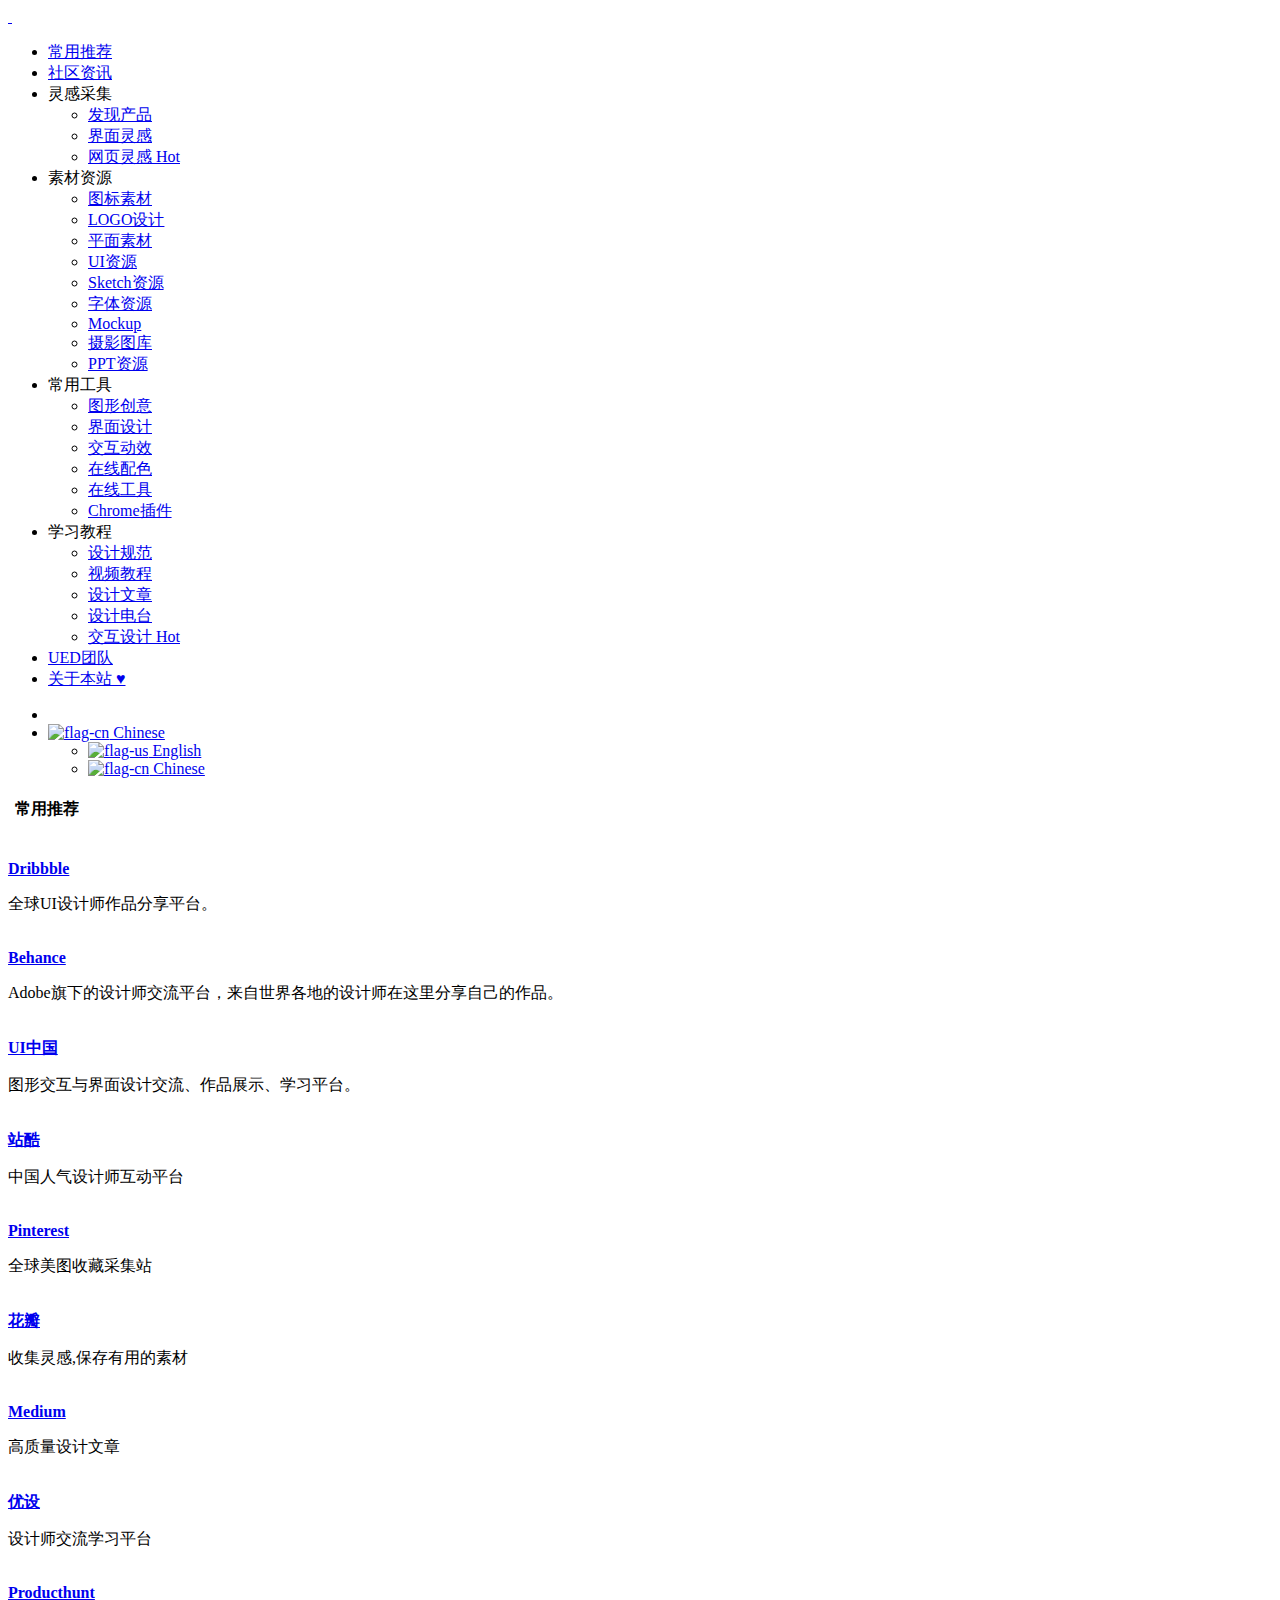
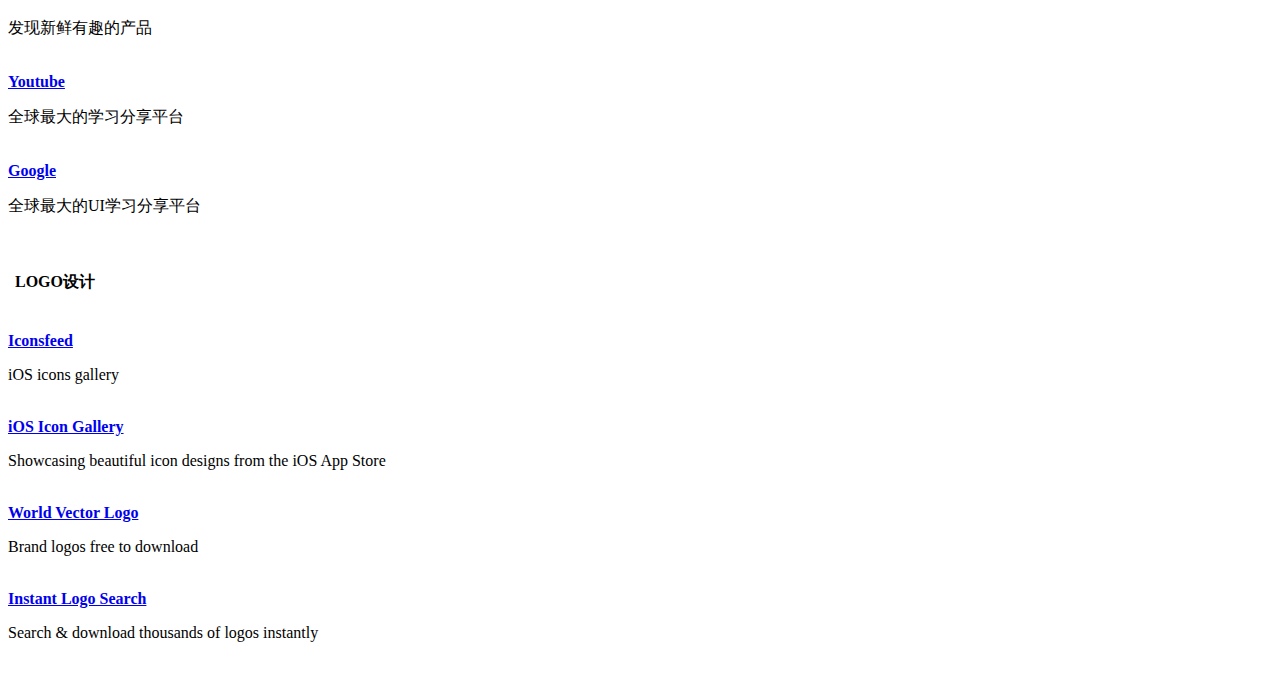
==== cn/index.html @ ab89e67c "feat:删除部分代码" ====
<!DOCTYPE html>
<html lang="zh">

<head>
    <script async src = "//pagead2.googlesyndication.com/pagead/js/adsbygoogle.js" >
    </script>
    <script>
    (adsbygoogle = window.adsbygoogle || []).push({
        google_ad_client: "ca-pub-8550836177608334",
        enable_page_level_ads: true
    });
    </script>
    <script>
    var _hmt = _hmt || [];
    (function() {
      var hm = document.createElement("script");
      hm.src = "https://hm.baidu.com/hm.js?c05bb16ea908292af9f6c513087a1cc3";
      var s = document.getElementsByTagName("script")[0]; 
      s.parentNode.insertBefore(hm, s);
    })();
    </script>
    <meta charset="utf-8">
    <meta http-equiv="X-UA-Compatible" content="IE=edge">
    <meta name="viewport" content="width=device-width, initial-scale=1.0" />
    <meta name="author" content="viggo" />
    <title>AI网址导航</title>
    <meta name="description" content="通过 AI 导航站发现 2024 年顶尖的 AI 工具！探索人工智能技术中最佳和最新的创新。">
    <link rel="shortcut icon" href="../assets/images/favicon.png">
    <link rel="stylesheet" href="http://fonts.googleapis.com/css?family=Arimo:400,700,400italic">
    <link rel="stylesheet" href="../assets/css/fonts/linecons/css/linecons.css">
    <link rel="stylesheet" href="../assets/css/fonts/fontawesome/css/font-awesome.min.css">
    <link rel="stylesheet" href="../assets/css/bootstrap.css">
    <link rel="stylesheet" href="../assets/css/xenon-core.css">
    <link rel="stylesheet" href="../assets/css/xenon-components.css">
    <link rel="stylesheet" href="../assets/css/xenon-skins.css">
    <link rel="stylesheet" href="../assets/css/nav.css">
    <script src="../assets/js/jquery-1.11.1.min.js"></script>
    <!-- HTML5 shim and Respond.js IE8 support of HTML5 elements and media queries -->
    <!--[if lt IE 9]>
        <script src="https://oss.maxcdn.com/html5shiv/3.7.2/html5shiv.min.js"></script>
        <script src="https://oss.maxcdn.com/respond/1.4.2/respond.min.js"></script>
    <![endif]-->
    <!-- / FB Open Graph -->
    <meta property="og:type" content="article">
    <meta property="og:url" content="http://www.webstack.cc/">
    <meta property="og:title" content="WebStack - 收集国内外优秀设计网站、UI设计资源网站、灵感创意网站、素材资源网站，定时更新分享优质产品设计书签。www.webstack.cc">
    <meta property="og:description" content="UI设计,UI设计素材,设计导航,网址导航,设计资源,创意导航,创意网站导航,设计师网址大全,设计素材大全,设计师导航,UI设计资源,优秀UI设计欣赏,设计师导航,设计师网址大全,设计师网址导航,产品经理网址导航,交互设计师网址导航,www.webstack.cc">
    <meta property="og:image" content="http://webstack.cc/assets/images/webstack_banner_cn.png">
    <meta property="og:site_name" content="WebStack - 收集国内外优秀设计网站、UI设计资源网站、灵感创意网站、素材资源网站，定时更新分享优质产品设计书签。www.webstack.cc">
    <!-- / Twitter Cards -->
    <meta name="twitter:card" content="summary_large_image">
    <meta name="twitter:title" content="WebStack - 收集国内外优秀设计网站、UI设计资源网站、灵感创意网站、素材资源网站，定时更新分享优质产品设计书签。www.webstack.cc">
    <meta name="twitter:description" content="UI设计,UI设计素材,设计导航,网址导航,设计资源,创意导航,创意网站导航,设计师网址大全,设计素材大全,设计师导航,UI设计资源,优秀UI设计欣赏,设计师导航,设计师网址大全,设计师网址导航,产品经理网址导航,交互设计师网址导航,www.webstack.cc">
    <meta name="twitter:image" content="http://www.webstack.cc/assets/images/webstack_banner_cn.png">
</head>

<body class="page-body">
    <!-- skin-white -->
    <div class="page-container">
        <div class="sidebar-menu toggle-others fixed">
            <div class="sidebar-menu-inner">
                <header class="logo-env">
                    <!-- logo -->
                    <div class="logo">
                        <a href="index.html" class="logo-expanded">
                            <img src="../assets/images/logo@2x.png" width="100%" alt="" />
                        </a>
                        <a href="index.html" class="logo-collapsed">
                            <img src="../assets/images/logo-collapsed@2x.png" width="40" alt="" />
                        </a>
                    </div>
                    <div class="mobile-menu-toggle visible-xs">
                        <a href="#" data-toggle="user-info-menu">
                            <i class="linecons-cog"></i>
                        </a>
                        <a href="#" data-toggle="mobile-menu">
                            <i class="fa-bars"></i>
                        </a>
                    </div>
                </header>
                <ul id="main-menu" class="main-menu">
                    <li>
                        <a href="#常用推荐" class="smooth">
                            <i class="linecons-star"></i>
                            <span class="title">常用推荐</span>
                        </a>
                    </li>
                    <li>
                        <a href="#社区资讯" class="smooth">
                            <i class="linecons-doc"></i>
                            <span class="title">社区资讯</span>
                        </a>
                    </li>
                    <li>
                        <a>
                            <i class="linecons-lightbulb"></i>
                            <span class="title">灵感采集</span>
                        </a>
                        <ul>
                            <li>
                                <a href="#发现产品" class="smooth">
                                    <span class="title">发现产品</span>
                                </a>
                            </li>
                            <li>
                                <a href="#界面灵感" class="smooth">
                                    <span class="title">界面灵感</span>
                                </a>
                            </li>
                            <li>
                                <a href="#网页灵感" class="smooth">
                                    <span class="title">网页灵感</span>
                                    <span class="label label-pink pull-right hidden-collapsed">Hot</span>
                                </a>
                            </li>
                            <!-- <li>
                                <a href="#动效设计" class="smooth">
                                    <span class="title">动效设计</span>
                                </a>
                            </li>
                            <li>
                                <a href="#电商平台" class="smooth">
                                    <span class="title">电商平台</span>
                                </a>
                            </li> -->
                        </ul>
                    </li>
                    <li>
                        <a>
                            <i class="linecons-thumbs-up"></i>
                            <span class="title">素材资源</span>
                        </a>
                        <ul>
                            <li>
                                <a href="#图标素材" class="smooth">
                                    <span class="title">图标素材</span>
                                </a>
                            </li>
                            <li>
                                <a href="#LOGO设计" class="smooth">
                                    <span class="title">LOGO设计</span>
                                </a>
                            </li>
                            <li>
                                <a href="#平面素材" class="smooth">
                                    <span class="title">平面素材</span>
                                </a>
                            </li>
                            <li>
                                <a href="#UI资源" class="smooth">
                                    <span class="title">UI资源</span>
                                </a>
                            </li>
                            <li>
                                <a href="#Sketch资源" class="smooth">
                                    <span class="title">Sketch资源</span>
                                </a>
                            </li>
                            <li>
                                <a href="#字体资源" class="smooth">
                                    <span class="title">字体资源</span>
                                </a>
                            </li>
                            <li>
                                <a href="#Mockup" class="smooth">
                                    <span class="title">Mockup</span>
                                </a>
                            </li>
                            <li>
                                <a href="#摄影图库" class="smooth">
                                    <span class="title">摄影图库</span>
                                </a>
                            </li>
                            <li>
                                <a href="#PPT资源" class="smooth">
                                    <span class="title">PPT资源</span>
                                </a>
                            </li>
                        </ul>
                    </li>
                    <li>
                        <a>
                            <i class="linecons-diamond"></i>
                            <span class="title">常用工具</span>
                        </a>
                        <ul>
                            <li>
                                <a href="#图形创意" class="smooth">
                                    <span class="title">图形创意</span>
                                </a>
                            </li>
                            <li>
                                <a href="#界面设计" class="smooth">
                                    <span class="title">界面设计</span>
                                </a>
                            </li>
                            <li>
                                <a href="#交互动效" class="smooth">
                                    <span class="title">交互动效</span>
                                </a>
                            </li>
                            <li>
                                <a href="#在线配色" class="smooth">
                                    <span class="title">在线配色</span>
                                </a>
                            </li>
                            <li>
                                <a href="#在线工具" class="smooth">
                                    <span class="title">在线工具</span>
                                </a>
                            </li>
                            <!-- <li>
                                <a href="#Sketch插件" class="smooth">
                                    <span class="title">Sketch插件</span>
                                </a>
                            </li> -->
                            <li>
                                <a href="#Chrome插件" class="smooth">
                                    <span class="title">Chrome插件</span>
                                </a>
                            </li>
                            <!-- <li>
                                <a href="#H5制作" class="smooth">
                                    <span class="title">H5制作</span>
                                </a>
                            </li> -->
                        </ul>
                    </li>
                    <li>
                        <a>
                            <i class="linecons-pencil"></i>
                            <span class="title">学习教程</span>
                        </a>
                        <ul>
                            <li>
                                <a href="#设计规范" class="smooth">
                                    <span class="title">设计规范</span>
                                </a>
                            </li>
                            <li>
                                <a href="#视频教程" class="smooth">
                                    <span class="title">视频教程</span>
                                </a>
                            </li>
                            <li>
                                <a href="#设计文章" class="smooth">
                                    <span class="title">设计文章</span>
                                </a>
                            </li>
                            <li>
                                <a href="#设计电台" class="smooth">
                                    <span class="title">设计电台</span>
                                </a>
                            </li>
                            <li>
                                <a href="#交互设计" class="smooth">
                                    <span class="title">交互设计</span>
                                    <span class="label label-pink pull-right hidden-collapsed">Hot</span>
                                </a>
                            </li>
                        </ul>
                    </li>
                    <li>
                        <a href="#UED团队" class="smooth">
                            <i class="linecons-user"></i>
                            <span class="title">UED团队</span>
                        </a>
                    </li>
                    <li>
                        <a href="about.html">
                            <i class="linecons-heart"></i>
                            <span class="tooltip-blue">关于本站</span>
                            <span class="label label-Primary pull-right hidden-collapsed">♥︎</span>
                        </a>
                    </li>
                    <!-- <div class="submit-tag">
                        <a href="about.html">
                            <i class="linecons-heart"></i>
                            <span class="tooltip-blue">关于本站</span>
                            <span class="label label-Primary pull-right hidden-collapsed">♥︎</span>
                        </a>
                    </div> -->
                </ul>
            </div>
        </div>
        <div class="main-content">
            <nav class="navbar user-info-navbar" role="navigation">
                <!-- User Info, Notifications and Menu Bar -->
                <!-- Left links for user info navbar -->
                <ul class="user-info-menu left-links list-inline list-unstyled">
                    <li class="hidden-sm hidden-xs">
                        <a href="#" data-toggle="sidebar">
                            <i class="fa-bars"></i>
                        </a>
                    </li>
                    <li class="dropdown hover-line language-switcher">
                        <a href="../cn/index.html" class="dropdown-toggle" data-toggle="dropdown">
                            <img src="../assets/images/flags/flag-cn.png" alt="flag-cn" /> Chinese
                        </a>
                        <ul class="dropdown-menu languages">
                            <li>
                                <a href="../en/index.html">
                                    <img src="../assets/images/flags/flag-us.png" alt="flag-us" /> English
                                </a>
                            </li>
                            <li class="active">
                                <a href="../cn/index.html">
                                    <img src="../assets/images/flags/flag-cn.png" alt="flag-cn" /> Chinese
                                </a>
                            </li>
                        </ul>
                    </li>
                </ul>
            </nav>
            <!-- 常用推荐 -->
            <h4 class="text-gray"><i class="linecons-tag" style="margin-right: 7px;" id="常用推荐"></i>常用推荐</h4>
            <div class="row">
                <div class="col-sm-3">
                    <div class="xe-widget xe-conversations box2 label-info" onclick="window.open('https://dribbble.com/', '_blank')" data-toggle="tooltip" data-placement="bottom" title="" data-original-title="https://dribbble.com/">
                        <div class="xe-comment-entry">
                            <a class="xe-user-img">
                                <img data-src="../assets/images/logos/dribbble.png" class="lozad img-circle" width="40">
                            </a>
                            <div class="xe-comment">
                                <a href="#" class="xe-user-name overflowClip_1">
                                    <strong>Dribbble</strong>
                                </a>
                                <p class="overflowClip_2">全球UI设计师作品分享平台。</p>
                            </div>
                        </div>
                    </div>
                </div>
                <div class="col-sm-3">
                    <div class="xe-widget xe-conversations box2 label-info" onclick="window.open('https://behance.net/', '_blank')" data-toggle="tooltip" data-placement="bottom" title="" data-original-title="https://behance.net/">
                        <div class="xe-comment-entry">
                            <a class="xe-user-img">
                                <img data-src="../assets/images/logos/behance.png" class="lozad img-circle" width="40">
                            </a>
                            <div class="xe-comment">
                                <a href="#" class="xe-user-name overflowClip_1">
                                    <strong>Behance</strong>
                                </a>
                                <p class="overflowClip_2">Adobe旗下的设计师交流平台，来自世界各地的设计师在这里分享自己的作品。</p>
                            </div>
                        </div>
                    </div>
                </div>
                <div class="col-sm-3">
                    <div class="xe-widget xe-conversations box2 label-info" onclick="window.open('http://www.ui.cn/', '_blank')" data-toggle="tooltip" data-placement="bottom" title="" data-original-title="http://www.ui.cn/">
                        <div class="xe-comment-entry">
                            <a class="xe-user-img">
                                <img data-src="../assets/images/logos/uicn.png" class="lozad img-circle" width="40">
                            </a>
                            <div class="xe-comment">
                                <a href="#" class="xe-user-name overflowClip_1">
                                    <strong>UI中国</strong>
                                </a>
                                <p class="overflowClip_2">图形交互与界面设计交流、作品展示、学习平台。</p>
                            </div>
                        </div>
                    </div>
                </div>
                <div class="col-sm-3">
                    <div class="xe-widget xe-conversations box2 label-info" onclick="window.open('http://www.zcool.com.cn/', '_blank')" data-toggle="tooltip" data-placement="bottom" title="" data-original-title="http://www.zcool.com.cn/">
                        <div class="xe-comment-entry">
                            <a class="xe-user-img">
                                <img data-src="../assets/images/logos/zcool.png" class="lozad img-circle" width="40">
                            </a>
                            <div class="xe-comment">
                                <a href="#" class="xe-user-name overflowClip_1">
                                    <strong>站酷</strong>
                                </a>
                                <p class="overflowClip_2">中国人气设计师互动平台</p>
                            </div>
                        </div>
                    </div>
                </div>
            </div>
            <div class="row">
                <div class="col-sm-3">
                    <div class="xe-widget xe-conversations box2 label-info" onclick="window.open('https://www.pinterest.com/', '_blank')" data-toggle="tooltip" data-placement="bottom" title="" data-original-title="https://www.pinterest.com/">
                        <div class="xe-comment-entry">
                            <a class="xe-user-img">
                                <img data-src="../assets/images/logos/pinterest.png" class="lozad img-circle" width="40">
                            </a>
                            <span class="label label-info" data-toggle="tooltip" data-placement="left" title="" data-original-title="Hello I am a Tooltip"></span>
                            <div class="xe-comment">
                                <a href="#" class="xe-user-name overflowClip_1">
                                    <strong>Pinterest</strong>
                                </a>
                                <p class="overflowClip_2">全球美图收藏采集站</p>
                            </div>
                        </div>
                    </div>
                </div>
                <div class="col-sm-3">
                    <div class="xe-widget xe-conversations box2 label-info" onclick="window.open('http://huaban.com/', '_blank')" data-toggle="tooltip" data-placement="bottom" title="" data-original-title="http://huaban.com/">
                        <div class="xe-comment-entry">
                            <a class="xe-user-img">
                                <img data-src="../assets/images/logos/huaban.png" class="lozad img-circle" width="40">
                            </a>
                            <span class="label label-info" data-toggle="tooltip" data-placement="left" title="" data-original-title="Hello I am a Tooltip"></span>
                            <div class="xe-comment">
                                <a href="#" class="xe-user-name overflowClip_1">
                                    <strong>花瓣</strong>
                                </a>
                                <p class="overflowClip_2">收集灵感,保存有用的素材</p>
                            </div>
                        </div>
                    </div>
                </div>
                <div class="col-sm-3">
                    <div class="xe-widget xe-conversations box2 label-info" onclick="window.open('https://medium.com/', '_blank')" data-toggle="tooltip" data-placement="bottom" title="" data-original-title="https://medium.com/">
                        <div class="xe-comment-entry">
                            <a class="xe-user-img">
                                <img data-src="../assets/images/logos/medium.png" class="lozad img-circle" width="40">
                            </a>
                            <span class="label label-info" data-toggle="tooltip" data-placement="left" title="" data-original-title="Hello I am a Tooltip"></span>
                            <div class="xe-comment">
                                <a href="#" class="xe-user-name overflowClip_1">
                                    <strong>Medium</strong>
                                </a>
                                <p class="overflowClip_2">高质量设计文章</p>
                            </div>
                        </div>
                    </div>
                </div>
                <div class="col-sm-3">
                    <div class="xe-widget xe-conversations box2 label-info" onclick="window.open('http://www.uisdc.com/', '_blank')" data-toggle="tooltip" data-placement="bottom" title="" data-original-title="http://www.uisdc.com/">
                        <div class="xe-comment-entry">
                            <a class="xe-user-img">
                                <img data-src="../assets/images/logos/uisdc.png" class="lozad img-circle" width="40">
                            </a>
                            <span class="label label-info" data-toggle="tooltip" data-placement="left" title="" data-original-title="Hello I am a Tooltip"></span>
                            <div class="xe-comment">
                                <a href="#" class="xe-user-name overflowClip_1">
                                    <strong>优设</strong>
                                </a>
                                <p class="overflowClip_2">设计师交流学习平台</p>
                            </div>
                        </div>
                    </div>
                </div>
            </div>
            <div class="row">
                <div class="col-sm-3">
                    <div class="xe-widget xe-conversations box2 label-info" onclick="window.open('https://www.producthunt.com/', '_blank')" data-toggle="tooltip" data-placement="bottom" title="" data-original-title="https://www.producthunt.com/">
                        <div class="xe-comment-entry">
                            <a class="xe-user-img">
                                <img data-src="../assets/images/logos/producthunt.png" class="lozad img-circle" width="40">
                            </a>
                            <span class="label label-info" data-toggle="tooltip" data-placement="left" title="" data-original-title="Hello I am a Tooltip"></span>
                            <div class="xe-comment">
                                <a href="#" class="xe-user-name overflowClip_1">
                                    <strong>Producthunt</strong>
                                </a>
                                <p class="overflowClip_2">发现新鲜有趣的产品</p>
                            </div>
                        </div>
                    </div>
                </div>
                <div class="col-sm-3">
                    <div class="xe-widget xe-conversations box2 label-info" onclick="window.open('https://www.youtube.com/', '_blank')" data-toggle="tooltip" data-placement="bottom" title="" data-original-title="https://www.youtube.com/">
                        <div class="xe-comment-entry">
                            <a class="xe-user-img">
                                <img data-src="../assets/images/logos/youtube.png" class="lozad img-circle" width="40">
                            </a>
                            <span class="label label-info" data-toggle="tooltip" data-placement="left" title="" data-original-title="Hello I am a Tooltip"></span>
                            <div class="xe-comment">
                                <a href="#" class="xe-user-name overflowClip_1">
                                    <strong>Youtube</strong>
                                </a>
                                <p class="overflowClip_2">全球最大的学习分享平台</p>
                            </div>
                        </div>
                    </div>
                </div>
                <div class="col-sm-3">
                    <div class="xe-widget xe-conversations box2 label-info" onclick="window.open('https://www.google.com/', '_blank')" data-toggle="tooltip" data-placement="bottom" title="" data-original-title="https://www.google.com/">
                        <div class="xe-comment-entry">
                            <a class="xe-user-img">
                                <img data-src="../assets/images/logos/google.png" class="lozad img-circle" width="40">
                            </a>
                            <span class="label label-info" data-toggle="tooltip" data-placement="left" title="" data-original-title="Hello I am a Tooltip"></span>
                            <div class="xe-comment">
                                <a href="#" class="xe-user-name overflowClip_1">
                                    <strong>Google</strong>
                                </a>
                                <p class="overflowClip_2">全球最大的UI学习分享平台</p>
                            </div>
                        </div>
                    </div>
                </div>
            </div>
            <br />
            <!-- END 常用推荐 -->

            <!-- LOGO设计 -->
            <h4 class="text-gray"><i class="linecons-tag" style="margin-right: 7px;" id="LOGO设计"></i>LOGO设计</h4>
            <div class="row">
                <div class="col-sm-3">
                    <div class="xe-widget xe-conversations box2 label-info" onclick="window.open('http://www.iconsfeed.com/', '_blank')" data-toggle="tooltip" data-placement="bottom" title="" data-original-title="http://www.iconsfeed.com/">
                        <div class="xe-comment-entry">
                            <a class="xe-user-img">
                                <img data-src="../assets/images/logos/iconsfeed.png" class="lozad img-circle" width="40">
                            </a>
                            <div class="xe-comment">
                                <a href="#" class="xe-user-name overflowClip_1">
                                    <strong>Iconsfeed</strong>
                                </a>
                                <p class="overflowClip_2">iOS icons gallery</p>
                            </div>
                        </div>
                    </div>
                </div>
                <div class="col-sm-3">
                    <div class="xe-widget xe-conversations box2 label-info" onclick="window.open('http://iosicongallery.com/', '_blank')" data-toggle="tooltip" data-placement="bottom" title="" data-original-title="http://iosicongallery.com/">
                        <div class="xe-comment-entry">
                            <a class="xe-user-img">
                                <img data-src="../assets/images/logos/iosicongallery.png" class="lozad img-circle" width="40">
                            </a>
                            <div class="xe-comment">
                                <a href="#" class="xe-user-name overflowClip_1">
                                    <strong>iOS Icon Gallery</strong>
                                </a>
                                <p class="overflowClip_2">Showcasing beautiful icon designs from the iOS App Store</p>
                            </div>
                        </div>
                    </div>
                </div>
                <div class="col-sm-3">
                    <div class="xe-widget xe-conversations box2 label-info" onclick="window.open('https://worldvectorlogo.com/', '_blank')" data-toggle="tooltip" data-placement="bottom" title="" data-original-title="https://worldvectorlogo.com/">
                        <div class="xe-comment-entry">
                            <a class="xe-user-img">
                                <img data-src="../assets/images/logos/worldvectorlogo.png" class="lozad img-circle" width="40">
                            </a>
                            <div class="xe-comment">
                                <a href="#" class="xe-user-name overflowClip_1">
                                    <strong>World Vector Logo</strong>
                                </a>
                                <p class="overflowClip_2">Brand logos free to download</p>
                            </div>
                        </div>
                    </div>
                </div>
                <div class="col-sm-3">
                    <div class="xe-widget xe-conversations box2 label-info" onclick="window.open('http://instantlogosearch.com/', '_blank')" data-toggle="tooltip" data-placement="bottom" title="" data-original-title="http://instantlogosearch.com/">
                        <div class="xe-comment-entry">
                            <a class="xe-user-img">
                                <img data-src="../assets/images/logos/InstantLogoSearch.png" class="lozad img-circle" width="40">
                            </a>
                            <div class="xe-comment">
                                <a href="#" class="xe-user-name overflowClip_1">
                                    <strong>Instant Logo Search</strong>
                                </a>
                                <p class="overflowClip_2">Search & download thousands of logos instantly</p>
                            </div>
                        </div>
                    </div>
                </div>
            </div>
            <br />
            <!--END LOGO设计 -->
          
            
            <!-- Main Footer -->
            <!-- Choose between footer styles: "footer-type-1" or "footer-type-2" -->
            <!-- Add class "sticky" to  always stick the footer to the end of page (if page contents is small) -->
            <!-- Or class "fixed" to  always fix the footer to the end of page -->
            <footer class="main-footer sticky footer-type-1">
                <div class="footer-inner">
                    <!-- Add your copyright text here -->
                    <div class="footer-text">
                        
                    </div>
                    <!-- Go to Top Link, just add rel="go-top" to any link to add this functionality -->
                    <div class="go-up">
                        <a href="#" rel="go-top">
                            <i class="fa-angle-up"></i>
                        </a>
                    </div>
                </div>
            </footer>
        </div>
    </div>
    <!-- 锚点平滑移动 -->
    <script type="text/javascript">
    $(document).ready(function() {
         //img lazy loaded
         const observer = lozad();
         observer.observe();

        $(document).on('click', '.has-sub', function(){
            var _this = $(this)
            if(!$(this).hasClass('expanded')) {
               setTimeout(function(){
                    _this.find('ul').attr("style","")
               }, 300);
              
            } else {
                $('.has-sub ul').each(function(id,ele){
                    var _that = $(this)
                    if(_this.find('ul')[0] != ele) {
                        setTimeout(function(){
                            _that.attr("style","")
                        }, 300);
                    }
                })
            }
        })
        $('.user-info-menu .hidden-sm').click(function(){
            if($('.sidebar-menu').hasClass('collapsed')) {
                $('.has-sub.expanded > ul').attr("style","")
            } else {
                $('.has-sub.expanded > ul').show()
            }
        })
        $("#main-menu li ul li").click(function() {
            $(this).siblings('li').removeClass('active'); // 删除其他兄弟元素的样式
            $(this).addClass('active'); // 添加当前元素的样式
        });
        $("a.smooth").click(function(ev) {
            ev.preventDefault();

            public_vars.$mainMenu.add(public_vars.$sidebarProfile).toggleClass('mobile-is-visible');
            ps_destroy();
            $("html, body").animate({
                scrollTop: $($(this).attr("href")).offset().top - 30
            }, {
                duration: 500,
                easing: "swing"
            });
        });
        return false;
    });

    var href = "";
    var pos = 0;
    $("a.smooth").click(function(e) {
        $("#main-menu li").each(function() {
            $(this).removeClass("active");
        });
        $(this).parent("li").addClass("active");
        e.preventDefault();
        href = $(this).attr("href");
        pos = $(href).position().top - 30;
    });
    </script>
    <!-- Bottom Scripts -->
    <script src="../assets/js/bootstrap.min.js"></script>
    <script src="../assets/js/TweenMax.min.js"></script>
    <script src="../assets/js/resizeable.js"></script>
    <script src="../assets/js/joinable.js"></script>
    <script src="../assets/js/xenon-api.js"></script>
    <script src="../assets/js/xenon-toggles.js"></script>
    <!-- JavaScripts initializations and stuff -->
    <script src="../assets/js/xenon-custom.js"></script>
    <script src="../assets/js/lozad.js"></script>
</body>

</html>
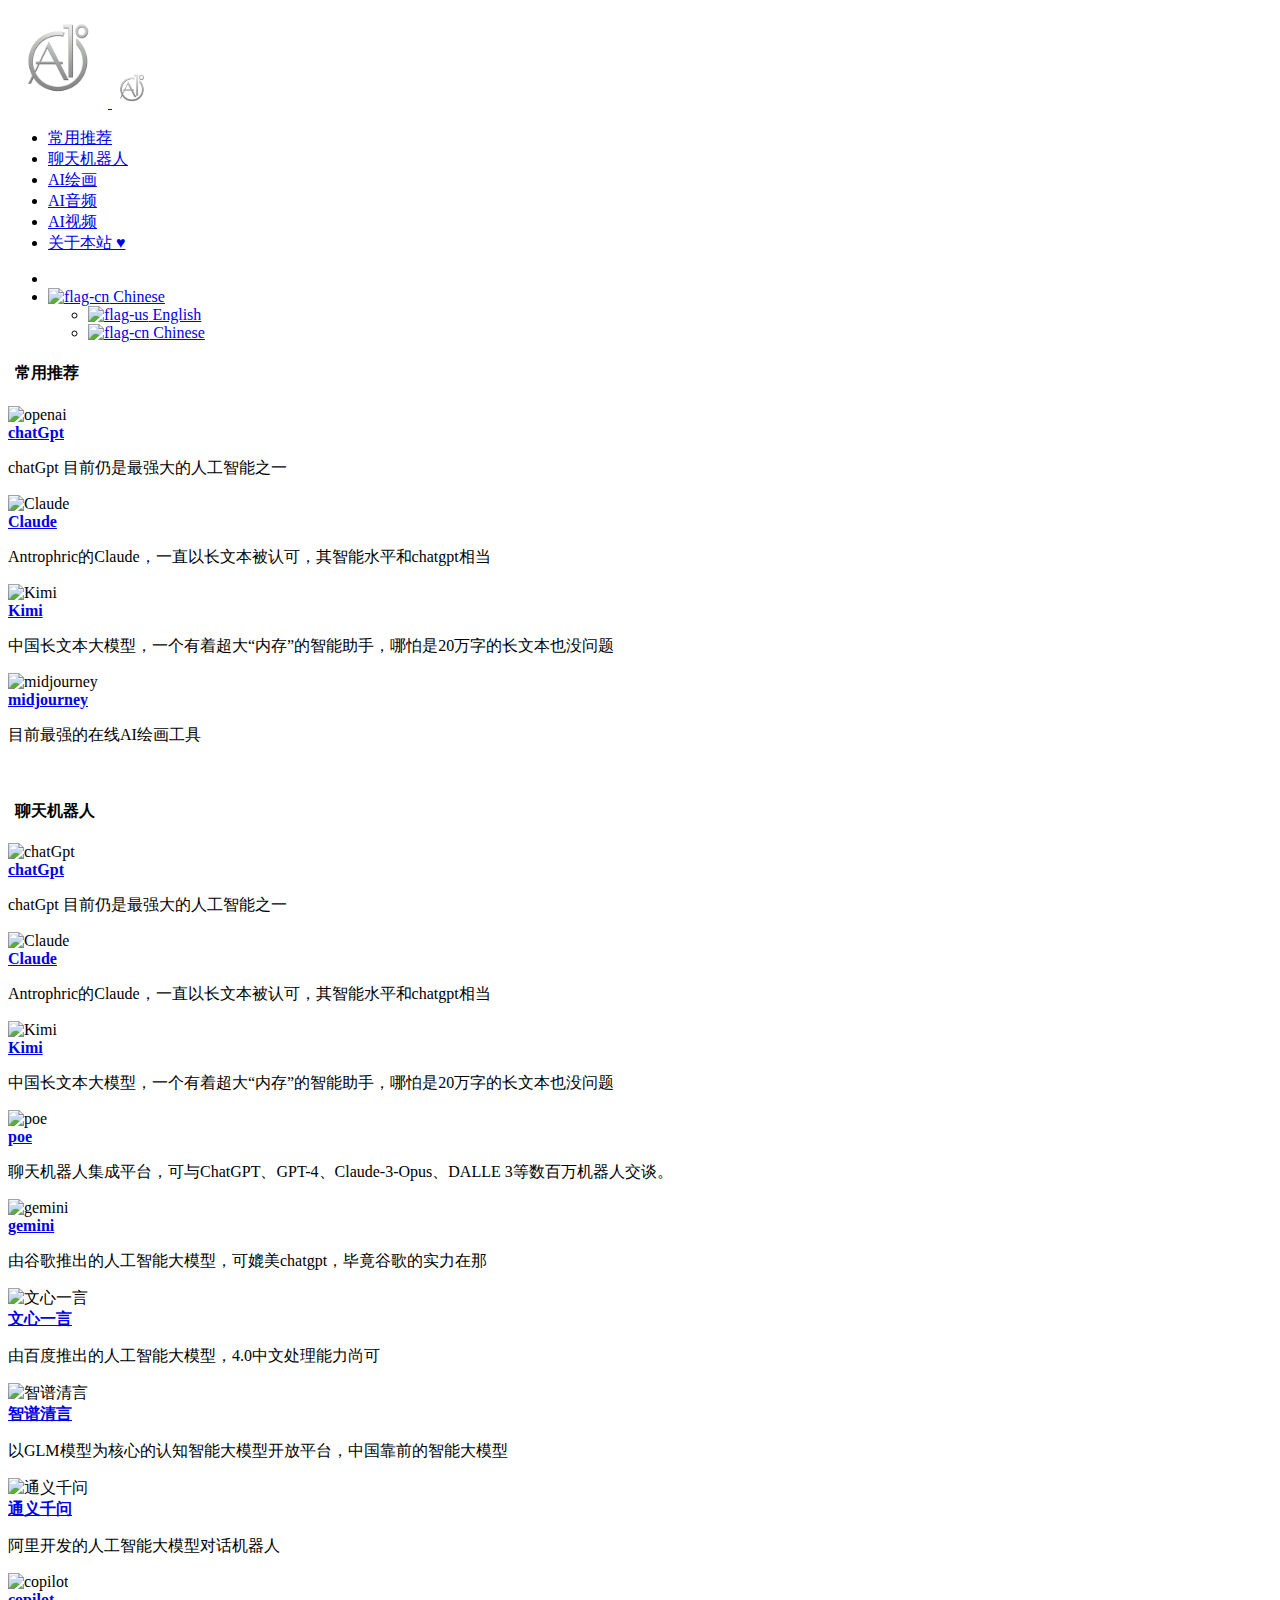
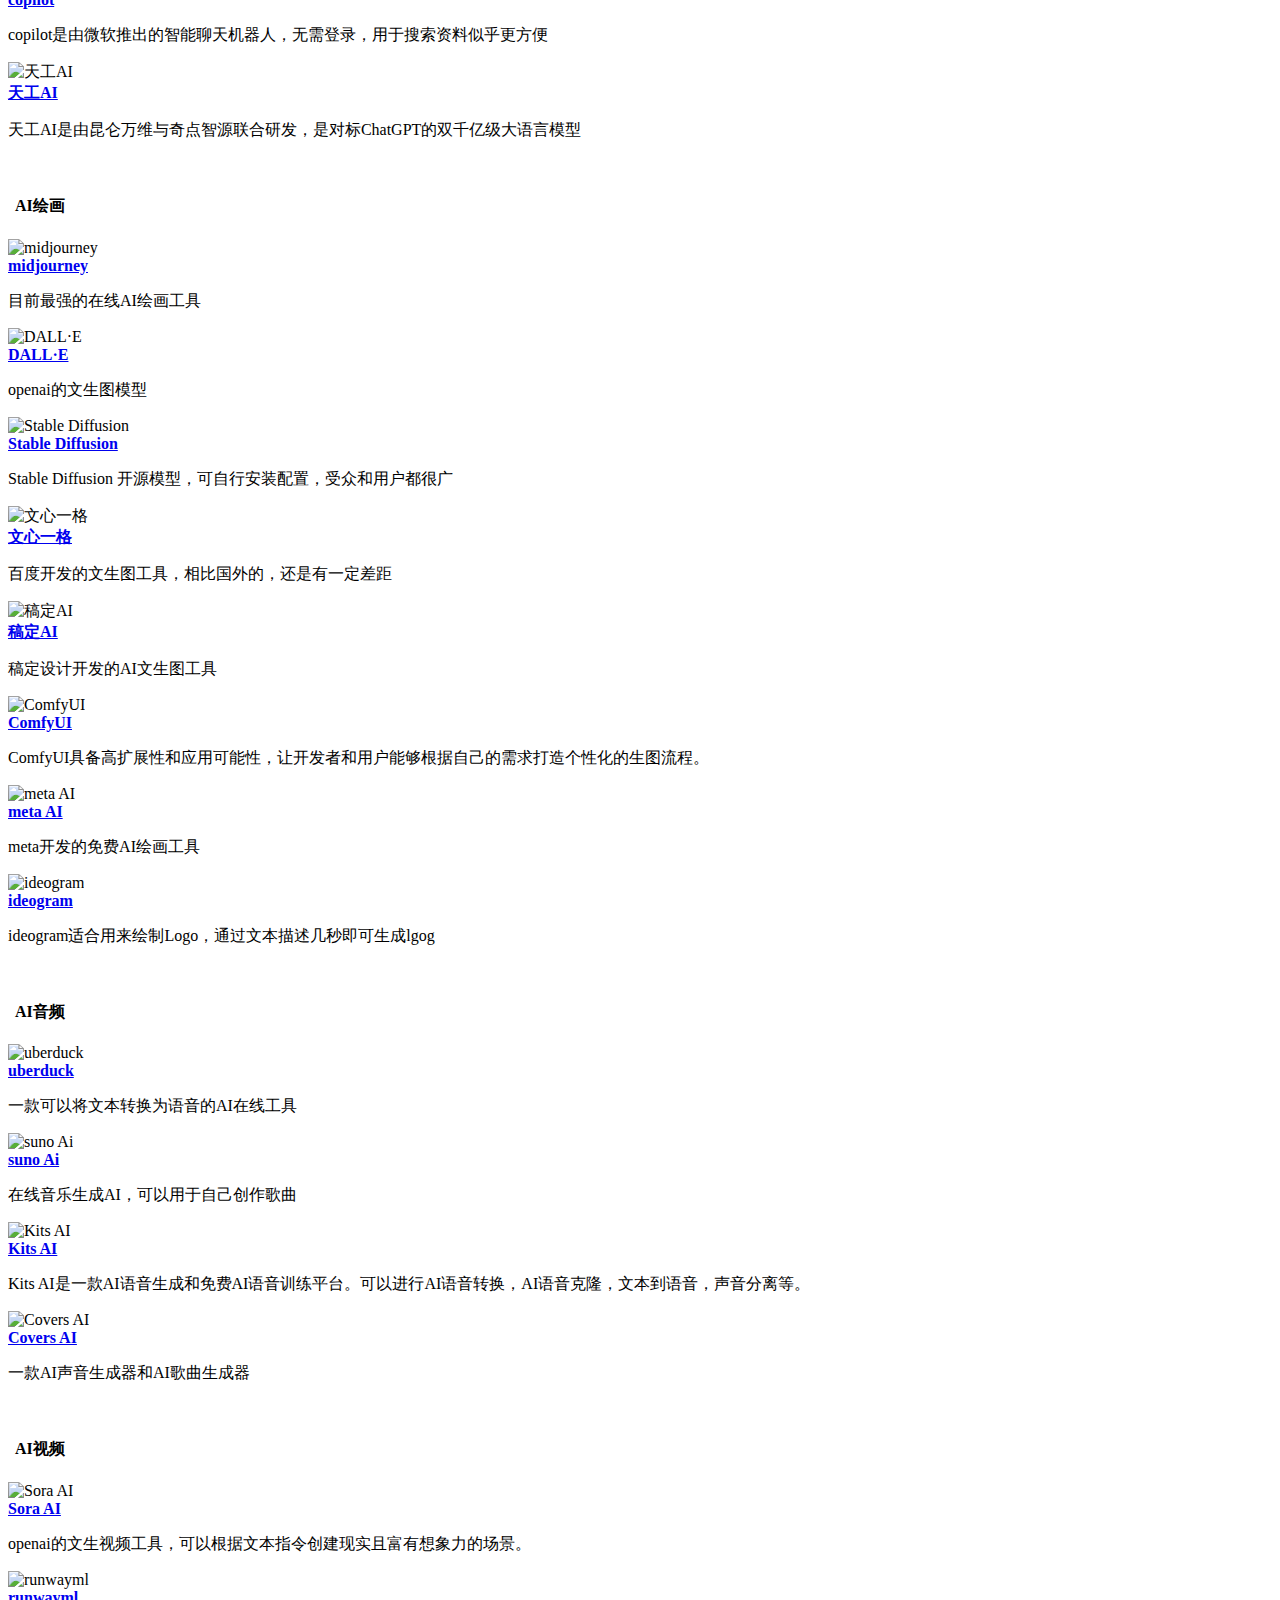
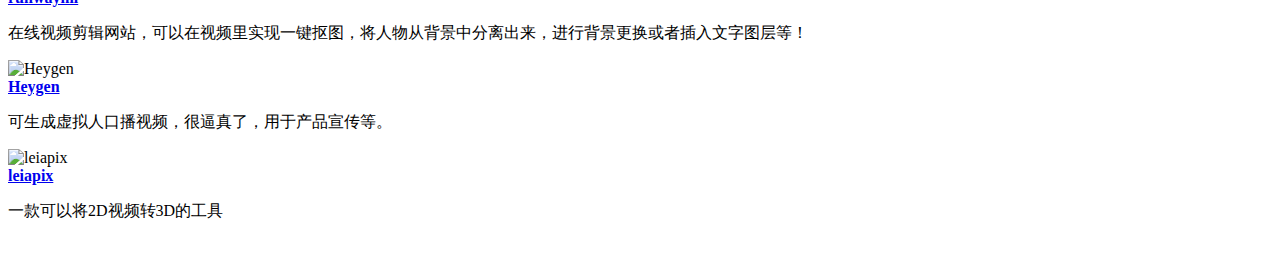
==== commit 47b01695: "feat:部分修改完成，备份同步" ====
--- a/cn/index.html
+++ b/cn/index.html
@@ -22,9 +22,9 @@
     <meta charset="utf-8">
     <meta http-equiv="X-UA-Compatible" content="IE=edge">
     <meta name="viewport" content="width=device-width, initial-scale=1.0" />
-    <meta name="author" content="viggo" />
-    <title>AI网址导航</title>
-    <meta name="description" content="通过 AI 导航站发现 2024 年顶尖的 AI 工具！探索人工智能技术中最佳和最新的创新。">
+    <meta name="author" content="light" />
+    <title>AI Top10工具导航</title>
+    <meta name="description" content="AI工具太多太杂，这里精选 2024 年好用的 AI Top10 工具！为工作提效、为生活赋能！">
     <link rel="shortcut icon" href="../assets/images/favicon.png">
     <link rel="stylesheet" href="http://fonts.googleapis.com/css?family=Arimo:400,700,400italic">
     <link rel="stylesheet" href="../assets/css/fonts/linecons/css/linecons.css">
@@ -42,16 +42,14 @@
     <![endif]-->
     <!-- / FB Open Graph -->
     <meta property="og:type" content="article">
-    <meta property="og:url" content="http://www.webstack.cc/">
-    <meta property="og:title" content="WebStack - 收集国内外优秀设计网站、UI设计资源网站、灵感创意网站、素材资源网站，定时更新分享优质产品设计书签。www.webstack.cc">
-    <meta property="og:description" content="UI设计,UI设计素材,设计导航,网址导航,设计资源,创意导航,创意网站导航,设计师网址大全,设计素材大全,设计师导航,UI设计资源,优秀UI设计欣赏,设计师导航,设计师网址大全,设计师网址导航,产品经理网址导航,交互设计师网址导航,www.webstack.cc">
-    <meta property="og:image" content="http://webstack.cc/assets/images/webstack_banner_cn.png">
-    <meta property="og:site_name" content="WebStack - 收集国内外优秀设计网站、UI设计资源网站、灵感创意网站、素材资源网站，定时更新分享优质产品设计书签。www.webstack.cc">
+    <meta property="og:url" content="https://aitop10.tools">
+    <meta property="og:title" content="AI Top10工具导航">
+    <meta property="og:description" content="AI工具太多太杂，这里精选 2024 年好用的 AI Top10 工具！包含各种好用的ai工具，免去筛选烦恼！">
+    <meta property="og:site_name" content="Aitop10 - AI工具太多太杂，这里精选 2024 年好用的 AI Top10 工具！包含各种好用的ai工具，免去筛选烦恼！aitop10.tools">
     <!-- / Twitter Cards -->
     <meta name="twitter:card" content="summary_large_image">
-    <meta name="twitter:title" content="WebStack - 收集国内外优秀设计网站、UI设计资源网站、灵感创意网站、素材资源网站，定时更新分享优质产品设计书签。www.webstack.cc">
-    <meta name="twitter:description" content="UI设计,UI设计素材,设计导航,网址导航,设计资源,创意导航,创意网站导航,设计师网址大全,设计素材大全,设计师导航,UI设计资源,优秀UI设计欣赏,设计师导航,设计师网址大全,设计师网址导航,产品经理网址导航,交互设计师网址导航,www.webstack.cc">
-    <meta name="twitter:image" content="http://www.webstack.cc/assets/images/webstack_banner_cn.png">
+    <meta name="twitter:title" content="AI Top10工具导航！aitop10.tools">
+    <meta name="twitter:description" content="AI工具太多太杂，这里精选 2024 年好用的 AI Top10 工具！包含各种好用的ai工具，免去筛选烦恼！aitop10.tools">
 </head>
 
 <body class="page-body">
@@ -63,10 +61,10 @@
                     <!-- logo -->
                     <div class="logo">
                         <a href="index.html" class="logo-expanded">
-                            <img src="../assets/images/logo@2x.png" width="100%" alt="" />
+                            <img src="../assets/images/logo@2x.png" width="100px" alt="ai top10 logo" />
                         </a>
                         <a href="index.html" class="logo-collapsed">
-                            <img src="../assets/images/logo-collapsed@2x.png" width="40" alt="" />
+                            <img src="../assets/images/logo@2x.png" width="40" alt="ai top10 logo" />
                         </a>
                     </div>
                     <div class="mobile-menu-toggle visible-xs">
@@ -86,99 +84,30 @@
                         </a>
                     </li>
                     <li>
-                        <a href="#社区资讯" class="smooth">
-                            <i class="linecons-doc"></i>
-                            <span class="title">社区资讯</span>
+                        <a href="#聊天机器人" class="smooth">
+                            <i class="linecons-star"></i>
+                            <span class="title">聊天机器人</span>
                         </a>
                     </li>
                     <li>
-                        <a>
-                            <i class="linecons-lightbulb"></i>
-                            <span class="title">灵感采集</span>
-                        </a>
-                        <ul>
-                            <li>
-                                <a href="#发现产品" class="smooth">
-                                    <span class="title">发现产品</span>
-                                </a>
-                            </li>
-                            <li>
-                                <a href="#界面灵感" class="smooth">
-                                    <span class="title">界面灵感</span>
-                                </a>
-                            </li>
-                            <li>
-                                <a href="#网页灵感" class="smooth">
-                                    <span class="title">网页灵感</span>
-                                    <span class="label label-pink pull-right hidden-collapsed">Hot</span>
-                                </a>
-                            </li>
-                            <!-- <li>
-                                <a href="#动效设计" class="smooth">
-                                    <span class="title">动效设计</span>
-                                </a>
-                            </li>
-                            <li>
-                                <a href="#电商平台" class="smooth">
-                                    <span class="title">电商平台</span>
-                                </a>
-                            </li> -->
-                        </ul>
+                        <a href="#AI绘画" class="smooth">
+                            <i class="linecons-star"></i>
+                            <span class="title">AI绘画</span>
+                        </a>
                     </li>
                     <li>
-                        <a>
-                            <i class="linecons-thumbs-up"></i>
-                            <span class="title">素材资源</span>
-                        </a>
-                        <ul>
-                            <li>
-                                <a href="#图标素材" class="smooth">
-                                    <span class="title">图标素材</span>
-                                </a>
-                            </li>
-                            <li>
-                                <a href="#LOGO设计" class="smooth">
-                                    <span class="title">LOGO设计</span>
-                                </a>
-                            </li>
-                            <li>
-                                <a href="#平面素材" class="smooth">
-                                    <span class="title">平面素材</span>
-                                </a>
-                            </li>
-                            <li>
-                                <a href="#UI资源" class="smooth">
-                                    <span class="title">UI资源</span>
-                                </a>
-                            </li>
-                            <li>
-                                <a href="#Sketch资源" class="smooth">
-                                    <span class="title">Sketch资源</span>
-                                </a>
-                            </li>
-                            <li>
-                                <a href="#字体资源" class="smooth">
-                                    <span class="title">字体资源</span>
-                                </a>
-                            </li>
-                            <li>
-                                <a href="#Mockup" class="smooth">
-                                    <span class="title">Mockup</span>
-                                </a>
-                            </li>
-                            <li>
-                                <a href="#摄影图库" class="smooth">
-                                    <span class="title">摄影图库</span>
-                                </a>
-                            </li>
-                            <li>
-                                <a href="#PPT资源" class="smooth">
-                                    <span class="title">PPT资源</span>
-                                </a>
-                            </li>
-                        </ul>
+                        <a href="#AI音频" class="smooth">
+                            <i class="linecons-star"></i>
+                            <span class="title">AI音频</span>
+                        </a>
                     </li>
                     <li>
+                        <a href="#AI视频" class="smooth">
+                            <i class="linecons-star"></i>
+                            <span class="title">AI视频</span>
+                        </a>
+                    </li>
+                    <!-- <li>
                         <a>
                             <i class="linecons-diamond"></i>
                             <span class="title">常用工具</span>
@@ -209,63 +138,14 @@
                                     <span class="title">在线工具</span>
                                 </a>
                             </li>
-                            <!-- <li>
-                                <a href="#Sketch插件" class="smooth">
-                                    <span class="title">Sketch插件</span>
-                                </a>
-                            </li> -->
                             <li>
                                 <a href="#Chrome插件" class="smooth">
                                     <span class="title">Chrome插件</span>
                                 </a>
                             </li>
-                            <!-- <li>
-                                <a href="#H5制作" class="smooth">
-                                    <span class="title">H5制作</span>
-                                </a>
-                            </li> -->
                         </ul>
-                    </li>
-                    <li>
-                        <a>
-                            <i class="linecons-pencil"></i>
-                            <span class="title">学习教程</span>
-                        </a>
-                        <ul>
-                            <li>
-                                <a href="#设计规范" class="smooth">
-                                    <span class="title">设计规范</span>
-                                </a>
-                            </li>
-                            <li>
-                                <a href="#视频教程" class="smooth">
-                                    <span class="title">视频教程</span>
-                                </a>
-                            </li>
-                            <li>
-                                <a href="#设计文章" class="smooth">
-                                    <span class="title">设计文章</span>
-                                </a>
-                            </li>
-                            <li>
-                                <a href="#设计电台" class="smooth">
-                                    <span class="title">设计电台</span>
-                                </a>
-                            </li>
-                            <li>
-                                <a href="#交互设计" class="smooth">
-                                    <span class="title">交互设计</span>
-                                    <span class="label label-pink pull-right hidden-collapsed">Hot</span>
-                                </a>
-                            </li>
-                        </ul>
-                    </li>
-                    <li>
-                        <a href="#UED团队" class="smooth">
-                            <i class="linecons-user"></i>
-                            <span class="title">UED团队</span>
-                        </a>
-                    </li>
+                    </li> -->
+
                     <li>
                         <a href="about.html">
                             <i class="linecons-heart"></i>
@@ -273,16 +153,10 @@
                             <span class="label label-Primary pull-right hidden-collapsed">♥︎</span>
                         </a>
                     </li>
-                    <!-- <div class="submit-tag">
-                        <a href="about.html">
-                            <i class="linecons-heart"></i>
-                            <span class="tooltip-blue">关于本站</span>
-                            <span class="label label-Primary pull-right hidden-collapsed">♥︎</span>
-                        </a>
-                    </div> -->
                 </ul>
             </div>
         </div>
+
         <div class="main-content">
             <nav class="navbar user-info-navbar" role="navigation">
                 <!-- User Info, Notifications and Menu Bar -->
@@ -312,181 +186,66 @@
                     </li>
                 </ul>
             </nav>
+
             <!-- 常用推荐 -->
             <h4 class="text-gray"><i class="linecons-tag" style="margin-right: 7px;" id="常用推荐"></i>常用推荐</h4>
             <div class="row">
                 <div class="col-sm-3">
-                    <div class="xe-widget xe-conversations box2 label-info" onclick="window.open('https://dribbble.com/', '_blank')" data-toggle="tooltip" data-placement="bottom" title="" data-original-title="https://dribbble.com/">
-                        <div class="xe-comment-entry">
-                            <a class="xe-user-img">
-                                <img data-src="../assets/images/logos/dribbble.png" class="lozad img-circle" width="40">
-                            </a>
-                            <div class="xe-comment">
-                                <a href="#" class="xe-user-name overflowClip_1">
-                                    <strong>Dribbble</strong>
-                                </a>
-                                <p class="overflowClip_2">全球UI设计师作品分享平台。</p>
-                            </div>
-                        </div>
-                    </div>
-                </div>
-                <div class="col-sm-3">
-                    <div class="xe-widget xe-conversations box2 label-info" onclick="window.open('https://behance.net/', '_blank')" data-toggle="tooltip" data-placement="bottom" title="" data-original-title="https://behance.net/">
-                        <div class="xe-comment-entry">
-                            <a class="xe-user-img">
-                                <img data-src="../assets/images/logos/behance.png" class="lozad img-circle" width="40">
-                            </a>
-                            <div class="xe-comment">
-                                <a href="#" class="xe-user-name overflowClip_1">
-                                    <strong>Behance</strong>
-                                </a>
-                                <p class="overflowClip_2">Adobe旗下的设计师交流平台，来自世界各地的设计师在这里分享自己的作品。</p>
-                            </div>
-                        </div>
-                    </div>
-                </div>
-                <div class="col-sm-3">
-                    <div class="xe-widget xe-conversations box2 label-info" onclick="window.open('http://www.ui.cn/', '_blank')" data-toggle="tooltip" data-placement="bottom" title="" data-original-title="http://www.ui.cn/">
-                        <div class="xe-comment-entry">
-                            <a class="xe-user-img">
-                                <img data-src="../assets/images/logos/uicn.png" class="lozad img-circle" width="40">
-                            </a>
-                            <div class="xe-comment">
-                                <a href="#" class="xe-user-name overflowClip_1">
-                                    <strong>UI中国</strong>
-                                </a>
-                                <p class="overflowClip_2">图形交互与界面设计交流、作品展示、学习平台。</p>
-                            </div>
-                        </div>
-                    </div>
-                </div>
-                <div class="col-sm-3">
-                    <div class="xe-widget xe-conversations box2 label-info" onclick="window.open('http://www.zcool.com.cn/', '_blank')" data-toggle="tooltip" data-placement="bottom" title="" data-original-title="http://www.zcool.com.cn/">
-                        <div class="xe-comment-entry">
-                            <a class="xe-user-img">
-                                <img data-src="../assets/images/logos/zcool.png" class="lozad img-circle" width="40">
-                            </a>
-                            <div class="xe-comment">
-                                <a href="#" class="xe-user-name overflowClip_1">
-                                    <strong>站酷</strong>
-                                </a>
-                                <p class="overflowClip_2">中国人气设计师互动平台</p>
-                            </div>
-                        </div>
-                    </div>
-                </div>
-            </div>
-            <div class="row">
-                <div class="col-sm-3">
-                    <div class="xe-widget xe-conversations box2 label-info" onclick="window.open('https://www.pinterest.com/', '_blank')" data-toggle="tooltip" data-placement="bottom" title="" data-original-title="https://www.pinterest.com/">
-                        <div class="xe-comment-entry">
-                            <a class="xe-user-img">
-                                <img data-src="../assets/images/logos/pinterest.png" class="lozad img-circle" width="40">
-                            </a>
-                            <span class="label label-info" data-toggle="tooltip" data-placement="left" title="" data-original-title="Hello I am a Tooltip"></span>
-                            <div class="xe-comment">
-                                <a href="#" class="xe-user-name overflowClip_1">
-                                    <strong>Pinterest</strong>
-                                </a>
-                                <p class="overflowClip_2">全球美图收藏采集站</p>
-                            </div>
-                        </div>
-                    </div>
-                </div>
-                <div class="col-sm-3">
-                    <div class="xe-widget xe-conversations box2 label-info" onclick="window.open('http://huaban.com/', '_blank')" data-toggle="tooltip" data-placement="bottom" title="" data-original-title="http://huaban.com/">
-                        <div class="xe-comment-entry">
-                            <a class="xe-user-img">
-                                <img data-src="../assets/images/logos/huaban.png" class="lozad img-circle" width="40">
-                            </a>
-                            <span class="label label-info" data-toggle="tooltip" data-placement="left" title="" data-original-title="Hello I am a Tooltip"></span>
-                            <div class="xe-comment">
-                                <a href="#" class="xe-user-name overflowClip_1">
-                                    <strong>花瓣</strong>
-                                </a>
-                                <p class="overflowClip_2">收集灵感,保存有用的素材</p>
-                            </div>
-                        </div>
-                    </div>
-                </div>
-                <div class="col-sm-3">
-                    <div class="xe-widget xe-conversations box2 label-info" onclick="window.open('https://medium.com/', '_blank')" data-toggle="tooltip" data-placement="bottom" title="" data-original-title="https://medium.com/">
-                        <div class="xe-comment-entry">
-                            <a class="xe-user-img">
-                                <img data-src="../assets/images/logos/medium.png" class="lozad img-circle" width="40">
-                            </a>
-                            <span class="label label-info" data-toggle="tooltip" data-placement="left" title="" data-original-title="Hello I am a Tooltip"></span>
-                            <div class="xe-comment">
-                                <a href="#" class="xe-user-name overflowClip_1">
-                                    <strong>Medium</strong>
-                                </a>
-                                <p class="overflowClip_2">高质量设计文章</p>
-                            </div>
-                        </div>
-                    </div>
-                </div>
-                <div class="col-sm-3">
-                    <div class="xe-widget xe-conversations box2 label-info" onclick="window.open('http://www.uisdc.com/', '_blank')" data-toggle="tooltip" data-placement="bottom" title="" data-original-title="http://www.uisdc.com/">
-                        <div class="xe-comment-entry">
-                            <a class="xe-user-img">
-                                <img data-src="../assets/images/logos/uisdc.png" class="lozad img-circle" width="40">
-                            </a>
-                            <span class="label label-info" data-toggle="tooltip" data-placement="left" title="" data-original-title="Hello I am a Tooltip"></span>
-                            <div class="xe-comment">
-                                <a href="#" class="xe-user-name overflowClip_1">
-                                    <strong>优设</strong>
-                                </a>
-                                <p class="overflowClip_2">设计师交流学习平台</p>
-                            </div>
-                        </div>
-                    </div>
-                </div>
-            </div>
-            <div class="row">
-                <div class="col-sm-3">
-                    <div class="xe-widget xe-conversations box2 label-info" onclick="window.open('https://www.producthunt.com/', '_blank')" data-toggle="tooltip" data-placement="bottom" title="" data-original-title="https://www.producthunt.com/">
-                        <div class="xe-comment-entry">
-                            <a class="xe-user-img">
-                                <img data-src="../assets/images/logos/producthunt.png" class="lozad img-circle" width="40">
-                            </a>
-                            <span class="label label-info" data-toggle="tooltip" data-placement="left" title="" data-original-title="Hello I am a Tooltip"></span>
-                            <div class="xe-comment">
-                                <a href="#" class="xe-user-name overflowClip_1">
-                                    <strong>Producthunt</strong>
-                                </a>
-                                <p class="overflowClip_2">发现新鲜有趣的产品</p>
-                            </div>
-                        </div>
-                    </div>
-                </div>
-                <div class="col-sm-3">
-                    <div class="xe-widget xe-conversations box2 label-info" onclick="window.open('https://www.youtube.com/', '_blank')" data-toggle="tooltip" data-placement="bottom" title="" data-original-title="https://www.youtube.com/">
-                        <div class="xe-comment-entry">
-                            <a class="xe-user-img">
-                                <img data-src="../assets/images/logos/youtube.png" class="lozad img-circle" width="40">
-                            </a>
-                            <span class="label label-info" data-toggle="tooltip" data-placement="left" title="" data-original-title="Hello I am a Tooltip"></span>
-                            <div class="xe-comment">
-                                <a href="#" class="xe-user-name overflowClip_1">
-                                    <strong>Youtube</strong>
-                                </a>
-                                <p class="overflowClip_2">全球最大的学习分享平台</p>
-                            </div>
-                        </div>
-                    </div>
-                </div>
-                <div class="col-sm-3">
-                    <div class="xe-widget xe-conversations box2 label-info" onclick="window.open('https://www.google.com/', '_blank')" data-toggle="tooltip" data-placement="bottom" title="" data-original-title="https://www.google.com/">
-                        <div class="xe-comment-entry">
-                            <a class="xe-user-img">
-                                <img data-src="../assets/images/logos/google.png" class="lozad img-circle" width="40">
-                            </a>
-                            <span class="label label-info" data-toggle="tooltip" data-placement="left" title="" data-original-title="Hello I am a Tooltip"></span>
-                            <div class="xe-comment">
-                                <a href="#" class="xe-user-name overflowClip_1">
-                                    <strong>Google</strong>
-                                </a>
-                                <p class="overflowClip_2">全球最大的UI学习分享平台</p>
+                    <div class="xe-widget xe-conversations box2 label-info" onclick="window.open('https://chat.openai.com/chat', '_blank')" data-toggle="tooltip" data-placement="bottom" title="" data-original-title="https://chat.openai.com/chat">
+                        <div class="xe-comment-entry">
+                            <a class="xe-user-img">
+                                <img data-src="../assets/images/logos/openai.png" alt="openai" class="lozad img-circle" width="40">
+                            </a>
+                            <div class="xe-comment">
+                                <a href="#" class="xe-user-name overflowClip_1">
+                                    <strong>chatGpt</strong>
+                                </a>
+                                <p class="overflowClip_2">chatGpt 目前仍是最强大的人工智能之一</p>
+                            </div>
+                        </div>
+                    </div>
+                </div>         
+                <div class="col-sm-3">
+                    <div class="xe-widget xe-conversations box2 label-info" onclick="window.open('https://claude.ai/', '_blank')" data-toggle="tooltip" data-placement="bottom" title="" data-original-title="https://claude.ai/">
+                        <div class="xe-comment-entry">
+                            <a class="xe-user-img">
+                                <img data-src="../assets/images/logos/claude.png" alt="Claude" class="lozad img-circle" width="40">
+                            </a>
+                            <div class="xe-comment">
+                                <a href="#" class="xe-user-name overflowClip_1">
+                                    <strong>Claude</strong>
+                                </a>
+                                <p class="overflowClip_2">Antrophric的Claude，一直以长文本被认可，其智能水平和chatgpt相当</p>
+                            </div>
+                        </div>
+                    </div>
+                </div>
+                <div class="col-sm-3">
+                    <div class="xe-widget xe-conversations box2 label-info" onclick="window.open('https://kimi.moonshot.cn/', '_blank')" data-toggle="tooltip" data-placement="bottom" title="" data-original-title="https://kimi.moonshot.cn/">
+                        <div class="xe-comment-entry">
+                            <a class="xe-user-img">
+                                <img data-src="../assets/images/logos/kimi.png" alt="Kimi" class="lozad img-circle" width="40">
+                            </a>
+                            <div class="xe-comment">
+                                <a href="#" class="xe-user-name overflowClip_1">
+                                    <strong>Kimi</strong>
+                                </a>
+                                <p class="overflowClip_2">中国长文本大模型，一个有着超大“内存”的智能助手，哪怕是20万字的长文本也没问题</p>
+                            </div>
+                        </div>
+                    </div>
+                </div>
+                <div class="col-sm-3">
+                    <div class="xe-widget xe-conversations box2 label-info" onclick="window.open('https://www.midjourney.com/home', '_blank')" data-toggle="tooltip" data-placement="bottom" title="" data-original-title="https://www.midjourney.com/home">
+                        <div class="xe-comment-entry">
+                            <a class="xe-user-img">
+                                <img data-src="../assets/images/logos/midjourney.png" alt="midjourney" class="lozad img-circle" width="40">
+                            </a>
+                            <div class="xe-comment">
+                                <a href="#" class="xe-user-name overflowClip_1">
+                                    <strong>midjourney</strong>
+                                </a>
+                                <p class="overflowClip_2">目前最强的在线AI绘画工具</p>
                             </div>
                         </div>
                     </div>
@@ -495,74 +254,436 @@
             <br />
             <!-- END 常用推荐 -->
 
-            <!-- LOGO设计 -->
-            <h4 class="text-gray"><i class="linecons-tag" style="margin-right: 7px;" id="LOGO设计"></i>LOGO设计</h4>
+            <!-- 聊天机器人 -->
+            <h4 class="text-gray"><i class="linecons-tag" style="margin-right: 7px;" id="聊天机器人"></i>聊天机器人</h4>
             <div class="row">
                 <div class="col-sm-3">
-                    <div class="xe-widget xe-conversations box2 label-info" onclick="window.open('http://www.iconsfeed.com/', '_blank')" data-toggle="tooltip" data-placement="bottom" title="" data-original-title="http://www.iconsfeed.com/">
-                        <div class="xe-comment-entry">
-                            <a class="xe-user-img">
-                                <img data-src="../assets/images/logos/iconsfeed.png" class="lozad img-circle" width="40">
-                            </a>
-                            <div class="xe-comment">
-                                <a href="#" class="xe-user-name overflowClip_1">
-                                    <strong>Iconsfeed</strong>
-                                </a>
-                                <p class="overflowClip_2">iOS icons gallery</p>
-                            </div>
-                        </div>
-                    </div>
-                </div>
-                <div class="col-sm-3">
-                    <div class="xe-widget xe-conversations box2 label-info" onclick="window.open('http://iosicongallery.com/', '_blank')" data-toggle="tooltip" data-placement="bottom" title="" data-original-title="http://iosicongallery.com/">
-                        <div class="xe-comment-entry">
-                            <a class="xe-user-img">
-                                <img data-src="../assets/images/logos/iosicongallery.png" class="lozad img-circle" width="40">
-                            </a>
-                            <div class="xe-comment">
-                                <a href="#" class="xe-user-name overflowClip_1">
-                                    <strong>iOS Icon Gallery</strong>
-                                </a>
-                                <p class="overflowClip_2">Showcasing beautiful icon designs from the iOS App Store</p>
-                            </div>
-                        </div>
-                    </div>
-                </div>
-                <div class="col-sm-3">
-                    <div class="xe-widget xe-conversations box2 label-info" onclick="window.open('https://worldvectorlogo.com/', '_blank')" data-toggle="tooltip" data-placement="bottom" title="" data-original-title="https://worldvectorlogo.com/">
-                        <div class="xe-comment-entry">
-                            <a class="xe-user-img">
-                                <img data-src="../assets/images/logos/worldvectorlogo.png" class="lozad img-circle" width="40">
-                            </a>
-                            <div class="xe-comment">
-                                <a href="#" class="xe-user-name overflowClip_1">
-                                    <strong>World Vector Logo</strong>
-                                </a>
-                                <p class="overflowClip_2">Brand logos free to download</p>
-                            </div>
-                        </div>
-                    </div>
-                </div>
-                <div class="col-sm-3">
-                    <div class="xe-widget xe-conversations box2 label-info" onclick="window.open('http://instantlogosearch.com/', '_blank')" data-toggle="tooltip" data-placement="bottom" title="" data-original-title="http://instantlogosearch.com/">
-                        <div class="xe-comment-entry">
-                            <a class="xe-user-img">
-                                <img data-src="../assets/images/logos/InstantLogoSearch.png" class="lozad img-circle" width="40">
-                            </a>
-                            <div class="xe-comment">
-                                <a href="#" class="xe-user-name overflowClip_1">
-                                    <strong>Instant Logo Search</strong>
-                                </a>
-                                <p class="overflowClip_2">Search & download thousands of logos instantly</p>
+                    <div class="xe-widget xe-conversations box2 label-info" onclick="window.open('https://chat.openai.com/chat', '_blank')" data-toggle="tooltip" data-placement="bottom" title="" data-original-title="https://chat.openai.com/chat">
+                        <div class="xe-comment-entry">
+                            <a class="xe-user-img">
+                                <img data-src="../assets/images/logos/openai.png" alt="chatGpt" class="lozad img-circle" width="40">
+                            </a>
+                            <div class="xe-comment">
+                                <a href="#" class="xe-user-name overflowClip_1">
+                                    <strong>chatGpt</strong>
+                                </a>
+                                <p class="overflowClip_2">chatGpt 目前仍是最强大的人工智能之一</p>
+                            </div>
+                        </div>
+                    </div>
+                </div>       
+                <div class="col-sm-3">
+                    <div class="xe-widget xe-conversations box2 label-info" onclick="window.open('https://claude.ai/', '_blank')" data-toggle="tooltip" data-placement="bottom" title="" data-original-title="https://claude.ai/">
+                        <div class="xe-comment-entry">
+                            <a class="xe-user-img">
+                                <img data-src="../assets/images/logos/claude.png" alt="Claude" class="lozad img-circle" width="40">
+                            </a>
+                            <div class="xe-comment">
+                                <a href="#" class="xe-user-name overflowClip_1">
+                                    <strong>Claude</strong>
+                                </a>
+                                <p class="overflowClip_2">Antrophric的Claude，一直以长文本被认可，其智能水平和chatgpt相当</p>
+                            </div>
+                        </div>
+                    </div>
+                </div>
+                <div class="col-sm-3">
+                    <div class="xe-widget xe-conversations box2 label-info" onclick="window.open('https://kimi.moonshot.cn/', '_blank')" data-toggle="tooltip" data-placement="bottom" title="" data-original-title="https://kimi.moonshot.cn/">
+                        <div class="xe-comment-entry">
+                            <a class="xe-user-img">
+                                <img data-src="../assets/images/logos/kimi.png" alt="Kimi" class="lozad img-circle" width="40">
+                            </a>
+                            <div class="xe-comment">
+                                <a href="#" class="xe-user-name overflowClip_1">
+                                    <strong>Kimi</strong>
+                                </a>
+                                <p class="overflowClip_2">中国长文本大模型，一个有着超大“内存”的智能助手，哪怕是20万字的长文本也没问题</p>
+                            </div>
+                        </div>
+                    </div>
+                </div>
+                <div class="col-sm-3">
+                    <div class="xe-widget xe-conversations box2 label-info" onclick="window.open('https://poe.com/', '_blank')" data-toggle="tooltip" data-placement="bottom" title="" data-original-title="https://poe.com/">
+                        <div class="xe-comment-entry">
+                            <a class="xe-user-img">
+                                <img data-src="../assets/images/logos/kimi.png" alt="poe" class="lozad img-circle" width="40">
+                            </a>
+                            <div class="xe-comment">
+                                <a href="#" class="xe-user-name overflowClip_1">
+                                    <strong>poe</strong>
+                                </a>
+                                <p class="overflowClip_2">聊天机器人集成平台，可与ChatGPT、GPT-4、Claude-3-Opus、DALLE 3等数百万机器人交谈。</p>
+                            </div>
+                        </div>
+                    </div>
+                </div>
+            </div>
+            <div class="row">
+                <div class="col-sm-3">
+                    <div class="xe-widget xe-conversations box2 label-info" onclick="window.open('https://gemini.google.com/', '_blank')" data-toggle="tooltip" data-placement="bottom" title="" data-original-title="https://gemini.google.com/">
+                        <div class="xe-comment-entry">
+                            <a class="xe-user-img">
+                                <img data-src="../assets/images/logos/wenxin.png" alt="gemini" class="lozad img-circle" width="40">
+                            </a>
+                            <div class="xe-comment">
+                                <a href="#" class="xe-user-name overflowClip_1">
+                                    <strong>gemini</strong>
+                                </a>
+                                <p class="overflowClip_2">由谷歌推出的人工智能大模型，可媲美chatgpt，毕竟谷歌的实力在那</p>
+                            </div>
+                        </div>
+                    </div>
+                </div>
+
+                <div class="col-sm-3">
+                    <div class="xe-widget xe-conversations box2 label-info" onclick="window.open('https://yiyan.baidu.com/', '_blank')" data-toggle="tooltip" data-placement="bottom" title="" data-original-title="https://yiyan.baidu.com/">
+                        <div class="xe-comment-entry">
+                            <a class="xe-user-img">
+                                <img data-src="../assets/images/logos/wenxin.png" alt="文心一言" class="lozad img-circle" width="40">
+                            </a>
+                            <div class="xe-comment">
+                                <a href="#" class="xe-user-name overflowClip_1">
+                                    <strong>文心一言</strong>
+                                </a>
+                                <p class="overflowClip_2">由百度推出的人工智能大模型，4.0中文处理能力尚可</p>
+                            </div>
+                        </div>
+                    </div>
+                </div>
+                
+                <div class="col-sm-3">
+                    <div class="xe-widget xe-conversations box2 label-info" onclick="window.open('https://chatglm.cn/', '_blank')" data-toggle="tooltip" data-placement="bottom" title="" data-original-title="https://chatglm.cn/">
+                        <div class="xe-comment-entry">
+                            <a class="xe-user-img">
+                                <img data-src="../assets/images/logos/zpqy.png" alt="智谱清言" class="lozad img-circle" width="40">
+                            </a>
+                            <div class="xe-comment">
+                                <a href="#" class="xe-user-name overflowClip_1">
+                                    <strong>智谱清言</strong>
+                                </a>
+                                <p class="overflowClip_2">以GLM模型为核心的认知智能大模型开放平台，中国靠前的智能大模型</p>
+                            </div>
+                        </div>
+                    </div>
+                </div>
+
+                <div class="col-sm-3">
+                    <div class="xe-widget xe-conversations box2 label-info" onclick="window.open('https://tongyi.aliyun.com/', '_blank')" data-toggle="tooltip" data-placement="bottom" title="" data-original-title="https://tongyi.aliyun.com/">
+                        <div class="xe-comment-entry">
+                            <a class="xe-user-img">
+                                <img data-src="../assets/images/logos/zpqy.png" alt="通义千问" class="lozad img-circle" width="40">
+                            </a>
+                            <div class="xe-comment">
+                                <a href="#" class="xe-user-name overflowClip_1">
+                                    <strong>通义千问</strong>
+                                </a>
+                                <p class="overflowClip_2">阿里开发的人工智能大模型对话机器人</p>
+                            </div>
+                        </div>
+                    </div>
+                </div>
+            </div>
+            <div class="row">
+                <div class="col-sm-3">
+                    <div class="xe-widget xe-conversations box2 label-info" onclick="window.open('https://www.bing.com/chat', '_blank')" data-toggle="tooltip" data-placement="bottom" title="" data-original-title="https://www.bing.com/chat">
+                        <div class="xe-comment-entry">
+                            <a class="xe-user-img">
+                                <img data-src="../assets/images/logos/wenxin.png" alt="copilot" class="lozad img-circle" width="40">
+                            </a>
+                            <div class="xe-comment">
+                                <a href="#" class="xe-user-name overflowClip_1">
+                                    <strong>copilot</strong>
+                                </a>
+                                <p class="overflowClip_2">copilot是由微软推出的智能聊天机器人，无需登录，用于搜索资料似乎更方便</p>
+                            </div>
+                        </div>
+                    </div>
+                </div>
+                <div class="col-sm-3">
+                    <div class="xe-widget xe-conversations box2 label-info" onclick="window.open('https://www.tiangong.cn/', '_blank')" data-toggle="tooltip" data-placement="bottom" title="" data-original-title="https://www.tiangong.cn/">
+                        <div class="xe-comment-entry">
+                            <a class="xe-user-img">
+                                <img data-src="../assets/images/logos/wenxin.png" alt="天工AI" class="lozad img-circle" width="40">
+                            </a>
+                            <div class="xe-comment">
+                                <a href="#" class="xe-user-name overflowClip_1">
+                                    <strong>天工AI</strong>
+                                </a>
+                                <p class="overflowClip_2">天工AI是由昆仑万维与奇点智源联合研发，是对标ChatGPT的双千亿级大语言模型</p>
                             </div>
                         </div>
                     </div>
                 </div>
             </div>
             <br />
-            <!--END LOGO设计 -->
-          
-            
+            <!--END 聊天机器人 -->
+
+            <!-- AI绘画 -->
+            <h4 class="text-gray"><i class="linecons-tag" style="margin-right: 7px;" id="AI绘画"></i>AI绘画</h4>
+            <div class="row">
+                <div class="col-sm-3">
+                    <div class="xe-widget xe-conversations box2 label-info" onclick="window.open('https://www.midjourney.com/home', '_blank')" data-toggle="tooltip" data-placement="bottom" title="" data-original-title="https://www.midjourney.com/home">
+                        <div class="xe-comment-entry">
+                            <a class="xe-user-img">
+                                <img data-src="../assets/images/logos/midjourney.png" alt="midjourney" class="lozad img-circle" width="40">
+                            </a>
+                            <div class="xe-comment">
+                                <a href="#" class="xe-user-name overflowClip_1">
+                                    <strong>midjourney</strong>
+                                </a>
+                                <p class="overflowClip_2">目前最强的在线AI绘画工具</p>
+                            </div>
+                        </div>
+                    </div>
+                </div>
+                
+                <div class="col-sm-3">
+                    <div class="xe-widget xe-conversations box2 label-info" onclick="window.open('https://labs.openai.com/', '_blank')" data-toggle="tooltip" data-placement="bottom" title="" data-original-title="https://labs.openai.com/">
+                        <div class="xe-comment-entry">
+                            <a class="xe-user-img">
+                                <img data-src="../assets/images/logos/dall.png" alt="DALL·E" class="lozad img-circle" width="40">
+                            </a>
+                            <div class="xe-comment">
+                                <a href="#" class="xe-user-name overflowClip_1">
+                                    <strong>DALL·E</strong>
+                                </a>
+                                <p class="overflowClip_2">openai的文生图模型</p>
+                            </div>
+                        </div>
+                    </div>
+                </div>
+
+                <div class="col-sm-3">
+                    <div class="xe-widget xe-conversations box2 label-info" onclick="window.open('https://www.diffus.graviti.com/', '_blank')" data-toggle="tooltip" data-placement="bottom" title="" data-original-title="https://www.diffus.graviti.com/">
+                        <div class="xe-comment-entry">
+                            <a class="xe-user-img">
+                                <img data-src="../assets/images/logos/dall.png" alt="Stable Diffusion" class="lozad img-circle" width="40">
+                            </a>
+                            <div class="xe-comment">
+                                <a href="#" class="xe-user-name overflowClip_1">
+                                    <strong>Stable Diffusion</strong>
+                                </a>
+                                <p class="overflowClip_2">Stable Diffusion 开源模型，可自行安装配置，受众和用户都很广</p>
+                            </div>
+                        </div>
+                    </div>
+                </div>
+
+                <div class="col-sm-3">
+                    <div class="xe-widget xe-conversations box2 label-info" onclick="window.open('https://yige.baidu.com/', '_blank')" data-toggle="tooltip" data-placement="bottom" title="" data-original-title="https://yige.baidu.com/">
+                        <div class="xe-comment-entry">
+                            <a class="xe-user-img">
+                                <img data-src="../assets/images/logos/dall.png" alt="文心一格" class="lozad img-circle" width="40">
+                            </a>
+                            <div class="xe-comment">
+                                <a href="#" class="xe-user-name overflowClip_1">
+                                    <strong>文心一格</strong>
+                                </a>
+                                <p class="overflowClip_2">百度开发的文生图工具，相比国外的，还是有一定差距</p>
+                            </div>
+                        </div>
+                    </div>
+                </div>
+            </div>
+            <div class="row">
+                <div class="col-sm-3">
+                    <div class="xe-widget xe-conversations box2 label-info" onclick="window.open('https://www.gaoding.com/ai', '_blank')" data-toggle="tooltip" data-placement="bottom" title="" data-original-title="https://www.gaoding.com/ai">
+                        <div class="xe-comment-entry">
+                            <a class="xe-user-img">
+                                <img data-src="../assets/images/logos/dall.png" alt="稿定AI" class="lozad img-circle" width="40">
+                            </a>
+                            <div class="xe-comment">
+                                <a href="#" class="xe-user-name overflowClip_1">
+                                    <strong>稿定AI</strong>
+                                </a>
+                                <p class="overflowClip_2">稿定设计开发的AI文生图工具</p>
+                            </div>
+                        </div>
+                    </div>
+                </div>
+                <div class="col-sm-3">
+                    <div class="xe-widget xe-conversations box2 label-info" onclick="window.open('https://github.com/comfyanonymous/ComfyUI', '_blank')" data-toggle="tooltip" data-placement="bottom" title="" data-original-title="https://github.com/comfyanonymous/ComfyUI">
+                        <div class="xe-comment-entry">
+                            <a class="xe-user-img">
+                                <img data-src="../assets/images/logos/dall.png" alt="ComfyUI" class="lozad img-circle" width="40">
+                            </a>
+                            <div class="xe-comment">
+                                <a href="#" class="xe-user-name overflowClip_1">
+                                    <strong>ComfyUI</strong>
+                                </a>
+                                <p class="overflowClip_2">ComfyUI具备高扩展性和应用可能性，让开发者和用户能够根据自己的需求打造个性化的生图流程。</p>
+                            </div>
+                        </div>
+                    </div>
+                </div>
+                <div class="col-sm-3">
+                    <div class="xe-widget xe-conversations box2 label-info" onclick="window.open('https://www.meta.ai/', '_blank')" data-toggle="tooltip" data-placement="bottom" title="" data-original-title="https://www.meta.ai/">
+                        <div class="xe-comment-entry">
+                            <a class="xe-user-img">
+                                <img data-src="../assets/images/logos/dall.png" alt="meta AI" class="lozad img-circle" width="40">
+                            </a>
+                            <div class="xe-comment">
+                                <a href="#" class="xe-user-name overflowClip_1">
+                                    <strong>meta AI</strong>
+                                </a>
+                                <p class="overflowClip_2">meta开发的免费AI绘画工具</p>
+                            </div>
+                        </div>
+                    </div>
+                </div>
+                <div class="col-sm-3">
+                    <div class="xe-widget xe-conversations box2 label-info" onclick="window.open('https://ideogram.ai/', '_blank')" data-toggle="tooltip" data-placement="bottom" title="" data-original-title="https://ideogram.ai/">
+                        <div class="xe-comment-entry">
+                            <a class="xe-user-img">
+                                <img data-src="../assets/images/logos/dall.png" alt="ideogram" class="lozad img-circle" width="40">
+                            </a>
+                            <div class="xe-comment">
+                                <a href="#" class="xe-user-name overflowClip_1">
+                                    <strong>ideogram</strong>
+                                </a>
+                                <p class="overflowClip_2">ideogram适合用来绘制Logo，通过文本描述几秒即可生成lgog</p>
+                            </div>
+                        </div>
+                    </div>
+                </div>
+            </div>
+            <br />
+            <!--END AI绘画 -->
+
+            <!-- AI音频 -->
+            <h4 class="text-gray"><i class="linecons-tag" style="margin-right: 7px;" id="AI音频"></i>AI音频</h4>
+            <div class="row">
+                <div class="col-sm-3">
+                    <div class="xe-widget xe-conversations box2 label-info" onclick="window.open('https://www.uberduck.ai/', '_blank')" data-toggle="tooltip" data-placement="bottom" title="" data-original-title="https://www.uberduck.ai/">
+                        <div class="xe-comment-entry">
+                            <a class="xe-user-img">
+                                <img data-src="../assets/images/logos/openai.png" alt="uberduck" class="lozad img-circle" width="40">
+                            </a>
+                            <div class="xe-comment">
+                                <a href="#" class="xe-user-name overflowClip_1">
+                                    <strong>uberduck</strong>
+                                </a>
+                                <p class="overflowClip_2">一款可以将文本转换为语音的AI在线工具</p>
+                            </div>
+                        </div>
+                    </div>
+                </div>          
+                <div class="col-sm-3">
+                    <div class="xe-widget xe-conversations box2 label-info" onclick="window.open('https://suno.com/', '_blank')" data-toggle="tooltip" data-placement="bottom" title="" data-original-title="https://suno.com/">
+                        <div class="xe-comment-entry">
+                            <a class="xe-user-img">
+                                <img data-src="../assets/images/logos/claude.png" alt="suno Ai" class="lozad img-circle" width="40">
+                            </a>
+                            <div class="xe-comment">
+                                <a href="#" class="xe-user-name overflowClip_1">
+                                    <strong>suno Ai</strong>
+                                </a>
+                                <p class="overflowClip_2">在线音乐生成AI，可以用于自己创作歌曲</p>
+                            </div>
+                        </div>
+                    </div>
+                </div>
+                <div class="col-sm-3">
+                    <div class="xe-widget xe-conversations box2 label-info" onclick="window.open('https://www.kits.ai/', '_blank')" data-toggle="tooltip" data-placement="bottom" title="" data-original-title="https://www.kits.ai/">
+                        <div class="xe-comment-entry">
+                            <a class="xe-user-img">
+                                <img data-src="../assets/images/logos/kimi.png" alt="Kits AI" class="lozad img-circle" width="40">
+                            </a>
+                            <div class="xe-comment">
+                                <a href="#" class="xe-user-name overflowClip_1">
+                                    <strong>Kits AI</strong>
+                                </a>
+                                <p class="overflowClip_2"> Kits AI是一款AI语音生成和免费AI语音训练平台。可以进行AI语音转换，AI语音克隆，文本到语音，声音分离等。</p>
+                            </div>
+                        </div>
+                    </div>
+                </div>
+                <div class="col-sm-3">
+                    <div class="xe-widget xe-conversations box2 label-info" onclick="window.open('https://covers.ai', '_blank')" data-toggle="tooltip" data-placement="bottom" title="" data-original-title="https://covers.ai">
+                        <div class="xe-comment-entry">
+                            <a class="xe-user-img">
+                                <img data-src="../assets/images/logos/midjourney.png" alt="Covers AI" class="lozad img-circle" width="40">
+                            </a>
+                            <div class="xe-comment">
+                                <a href="#" class="xe-user-name overflowClip_1">
+                                    <strong>Covers AI</strong>
+                                </a>
+                                <p class="overflowClip_2">一款AI声音生成器和AI歌曲生成器</p>
+                            </div>
+                        </div>
+                    </div>
+                </div>
+            </div>
+            <br />
+            <!-- END AI音频 -->
+
+            <!-- AI视频 -->
+            <h4 class="text-gray"><i class="linecons-tag" style="margin-right: 7px;" id="AI视频"></i>AI视频</h4>
+            <div class="row">
+                <div class="col-sm-3">
+                    <div class="xe-widget xe-conversations box2 label-info" onclick="window.open('https://openai.com/index/sora/', '_blank')" data-toggle="tooltip" data-placement="bottom" title="" data-original-title="https://openai.com/index/sora/">
+                        <div class="xe-comment-entry">
+                            <a class="xe-user-img">
+                                <img data-src="../assets/images/logos/openai.png" alt="Sora AI" class="lozad img-circle" width="40">
+                            </a>
+                            <div class="xe-comment">
+                                <a href="#" class="xe-user-name overflowClip_1">
+                                    <strong>Sora AI</strong>
+                                </a>
+                                <p class="overflowClip_2">openai的文生视频工具，可以根据文本指令创建现实且富有想象力的场景。</p>
+                            </div>
+                        </div>
+                    </div>
+                </div>   
+                <div class="col-sm-3">
+                    <div class="xe-widget xe-conversations box2 label-info" onclick="window.open('https://runwayml.com/', '_blank')" data-toggle="tooltip" data-placement="bottom" title="" data-original-title="https://runwayml.com/">
+                        <div class="xe-comment-entry">
+                            <a class="xe-user-img">
+                                <img data-src="../assets/images/logos/claude.png" alt="runwayml" class="lozad img-circle" width="40">
+                            </a>
+                            <div class="xe-comment">
+                                <a href="#" class="xe-user-name overflowClip_1">
+                                    <strong>runwayml</strong>
+                                </a>
+                                <p class="overflowClip_2">在线视频剪辑网站，可以在视频里实现一键抠图，将人物从背景中分离出来，进行背景更换或者插入文字图层等！</p>
+                            </div>
+                        </div>
+                    </div>
+                </div>
+                <div class="col-sm-3">
+                    <div class="xe-widget xe-conversations box2 label-info" onclick="window.open('https://www.heygen.com/', '_blank')" data-toggle="tooltip" data-placement="bottom" title="" data-original-title="https://www.heygen.com/">
+                        <div class="xe-comment-entry">
+                            <a class="xe-user-img">
+                                <img data-src="../assets/images/logos/kimi.png" alt="Heygen" class="lozad img-circle" width="40">
+                            </a>
+                            <div class="xe-comment">
+                                <a href="#" class="xe-user-name overflowClip_1">
+                                    <strong>Heygen</strong>
+                                </a>
+                                <p class="overflowClip_2">可生成虚拟人口播视频，很逼真了，用于产品宣传等。</p>
+                            </div>
+                        </div>
+                    </div>
+                </div>
+                <div class="col-sm-3">
+                    <div class="xe-widget xe-conversations box2 label-info" onclick="window.open('https://www.leiapix.com/', '_blank')" data-toggle="tooltip" data-placement="bottom" title="" data-original-title="https://www.leiapix.com/">
+                        <div class="xe-comment-entry">
+                            <a class="xe-user-img">
+                                <img data-src="../assets/images/logos/midjourney.png" alt="leiapix" class="lozad img-circle" width="40">
+                            </a>
+                            <div class="xe-comment">
+                                <a href="#" class="xe-user-name overflowClip_1">
+                                    <strong>leiapix</strong>
+                                </a>
+                                <p class="overflowClip_2">一款可以将2D视频转3D的工具</p>
+                            </div>
+                        </div>
+                    </div>
+                </div>
+            </div>
+            <br />
+            <!-- END AI视频 -->
+        
             <!-- Main Footer -->
             <!-- Choose between footer styles: "footer-type-1" or "footer-type-2" -->
             <!-- Add class "sticky" to  always stick the footer to the end of page (if page contents is small) -->
@@ -571,7 +692,6 @@
                 <div class="footer-inner">
                     <!-- Add your copyright text here -->
                     <div class="footer-text">
-                        
                     </div>
                     <!-- Go to Top Link, just add rel="go-top" to any link to add this functionality -->
                     <div class="go-up">
@@ -657,5 +777,4 @@
     <script src="../assets/js/xenon-custom.js"></script>
     <script src="../assets/js/lozad.js"></script>
 </body>
-
 </html>
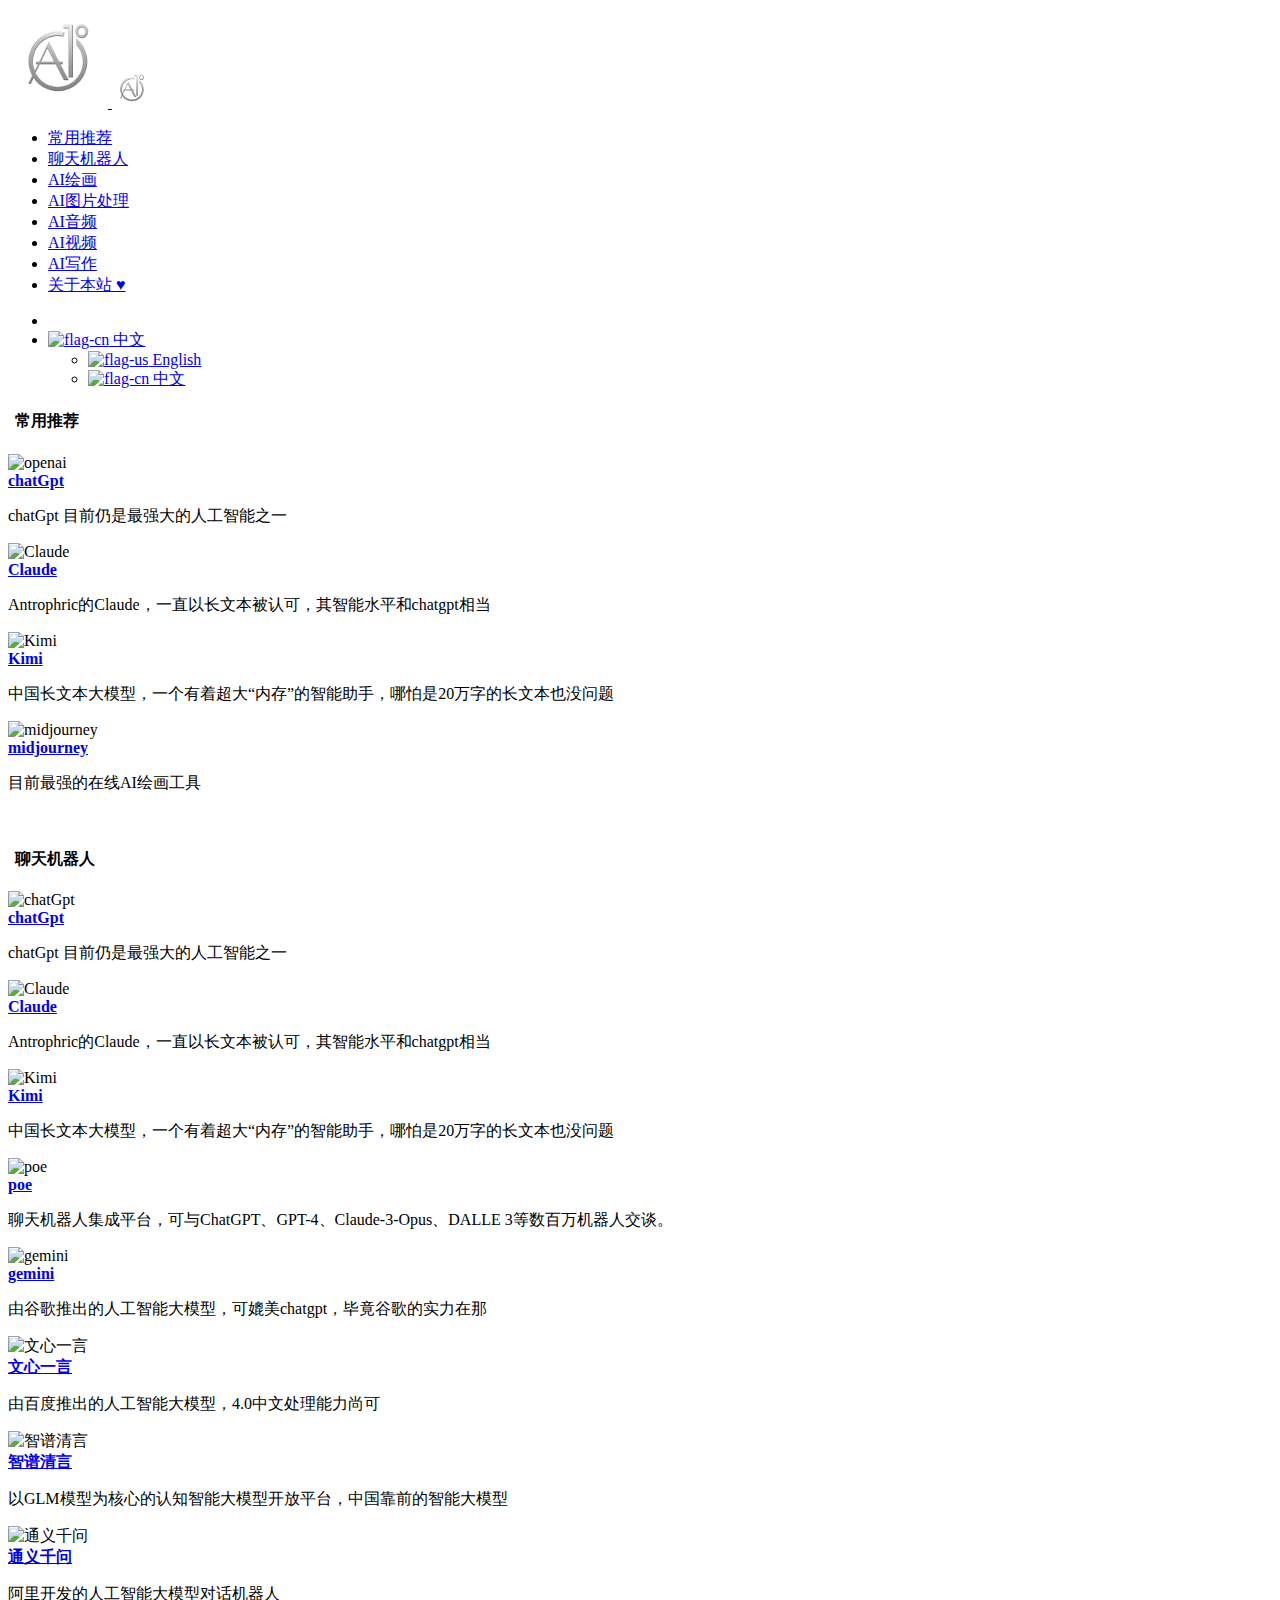
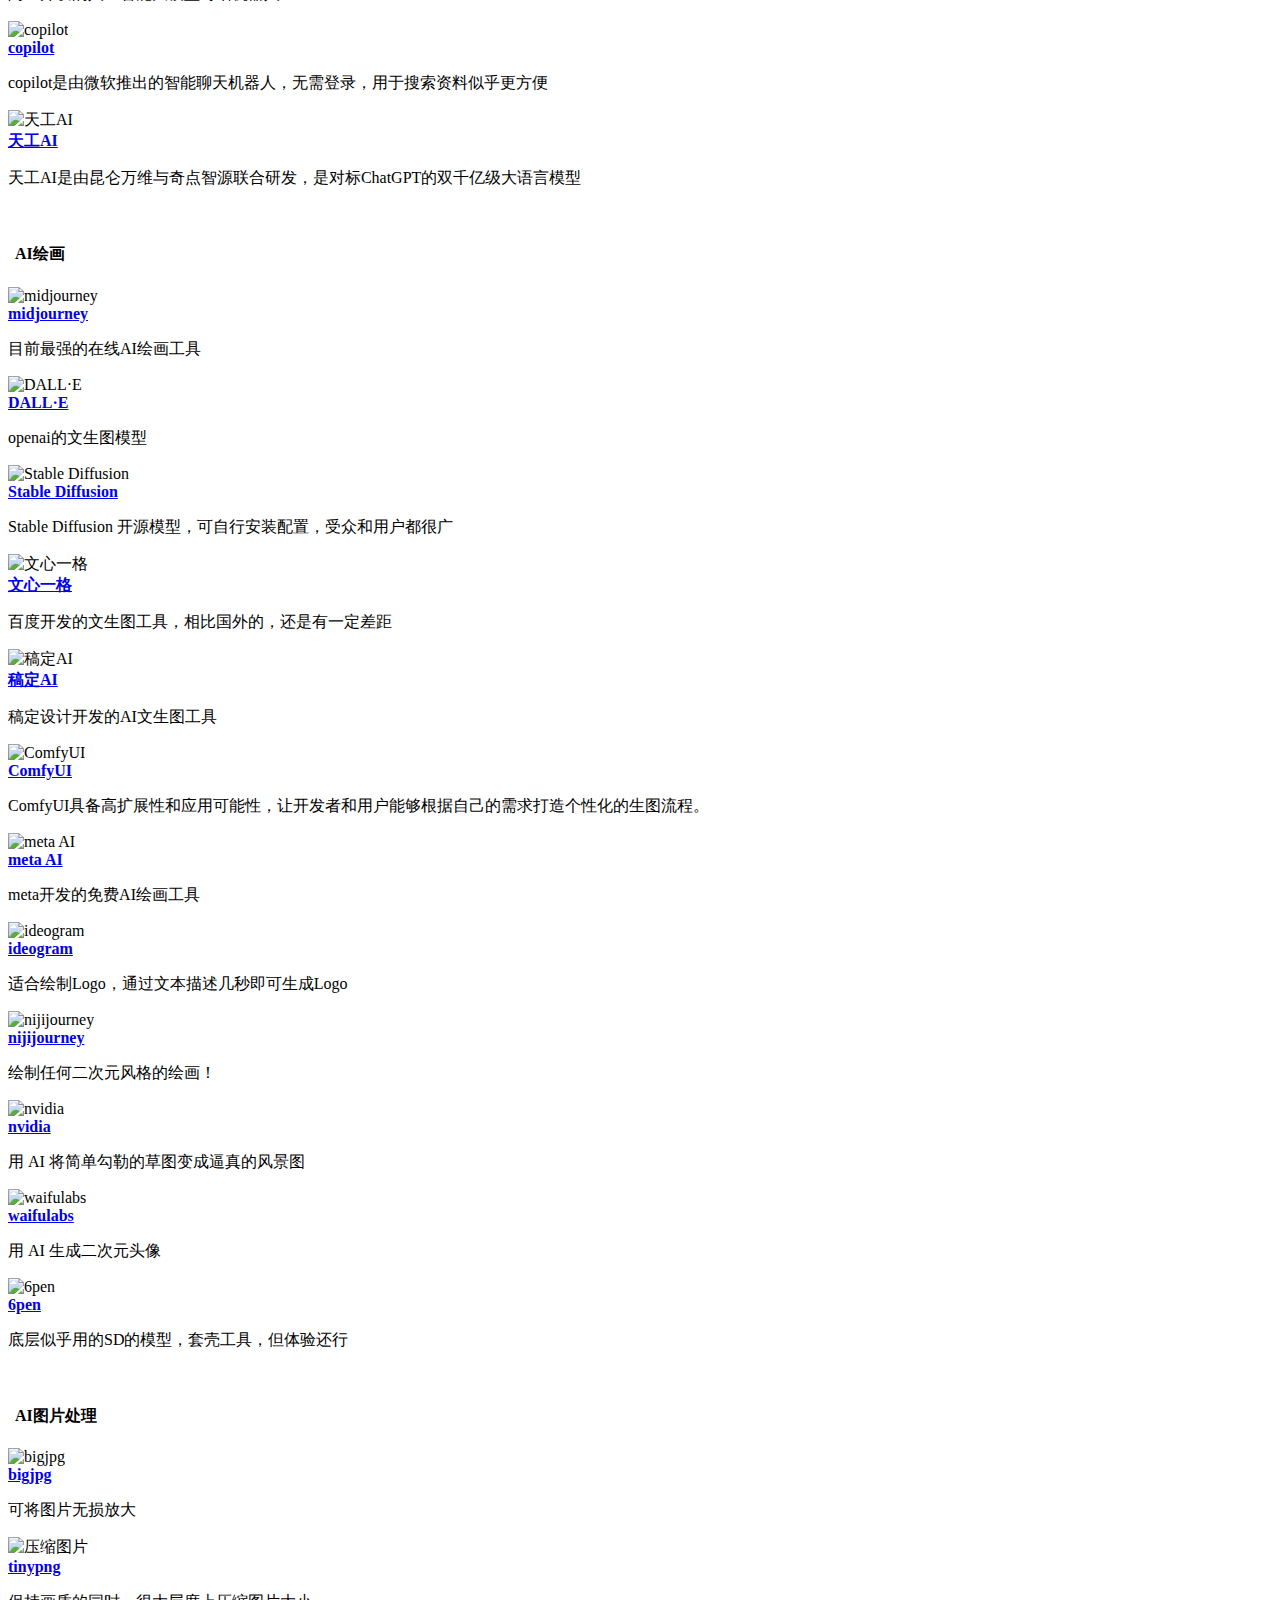
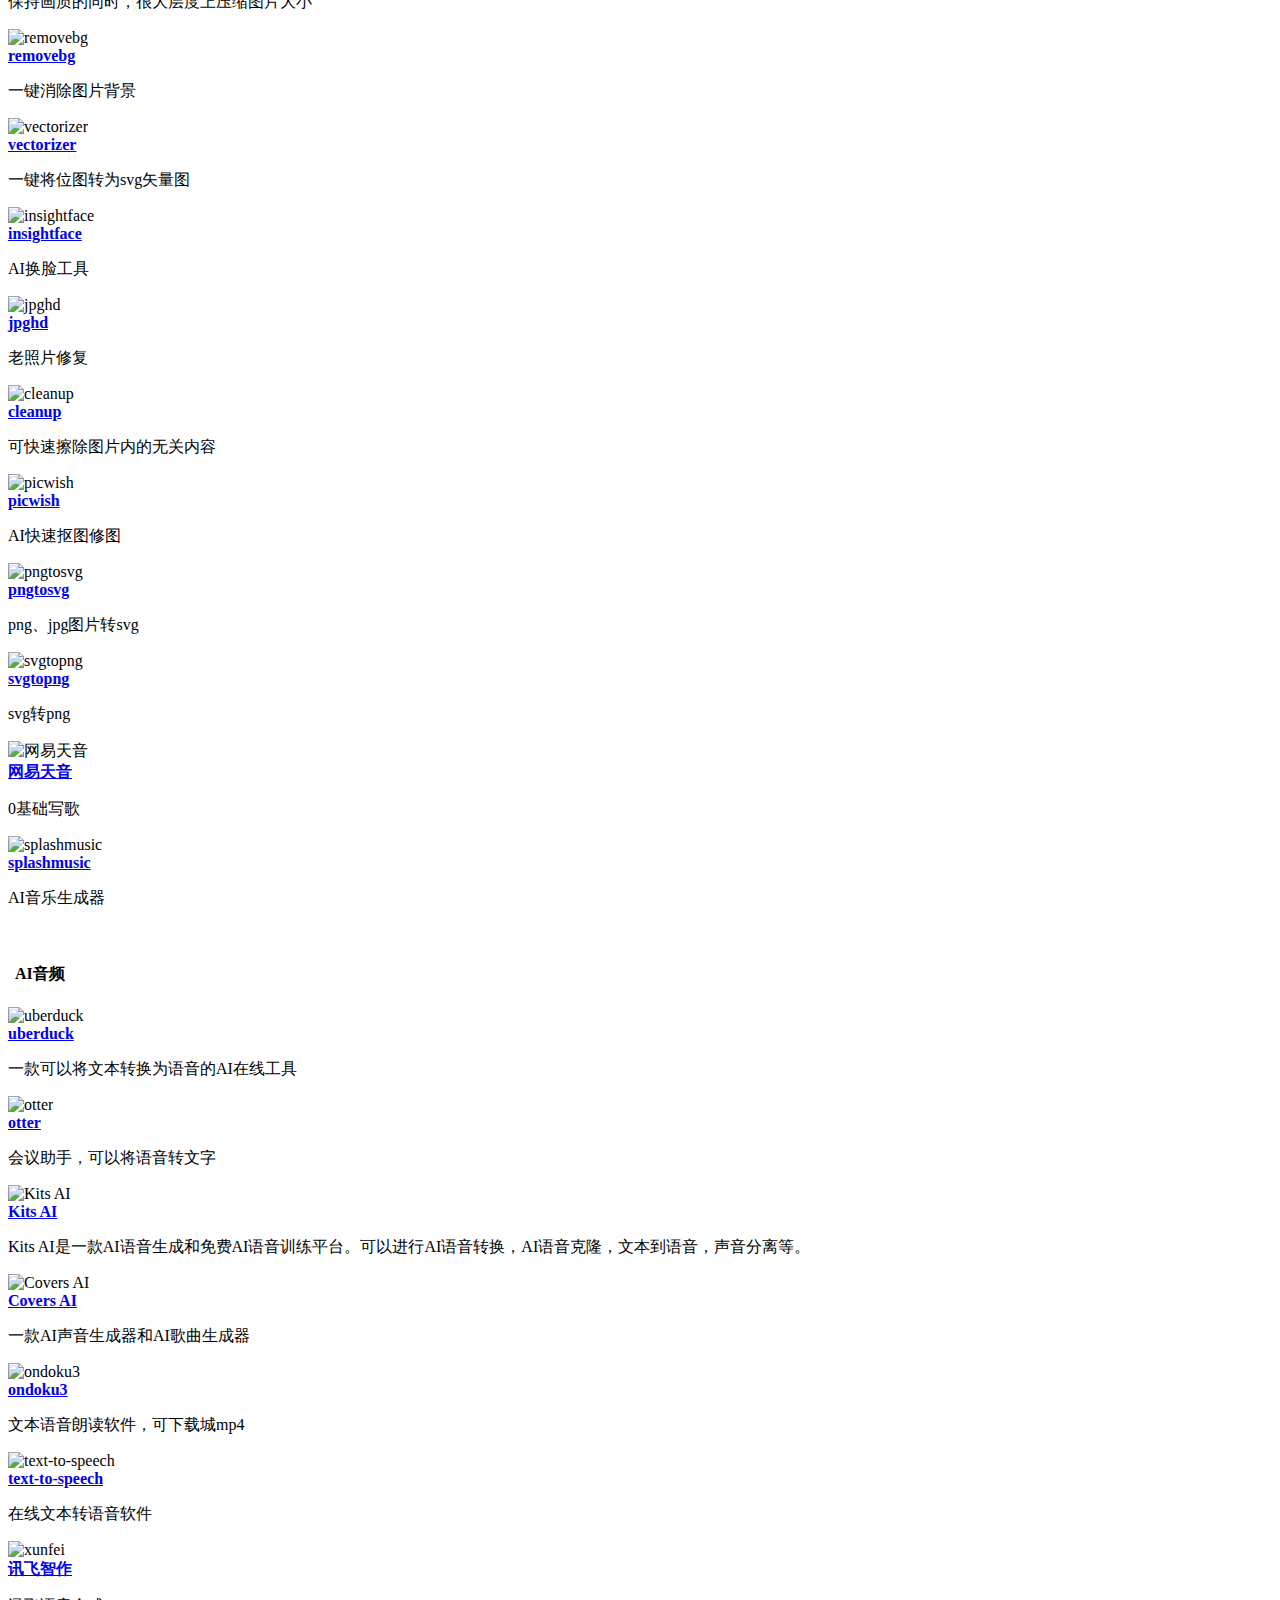
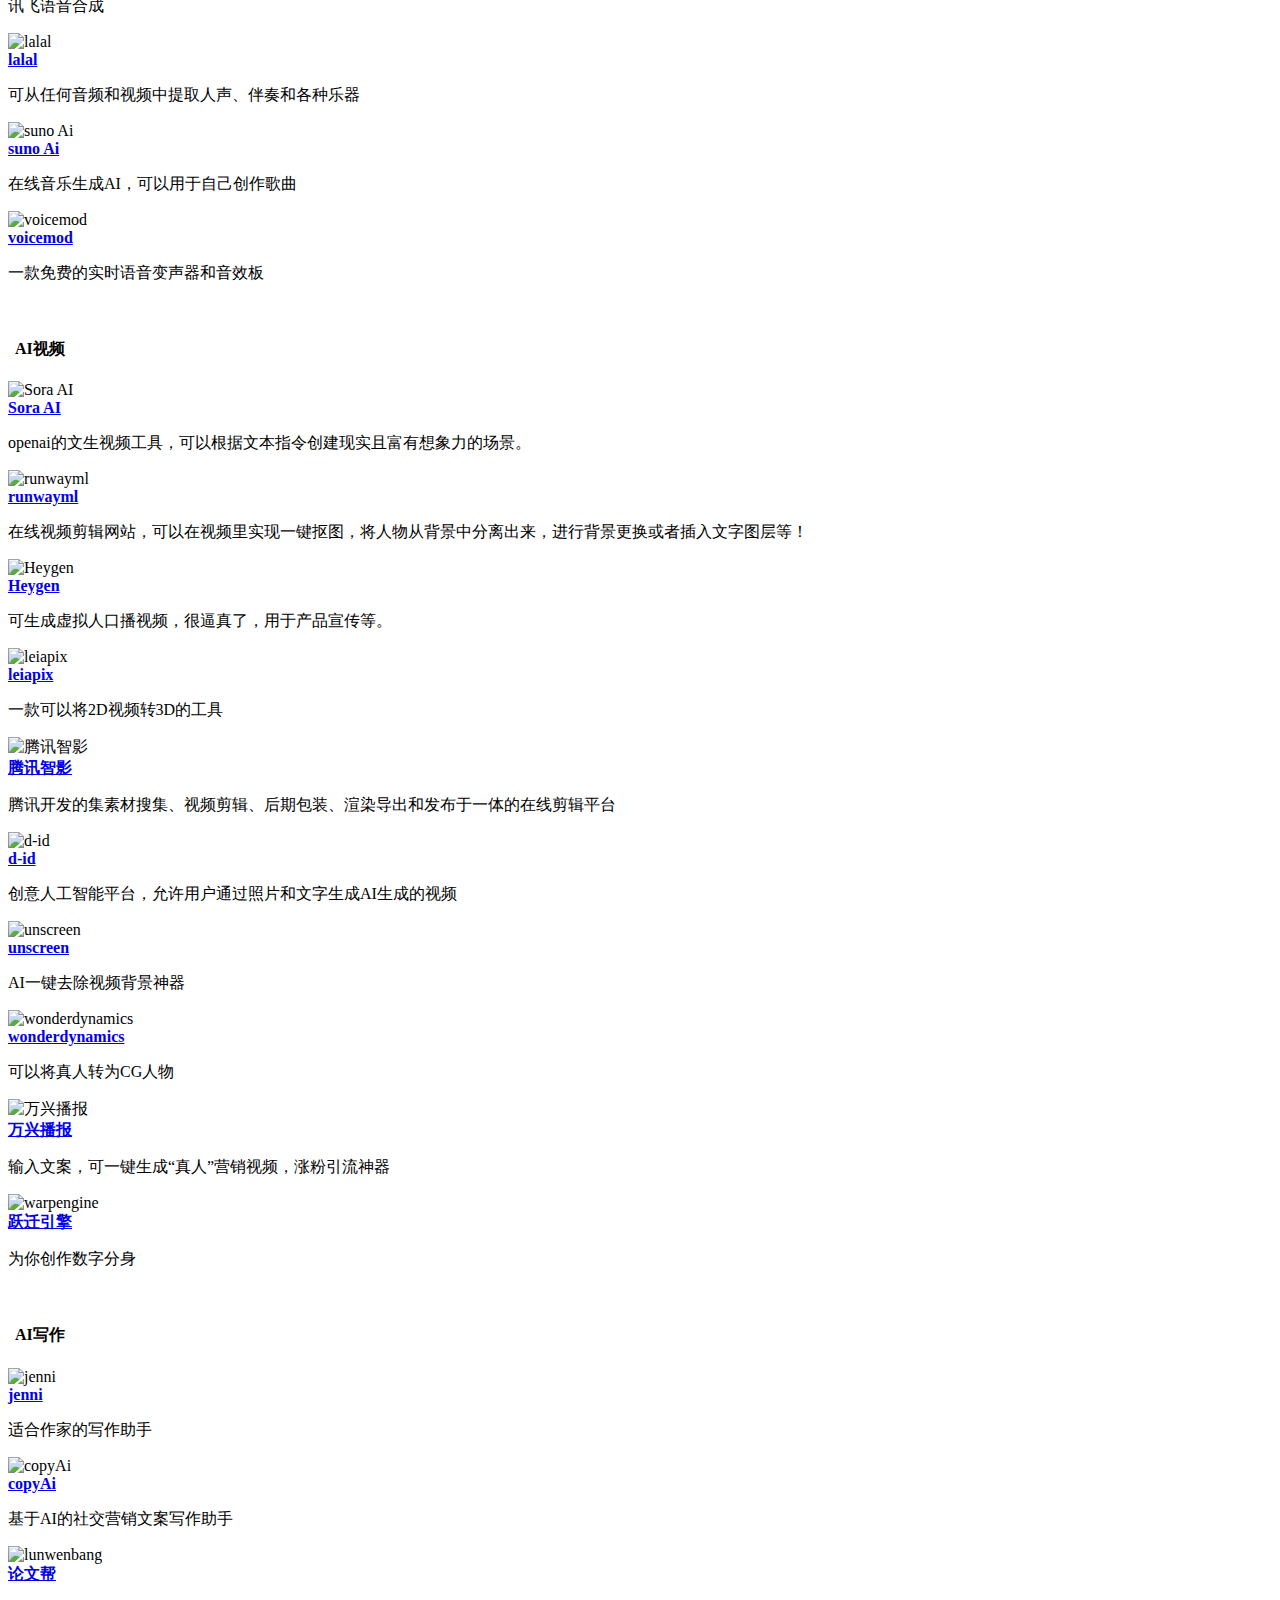
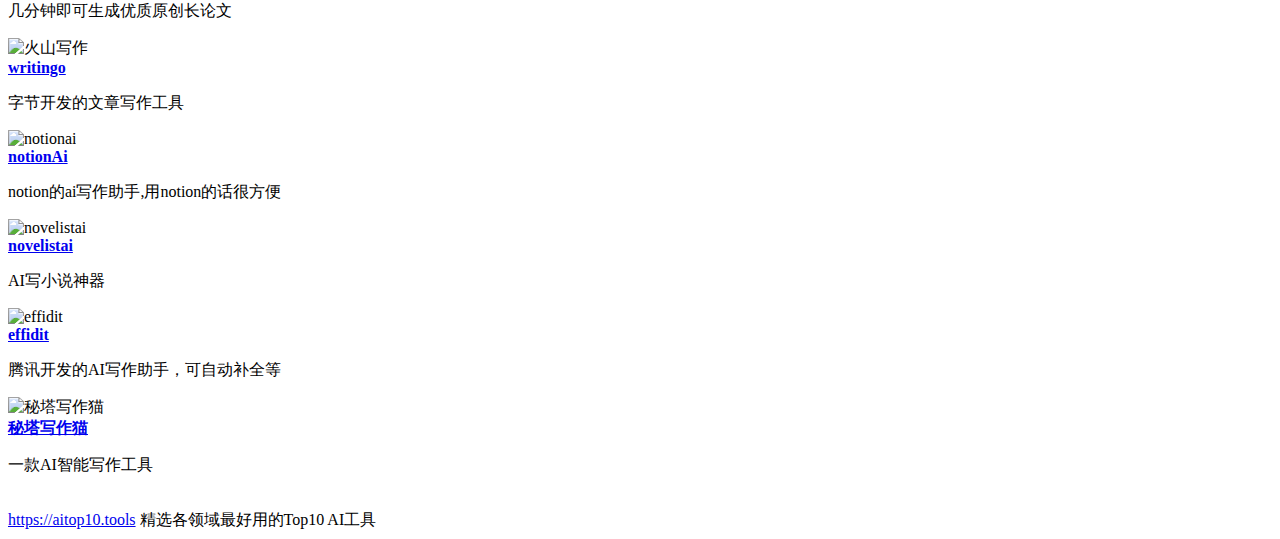
==== commit 0edfb991: "feat:英文版" ====
--- a/cn/index.html
+++ b/cn/index.html
@@ -23,7 +23,7 @@
     <meta http-equiv="X-UA-Compatible" content="IE=edge">
     <meta name="viewport" content="width=device-width, initial-scale=1.0" />
     <meta name="author" content="light" />
-    <title>AI Top10工具导航</title>
+    <title>AI Top10导航站：精选 2024 年最好用的Top10 AI工具</title>
     <meta name="description" content="AI工具太多太杂，这里精选 2024 年好用的 AI Top10 工具！为工作提效、为生活赋能！">
     <link rel="shortcut icon" href="../assets/images/favicon.png">
     <link rel="stylesheet" href="http://fonts.googleapis.com/css?family=Arimo:400,700,400italic">
@@ -85,26 +85,38 @@
                     </li>
                     <li>
                         <a href="#聊天机器人" class="smooth">
-                            <i class="linecons-star"></i>
+                            <i class="linecons-comment"></i>
                             <span class="title">聊天机器人</span>
                         </a>
                     </li>
                     <li>
                         <a href="#AI绘画" class="smooth">
-                            <i class="linecons-star"></i>
+                            <i class="linecons-photo"></i>
                             <span class="title">AI绘画</span>
+                        </a>
+                    </li>
+                    <li>
+                        <a href="#AI图片处理" class="smooth">
+                            <i class="linecons-photo"></i>
+                            <span class="title">AI图片处理</span>
                         </a>
                     </li>
                     <li>
                         <a href="#AI音频" class="smooth">
-                            <i class="linecons-star"></i>
+                            <i class="linecons-music"></i>
                             <span class="title">AI音频</span>
                         </a>
                     </li>
                     <li>
                         <a href="#AI视频" class="smooth">
-                            <i class="linecons-star"></i>
+                            <i class="linecons-videocam"></i>
                             <span class="title">AI视频</span>
+                        </a>
+                    </li>
+                    <li>
+                        <a href="#AI写作" class="smooth">
+                            <i class="linecons-videocam"></i>
+                            <span class="title">AI写作</span>
                         </a>
                     </li>
                     <!-- <li>
@@ -169,7 +181,7 @@
                     </li>
                     <li class="dropdown hover-line language-switcher">
                         <a href="../cn/index.html" class="dropdown-toggle" data-toggle="dropdown">
-                            <img src="../assets/images/flags/flag-cn.png" alt="flag-cn" /> Chinese
+                            <img src="../assets/images/flags/flag-cn.png" alt="flag-cn" /> 中文
                         </a>
                         <ul class="dropdown-menu languages">
                             <li>
@@ -179,7 +191,7 @@
                             </li>
                             <li class="active">
                                 <a href="../cn/index.html">
-                                    <img src="../assets/images/flags/flag-cn.png" alt="flag-cn" /> Chinese
+                                    <img src="../assets/images/flags/flag-cn.png" alt="flag-cn" /> 中文
                                 </a>
                             </li>
                         </ul>
@@ -306,7 +318,7 @@
                     <div class="xe-widget xe-conversations box2 label-info" onclick="window.open('https://poe.com/', '_blank')" data-toggle="tooltip" data-placement="bottom" title="" data-original-title="https://poe.com/">
                         <div class="xe-comment-entry">
                             <a class="xe-user-img">
-                                <img data-src="../assets/images/logos/kimi.png" alt="poe" class="lozad img-circle" width="40">
+                                <img data-src="../assets/images/logos/poe.png" alt="poe" class="lozad img-circle" width="40">
                             </a>
                             <div class="xe-comment">
                                 <a href="#" class="xe-user-name overflowClip_1">
@@ -323,7 +335,7 @@
                     <div class="xe-widget xe-conversations box2 label-info" onclick="window.open('https://gemini.google.com/', '_blank')" data-toggle="tooltip" data-placement="bottom" title="" data-original-title="https://gemini.google.com/">
                         <div class="xe-comment-entry">
                             <a class="xe-user-img">
-                                <img data-src="../assets/images/logos/wenxin.png" alt="gemini" class="lozad img-circle" width="40">
+                                <img data-src="../assets/images/logos/gemini.png" alt="gemini" class="lozad img-circle" width="40">
                             </a>
                             <div class="xe-comment">
                                 <a href="#" class="xe-user-name overflowClip_1">
@@ -371,7 +383,7 @@
                     <div class="xe-widget xe-conversations box2 label-info" onclick="window.open('https://tongyi.aliyun.com/', '_blank')" data-toggle="tooltip" data-placement="bottom" title="" data-original-title="https://tongyi.aliyun.com/">
                         <div class="xe-comment-entry">
                             <a class="xe-user-img">
-                                <img data-src="../assets/images/logos/zpqy.png" alt="通义千问" class="lozad img-circle" width="40">
+                                <img data-src="../assets/images/logos/tyqw.png" alt="通义千问" class="lozad img-circle" width="40">
                             </a>
                             <div class="xe-comment">
                                 <a href="#" class="xe-user-name overflowClip_1">
@@ -388,7 +400,7 @@
                     <div class="xe-widget xe-conversations box2 label-info" onclick="window.open('https://www.bing.com/chat', '_blank')" data-toggle="tooltip" data-placement="bottom" title="" data-original-title="https://www.bing.com/chat">
                         <div class="xe-comment-entry">
                             <a class="xe-user-img">
-                                <img data-src="../assets/images/logos/wenxin.png" alt="copilot" class="lozad img-circle" width="40">
+                                <img data-src="../assets/images/logos/copilot.png" alt="copilot" class="lozad img-circle" width="40">
                             </a>
                             <div class="xe-comment">
                                 <a href="#" class="xe-user-name overflowClip_1">
@@ -403,7 +415,7 @@
                     <div class="xe-widget xe-conversations box2 label-info" onclick="window.open('https://www.tiangong.cn/', '_blank')" data-toggle="tooltip" data-placement="bottom" title="" data-original-title="https://www.tiangong.cn/">
                         <div class="xe-comment-entry">
                             <a class="xe-user-img">
-                                <img data-src="../assets/images/logos/wenxin.png" alt="天工AI" class="lozad img-circle" width="40">
+                                <img data-src="../assets/images/logos/tgai.png" alt="天工AI" class="lozad img-circle" width="40">
                             </a>
                             <div class="xe-comment">
                                 <a href="#" class="xe-user-name overflowClip_1">
@@ -435,8 +447,7 @@
                             </div>
                         </div>
                     </div>
-                </div>
-                
+                </div>               
                 <div class="col-sm-3">
                     <div class="xe-widget xe-conversations box2 label-info" onclick="window.open('https://labs.openai.com/', '_blank')" data-toggle="tooltip" data-placement="bottom" title="" data-original-title="https://labs.openai.com/">
                         <div class="xe-comment-entry">
@@ -452,12 +463,11 @@
                         </div>
                     </div>
                 </div>
-
                 <div class="col-sm-3">
                     <div class="xe-widget xe-conversations box2 label-info" onclick="window.open('https://www.diffus.graviti.com/', '_blank')" data-toggle="tooltip" data-placement="bottom" title="" data-original-title="https://www.diffus.graviti.com/">
                         <div class="xe-comment-entry">
                             <a class="xe-user-img">
-                                <img data-src="../assets/images/logos/dall.png" alt="Stable Diffusion" class="lozad img-circle" width="40">
+                                <img data-src="../assets/images/logos/sd.png" alt="Stable Diffusion" class="lozad img-circle" width="40">
                             </a>
                             <div class="xe-comment">
                                 <a href="#" class="xe-user-name overflowClip_1">
@@ -468,12 +478,11 @@
                         </div>
                     </div>
                 </div>
-
                 <div class="col-sm-3">
                     <div class="xe-widget xe-conversations box2 label-info" onclick="window.open('https://yige.baidu.com/', '_blank')" data-toggle="tooltip" data-placement="bottom" title="" data-original-title="https://yige.baidu.com/">
                         <div class="xe-comment-entry">
                             <a class="xe-user-img">
-                                <img data-src="../assets/images/logos/dall.png" alt="文心一格" class="lozad img-circle" width="40">
+                                <img data-src="../assets/images/logos/wxyg.png" alt="文心一格" class="lozad img-circle" width="40">
                             </a>
                             <div class="xe-comment">
                                 <a href="#" class="xe-user-name overflowClip_1">
@@ -490,7 +499,7 @@
                     <div class="xe-widget xe-conversations box2 label-info" onclick="window.open('https://www.gaoding.com/ai', '_blank')" data-toggle="tooltip" data-placement="bottom" title="" data-original-title="https://www.gaoding.com/ai">
                         <div class="xe-comment-entry">
                             <a class="xe-user-img">
-                                <img data-src="../assets/images/logos/dall.png" alt="稿定AI" class="lozad img-circle" width="40">
+                                <img data-src="../assets/images/logos/gdsj.png" alt="稿定AI" class="lozad img-circle" width="40">
                             </a>
                             <div class="xe-comment">
                                 <a href="#" class="xe-user-name overflowClip_1">
@@ -505,7 +514,7 @@
                     <div class="xe-widget xe-conversations box2 label-info" onclick="window.open('https://github.com/comfyanonymous/ComfyUI', '_blank')" data-toggle="tooltip" data-placement="bottom" title="" data-original-title="https://github.com/comfyanonymous/ComfyUI">
                         <div class="xe-comment-entry">
                             <a class="xe-user-img">
-                                <img data-src="../assets/images/logos/dall.png" alt="ComfyUI" class="lozad img-circle" width="40">
+                                <img data-src="../assets/images/logos/common.png" alt="ComfyUI" class="lozad img-circle" width="40">
                             </a>
                             <div class="xe-comment">
                                 <a href="#" class="xe-user-name overflowClip_1">
@@ -520,7 +529,7 @@
                     <div class="xe-widget xe-conversations box2 label-info" onclick="window.open('https://www.meta.ai/', '_blank')" data-toggle="tooltip" data-placement="bottom" title="" data-original-title="https://www.meta.ai/">
                         <div class="xe-comment-entry">
                             <a class="xe-user-img">
-                                <img data-src="../assets/images/logos/dall.png" alt="meta AI" class="lozad img-circle" width="40">
+                                <img data-src="../assets/images/logos/meta.png" alt="meta AI" class="lozad img-circle" width="40">
                             </a>
                             <div class="xe-comment">
                                 <a href="#" class="xe-user-name overflowClip_1">
@@ -535,13 +544,75 @@
                     <div class="xe-widget xe-conversations box2 label-info" onclick="window.open('https://ideogram.ai/', '_blank')" data-toggle="tooltip" data-placement="bottom" title="" data-original-title="https://ideogram.ai/">
                         <div class="xe-comment-entry">
                             <a class="xe-user-img">
-                                <img data-src="../assets/images/logos/dall.png" alt="ideogram" class="lozad img-circle" width="40">
+                                <img data-src="../assets/images/logos/ideogram.png" alt="ideogram" class="lozad img-circle" width="40">
                             </a>
                             <div class="xe-comment">
                                 <a href="#" class="xe-user-name overflowClip_1">
                                     <strong>ideogram</strong>
                                 </a>
-                                <p class="overflowClip_2">ideogram适合用来绘制Logo，通过文本描述几秒即可生成lgog</p>
+                                <p class="overflowClip_2">适合绘制Logo，通过文本描述几秒即可生成Logo</p>
+                            </div>
+                        </div>
+                    </div>
+                </div>
+            </div>
+            <div class="row">
+                <div class="col-sm-3">
+                    <div class="xe-widget xe-conversations box2 label-info" onclick="window.open('https://nijijourney.com', '_blank')" data-toggle="tooltip" data-placement="bottom" title="" data-original-title="https://nijijourney.com">
+                        <div class="xe-comment-entry">
+                            <a class="xe-user-img">
+                                <img data-src="../assets/images/logos/nijijourney.png" alt="nijijourney" class="lozad img-circle" width="40">
+                            </a>
+                            <div class="xe-comment">
+                                <a href="#" class="xe-user-name overflowClip_1">
+                                    <strong>nijijourney</strong>
+                                </a>
+                                <p class="overflowClip_2">绘制任何二次元风格的绘画！</p>
+                            </div>
+                        </div>
+                    </div>
+                </div>
+                <div class="col-sm-3">
+                    <div class="xe-widget xe-conversations box2 label-info" onclick="window.open('https://www.nvidia.cn/studio/canvas/', '_blank')" data-toggle="tooltip" data-placement="bottom" title="" data-original-title="https://www.nvidia.cn/studio/canvas/">
+                        <div class="xe-comment-entry">
+                            <a class="xe-user-img">
+                                <img data-src="../assets/images/logos/nvidia.png" alt="nvidia" class="lozad img-circle" width="40">
+                            </a>
+                            <div class="xe-comment">
+                                <a href="#" class="xe-user-name overflowClip_1">
+                                    <strong>nvidia</strong>
+                                </a>
+                                <p class="overflowClip_2">用 AI 将简单勾勒的草图变成逼真的风景图</p>
+                            </div>
+                        </div>
+                    </div>
+                </div>
+                <div class="col-sm-3">
+                    <div class="xe-widget xe-conversations box2 label-info" onclick="window.open('https://waifulabs.com', '_blank')" data-toggle="tooltip" data-placement="bottom" title="" data-original-title="https://waifulabs.com">
+                        <div class="xe-comment-entry">
+                            <a class="xe-user-img">
+                                <img data-src="../assets/images/logos/waifulabs.png" alt="waifulabs" class="lozad img-circle" width="40">
+                            </a>
+                            <div class="xe-comment">
+                                <a href="#" class="xe-user-name overflowClip_1">
+                                    <strong>waifulabs</strong>
+                                </a>
+                                <p class="overflowClip_2">用 AI 生成二次元头像</p>
+                            </div>
+                        </div>
+                    </div>
+                </div>
+                <div class="col-sm-3">
+                    <div class="xe-widget xe-conversations box2 label-info" onclick="window.open('https://6pen.art', '_blank')" data-toggle="tooltip" data-placement="bottom" title="" data-original-title="https://6pen.art">
+                        <div class="xe-comment-entry">
+                            <a class="xe-user-img">
+                                <img data-src="../assets/images/logos/6pen.png" alt="6pen" class="lozad img-circle" width="40">
+                            </a>
+                            <div class="xe-comment">
+                                <a href="#" class="xe-user-name overflowClip_1">
+                                    <strong>6pen</strong>
+                                </a>
+                                <p class="overflowClip_2">底层似乎用的SD的模型，套壳工具，但体验还行</p>
                             </div>
                         </div>
                     </div>
@@ -550,6 +621,197 @@
             <br />
             <!--END AI绘画 -->
 
+            <!-- AI图片处理 -->
+            <h4 class="text-gray"><i class="linecons-tag" style="margin-right: 7px;" id="AI图片处理"></i>AI图片处理</h4>
+            <div class="row">
+                <div class="col-sm-3">
+                    <div class="xe-widget xe-conversations box2 label-info" onclick="window.open('https://bigjpg.com/', '_blank')" data-toggle="tooltip" data-placement="bottom" title="" data-original-title="https://bigjpg.com/">
+                        <div class="xe-comment-entry">
+                            <a class="xe-user-img">
+                                <img data-src="../assets/images/logos/bigjpg.png" alt="bigjpg" class="lozad img-circle" width="40">
+                            </a>
+                            <div class="xe-comment">
+                                <a href="#" class="xe-user-name overflowClip_1">
+                                    <strong>bigjpg</strong>
+                                </a>
+                                <p class="overflowClip_2">可将图片无损放大</p>
+                            </div>
+                        </div>
+                    </div>
+                </div>
+                <div class="col-sm-3">
+                    <div class="xe-widget xe-conversations box2 label-info" onclick="window.open('https://tinypng.com/', '_blank')" data-toggle="tooltip" data-placement="bottom" title="" data-original-title="https://tinypng.com/">
+                        <div class="xe-comment-entry">
+                            <a class="xe-user-img">
+                                <img data-src="../assets/images/logos/tinypng.png" alt="压缩图片" class="lozad img-circle" width="40">
+                            </a>
+                            <div class="xe-comment">
+                                <a href="#" class="xe-user-name overflowClip_1">
+                                    <strong>tinypng</strong>
+                                </a>
+                                <p class="overflowClip_2">保持画质的同时，很大层度上压缩图片大小</p>
+                            </div>
+                        </div>
+                    </div>
+                </div>
+                <div class="col-sm-3">
+                    <div class="xe-widget xe-conversations box2 label-info" onclick="window.open('https://www.remove.bg/zh', '_blank')" data-toggle="tooltip" data-placement="bottom" title="" data-original-title="https://www.remove.bg/zh">
+                        <div class="xe-comment-entry">
+                            <a class="xe-user-img">
+                                <img data-src="../assets/images/logos/removebg.png" alt="removebg" class="lozad img-circle" width="40">
+                            </a>
+                            <div class="xe-comment">
+                                <a href="#" class="xe-user-name overflowClip_1">
+                                    <strong>removebg</strong>
+                                </a>
+                                <p class="overflowClip_2">一键消除图片背景</p>
+                            </div>
+                        </div>
+                    </div>
+                </div>
+                <div class="col-sm-3">
+                    <div class="xe-widget xe-conversations box2 label-info" onclick="window.open('https://vectorizer.ai/', '_blank')" data-toggle="tooltip" data-placement="bottom" title="" data-original-title="https://vectorizer.ai/">
+                        <div class="xe-comment-entry">
+                            <a class="xe-user-img">
+                                <img data-src="../assets/images/logos/vectorizer.png" alt="vectorizer" class="lozad img-circle" width="40">
+                            </a>
+                            <div class="xe-comment">
+                                <a href="#" class="xe-user-name overflowClip_1">
+                                    <strong>vectorizer</strong>
+                                </a>
+                                <p class="overflowClip_2">一键将位图转为svg矢量图</p>
+                            </div>
+                        </div>
+                    </div>
+                </div>
+            </div>
+            <div class="row">
+                <div class="col-sm-3">
+                    <div class="xe-widget xe-conversations box2 label-info" onclick="window.open('https://insightface.ai/', '_blank')" data-toggle="tooltip" data-placement="bottom" title="" data-original-title="https://insightface.ai/">
+                        <div class="xe-comment-entry">
+                            <a class="xe-user-img">
+                                <img data-src="../assets/images/logos/insightface.png" alt="insightface" class="lozad img-circle" width="40">
+                            </a>
+                            <div class="xe-comment">
+                                <a href="#" class="xe-user-name overflowClip_1">
+                                    <strong>insightface</strong>
+                                </a>
+                                <p class="overflowClip_2">AI换脸工具</p>
+                            </div>
+                        </div>
+                    </div>
+                </div>
+                <div class="col-sm-3">
+                    <div class="xe-widget xe-conversations box2 label-info" onclick="window.open('https://jpghd.com/zh', '_blank')" data-toggle="tooltip" data-placement="bottom" title="" data-original-title="https://jpghd.com/zh">
+                        <div class="xe-comment-entry">
+                            <a class="xe-user-img">
+                                <img data-src="../assets/images/logos/jpghd.png" alt="jpghd" class="lozad img-circle" width="40">
+                            </a>
+                            <div class="xe-comment">
+                                <a href="#" class="xe-user-name overflowClip_1">
+                                    <strong>jpghd</strong>
+                                </a>
+                                <p class="overflowClip_2">老照片修复</p>
+                            </div>
+                        </div>
+                    </div>
+                </div>
+                <div class="col-sm-3">
+                    <div class="xe-widget xe-conversations box2 label-info" onclick="window.open('https://cleanup.pictures/', '_blank')" data-toggle="tooltip" data-placement="bottom" title="" data-original-title="https://cleanup.pictures/">
+                        <div class="xe-comment-entry">
+                            <a class="xe-user-img">
+                                <img data-src="../assets/images/logos/cleanup.png" alt="cleanup" class="lozad img-circle" width="40">
+                            </a>
+                            <div class="xe-comment">
+                                <a href="#" class="xe-user-name overflowClip_1">
+                                    <strong>cleanup</strong>
+                                </a>
+                                <p class="overflowClip_2">可快速擦除图片内的无关内容</p>
+                            </div>
+                        </div>
+                    </div>
+                </div>
+                <div class="col-sm-3">
+                    <div class="xe-widget xe-conversations box2 label-info" onclick="window.open('https://picwish.com/', '_blank')" data-toggle="tooltip" data-placement="bottom" title="" data-original-title="https://picwish.com/">
+                        <div class="xe-comment-entry">
+                            <a class="xe-user-img">
+                                <img data-src="../assets/images/logos/picwish.png" alt="picwish" class="lozad img-circle" width="40">
+                            </a>
+                            <div class="xe-comment">
+                                <a href="#" class="xe-user-name overflowClip_1">
+                                    <strong>picwish</strong>
+                                </a>
+                                <p class="overflowClip_2">AI快速抠图修图</p>
+                            </div>
+                        </div>
+                    </div>
+                </div>
+            </div>
+            <div class="row">
+                <div class="col-sm-3">
+                    <div class="xe-widget xe-conversations box2 label-info" onclick="window.open('https://www.pngtosvg.com/', '_blank')" data-toggle="tooltip" data-placement="bottom" title="" data-original-title="https://www.pngtosvg.com/">
+                        <div class="xe-comment-entry">
+                            <a class="xe-user-img">
+                                <img data-src="../assets/images/logos/common.png" alt="pngtosvg" class="lozad img-circle" width="40">
+                            </a>
+                            <div class="xe-comment">
+                                <a href="#" class="xe-user-name overflowClip_1">
+                                    <strong>pngtosvg</strong>
+                                </a>
+                                <p class="overflowClip_2">png、jpg图片转svg</p>
+                            </div>
+                        </div>
+                    </div>
+                </div>
+                <div class="col-sm-3">
+                    <div class="xe-widget xe-conversations box2 label-info" onclick="window.open('https://svgtopng.com/zh/', '_blank')" data-toggle="tooltip" data-placement="bottom" title="" data-original-title="https://svgtopng.com/zh/">
+                        <div class="xe-comment-entry">
+                            <a class="xe-user-img">
+                                <img data-src="../assets/images/logos/common.png" alt="svgtopng" class="lozad img-circle" width="40">
+                            </a>
+                            <div class="xe-comment">
+                                <a href="#" class="xe-user-name overflowClip_1">
+                                    <strong>svgtopng</strong>
+                                </a>
+                                <p class="overflowClip_2">svg转png</p>
+                            </div>
+                        </div>
+                    </div>
+                </div>
+                <div class="col-sm-3">
+                    <div class="xe-widget xe-conversations box2 label-info" onclick="window.open('https://tianyin.music.163.com/#/', '_blank')" data-toggle="tooltip" data-placement="bottom" title="" data-original-title="https://tianyin.music.163.com/#/">
+                        <div class="xe-comment-entry">
+                            <a class="xe-user-img">
+                                <img data-src="../assets/images/logos/wyty.png" alt="网易天音" class="lozad img-circle" width="40">
+                            </a>
+                            <div class="xe-comment">
+                                <a href="#" class="xe-user-name overflowClip_1">
+                                    <strong>网易天音</strong>
+                                </a>
+                                <p class="overflowClip_2">0基础写歌</p>
+                            </div>
+                        </div>
+                    </div>
+                </div>
+                <div class="col-sm-3">
+                    <div class="xe-widget xe-conversations box2 label-info" onclick="window.open('https://www.splashmusic.com/', '_blank')" data-toggle="tooltip" data-placement="bottom" title="" data-original-title="https://www.splashmusic.com/">
+                        <div class="xe-comment-entry">
+                            <a class="xe-user-img">
+                                <img data-src="../assets/images/logos/splashmusic.png" alt="splashmusic" class="lozad img-circle" width="40">
+                            </a>
+                            <div class="xe-comment">
+                                <a href="#" class="xe-user-name overflowClip_1">
+                                    <strong>splashmusic</strong>
+                                </a>
+                                <p class="overflowClip_2">AI音乐生成器</p>
+                            </div>
+                        </div>
+                    </div>
+                </div>
+            </div>
+            <br />
+            <!--END AI图片处理 -->
+
             <!-- AI音频 -->
             <h4 class="text-gray"><i class="linecons-tag" style="margin-right: 7px;" id="AI音频"></i>AI音频</h4>
             <div class="row">
@@ -557,7 +819,7 @@
                     <div class="xe-widget xe-conversations box2 label-info" onclick="window.open('https://www.uberduck.ai/', '_blank')" data-toggle="tooltip" data-placement="bottom" title="" data-original-title="https://www.uberduck.ai/">
                         <div class="xe-comment-entry">
                             <a class="xe-user-img">
-                                <img data-src="../assets/images/logos/openai.png" alt="uberduck" class="lozad img-circle" width="40">
+                                <img data-src="../assets/images/logos/uberduck.png" alt="uberduck" class="lozad img-circle" width="40">
                             </a>
                             <div class="xe-comment">
                                 <a href="#" class="xe-user-name overflowClip_1">
@@ -569,10 +831,119 @@
                     </div>
                 </div>          
                 <div class="col-sm-3">
+                    <div class="xe-widget xe-conversations box2 label-info" onclick="window.open('https://otter.ai/', '_blank')" data-toggle="tooltip" data-placement="bottom" title="" data-original-title="https://otter.ai/">
+                        <div class="xe-comment-entry">
+                            <a class="xe-user-img">
+                                <img data-src="../assets/images/logos/otter.png" alt="otter" class="lozad img-circle" width="40">
+                            </a>
+                            <div class="xe-comment">
+                                <a href="#" class="xe-user-name overflowClip_1">
+                                    <strong>otter</strong>
+                                </a>
+                                <p class="overflowClip_2">会议助手，可以将语音转文字</p>
+                            </div>
+                        </div>
+                    </div>
+                </div>
+                <div class="col-sm-3">
+                    <div class="xe-widget xe-conversations box2 label-info" onclick="window.open('https://www.kits.ai/', '_blank')" data-toggle="tooltip" data-placement="bottom" title="" data-original-title="https://www.kits.ai/">
+                        <div class="xe-comment-entry">
+                            <a class="xe-user-img">
+                                <img data-src="../assets/images/logos/kits.png" alt="Kits AI" class="lozad img-circle" width="40">
+                            </a>
+                            <div class="xe-comment">
+                                <a href="#" class="xe-user-name overflowClip_1">
+                                    <strong>Kits AI</strong>
+                                </a>
+                                <p class="overflowClip_2"> Kits AI是一款AI语音生成和免费AI语音训练平台。可以进行AI语音转换，AI语音克隆，文本到语音，声音分离等。</p>
+                            </div>
+                        </div>
+                    </div>
+                </div>
+                <div class="col-sm-3">
+                    <div class="xe-widget xe-conversations box2 label-info" onclick="window.open('https://covers.ai', '_blank')" data-toggle="tooltip" data-placement="bottom" title="" data-original-title="https://covers.ai">
+                        <div class="xe-comment-entry">
+                            <a class="xe-user-img">
+                                <img data-src="../assets/images/logos/common.png" alt="Covers AI" class="lozad img-circle" width="40">
+                            </a>
+                            <div class="xe-comment">
+                                <a href="#" class="xe-user-name overflowClip_1">
+                                    <strong>Covers AI</strong>
+                                </a>
+                                <p class="overflowClip_2">一款AI声音生成器和AI歌曲生成器</p>
+                            </div>
+                        </div>
+                    </div>
+                </div>
+            </div>
+            <div class="row">
+                <div class="col-sm-3">
+                    <div class="xe-widget xe-conversations box2 label-info" onclick="window.open('https://ondoku3.com/zh-hans/', '_blank')" data-toggle="tooltip" data-placement="bottom" title="" data-original-title="https://ondoku3.com/zh-hans/">
+                        <div class="xe-comment-entry">
+                            <a class="xe-user-img">
+                                <img data-src="../assets/images/logos/ondoku3.png" alt="ondoku3" class="lozad img-circle" width="40">
+                            </a>
+                            <div class="xe-comment">
+                                <a href="#" class="xe-user-name overflowClip_1">
+                                    <strong>ondoku3</strong>
+                                </a>
+                                <p class="overflowClip_2">文本语音朗读软件，可下载城mp4</p>
+                            </div>
+                        </div>
+                    </div>
+                </div>          
+                <div class="col-sm-3">
+                    <div class="xe-widget xe-conversations box2 label-info" onclick="window.open('https://www.text-to-speech.cn/', '_blank')" data-toggle="tooltip" data-placement="bottom" title="" data-original-title="https://www.text-to-speech.cn/">
+                        <div class="xe-comment-entry">
+                            <a class="xe-user-img">
+                                <img data-src="../assets/images/logos/texttospeech.png" alt="text-to-speech" class="lozad img-circle" width="40">
+                            </a>
+                            <div class="xe-comment">
+                                <a href="#" class="xe-user-name overflowClip_1">
+                                    <strong>text-to-speech</strong>
+                                </a>
+                                <p class="overflowClip_2">在线文本转语音软件</p>
+                            </div>
+                        </div>
+                    </div>
+                </div>
+                <div class="col-sm-3">
+                    <div class="xe-widget xe-conversations box2 label-info" onclick="window.open('https://peiyin.xunfei.cn/', '_blank')" data-toggle="tooltip" data-placement="bottom" title="" data-original-title="https://peiyin.xunfei.cn/">
+                        <div class="xe-comment-entry">
+                            <a class="xe-user-img">
+                                <img data-src="../assets/images/logos/xfzz.png" alt="xunfei" class="lozad img-circle" width="40">
+                            </a>
+                            <div class="xe-comment">
+                                <a href="#" class="xe-user-name overflowClip_1">
+                                    <strong>讯飞智作</strong>
+                                </a>
+                                <p class="overflowClip_2">讯飞语音合成</p>
+                            </div>
+                        </div>
+                    </div>
+                </div>
+                <div class="col-sm-3">
+                    <div class="xe-widget xe-conversations box2 label-info" onclick="window.open('https://www.lalal.ai/zh-hans/', '_blank')" data-toggle="tooltip" data-placement="bottom" title="" data-original-title="https://www.lalal.ai/zh-hans/">
+                        <div class="xe-comment-entry">
+                            <a class="xe-user-img">
+                                <img data-src="../assets/images/logos/lalal.png" alt="lalal" class="lozad img-circle" width="40">
+                            </a>
+                            <div class="xe-comment">
+                                <a href="#" class="xe-user-name overflowClip_1">
+                                    <strong>lalal</strong>
+                                </a>
+                                <p class="overflowClip_2">可从任何音频和视频中提取人声、伴奏和各种乐器</p>
+                            </div>
+                        </div>
+                    </div>
+                </div>
+            </div>
+            <div class="row">
+                <div class="col-sm-3">
                     <div class="xe-widget xe-conversations box2 label-info" onclick="window.open('https://suno.com/', '_blank')" data-toggle="tooltip" data-placement="bottom" title="" data-original-title="https://suno.com/">
                         <div class="xe-comment-entry">
                             <a class="xe-user-img">
-                                <img data-src="../assets/images/logos/claude.png" alt="suno Ai" class="lozad img-circle" width="40">
+                                <img data-src="../assets/images/logos/suno.png" alt="suno Ai" class="lozad img-circle" width="40">
                             </a>
                             <div class="xe-comment">
                                 <a href="#" class="xe-user-name overflowClip_1">
@@ -582,33 +953,18 @@
                             </div>
                         </div>
                     </div>
-                </div>
-                <div class="col-sm-3">
-                    <div class="xe-widget xe-conversations box2 label-info" onclick="window.open('https://www.kits.ai/', '_blank')" data-toggle="tooltip" data-placement="bottom" title="" data-original-title="https://www.kits.ai/">
-                        <div class="xe-comment-entry">
-                            <a class="xe-user-img">
-                                <img data-src="../assets/images/logos/kimi.png" alt="Kits AI" class="lozad img-circle" width="40">
-                            </a>
-                            <div class="xe-comment">
-                                <a href="#" class="xe-user-name overflowClip_1">
-                                    <strong>Kits AI</strong>
-                                </a>
-                                <p class="overflowClip_2"> Kits AI是一款AI语音生成和免费AI语音训练平台。可以进行AI语音转换，AI语音克隆，文本到语音，声音分离等。</p>
-                            </div>
-                        </div>
-                    </div>
-                </div>
-                <div class="col-sm-3">
-                    <div class="xe-widget xe-conversations box2 label-info" onclick="window.open('https://covers.ai', '_blank')" data-toggle="tooltip" data-placement="bottom" title="" data-original-title="https://covers.ai">
-                        <div class="xe-comment-entry">
-                            <a class="xe-user-img">
-                                <img data-src="../assets/images/logos/midjourney.png" alt="Covers AI" class="lozad img-circle" width="40">
-                            </a>
-                            <div class="xe-comment">
-                                <a href="#" class="xe-user-name overflowClip_1">
-                                    <strong>Covers AI</strong>
-                                </a>
-                                <p class="overflowClip_2">一款AI声音生成器和AI歌曲生成器</p>
+                </div>         
+                <div class="col-sm-3">
+                    <div class="xe-widget xe-conversations box2 label-info" onclick="window.open('https://www.voicemod.net/', '_blank')" data-toggle="tooltip" data-placement="bottom" title="" data-original-title="https://www.voicemod.net/">
+                        <div class="xe-comment-entry">
+                            <a class="xe-user-img">
+                                <img data-src="../assets/images/logos/voicemod.png" alt="voicemod" class="lozad img-circle" width="40">
+                            </a>
+                            <div class="xe-comment">
+                                <a href="#" class="xe-user-name overflowClip_1">
+                                    <strong>voicemod</strong>
+                                </a>
+                                <p class="overflowClip_2">一款免费的实时语音变声器和音效板</p>
                             </div>
                         </div>
                     </div>
@@ -639,7 +995,7 @@
                     <div class="xe-widget xe-conversations box2 label-info" onclick="window.open('https://runwayml.com/', '_blank')" data-toggle="tooltip" data-placement="bottom" title="" data-original-title="https://runwayml.com/">
                         <div class="xe-comment-entry">
                             <a class="xe-user-img">
-                                <img data-src="../assets/images/logos/claude.png" alt="runwayml" class="lozad img-circle" width="40">
+                                <img data-src="../assets/images/logos/runwayml.png" alt="runwayml" class="lozad img-circle" width="40">
                             </a>
                             <div class="xe-comment">
                                 <a href="#" class="xe-user-name overflowClip_1">
@@ -654,7 +1010,7 @@
                     <div class="xe-widget xe-conversations box2 label-info" onclick="window.open('https://www.heygen.com/', '_blank')" data-toggle="tooltip" data-placement="bottom" title="" data-original-title="https://www.heygen.com/">
                         <div class="xe-comment-entry">
                             <a class="xe-user-img">
-                                <img data-src="../assets/images/logos/kimi.png" alt="Heygen" class="lozad img-circle" width="40">
+                                <img data-src="../assets/images/logos/heygen.png" alt="Heygen" class="lozad img-circle" width="40">
                             </a>
                             <div class="xe-comment">
                                 <a href="#" class="xe-user-name overflowClip_1">
@@ -669,13 +1025,107 @@
                     <div class="xe-widget xe-conversations box2 label-info" onclick="window.open('https://www.leiapix.com/', '_blank')" data-toggle="tooltip" data-placement="bottom" title="" data-original-title="https://www.leiapix.com/">
                         <div class="xe-comment-entry">
                             <a class="xe-user-img">
-                                <img data-src="../assets/images/logos/midjourney.png" alt="leiapix" class="lozad img-circle" width="40">
+                                <img data-src="../assets/images/logos/leiapix.png" alt="leiapix" class="lozad img-circle" width="40">
                             </a>
                             <div class="xe-comment">
                                 <a href="#" class="xe-user-name overflowClip_1">
                                     <strong>leiapix</strong>
                                 </a>
                                 <p class="overflowClip_2">一款可以将2D视频转3D的工具</p>
+                            </div>
+                        </div>
+                    </div>
+                </div>
+            </div>
+            <div class="row">
+                <div class="col-sm-3">
+                    <div class="xe-widget xe-conversations box2 label-info" onclick="window.open('https://zenvideo.qq.com/', '_blank')" data-toggle="tooltip" data-placement="bottom" title="" data-original-title="https://zenvideo.qq.com/">
+                        <div class="xe-comment-entry">
+                            <a class="xe-user-img">
+                                <img data-src="../assets/images/logos/zenvideo.png" alt="腾讯智影" class="lozad img-circle" width="40">
+                            </a>
+                            <div class="xe-comment">
+                                <a href="#" class="xe-user-name overflowClip_1">
+                                    <strong>腾讯智影</strong>
+                                </a>
+                                <p class="overflowClip_2">腾讯开发的集素材搜集、视频剪辑、后期包装、渲染导出和发布于一体的在线剪辑平台</p>
+                            </div>
+                        </div>
+                    </div>
+                </div>   
+                <div class="col-sm-3">
+                    <div class="xe-widget xe-conversations box2 label-info" onclick="window.open('https://www.d-id.com/', '_blank')" data-toggle="tooltip" data-placement="bottom" title="" data-original-title="https://www.d-id.com/">
+                        <div class="xe-comment-entry">
+                            <a class="xe-user-img">
+                                <img data-src="../assets/images/logos/did.png" alt="d-id" class="lozad img-circle" width="40">
+                            </a>
+                            <div class="xe-comment">
+                                <a href="#" class="xe-user-name overflowClip_1">
+                                    <strong>d-id</strong>
+                                </a>
+                                <p class="overflowClip_2">创意人工智能平台，允许用户通过照片和文字生成AI生成的视频</p>
+                            </div>
+                        </div>
+                    </div>
+                </div>
+                <div class="col-sm-3">
+                    <div class="xe-widget xe-conversations box2 label-info" onclick="window.open('https://www.unscreen.com/', '_blank')" data-toggle="tooltip" data-placement="bottom" title="" data-original-title="https://www.unscreen.com/">
+                        <div class="xe-comment-entry">
+                            <a class="xe-user-img">
+                                <img data-src="../assets/images/logos/unscreen.png" alt="unscreen" class="lozad img-circle" width="40">
+                            </a>
+                            <div class="xe-comment">
+                                <a href="#" class="xe-user-name overflowClip_1">
+                                    <strong>unscreen</strong>
+                                </a>
+                                <p class="overflowClip_2">AI一键去除视频背景神器</p>
+                            </div>
+                        </div>
+                    </div>
+                </div>
+                <div class="col-sm-3">
+                    <div class="xe-widget xe-conversations box2 label-info" onclick="window.open('https://wonderdynamics.com/', '_blank')" data-toggle="tooltip" data-placement="bottom" title="" data-original-title="https://wonderdynamics.com/">
+                        <div class="xe-comment-entry">
+                            <a class="xe-user-img">
+                                <img data-src="../assets/images/logos/wonderdynamics.png" alt="wonderdynamics" class="lozad img-circle" width="40">
+                            </a>
+                            <div class="xe-comment">
+                                <a href="#" class="xe-user-name overflowClip_1">
+                                    <strong>wonderdynamics</strong>
+                                </a>
+                                <p class="overflowClip_2">可以将真人转为CG人物</p>
+                            </div>
+                        </div>
+                    </div>
+                </div>
+            </div>
+            <div class="row">
+                <div class="col-sm-3">
+                    <div class="xe-widget xe-conversations box2 label-info" onclick="window.open('https://virbo.wondershare.cn/', '_blank')" data-toggle="tooltip" data-placement="bottom" title="" data-original-title="https://virbo.wondershare.cn/">
+                        <div class="xe-comment-entry">
+                            <a class="xe-user-img">
+                                <img data-src="../assets/images/logos/wxbb.png" alt="万兴播报" class="lozad img-circle" width="40">
+                            </a>
+                            <div class="xe-comment">
+                                <a href="#" class="xe-user-name overflowClip_1">
+                                    <strong>万兴播报</strong>
+                                </a>
+                                <p class="overflowClip_2">输入文案，可一键生成“真人”营销视频，涨粉引流神器</p>
+                            </div>
+                        </div>
+                    </div>
+                </div>   
+                <div class="col-sm-3">
+                    <div class="xe-widget xe-conversations box2 label-info" onclick="window.open('https://www.warpengine.cc', '_blank')" data-toggle="tooltip" data-placement="bottom" title="" data-original-title="https://www.warpengine.cc">
+                        <div class="xe-comment-entry">
+                            <a class="xe-user-img">
+                                <img data-src="../assets/images/logos/yqyq.png" alt="warpengine" class="lozad img-circle" width="40">
+                            </a>
+                            <div class="xe-comment">
+                                <a href="#" class="xe-user-name overflowClip_1">
+                                    <strong>跃迁引擎</strong>
+                                </a>
+                                <p class="overflowClip_2">为你创作数字分身</p>
                             </div>
                         </div>
                     </div>
@@ -683,6 +1133,135 @@
             </div>
             <br />
             <!-- END AI视频 -->
+
+            <!-- AI写作 -->
+            <h4 class="text-gray"><i class="linecons-tag" style="margin-right: 7px;" id="AI写作"></i>AI写作</h4>
+            <div class="row">
+                <div class="col-sm-3">
+                    <div class="xe-widget xe-conversations box2 label-info" onclick="window.open('https://jenni.ai/', '_blank')" data-toggle="tooltip" data-placement="bottom" title="" data-original-title="https://jenni.ai/">
+                        <div class="xe-comment-entry">
+                            <a class="xe-user-img">
+                                <img data-src="../assets/images/logos/jenni.png" alt="jenni" class="lozad img-circle" width="40">
+                            </a>
+                            <div class="xe-comment">
+                                <a href="#" class="xe-user-name overflowClip_1">
+                                    <strong>jenni</strong>
+                                </a>
+                                <p class="overflowClip_2">适合作家的写作助手</p>
+                            </div>
+                        </div>
+                    </div>
+                </div>         
+                <div class="col-sm-3">
+                    <div class="xe-widget xe-conversations box2 label-info" onclick="window.open('https://www.copy.ai/', '_blank')" data-toggle="tooltip" data-placement="bottom" title="" data-original-title="https://www.copy.ai/">
+                        <div class="xe-comment-entry">
+                            <a class="xe-user-img">
+                                <img data-src="../assets/images/logos/copyAi.png" alt="copyAi" class="lozad img-circle" width="40">
+                            </a>
+                            <div class="xe-comment">
+                                <a href="#" class="xe-user-name overflowClip_1">
+                                    <strong>copyAi</strong>
+                                </a>
+                                <p class="overflowClip_2">基于AI的社交营销文案写作助手</p>
+                            </div>
+                        </div>
+                    </div>
+                </div>
+                <div class="col-sm-3">
+                    <div class="xe-widget xe-conversations box2 label-info" onclick="window.open('https://lunwenbang.cc/', '_blank')" data-toggle="tooltip" data-placement="bottom" title="" data-original-title="https://lunwenbang.cc/">
+                        <div class="xe-comment-entry">
+                            <a class="xe-user-img">
+                                <img data-src="../assets/images/logos/lunwenbang.png" alt="lunwenbang" class="lozad img-circle" width="40">
+                            </a>
+                            <div class="xe-comment">
+                                <a href="#" class="xe-user-name overflowClip_1">
+                                    <strong>论文帮</strong>
+                                </a>
+                                <p class="overflowClip_2">几分钟即可生成优质原创长论文</p>
+                            </div>
+                        </div>
+                    </div>
+                </div>
+                <div class="col-sm-3">
+                    <div class="xe-widget xe-conversations box2 label-info" onclick="window.open('https://www.writingo.net/document', '_blank')" data-toggle="tooltip" data-placement="bottom" title="" data-original-title="https://www.writingo.net/document">
+                        <div class="xe-comment-entry">
+                            <a class="xe-user-img">
+                                <img data-src="../assets/images/logos/writingo.png" alt="火山写作" class="lozad img-circle" width="40">
+                            </a>
+                            <div class="xe-comment">
+                                <a href="#" class="xe-user-name overflowClip_1">
+                                    <strong>writingo</strong>
+                                </a>
+                                <p class="overflowClip_2">字节开发的文章写作工具</p>
+                            </div>
+                        </div>
+                    </div>
+                </div>
+            </div>
+            <div class="row">
+                <div class="col-sm-3">
+                    <div class="xe-widget xe-conversations box2 label-info" onclick="window.open('https://www.notion.so/product/ai', '_blank')" data-toggle="tooltip" data-placement="bottom" title="" data-original-title="https://www.notion.so/product/ai">
+                        <div class="xe-comment-entry">
+                            <a class="xe-user-img">
+                                <img data-src="../assets/images/logos/notionai.png" alt="notionai" class="lozad img-circle" width="40">
+                            </a>
+                            <div class="xe-comment">
+                                <a href="#" class="xe-user-name overflowClip_1">
+                                    <strong>notionAi</strong>
+                                </a>
+                                <p class="overflowClip_2">notion的ai写作助手,用notion的话很方便</p>
+                            </div>
+                        </div>
+                    </div>
+                </div>         
+                <div class="col-sm-3">
+                    <div class="xe-widget xe-conversations box2 label-info" onclick="window.open('https://novelistai.com/', '_blank')" data-toggle="tooltip" data-placement="bottom" title="" data-original-title="https://novelistai.com/">
+                        <div class="xe-comment-entry">
+                            <a class="xe-user-img">
+                                <img data-src="../assets/images/logos/novelistai.png" alt="novelistai" class="lozad img-circle" width="40">
+                            </a>
+                            <div class="xe-comment">
+                                <a href="#" class="xe-user-name overflowClip_1">
+                                    <strong>novelistai</strong>
+                                </a>
+                                <p class="overflowClip_2">AI写小说神器</p>
+                            </div>
+                        </div>
+                    </div>
+                </div>
+                <div class="col-sm-3">
+                    <div class="xe-widget xe-conversations box2 label-info" onclick="window.open('https://effidit.qq.com/', '_blank')" data-toggle="tooltip" data-placement="bottom" title="" data-original-title="https://effidit.qq.com/">
+                        <div class="xe-comment-entry">
+                            <a class="xe-user-img">
+                                <img data-src="../assets/images/logos/effidit.png" alt="effidit" class="lozad img-circle" width="40">
+                            </a>
+                            <div class="xe-comment">
+                                <a href="#" class="xe-user-name overflowClip_1">
+                                    <strong>effidit</strong>
+                                </a>
+                                <p class="overflowClip_2">腾讯开发的AI写作助手，可自动补全等</p>
+                            </div>
+                        </div>
+                    </div>
+                </div>
+                <div class="col-sm-3">
+                    <div class="xe-widget xe-conversations box2 label-info" onclick="window.open('https://xiezuocat.com//', '_blank')" data-toggle="tooltip" data-placement="bottom" title="" data-original-title="https://xiezuocat.com//">
+                        <div class="xe-comment-entry">
+                            <a class="xe-user-img">
+                                <img data-src="../assets/images/logos/mita.png" alt="秘塔写作猫" class="lozad img-circle" width="40">
+                            </a>
+                            <div class="xe-comment">
+                                <a href="#" class="xe-user-name overflowClip_1">
+                                    <strong>秘塔写作猫</strong>
+                                </a>
+                                <p class="overflowClip_2">一款AI智能写作工具</p>
+                            </div>
+                        </div>
+                    </div>
+                </div>
+            </div>
+            <br />
+            <!-- END AI写作 -->
         
             <!-- Main Footer -->
             <!-- Choose between footer styles: "footer-type-1" or "footer-type-2" -->
@@ -692,6 +1271,7 @@
                 <div class="footer-inner">
                     <!-- Add your copyright text here -->
                     <div class="footer-text">
+                        <a href="https://aitop10.tools" target="_self">https://aitop10.tools</a> 精选各领域最好用的Top10 AI工具
                     </div>
                     <!-- Go to Top Link, just add rel="go-top" to any link to add this functionality -->
                     <div class="go-up">
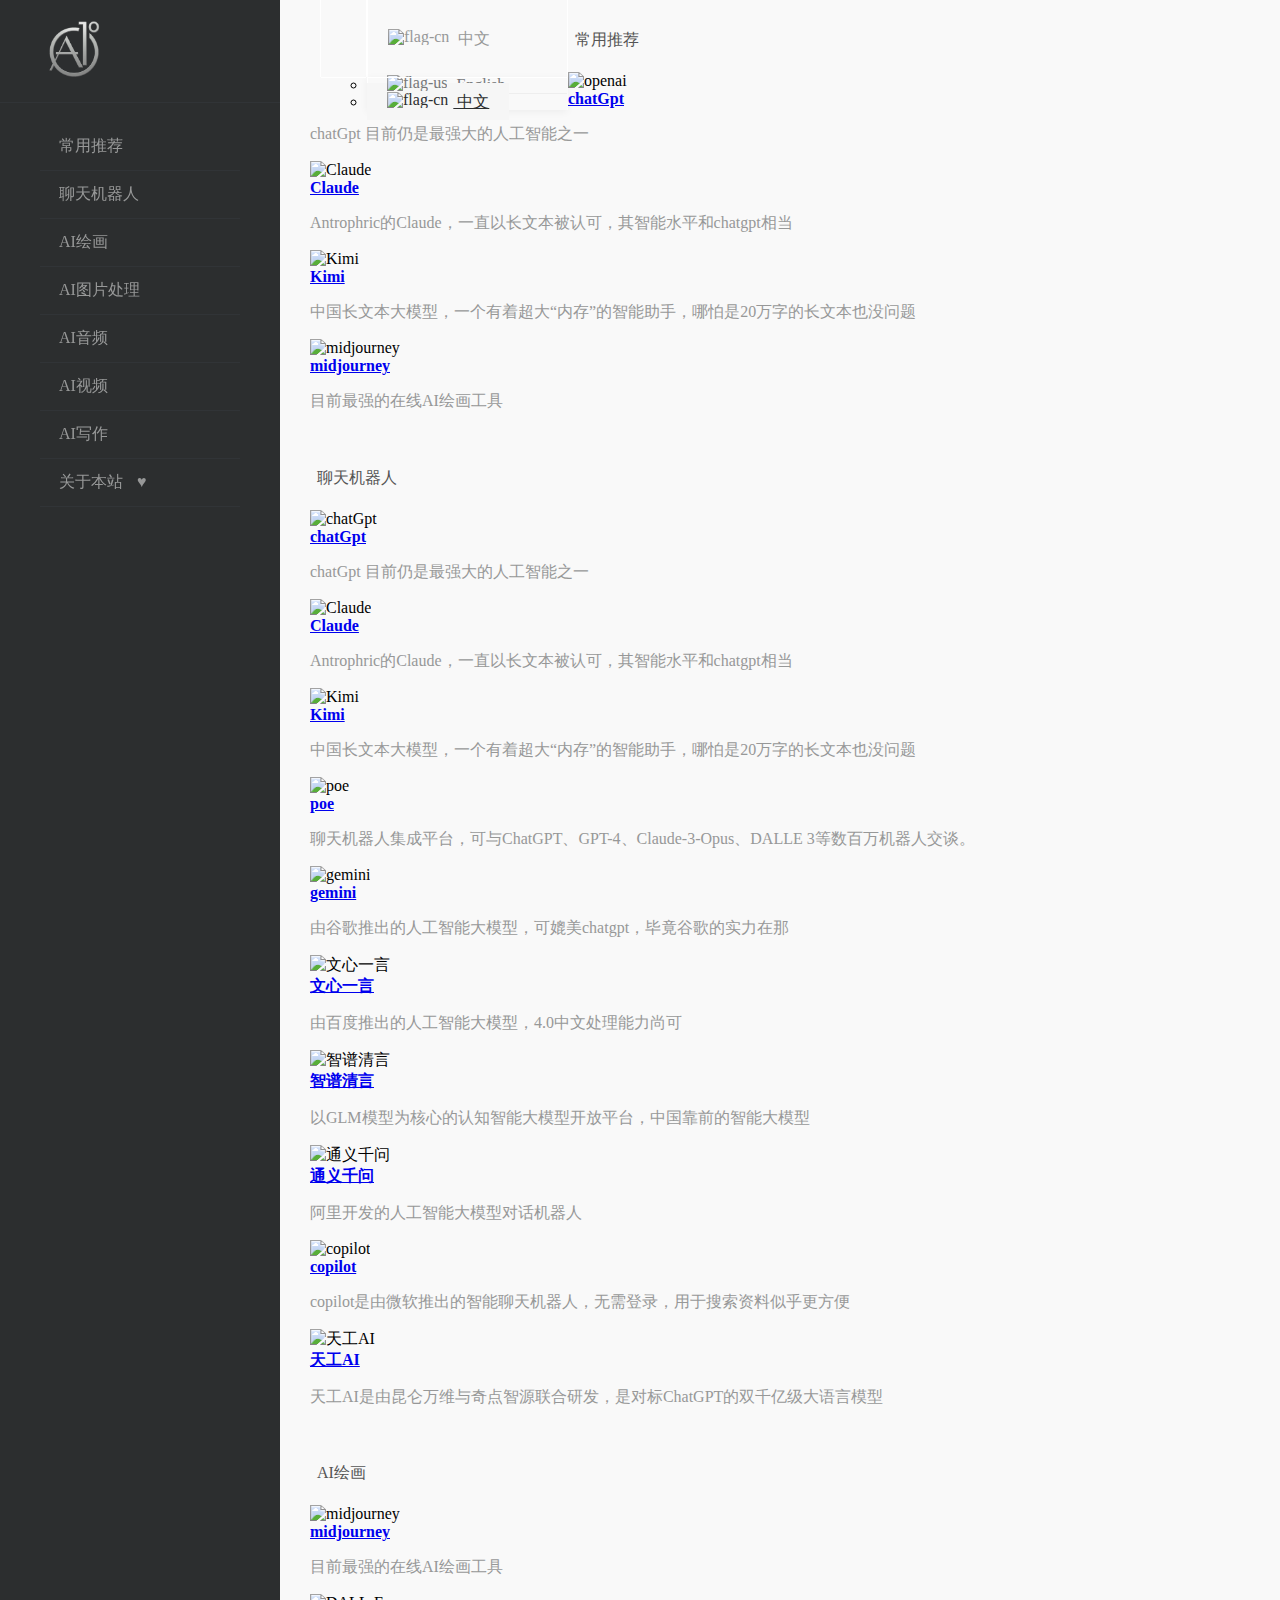
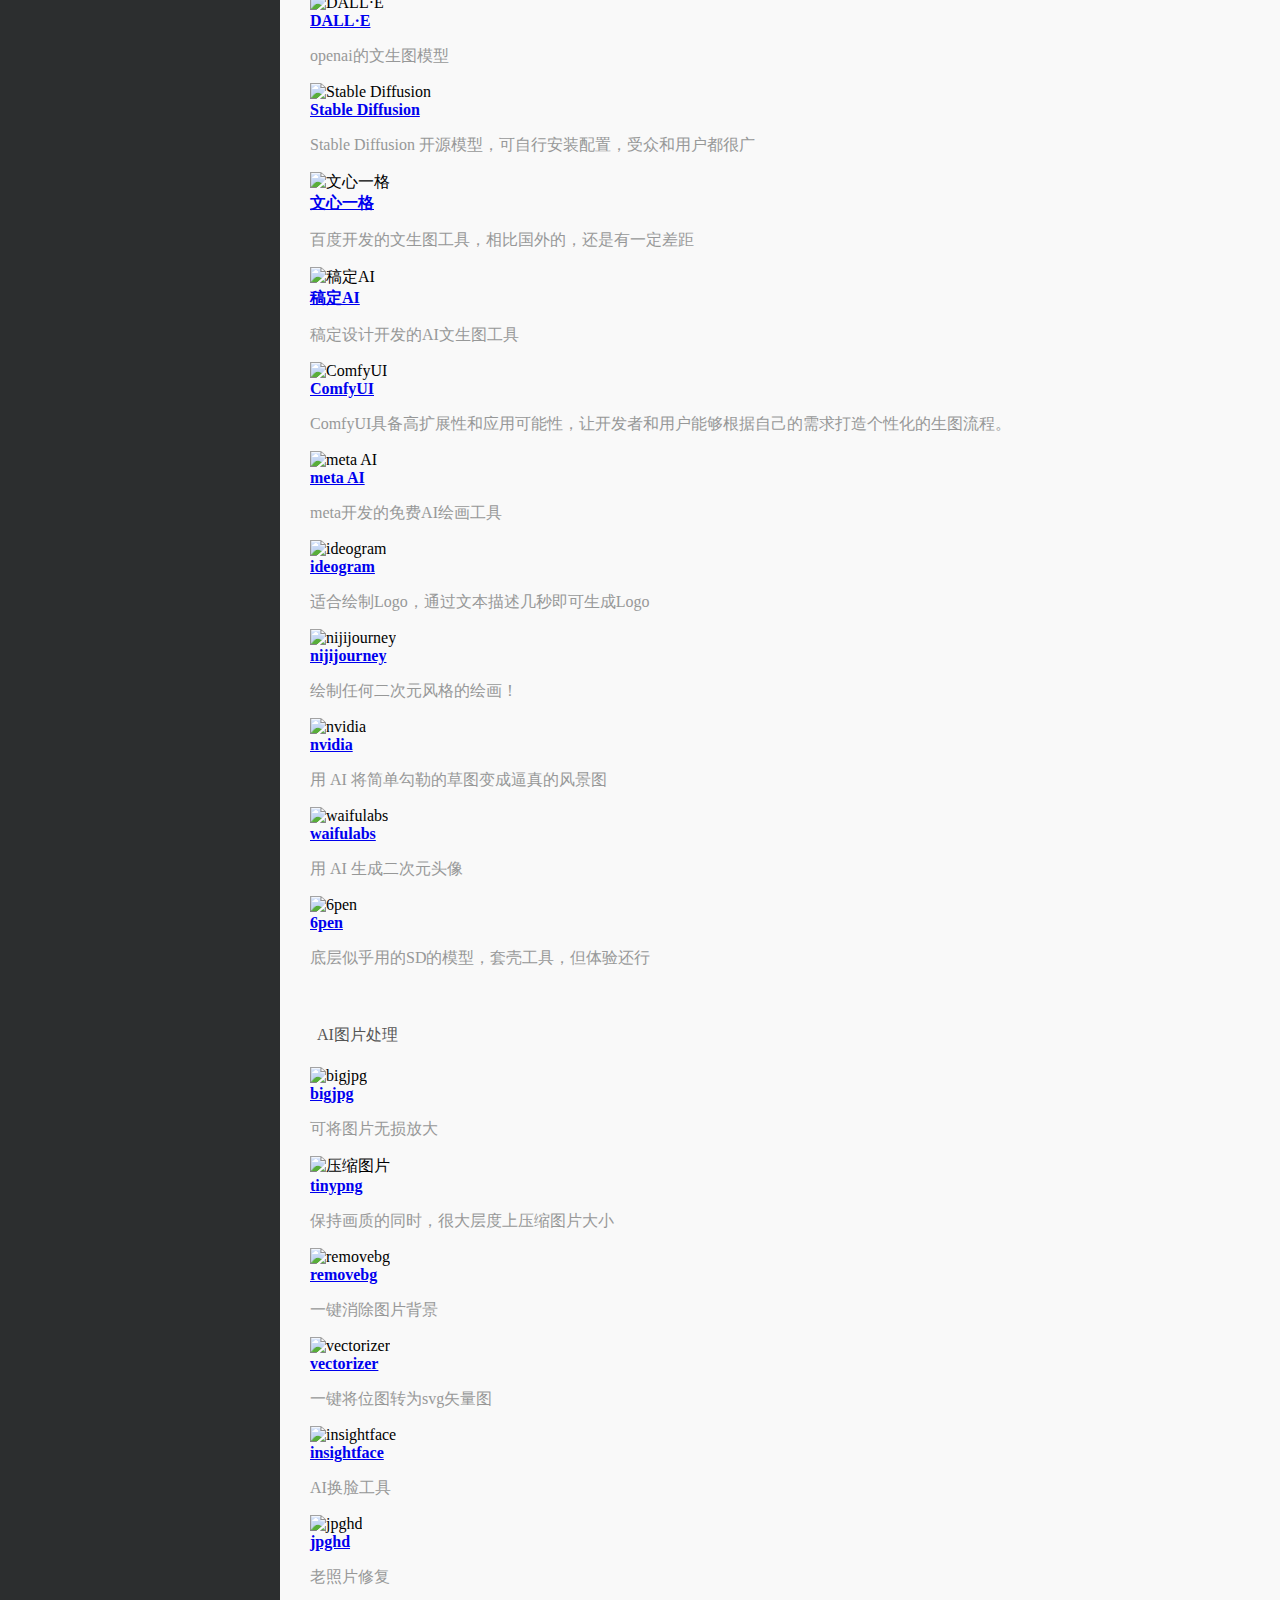
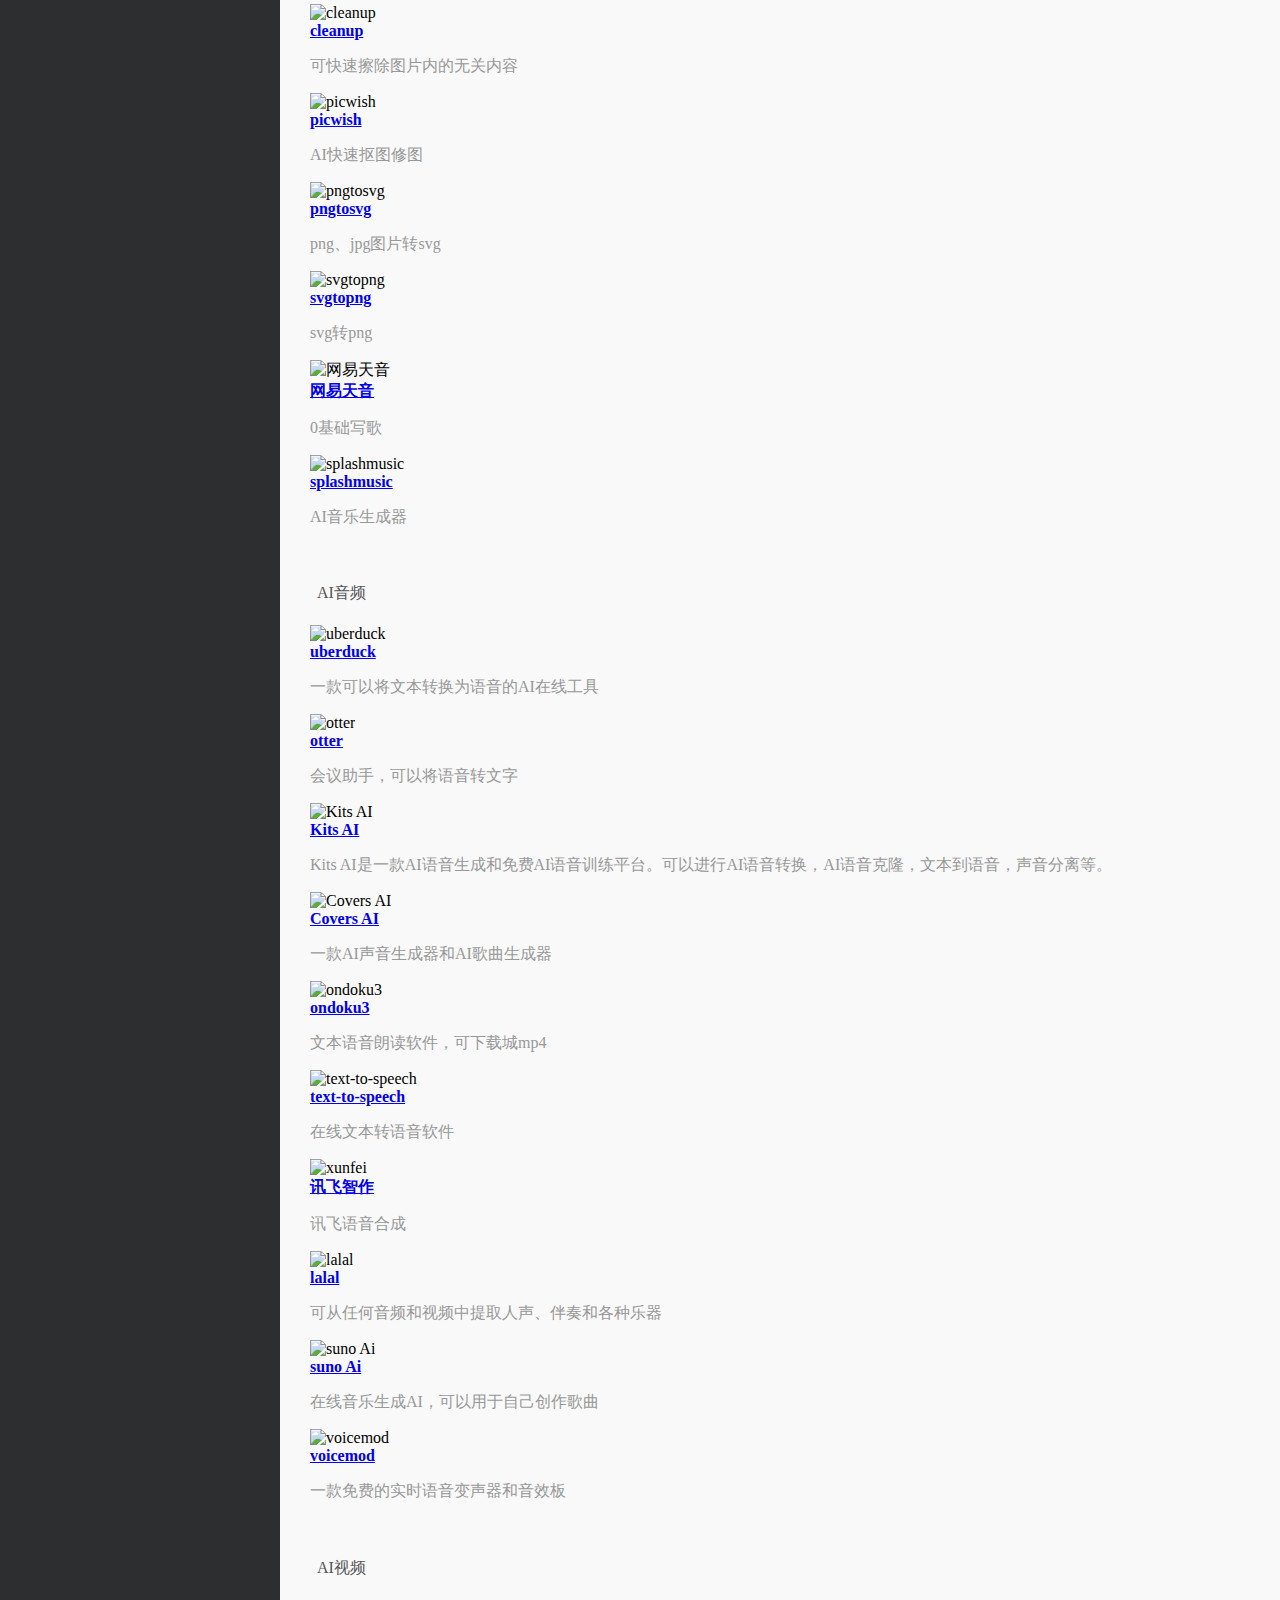
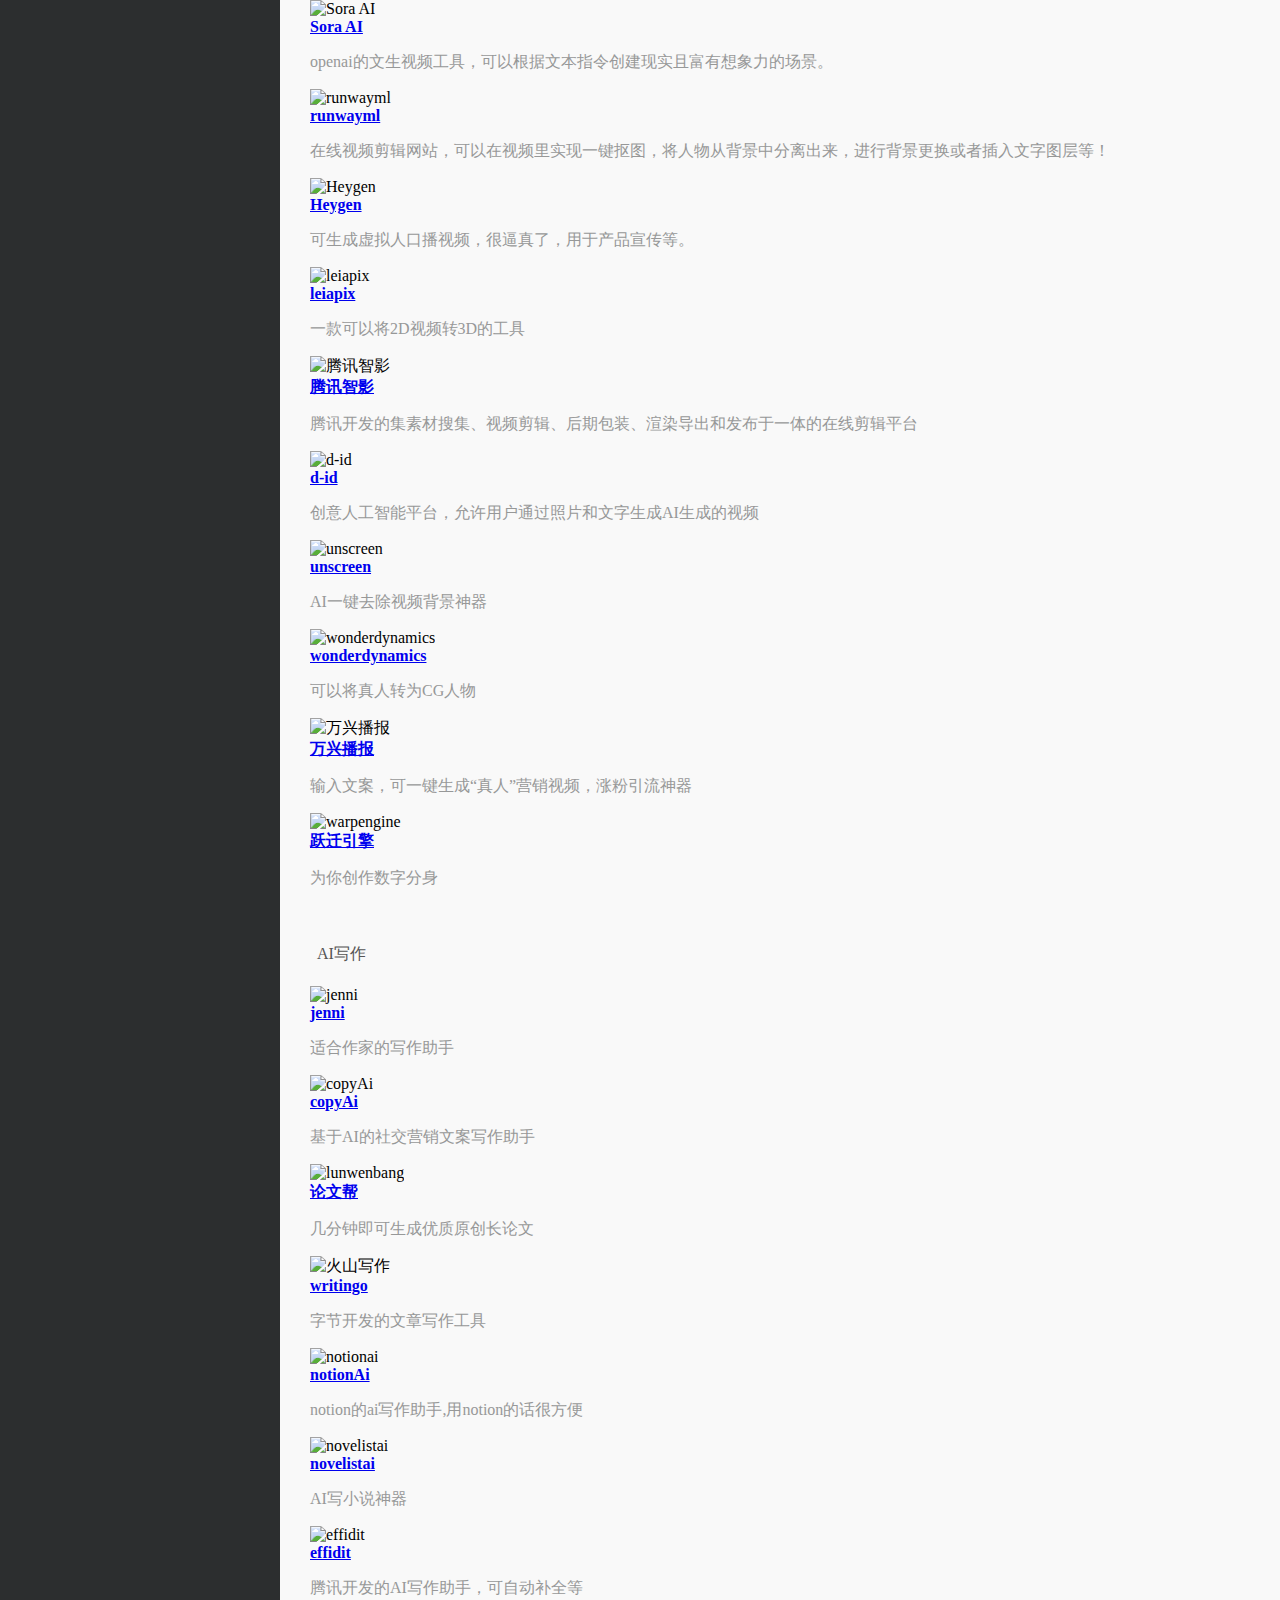
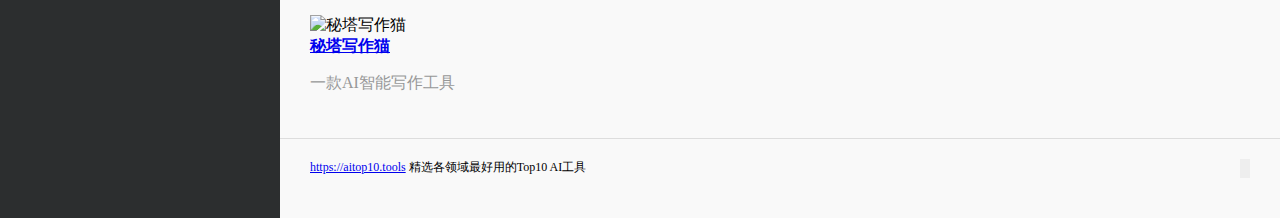
==== commit 870ebb9c: "feat:修改logo favicon等" ====
--- a/cn/index.html
+++ b/cn/index.html
@@ -2,15 +2,15 @@
 <html lang="zh">
 
 <head>
-    <script async src = "//pagead2.googlesyndication.com/pagead/js/adsbygoogle.js" >
+    <!-- <script async src = "//pagead2.googlesyndication.com/pagead/js/adsbygoogle.js" >
     </script>
     <script>
     (adsbygoogle = window.adsbygoogle || []).push({
         google_ad_client: "ca-pub-8550836177608334",
         enable_page_level_ads: true
     });
-    </script>
-    <script>
+    </script> -->
+    <!-- <script>
     var _hmt = _hmt || [];
     (function() {
       var hm = document.createElement("script");
@@ -18,7 +18,7 @@
       var s = document.getElementsByTagName("script")[0]; 
       s.parentNode.insertBefore(hm, s);
     })();
-    </script>
+    </script> -->
     <meta charset="utf-8">
     <meta http-equiv="X-UA-Compatible" content="IE=edge">
     <meta name="viewport" content="width=device-width, initial-scale=1.0" />
@@ -61,7 +61,7 @@
                     <!-- logo -->
                     <div class="logo">
                         <a href="index.html" class="logo-expanded">
-                            <img src="../assets/images/logo@2x.png" width="100px" alt="ai top10 logo" />
+                            <img src="../assets/images/logo@2x.png" width="60" alt="ai top10 logo" />
                         </a>
                         <a href="index.html" class="logo-collapsed">
                             <img src="../assets/images/logo@2x.png" width="40" alt="ai top10 logo" />
@@ -115,7 +115,7 @@
                     </li>
                     <li>
                         <a href="#AI写作" class="smooth">
-                            <i class="linecons-videocam"></i>
+                            <i class="linecons-pencil"></i>
                             <span class="title">AI写作</span>
                         </a>
                     </li>
--- a/assets/css/xenon-core.css
+++ b/assets/css/xenon-core.css
@@ -0,0 +1,9062 @@
+.ps-container .ps-scrollbar-x-rail {
+    position: absolute;
+    bottom: 3px;
+    height: 5px;
+    zoom: 1;
+    filter: alpha(opacity=0);
+    -webkit-opacity: 0;
+    -moz-opacity: 0;
+    opacity: 0;
+    -webkit-transition: background-color .2s linear, opacity .2s linear;
+    -moz-transition: background-color .2s linear, opacity .2s linear;
+    -o-transition: background-color .2s linear, opacity .2s linear;
+    transition: background-color .2s linear, opacity .2s linear
+}
+
+.ps-container:hover .ps-scrollbar-x-rail,
+.ps-container.hover .ps-scrollbar-x-rail {
+    zoom: 1;
+    filter: alpha(opacity=60);
+    -webkit-opacity: .6;
+    -moz-opacity: .6;
+    opacity: .6
+}
+
+.ps-container .ps-scrollbar-x-rail:hover,
+.ps-container .ps-scrollbar-x-rail.hover {
+    background-color: rgba(255, 255, 255, .5)
+}
+
+.ps-container .ps-scrollbar-x-rail.in-scrolling {
+    background-color: rgba(255, 255, 255, .9)
+}
+
+.ps-container .ps-scrollbar-y-rail {
+    position: absolute;
+    right: 2px;
+    width: 5px;
+    zoom: 1;
+    filter: alpha(opacity=0);
+    -webkit-opacity: 0;
+    -moz-opacity: 0;
+    opacity: 0;
+    -webkit-transition: background-color .2s linear, opacity .2s linear;
+    -moz-transition: background-color .2s linear, opacity .2s linear;
+    -o-transition: background-color .2s linear, opacity .2s linear;
+    transition: background-color .2s linear, opacity .2s linear
+}
+
+.ps-container:hover .ps-scrollbar-y-rail,
+.ps-container.hover .ps-scrollbar-y-rail {
+    zoom: 1;
+    filter: alpha(opacity=60);
+    -webkit-opacity: .6;
+    -moz-opacity: .6;
+    opacity: .6
+}
+
+.ps-container .ps-scrollbar-y-rail:hover,
+.ps-container .ps-scrollbar-y-rail.hover {
+    background-color: rgba(255, 255, 255, .5)
+}
+
+.ps-container .ps-scrollbar-y-rail.in-scrolling {
+    background-color: #eee;
+    zoom: 1;
+    filter: alpha(opacity=90);
+    -webkit-opacity: .9;
+    -moz-opacity: .9;
+    opacity: .9
+}
+
+.ps-container .ps-scrollbar-x {
+    position: absolute;
+    bottom: 0;
+    height: 5px;
+    background-color: #aaa;
+    -o-transition: background-color .2s linear;
+    -webkit-transition: background-color .2s linear;
+    -moz-transition: background-color .2s linear;
+    transition: background-color .2s linear
+}
+
+.ps-container.ie6 .ps-scrollbar-x {
+    font-size: 0
+}
+
+.ps-container .ps-scrollbar-x-rail:hover .ps-scrollbar-x,
+.ps-container .ps-scrollbar-x-rail.hover .ps-scrollbar-x {
+    background-color: #999
+}
+
+.ps-container .ps-scrollbar-y {
+    position: absolute;
+    right: 0;
+    width: 5px;
+    background-color: #aaa;
+    -webkit-transition: background-color .2s linear;
+    -moz-transition: background-color .2s linear;
+    -o-transition: background-color .2s linear;
+    transition: background-color .2s linear
+}
+
+.ps-container.ie6 .ps-scrollbar-y {
+    font-size: 0
+}
+
+.ps-container .ps-scrollbar-y-rail:hover .ps-scrollbar-y,
+.ps-container .ps-scrollbar-y-rail.hover .ps-scrollbar-y {
+    background-color: #FAFAFA
+}
+
+.ps-container.ie .ps-scrollbar-x,
+.ps-container.ie .ps-scrollbar-y {
+    visibility: hidden
+}
+
+.ps-container.ie:hover .ps-scrollbar-x,
+.ps-container.ie:hover .ps-scrollbar-y,
+.ps-container.ie.hover .ps-scrollbar-x,
+.ps-container.ie.hover .ps-scrollbar-y {
+    visibility: visible
+}
+
+.cbp_tmtimeline {
+    margin: 30px 0 0 0;
+    padding: 0;
+    list-style: none;
+    position: relative
+}
+
+.cbp_tmtimeline:before {
+    content: '';
+    position: absolute;
+    top: 0;
+    bottom: 0;
+    width: 10px;
+    background: #afdcf8;
+    left: 20%;
+    margin-left: -10px
+}
+
+.cbp_tmtimeline>li {
+    position: relative
+}
+
+.cbp_tmtimeline>li .cbp_tmtime {
+    display: block;
+    width: 25%;
+    padding-right: 100px;
+    position: absolute
+}
+
+.cbp_tmtimeline>li .cbp_tmtime span {
+    display: block;
+    text-align: right
+}
+
+.cbp_tmtimeline>li .cbp_tmtime span:first-child {
+    font-size: .9em;
+    color: #bdd0db
+}
+
+.cbp_tmtimeline>li .cbp_tmtime span:last-child {
+    font-size: 2.9em;
+    color: #3594cb
+}
+
+.cbp_tmtimeline>li:nth-child(odd) .cbp_tmtime span:last-child {
+    color: #6cbfee
+}
+
+.cbp_tmtimeline>li .cbp_tmlabel {
+    margin: 0 0 15px 25%;
+    background: #3594cb;
+    color: #fff;
+    padding: 2em;
+    font-size: 1.2em;
+    font-weight: 300;
+    line-height: 1.4;
+    position: relative;
+    border-radius: 5px
+}
+
+.cbp_tmtimeline>li:nth-child(odd) .cbp_tmlabel {
+    background: #6cbfee
+}
+
+.cbp_tmtimeline>li .cbp_tmlabel h2 {
+    margin-top: 0;
+    padding: 0 0 10px 0;
+    border-bottom: 1px solid rgba(255, 255, 255, .4)
+}
+
+.cbp_tmtimeline>li .cbp_tmlabel:after {
+    right: 100%;
+    border: solid transparent;
+    content: " ";
+    height: 0;
+    width: 0;
+    position: absolute;
+    pointer-events: none;
+    border-right-color: #3594cb;
+    border-width: 10px;
+    top: 10px
+}
+
+.cbp_tmtimeline>li:nth-child(odd) .cbp_tmlabel:after {
+    border-right-color: #6cbfee
+}
+
+.cbp_tmtimeline>li .cbp_tmicon {
+    width: 40px;
+    height: 40px;
+    speak: none;
+    font-style: normal;
+    font-weight: 400;
+    font-variant: normal;
+    text-transform: none;
+    font-size: 1.4em;
+    line-height: 40px;
+    -webkit-font-smoothing: antialiased;
+    position: absolute;
+    color: #fff;
+    background: #46a4da;
+    border-radius: 50%;
+    box-shadow: 0 0 0 8px #afdcf8;
+    text-align: center;
+    left: 20%;
+    top: 0;
+    margin: 0 0 0 -25px
+}
+
+@media screen and (max-width:65.375em) {
+    .cbp_tmtimeline>li .cbp_tmtime span:last-child {
+        font-size: 1.5em
+    }
+}
+
+@media screen and (max-width:47.2em) {
+    .cbp_tmtimeline:before {
+        display: none
+    }
+    .cbp_tmtimeline>li .cbp_tmtime {
+        width: 100%;
+        position: relative;
+        padding: 0 0 20px 0
+    }
+    .cbp_tmtimeline>li .cbp_tmtime span {
+        text-align: left
+    }
+    .cbp_tmtimeline>li .cbp_tmlabel {
+        margin: 0 0 30px 0;
+        padding: 1em;
+        font-weight: 400;
+        font-size: 95%
+    }
+    .cbp_tmtimeline>li .cbp_tmlabel:after {
+        right: auto;
+        left: 20px;
+        border-right-color: transparent;
+        border-bottom-color: #3594cb;
+        top: -20px
+    }
+    .cbp_tmtimeline>li:nth-child(odd) .cbp_tmlabel:after {
+        border-right-color: transparent;
+        border-bottom-color: #6cbfee
+    }
+    .cbp_tmtimeline>li .cbp_tmicon {
+        position: relative;
+        float: right;
+        left: auto;
+        margin: -55px 5px 0 0
+    }
+}
+
+.dropdown-menu>li.checkbox-row {
+    padding: 5px 20px
+}
+
+.dropdown-menu li.checkbox-row {
+    display: block;
+    clear: both;
+    font-weight: 400;
+    line-height: 18px;
+    color: #333;
+    white-space: nowrap
+}
+
+.dropdown-menu li.checkbox-row label {
+    font-weight: 400
+}
+
+.dropdown-menu li.checkbox-row:hover,
+.dropdown-menu li.checkbox-row input:hover,
+.dropdown-menu li.checkbox-row label:hover {
+    cursor: pointer
+}
+
+.no-touch .dropdown-menu>.checkbox-row:hover,
+.no-touch .dropdown-menu>.checkbox-row:active {
+    text-decoration: none;
+    color: #262626;
+    background-color: #f5f5f5
+}
+
+.btn-toolbar {
+    margin-bottom: 5px
+}
+
+.btn-toolbar .btn-default {
+    background-color: #68b828;
+    color: #fff;
+    border: 1px solid transparent
+}
+
+.btn-toolbar .btn-default.dropdown-toggle {
+    -webkit-box-shadow: none;
+    -moz-box-shadow: none;
+    box-shadow: none;
+    border-color: transparent
+}
+
+.btn-toolbar .btn-primary {
+    background-color: #508e1f
+}
+
+.btn-toolbar .btn-group.open .dropdown-toggle {
+    background-color: #508e1f;
+    color: #fff
+}
+
+.btn-toolbar .dropdown-menu {
+    margin-top: 0
+}
+
+.btn-toolbar .dropdown-menu .checkbox-row {
+    -webkit-user-select: none;
+    -moz-user-select: none;
+    -ms-user-select: none;
+    user-select: none
+}
+
+.btn-toolbar .dropdown-menu .checkbox-row .cbr-replaced {
+    margin: 0;
+    margin-right: 5px
+}
+
+.btn-toolbar .dropdown-menu .checkbox-row label {
+    color: #979898;
+    font-size: 12px;
+    margin: 0
+}
+
+.lt-ie8 .btn-toolbar {
+    display: none
+}
+
+.table-responsive {
+    border-radius: 0;
+    border: 1px solid #eee;
+    margin-bottom: 18px
+}
+
+.table-responsive>.table {
+    margin-bottom: 0
+}
+
+.table-responsive>.table-bordered {
+    border: 0
+}
+
+.table-responsive>.table-bordered>thead>tr>th:first-child,
+.table-responsive>.table-bordered>tbody>tr>th:first-child,
+.table-responsive>.table-bordered>tfoot>tr>th:first-child,
+.table-responsive>.table-bordered>thead>tr>td:first-child,
+.table-responsive>.table-bordered>tbody>tr>td:first-child,
+.table-responsive>.table-bordered>tfoot>tr>td:first-child {
+    border-left: 0
+}
+
+.table-responsive>.table-bordered>thead>tr>th:last-child,
+.table-responsive>.table-bordered>tbody>tr>th:last-child,
+.table-responsive>.table-bordered>tfoot>tr>th:last-child,
+.table-responsive>.table-bordered>thead>tr>td:last-child,
+.table-responsive>.table-bordered>tbody>tr>td:last-child,
+.table-responsive>.table-bordered>tfoot>tr>td:last-child {
+    border-right: 0
+}
+
+.table-responsive>.table-bordered>tbody>tr:last-child>th,
+.table-responsive>.table-bordered>tfoot>tr:last-child>th,
+.table-responsive>.table-bordered>tbody>tr:last-child>td,
+.table-responsive>.table-bordered>tfoot>tr:last-child>td {
+    border-bottom: 0
+}
+
+.table-responsive[data-pattern=priority-columns] {
+    position: relative;
+    width: 100%;
+    margin-bottom: 18px;
+    overflow-y: hidden;
+    overflow-x: auto;
+    -ms-overflow-style: -ms-autohiding-scrollbar;
+    border-radius: 0;
+    border: 1px solid #eee;
+    -webkit-overflow-scrolling: touch
+}
+
+.table-responsive[data-pattern=priority-columns]>.table {
+    margin-bottom: 0
+}
+
+.table-responsive[data-pattern=priority-columns]>.table>thead>tr>th,
+.table-responsive[data-pattern=priority-columns]>.table>tbody>tr>th,
+.table-responsive[data-pattern=priority-columns]>.table>tfoot>tr>th,
+.table-responsive[data-pattern=priority-columns]>.table>thead>tr>td,
+.table-responsive[data-pattern=priority-columns]>.table>tbody>tr>td,
+.table-responsive[data-pattern=priority-columns]>.table>tfoot>tr>td {
+    white-space: nowrap
+}
+
+.table-responsive[data-pattern=priority-columns]>.table-bordered {
+    border: 0
+}
+
+.table-responsive[data-pattern=priority-columns]>.table-bordered>thead>tr>th:first-child,
+.table-responsive[data-pattern=priority-columns]>.table-bordered>tbody>tr>th:first-child,
+.table-responsive[data-pattern=priority-columns]>.table-bordered>tfoot>tr>th:first-child,
+.table-responsive[data-pattern=priority-columns]>.table-bordered>thead>tr>td:first-child,
+.table-responsive[data-pattern=priority-columns]>.table-bordered>tbody>tr>td:first-child,
+.table-responsive[data-pattern=priority-columns]>.table-bordered>tfoot>tr>td:first-child {
+    border-left: 0
+}
+
+.table-responsive[data-pattern=priority-columns]>.table-bordered>thead>tr>th:last-child,
+.table-responsive[data-pattern=priority-columns]>.table-bordered>tbody>tr>th:last-child,
+.table-responsive[data-pattern=priority-columns]>.table-bordered>tfoot>tr>th:last-child,
+.table-responsive[data-pattern=priority-columns]>.table-bordered>thead>tr>td:last-child,
+.table-responsive[data-pattern=priority-columns]>.table-bordered>tbody>tr>td:last-child,
+.table-responsive[data-pattern=priority-columns]>.table-bordered>tfoot>tr>td:last-child {
+    border-right: 0
+}
+
+.table-responsive[data-pattern=priority-columns]>.table-bordered>tbody>tr:last-child>th,
+.table-responsive[data-pattern=priority-columns]>.table-bordered>tfoot>tr:last-child>th,
+.table-responsive[data-pattern=priority-columns]>.table-bordered>tbody>tr:last-child>td,
+.table-responsive[data-pattern=priority-columns]>.table-bordered>tfoot>tr:last-child>td {
+    border-bottom: 0
+}
+
+.mq.js .table-responsive[data-pattern=priority-columns] th[data-priority],
+.mq.js.lt-ie10 .sticky-table-header th[data-priority],
+.mq.js .table-responsive[data-pattern=priority-columns] td[data-priority],
+.mq.js.lt-ie10 .sticky-table-header td[data-priority] {
+    display: none
+}
+
+.lt-ie9.mq.js .table-responsive[data-pattern=priority-columns] th[data-priority="1"],
+.lt-ie9.mq.js.lt-ie10 .sticky-table-header th[data-priority="1"],
+.lt-ie9.mq.js .table-responsive[data-pattern=priority-columns] td[data-priority="1"],
+.lt-ie9.mq.js.lt-ie10 .sticky-table-header td[data-priority="1"] {
+    display: inline
+}
+
+.mq.js .table-responsive[data-pattern=priority-columns] th[data-priority="1"],
+.mq.js.lt-ie10 .sticky-table-header th[data-priority="1"],
+.mq.js .table-responsive[data-pattern=priority-columns] td[data-priority="1"],
+.mq.js.lt-ie10 .sticky-table-header td[data-priority="1"] {
+    display: table-cell
+}
+
+@media screen and (min-width:480px) {
+    .lt-ie9.mq.js .table-responsive[data-pattern=priority-columns] th[data-priority="2"],
+    .lt-ie9.mq.js.lt-ie10 .sticky-table-header th[data-priority="2"],
+    .lt-ie9.mq.js .table-responsive[data-pattern=priority-columns] td[data-priority="2"],
+    .lt-ie9.mq.js.lt-ie10 .sticky-table-header td[data-priority="2"] {
+        display: inline
+    }
+    .mq.js .table-responsive[data-pattern=priority-columns] th[data-priority="2"],
+    .mq.js.lt-ie10 .sticky-table-header th[data-priority="2"],
+    .mq.js .table-responsive[data-pattern=priority-columns] td[data-priority="2"],
+    .mq.js.lt-ie10 .sticky-table-header td[data-priority="2"] {
+        display: table-cell
+    }
+}
+
+@media screen and (min-width:640px) {
+    .lt-ie9.mq.js .table-responsive[data-pattern=priority-columns] th[data-priority="3"],
+    .lt-ie9.mq.js.lt-ie10 .sticky-table-header th[data-priority="3"],
+    .lt-ie9.mq.js .table-responsive[data-pattern=priority-columns] td[data-priority="3"],
+    .lt-ie9.mq.js.lt-ie10 .sticky-table-header td[data-priority="3"] {
+        display: inline
+    }
+    .mq.js .table-responsive[data-pattern=priority-columns] th[data-priority="3"],
+    .mq.js.lt-ie10 .sticky-table-header th[data-priority="3"],
+    .mq.js .table-responsive[data-pattern=priority-columns] td[data-priority="3"],
+    .mq.js.lt-ie10 .sticky-table-header td[data-priority="3"] {
+        display: table-cell
+    }
+}
+
+@media screen and (min-width:800px) {
+    .lt-ie9.mq.js .table-responsive[data-pattern=priority-columns] th[data-priority="4"],
+    .lt-ie9.mq.js.lt-ie10 .sticky-table-header th[data-priority="4"],
+    .lt-ie9.mq.js .table-responsive[data-pattern=priority-columns] td[data-priority="4"],
+    .lt-ie9.mq.js.lt-ie10 .sticky-table-header td[data-priority="4"] {
+        display: inline
+    }
+    .mq.js .table-responsive[data-pattern=priority-columns] th[data-priority="4"],
+    .mq.js.lt-ie10 .sticky-table-header th[data-priority="4"],
+    .mq.js .table-responsive[data-pattern=priority-columns] td[data-priority="4"],
+    .mq.js.lt-ie10 .sticky-table-header td[data-priority="4"] {
+        display: table-cell
+    }
+}
+
+@media screen and (min-width:960px) {
+    .lt-ie9.mq.js .table-responsive[data-pattern=priority-columns] th[data-priority="5"],
+    .lt-ie9.mq.js.lt-ie10 .sticky-table-header th[data-priority="5"],
+    .lt-ie9.mq.js .table-responsive[data-pattern=priority-columns] td[data-priority="5"],
+    .lt-ie9.mq.js.lt-ie10 .sticky-table-header td[data-priority="5"] {
+        display: inline
+    }
+    .mq.js .table-responsive[data-pattern=priority-columns] th[data-priority="5"],
+    .mq.js.lt-ie10 .sticky-table-header th[data-priority="5"],
+    .mq.js .table-responsive[data-pattern=priority-columns] td[data-priority="5"],
+    .mq.js.lt-ie10 .sticky-table-header td[data-priority="5"] {
+        display: table-cell
+    }
+}
+
+@media screen and (min-width:1120px) {
+    .lt-ie9.mq.js .table-responsive[data-pattern=priority-columns] th[data-priority="6"],
+    .lt-ie9.mq.js.lt-ie10 .sticky-table-header th[data-priority="6"],
+    .lt-ie9.mq.js .table-responsive[data-pattern=priority-columns] td[data-priority="6"],
+    .lt-ie9.mq.js.lt-ie10 .sticky-table-header td[data-priority="6"] {
+        display: inline
+    }
+    .mq.js .table-responsive[data-pattern=priority-columns] th[data-priority="6"],
+    .mq.js.lt-ie10 .sticky-table-header th[data-priority="6"],
+    .mq.js .table-responsive[data-pattern=priority-columns] td[data-priority="6"],
+    .mq.js.lt-ie10 .sticky-table-header td[data-priority="6"] {
+        display: table-cell
+    }
+}
+
+table.table-small-font {
+    font-size: 12px;
+    -webkit-text-size-adjust: none;
+    line-height: 1.5em
+}
+
+table.focus-on tbody tr:hover {
+    cursor: pointer
+}
+
+table.focus-on tbody tr.unfocused th,
+table.focus-on tbody tr.unfocused td {
+    color: #777;
+    color: rgba(0, 0, 0, .4)
+}
+
+table.focus-on tbody tr.focused th,
+table.focus-on tbody tr.focused td {
+    background-color: #68b828;
+    color: #fff;
+    border-color: #63b026
+}
+
+table th.col-hide,
+table td.col-hide {
+    display: none
+}
+
+table th.col-show,
+table td.col-show {
+    display: inline
+}
+
+.lt-ie9 table th.col-show,
+.lt-ie9 table td.col-show {
+    display: table-cell
+}
+
+.lt-ie9 table.display-all th,
+.lt-ie9 table.display-all td {
+    display: inline!important
+}
+
+table.display-all th,
+table.display-all td {
+    display: table-cell!important
+}
+
+.sticky-table-header {
+    background-color: #fff;
+    border: none;
+    border-radius: 0;
+    border-top: 1px solid #eee;
+    border-bottom: 1px solid #eee;
+    position: absolute;
+    top: 0;
+    visibility: hidden;
+    z-index: 990;
+    overflow: hidden;
+    min-width: 100%
+}
+
+.sticky-table-header.fixed-solution {
+    min-width: 0;
+    position: fixed
+}
+
+.lt-ie10 .sticky-table-header.fixed-solution {
+    border-left: 1px solid #eee;
+    border-right: 1px solid #eee;
+    box-sizing: content-box;
+    border-bottom: none
+}
+
+.sticky-table-header.border-radius-fix {
+    border-bottom-left-radius: 3px;
+    border-bottom-right-radius: 3px
+}
+
+.sticky-table-header>.table {
+    margin-bottom: 0
+}
+
+.sticky-table-header>.table>thead>tr>th,
+.sticky-table-header>.table>tbody>tr>th,
+.sticky-table-header>.table>tfoot>tr>th,
+.sticky-table-header>.table>thead>tr>td,
+.sticky-table-header>.table>tbody>tr>td,
+.sticky-table-header>.table>tfoot>tr>td {
+    white-space: nowrap
+}
+
+.sticky-table-header>.table-bordered {
+    border: 0
+}
+
+.sticky-table-header>.table-bordered>thead>tr>th:first-child,
+.sticky-table-header>.table-bordered>tbody>tr>th:first-child,
+.sticky-table-header>.table-bordered>tfoot>tr>th:first-child,
+.sticky-table-header>.table-bordered>thead>tr>td:first-child,
+.sticky-table-header>.table-bordered>tbody>tr>td:first-child,
+.sticky-table-header>.table-bordered>tfoot>tr>td:first-child {
+    border-left: 0
+}
+
+.sticky-table-header>.table-bordered>thead>tr>th:last-child,
+.sticky-table-header>.table-bordered>tbody>tr>th:last-child,
+.sticky-table-header>.table-bordered>tfoot>tr>th:last-child,
+.sticky-table-header>.table-bordered>thead>tr>td:last-child,
+.sticky-table-header>.table-bordered>tbody>tr>td:last-child,
+.sticky-table-header>.table-bordered>tfoot>tr>td:last-child {
+    border-right: 0
+}
+
+.sticky-table-header>.table-bordered>tbody>tr:last-child>th,
+.sticky-table-header>.table-bordered>tfoot>tr:last-child>th,
+.sticky-table-header>.table-bordered>tbody>tr:last-child>td,
+.sticky-table-header>.table-bordered>tfoot>tr:last-child>td {
+    border-bottom: 0
+}
+
+.transall,
+.sidebar-menu .main-menu a,
+.navbar.horizontal-menu .navbar-inner .navbar-brand a[data-toggle=settings-pane],
+.navbar.horizontal-menu .navbar-inner .navbar-brand a[data-toggle=settings-pane] i,
+footer.main-footer .go-up a,
+.user-info-navbar .user-info-menu>li>a,
+.footer-sticked-chat .chat-conversations>li .chat-user,
+.footer-sticked-chat .chat-conversations>li.open .conversation-window,
+.footer-sticked-chat .chat-conversations>li.browse-more .other-conversations-list li a span,
+.breadcrumb.auto-hidden li a,
+.icon-collection .fontawesome-icon-list .fa-hover .icon-str>i,
+.icon-collection .fontawesome-icon-list .fa-hover .icon-str>span {
+    -webkit-transition: all 220ms ease-in-out;
+    -moz-transition: all 220ms ease-in-out;
+    -o-transition: all 220ms ease-in-out;
+    transition: all 220ms ease-in-out
+}
+
+.clearfix:before,
+.clearfix:after,
+.page-container .main-content .page-title:before,
+.page-container .main-content .page-title:after,
+.sidebar-menu .logo-env:before,
+.sidebar-menu .logo-env:after,
+.navbar.horizontal-menu .navbar-inner:before,
+.navbar.horizontal-menu .navbar-inner:after,
+footer.main-footer .footer-inner:before,
+footer.main-footer .footer-inner:after,
+.user-info-navbar .user-info-menu>li .dropdown-menu>.external a:before,
+.user-info-navbar .user-info-menu>li .dropdown-menu>.external a:after,
+#chat .chat-conversation .conversation-body>li:before,
+#chat .chat-conversation .conversation-body>li:after,
+.panel .panel-heading:before,
+.panel .panel-heading:after,
+.breadcrumb.auto-hidden:before,
+.breadcrumb.auto-hidden:after,
+.dataTables_wrapper .dataTables_length:before,
+.dataTables_wrapper .dataTables_length:after,
+.dataTables_wrapper .dataTables_filter:before,
+.dataTables_wrapper .dataTables_filter:after,
+.dataTables_wrapper .DTTT_container:before,
+.dataTables_wrapper .DTTT_container:after,
+.skin-color-palette:before,
+.skin-color-palette:after,
+.icon-collection .fontawesome-icon-list:before,
+.icon-collection .fontawesome-icon-list:after,
+.icon-collection .fontawesome-icon-list .fa-hover .icon-str:before,
+.icon-collection .fontawesome-icon-list .fa-hover .icon-str:after,
+.highlights li:before,
+.highlights li:after,
+.navbar.horizontal-menu .navbar-inner>.nav>li .dropdown-menu>.external a:before,
+.navbar.horizontal-menu .navbar-inner>.nav>li .dropdown-menu>.external a:after {
+    content: " ";
+    display: table
+}
+
+.clearfix:after,
+.page-container .main-content .page-title:after,
+.sidebar-menu .logo-env:after,
+.navbar.horizontal-menu .navbar-inner:after,
+footer.main-footer .footer-inner:after,
+.user-info-navbar .user-info-menu>li .dropdown-menu>.external a:after,
+#chat .chat-conversation .conversation-body>li:after,
+.panel .panel-heading:after,
+.breadcrumb.auto-hidden:after,
+.dataTables_wrapper .dataTables_length:after,
+.dataTables_wrapper .dataTables_filter:after,
+.dataTables_wrapper .DTTT_container:after,
+.skin-color-palette:after,
+.icon-collection .fontawesome-icon-list:after,
+.icon-collection .fontawesome-icon-list .fa-hover .icon-str:after,
+.highlights li:after,
+.navbar.horizontal-menu .navbar-inner>.nav>li .dropdown-menu>.external a:after {
+    clear: both
+}
+
+body {
+    background-color: #f9f9f9;
+}
+
+a {
+    outline: 0!important
+}
+
+p {
+    color: #979898
+}
+
+html,
+body {
+    height: 100%;
+    margin: 0;
+    padding: 0;
+    border: none
+}
+
+.boxed-container {
+    background: #f9f9f9
+}
+
+.boxed-container #chat .chat-inner {
+    position: absolute!important
+}
+
+.page-container {
+    display: table;
+    width: 100%;
+    height: 100%;
+    vertical-align: top;
+    border-collapse: collapse;
+    border-spacing: 0;
+    table-layout: fixed
+}
+
+.boxed-container .page-container {
+    max-width: 1140px;
+    margin: 20px auto
+}
+
+@media screen and (max-width:768px) {
+    .boxed-container .page-container {
+        margin: 0
+    }
+}
+
+.page-container.container {
+    max-width: 1140px;
+    table-layout: auto
+}
+
+.page-container .main-content {
+    display: table-cell;
+    position: relative;
+    z-index: 1;
+    padding: 30px;
+    padding-bottom: 0;
+    vertical-align: top;
+    word-break: break-word;
+    width: 100%;
+    -webkit-transition: opacity 100ms ease-in-out;
+    -moz-transition: opacity 100ms ease-in-out;
+    -o-transition: opacity 100ms ease-in-out;
+    transition: opacity 100ms ease-in-out
+}
+
+.page-container .main-content.is-loading {
+    zoom: 1;
+    filter: alpha(opacity=50);
+    -webkit-opacity: .5;
+    -moz-opacity: .5;
+    opacity: .5;
+    -webkit-transition: opacity 300ms ease-in-out;
+    -moz-transition: opacity 300ms ease-in-out;
+    -o-transition: opacity 300ms ease-in-out;
+    transition: opacity 300ms ease-in-out
+}
+
+.boxed-container .page-container .main-content {
+    background-color: #f9f9f9
+}
+
+.page-container .main-content:hover {
+    z-index: 15
+}
+
+.page-container .main-content .page-title {
+    background: #f8f8f8;
+    margin: -30px;
+    margin-bottom: 30px;
+    padding: 20px 0;
+    -webkit-box-shadow: 0 1px 0 rgba(0, 1, 1, .08), inset 0 1px 0 #ededed;
+    -moz-box-shadow: 0 1px 0 rgba(0, 1, 1, .08), inset 0 1px 0 #ededed;
+    box-shadow: 0 1px 0 rgba(0, 1, 1, .08), inset 0 1px 0 #ededed
+}
+
+@media screen and (max-width:768px) {
+    .page-container .main-content .page-title {
+        padding: 15px 0
+    }
+}
+
+.page-container .main-content .page-title.full-width .title-env {
+    width: 100%;
+    padding-right: 30px
+}
+
+.page-container .main-content .page-title .title-env,
+.page-container .main-content .page-title .breadcrumb-env {
+    display: block
+}
+
+.page-container .main-content .page-title .title-env {
+    float: left;
+    padding-left: 30px
+}
+
+.page-container .main-content .page-title .title-env .title {
+    margin: 0;
+    font-size: 27px
+}
+
+@media screen and (max-width:768px) {
+    .page-container .main-content .page-title .title-env .title {
+        font-size: 23px
+    }
+    .page-container .main-content .page-title .title-env .title+p {
+        font-size: 12px
+    }
+}
+
+@media screen and (max-width:480px) {
+    .page-container .main-content .page-title .title-env .title {
+        font-size: 19px
+    }
+}
+
+.page-container .main-content .page-title .title-env .title+p {
+    margin: 0;
+    margin-top: 5px;
+    color: #979898
+}
+
+.page-container .main-content .page-title .breadcrumb-env {
+    float: right;
+    padding-right: 30px
+}
+
+@media screen and (max-width:480px) {
+    .page-container .main-content .page-title .breadcrumb-env {
+        clear: both;
+        float: none;
+        padding: 0 10px
+    }
+}
+
+.page-container .main-content .page-title .breadcrumb-env .breadcrumb {
+    margin-bottom: 0;
+    margin-top: 8px
+}
+
+@media screen and (max-width:768px) {
+    .page-container .main-content .page-title .breadcrumb-env .breadcrumb {
+        margin-top: 4px
+    }
+    .page-container .main-content .page-title .breadcrumb-env .breadcrumb li a {
+        font-size: 12px
+    }
+}
+
+.sidebar-menu {
+    display: table-cell;
+    position: relative;
+    width: 280px;
+    background: #2c2e2f;
+    z-index: 1
+}
+
+.sidebar-menu .logo-env {
+    padding: 19px 45px;
+    border-bottom: 1px solid #313437
+}
+
+.sidebar-menu .logo-env .logo {
+    float: left
+}
+
+.sidebar-menu .logo-env .logo .logo-collapsed {
+    display: none
+}
+
+.sidebar-menu .logo-env .settings-icon {
+    float: right;
+    position: relative;
+    top: 1px
+}
+
+.sidebar-menu .logo-env .settings-icon a {
+    color: #979898;
+    line-height: 1
+}
+
+.sidebar-menu .logo-env .settings-icon a i {
+    line-height: 1;
+    font-size: 18px
+}
+
+.sidebar-menu .logo-env .settings-icon a:hover {
+    color: #fff
+}
+
+.sidebar-menu .main-menu {
+    padding-left: 40px;
+    padding-right: 40px;
+    margin-top: 20px;
+    margin-bottom: 20px;
+    list-style: none
+}
+
+@media screen and (max-width:768px) {
+    .sidebar-menu .main-menu {
+        margin-top: 10px;
+        margin-bottom: 10px
+    }
+}
+
+.sidebar-menu .main-menu a {
+    color: #979898;
+    text-decoration: none;
+    display: block;
+    padding: 13px 5px;
+    border-bottom: 1px solid #313437
+}
+
+.sidebar-menu .main-menu a>i {
+    display: inline-block;
+    margin-right: 10px
+}
+
+.sidebar-menu .main-menu a>i+span {
+    padding-right: 10px
+}
+
+.sidebar-menu .main-menu a>span {
+    display: inline-block
+}
+
+.sidebar-menu .main-menu a>.label {
+    margin-top: 1px
+}
+
+.sidebar-menu .main-menu a>.badge {
+    font-size: 75%;
+    line-height: 1.2
+}
+
+.sidebar-menu .main-menu a:hover {
+    color: #fff
+}
+
+.sidebar-menu .main-menu li.active>a {
+    color: #fff
+}
+
+.sidebar-menu .main-menu li.has-sub>a:before {
+    position: relative;
+    display: inline-block;
+    font-family: FontAwesome;
+    content: '\f107';
+    float: right;
+    color: #6d747a;
+    margin-left: 10px;
+    -webkit-transform: rotate(-90deg);
+    -moz-transform: rotate(-90deg);
+    -o-transform: rotate(-90deg);
+    -ms-transform: rotate(-90deg);
+    transform: rotate(-90deg);
+    -webkit-transition: all 150ms ease-in-out;
+    -moz-transition: all 150ms ease-in-out;
+    -o-transition: all 150ms ease-in-out;
+    transition: all 150ms ease-in-out
+}
+
+.sidebar-menu .main-menu li.has-sub.opened>a:before,
+.sidebar-menu .main-menu li.has-sub.expanded>a:before {
+    -webkit-transform: rotate(0deg);
+    -moz-transform: rotate(0deg);
+    -o-transform: rotate(0deg);
+    -ms-transform: rotate(0deg);
+    transform: rotate(0deg)
+}
+
+.sidebar-menu .main-menu>li.opened>ul {
+    display: block
+}
+
+.sidebar-menu .main-menu>li.opened .opened>ul {
+    display: block
+}
+
+.sidebar-menu .main-menu ul {
+    display: none;
+    margin: 0;
+    padding: 0;
+    overflow: hidden;
+    list-style: none
+}
+
+.sidebar-menu .main-menu ul li {
+    position: relative
+}
+
+@media screen and (min-width:768px) {
+    .sidebar-menu .main-menu ul li.is-hidden {
+        left: -20px;
+        zoom: 1;
+        filter: alpha(opacity=0);
+        -webkit-opacity: 0;
+        -moz-opacity: 0;
+        opacity: 0
+    }
+}
+
+.sidebar-menu .main-menu ul li.is-shown {
+    left: 0;
+    zoom: 1;
+    filter: alpha(opacity=100);
+    -webkit-opacity: 1;
+    -moz-opacity: 1;
+    opacity: 1;
+    -webkit-transition: all 200ms ease-in-out;
+    -moz-transition: all 200ms ease-in-out;
+    -o-transition: all 200ms ease-in-out;
+    transition: all 200ms ease-in-out
+}
+
+.sidebar-menu .main-menu ul li.is-shown+.is-shown {
+    -webkit-transition-delay: 80ms;
+    -moz-transition-delay: 80ms;
+    -o-transition-delay: 80ms;
+    transition-delay: 80ms
+}
+
+.sidebar-menu .main-menu ul li.is-shown+.is-shown+.is-shown {
+    -webkit-transition-delay: 120ms;
+    -moz-transition-delay: 120ms;
+    -o-transition-delay: 120ms;
+    transition-delay: 120ms
+}
+
+.sidebar-menu .main-menu ul li.is-shown+.is-shown+.is-shown+.is-shown {
+    -webkit-transition-delay: 160ms;
+    -moz-transition-delay: 160ms;
+    -o-transition-delay: 160ms;
+    transition-delay: 160ms
+}
+
+.sidebar-menu .main-menu ul li.is-shown+.is-shown+.is-shown+.is-shown+.is-shown {
+    -webkit-transition-delay: 200ms;
+    -moz-transition-delay: 200ms;
+    -o-transition-delay: 200ms;
+    transition-delay: 200ms
+}
+
+.sidebar-menu .main-menu ul li.is-shown+.is-shown+.is-shown+.is-shown+.is-shown+.is-shown {
+    -webkit-transition-delay: 240ms;
+    -moz-transition-delay: 240ms;
+    -o-transition-delay: 240ms;
+    transition-delay: 240ms
+}
+
+.sidebar-menu .main-menu ul li.is-shown+.is-shown+.is-shown+.is-shown+.is-shown+.is-shown+.is-shown {
+    -webkit-transition-delay: 280ms;
+    -moz-transition-delay: 280ms;
+    -o-transition-delay: 280ms;
+    transition-delay: 280ms
+}
+
+.sidebar-menu .main-menu ul li.is-shown+.is-shown+.is-shown+.is-shown+.is-shown+.is-shown+.is-shown+.is-shown {
+    -webkit-transition-delay: 320ms;
+    -moz-transition-delay: 320ms;
+    -o-transition-delay: 320ms;
+    transition-delay: 320ms
+}
+
+.sidebar-menu .main-menu ul li.is-shown+.is-shown+.is-shown+.is-shown+.is-shown+.is-shown+.is-shown+.is-shown+.is-shown {
+    -webkit-transition-delay: 360ms;
+    -moz-transition-delay: 360ms;
+    -o-transition-delay: 360ms;
+    transition-delay: 360ms
+}
+
+.sidebar-menu .main-menu ul li.is-shown+.is-shown+.is-shown+.is-shown+.is-shown+.is-shown+.is-shown+.is-shown+.is-shown+.is-shown {
+    -webkit-transition-delay: 400ms;
+    -moz-transition-delay: 400ms;
+    -o-transition-delay: 400ms;
+    transition-delay: 400ms
+}
+
+.sidebar-menu .main-menu ul li.is-shown+.is-shown+.is-shown+.is-shown+.is-shown+.is-shown+.is-shown+.is-shown+.is-shown+.is-shown+.is-shown {
+    -webkit-transition-delay: 440ms;
+    -moz-transition-delay: 440ms;
+    -o-transition-delay: 440ms;
+    transition-delay: 440ms
+}
+
+.sidebar-menu .main-menu ul li.hidden-item {
+    visibility: hidden;
+    zoom: 1;
+    filter: alpha(opacity=0);
+    -webkit-opacity: 0;
+    -moz-opacity: 0;
+    opacity: 0;
+    -webkit-transition: all 250ms ease-in-out;
+    -moz-transition: all 250ms ease-in-out;
+    -o-transition: all 250ms ease-in-out;
+    transition: all 250ms ease-in-out
+}
+
+.sidebar-menu .main-menu ul li a {
+    padding-left: 35px
+}
+
+.sidebar-menu .main-menu ul li ul li a {
+    padding-left: 60px
+}
+
+.sidebar-menu .main-menu ul li ul li ul li a {
+    padding-left: 85px
+}
+
+.sidebar-menu .main-menu ul li ul li ul li ul li a {
+    padding-left: 110px
+}
+
+.sidebar-menu .ps-scrollbar-x-rail .ps-scrollbar-x,
+.sidebar-menu .ps-scrollbar-y-rail .ps-scrollbar-y {
+    background-color: rgba(255, 255, 255, .6)
+}
+
+.sidebar-menu.fixed {
+    height: 100%
+}
+
+.sidebar-menu.fixed .sidebar-menu-inner {
+    position: fixed;
+    left: 0;
+    top: 0;
+    bottom: 0;
+    width: inherit;
+    overflow: hidden
+}
+
+.page-body.right-sidebar .sidebar-menu.fixed .sidebar-menu-inner {
+    left: auto;
+    right: 0
+}
+
+@media screen and (min-width:768px) {
+    .sidebar-menu.collapsed {
+        width: 80px;
+        z-index: 10;
+        overflow: visible
+    }
+    .sidebar-menu.collapsed .hidden-collapsed {
+        display: none!important
+    }
+    .sidebar-menu.collapsed+.main-content .user-info-navbar .user-info-menu a[data-toggle=sidebar] {
+        color: #606161
+    }
+    .sidebar-menu.collapsed+.main-content .main-footer {
+        left: 80px
+    }
+    .sidebar-menu.collapsed .sidebar-menu-inner {
+        overflow: visible;
+        position: relative
+    }
+    .sidebar-menu.collapsed .logo-env {
+        padding: 18px 0
+    }
+    .sidebar-menu.collapsed .logo-env .logo-collapsed {
+        display: block;
+        text-align: center
+    }
+    .sidebar-menu.collapsed .logo-env .logo-collapsed img {
+        display: inline-block
+    }
+    .sidebar-menu.collapsed .logo-env .logo-expanded,
+    .sidebar-menu.collapsed .logo-env .settings-icon {
+        display: none
+    }
+    .sidebar-menu.collapsed .logo-env .logo {
+        float: none
+    }
+    .sidebar-menu.collapsed .main-menu {
+        padding-left: 0;
+        padding-right: 0
+    }
+    .sidebar-menu.collapsed .main-menu>li {
+        text-align: center;
+        position: relative
+    }
+    .sidebar-menu.collapsed .main-menu>li.active,
+    .sidebar-menu.collapsed .main-menu>li li.active {
+        background-color: #252627
+    }
+    .sidebar-menu.collapsed .main-menu>li>a>i {
+        margin-right: 0;
+        font-size: 16px
+    }
+    .sidebar-menu.collapsed .main-menu>li>a>span {
+        display: none
+    }
+    .sidebar-menu.collapsed .main-menu>li>a>span.label {
+        display: block;
+        position: absolute;
+        right: 0;
+        top: 0
+    }
+    .sidebar-menu.collapsed .main-menu>li.has-sub>a:before {
+        display: none
+    }
+    .sidebar-menu.collapsed .main-menu>li.opened>ul {
+        display: none
+    }
+    .sidebar-menu.collapsed .main-menu>li>ul {
+        position: absolute;
+        background: #2c2e2f;
+        width: 250px;
+        top: 0;
+        left: 100%;
+        text-align: left
+    }
+    .page-body.right-sidebar .sidebar-menu.collapsed .main-menu>li>ul {
+        left: auto;
+        right: 100%
+    }
+    .sidebar-menu.collapsed .main-menu>li>ul>li>a {
+        padding-left: 20px
+    }
+    .sidebar-menu.collapsed .main-menu>li>ul>li>ul>li>a {
+        padding-left: 35px
+    }
+    .sidebar-menu.collapsed .main-menu>li>ul>li>ul>li>ul>li>a {
+        padding-left: 50px
+    }
+    .sidebar-menu.collapsed .main-menu>li>ul>li>ul>li>ul>li>ul>li>a {
+        padding-left: 65px
+    }
+    .sidebar-menu.collapsed .main-menu>li>ul>li>ul>li>ul>li>ul>li>ul>li>a {
+        padding-left: 80px
+    }
+    .sidebar-menu.collapsed .main-menu>li>ul li.has-sub>a:before {
+        margin-right: 10px
+    }
+    .sidebar-menu.collapsed .main-menu>li:hover>ul {
+        display: block
+    }
+}
+
+.page-body.right-sidebar .page-container {
+    direction: rtl
+}
+
+.page-body.right-sidebar .page-container>* {
+    direction: ltr
+}
+
+.navbar.horizontal-menu {
+    position: relative;
+    height: 85px;
+    background: #fff;
+    margin: 0;
+    padding: 0;
+    z-index: 101;
+    min-height: 0;
+    -webkit-box-shadow: 0 0 1px rgba(0, 0, 0, .15);
+    -moz-box-shadow: 0 0 1px rgba(0, 0, 0, .15);
+    box-shadow: 0 0 1px rgba(0, 0, 0, .15)
+}
+
+.navbar.horizontal-menu.navbar-fixed-top {
+    position: fixed;
+    left: 0;
+    right: 0;
+    top: 0
+}
+
+.navbar.horizontal-menu.navbar-fixed-top+.page-container {
+    margin-top: 85px
+}
+
+.navbar.horizontal-menu.navbar-fixed-top+.page-container>.sidebar-menu.fixed .sidebar-menu-inner {
+    top: 85px
+}
+
+.settings-pane-open .navbar.horizontal-menu.navbar-fixed-top {
+    position: relative
+}
+
+.settings-pane-open .navbar.horizontal-menu.navbar-fixed-top+.page-container {
+    margin-top: 0
+}
+
+.settings-pane-open .navbar.horizontal-menu.navbar-fixed-top+.page-container>.sidebar-menu.fixed .sidebar-menu-inner {
+    top: 0
+}
+
+.settings-pane-open .navbar.horizontal-menu.navbar-minimal+.page-container {
+    margin-top: 0!important
+}
+
+.navbar.horizontal-menu+.page-container>.sidebar-menu.fixed .sidebar-menu-inner {
+    top: 85px
+}
+
+.navbar.horizontal-menu .navbar-inner .navbar-brand {
+    padding: 0 30px;
+    margin: 0;
+    float: left;
+    height: 85px;
+    display: table
+}
+
+.navbar.horizontal-menu .navbar-inner .navbar-brand:hover a[data-toggle=settings-pane] {
+    zoom: 1;
+    filter: alpha(opacity=100);
+    -webkit-opacity: 1;
+    -moz-opacity: 1;
+    opacity: 1
+}
+
+.settings-pane-open .navbar.horizontal-menu .navbar-inner .navbar-brand a[data-toggle=settings-pane] {
+    zoom: 1;
+    filter: alpha(opacity=100);
+    -webkit-opacity: 1;
+    -moz-opacity: 1;
+    opacity: 1
+}
+
+.settings-pane-open .navbar.horizontal-menu .navbar-inner .navbar-brand a[data-toggle=settings-pane] i {
+    color: #2c2e2f
+}
+
+.navbar.horizontal-menu .navbar-inner .navbar-brand a {
+    display: table-cell;
+    vertical-align: middle
+}
+
+.navbar.horizontal-menu .navbar-inner .navbar-brand a.logo img {
+    margin: 0
+}
+
+.navbar.horizontal-menu .navbar-inner .navbar-brand a[data-toggle=settings-pane] {
+    padding-left: 10px;
+    zoom: 1;
+    filter: alpha(opacity=0);
+    -webkit-opacity: 0;
+    -moz-opacity: 0;
+    opacity: 0
+}
+
+.navbar.horizontal-menu .navbar-inner .navbar-brand a[data-toggle=settings-pane] i {
+    display: block;
+    line-height: 1;
+    font-size: 12px;
+    color: #979898;
+    margin-top: 1px
+}
+
+.navbar.horizontal-menu .navbar-inner .navbar-brand a[data-toggle=settings-pane]:hover i {
+    color: #2c2e2f
+}
+
+@media screen and (min-width:768px) {
+    .navbar.horizontal-menu .navbar-inner .navbar-nav {
+        list-style: none;
+        padding: 0;
+        margin: 0
+    }
+    .navbar.horizontal-menu .navbar-inner .navbar-nav.click-to-expand .has-sub:hover>a:before {
+        -webkit-transform: rotate(0deg);
+        -moz-transform: rotate(0deg);
+        -o-transform: rotate(0deg);
+        -ms-transform: rotate(0deg);
+        transform: rotate(0deg)
+    }
+    .navbar.horizontal-menu .navbar-inner .navbar-nav.click-to-expand .has-sub.expanded>a:before {
+        -webkit-transform: rotate(90deg);
+        -moz-transform: rotate(90deg);
+        -o-transform: rotate(90deg);
+        -ms-transform: rotate(90deg);
+        transform: rotate(90deg)
+    }
+    .navbar.horizontal-menu .navbar-inner .navbar-nav a {
+        position: relative;
+        display: inline-block;
+        line-height: 1;
+        color: #7d7f7f;
+        z-index: 1
+    }
+    .navbar.horizontal-menu .navbar-inner .navbar-nav a>i {
+        display: inline-block;
+        margin-right: 5px
+    }
+    .navbar.horizontal-menu .navbar-inner .navbar-nav a>.label.pull-right {
+        margin-top: 0
+    }
+    .navbar.horizontal-menu .navbar-inner .navbar-nav a>.title {
+        display: inline-block
+    }
+    .navbar.horizontal-menu .navbar-inner .navbar-nav a>.title+.badge {
+        margin-left: 7px
+    }
+    .navbar.horizontal-menu .navbar-inner .navbar-nav li:hover>a,
+    .navbar.horizontal-menu .navbar-inner .navbar-nav li.active>a {
+        color: #313232
+    }
+    .navbar.horizontal-menu .navbar-inner .navbar-nav>li {
+        position: relative;
+        z-index: 1;
+        line-height: 85px;
+        border: 1px solid transparent;
+        border-top: 0;
+        border-bottom: 0
+    }
+    .navbar.horizontal-menu .navbar-inner .navbar-nav>li:hover {
+        z-index: 2
+    }
+    .navbar.horizontal-menu .navbar-inner .navbar-nav>li.active,
+    .navbar.horizontal-menu .navbar-inner .navbar-nav>li:hover {
+        border-color: #f3f3f3;
+        background-color: #fafafa
+    }
+    .navbar.horizontal-menu .navbar-inner .navbar-nav>li.active {
+        margin-left: -1px
+    }
+    .navbar.horizontal-menu .navbar-inner .navbar-nav>li.active+li:hover {
+        border-left-color: transparent
+    }
+    .navbar.horizontal-menu .navbar-inner .navbar-nav>li>a {
+        padding: 0 15px;
+        line-height: 85px
+    }
+    .navbar.horizontal-menu .navbar-inner .navbar-nav>li>ul {
+        position: absolute;
+        min-width: 270px;
+        border: 1px solid #eee;
+        visibility: hidden;
+        display: block;
+        left: -1px;
+        -webkit-border-radius: 0;
+        -webkit-background-clip: padding-box;
+        -moz-border-radius: 0;
+        -moz-background-clip: padding;
+        border-radius: 0;
+        background-clip: padding-box;
+        -webkit-box-shadow: 0 2px 8px rgba(0, 1, 1, .05);
+        -moz-box-shadow: 0 2px 8px rgba(0, 1, 1, .05);
+        box-shadow: 0 2px 8px rgba(0, 1, 1, .05);
+        -webkit-transition: opacity 180ms linear, visibility 180ms linear;
+        -moz-transition: opacity 180ms linear, visibility 180ms linear;
+        -o-transition: opacity 180ms linear, visibility 180ms linear;
+        transition: opacity 180ms linear, visibility 180ms linear;
+        zoom: 1;
+        filter: alpha(opacity=0);
+        -webkit-opacity: 0;
+        -moz-opacity: 0;
+        opacity: 0
+    }
+    .navbar.horizontal-menu .navbar-inner .navbar-nav>li.hover>ul {
+        visibility: visible;
+        zoom: 1;
+        filter: alpha(opacity=100);
+        -webkit-opacity: 1;
+        -moz-opacity: 1;
+        opacity: 1
+    }
+    .navbar.horizontal-menu .navbar-inner .navbar-nav ul {
+        position: relative;
+        display: none;
+        list-style: none;
+        padding: 0;
+        margin: 0;
+        top: 100%;
+        min-width: 100%;
+        background: #fff;
+        z-index: 2
+    }
+    .navbar.horizontal-menu .navbar-inner .navbar-nav ul ul {
+        display: block;
+        height: 0;
+        overflow: hidden;
+        visibility: hidden;
+        zoom: 1;
+        filter: alpha(opacity=0);
+        -webkit-opacity: 0;
+        -moz-opacity: 0;
+        opacity: 0;
+        -webkit-transition: opacity 350ms linear;
+        -moz-transition: opacity 350ms linear;
+        -o-transition: opacity 350ms linear;
+        transition: opacity 350ms linear
+    }
+    .navbar.horizontal-menu .navbar-inner .navbar-nav ul ul.is-visible {
+        height: auto;
+        visibility: visible;
+        zoom: 1;
+        filter: alpha(opacity=100);
+        -webkit-opacity: 1;
+        -moz-opacity: 1;
+        opacity: 1
+    }
+    .navbar.horizontal-menu .navbar-inner .navbar-nav ul>li:last-child>a:after {
+        display: none
+    }
+    .navbar.horizontal-menu .navbar-inner .navbar-nav ul>li {
+        line-height: 1;
+        margin: 0
+    }
+    .navbar.horizontal-menu .navbar-inner .navbar-nav ul>li>a {
+        position: relative;
+        display: block;
+        white-space: nowrap;
+        padding: 15px 25px;
+        color: #979898
+    }
+    .navbar.horizontal-menu .navbar-inner .navbar-nav ul>li>a:after {
+        content: '';
+        position: absolute;
+        left: 25px;
+        right: 25px;
+        bottom: 0;
+        background: #eee;
+        height: 1px
+    }
+    .navbar.horizontal-menu .navbar-inner .navbar-nav ul>li.active>a {
+        color: #313232;
+        background: #fafafa;
+        border-top: 1px solid #eee;
+        margin-top: -2px
+    }
+    .navbar.horizontal-menu .navbar-inner .navbar-nav ul>li.active>a:after {
+        left: 0;
+        right: 0
+    }
+    .navbar.horizontal-menu .navbar-inner .navbar-nav ul>li.has-sub>a:before {
+        content: '\f105';
+        font-family: FontAwesome;
+        display: block;
+        float: right;
+        color: #979898;
+        position: relative;
+        margin-left: 10px;
+        line-height: 1.3;
+        -webkit-transform-origin: center center;
+        -moz-transform-origin: center center;
+        -o-transform-origin: center center;
+        -ms-transform-origin: center center;
+        transform-origin: center center
+    }
+    .navbar.horizontal-menu .navbar-inner .navbar-nav ul>li.has-sub:hover>a:before,
+    .navbar.horizontal-menu .navbar-inner .navbar-nav ul>li.has-sub.expanded>a:before {
+        -webkit-transform: rotate(90deg);
+        -moz-transform: rotate(90deg);
+        -o-transform: rotate(90deg);
+        -ms-transform: rotate(90deg);
+        transform: rotate(90deg)
+    }
+    .navbar.horizontal-menu .navbar-inner .navbar-nav ul>li ul {
+        background: #f6f6f6;
+        border-top: 1px solid #eee;
+        border-bottom: 1px solid #eee;
+        margin-top: -1px
+    }
+    .navbar.horizontal-menu .navbar-inner .navbar-nav ul>li ul ul {
+        background: #f1f1f1;
+        border-top-color: #e7e7e7;
+        border-bottom-color: #e7e7e7
+    }
+    .navbar.horizontal-menu .navbar-inner .navbar-nav ul>li ul ul a:after {
+        background-color: #e7e7e7
+    }
+    .navbar.horizontal-menu .navbar-inner .navbar-nav ul>li ul ul ul {
+        background: #ececec;
+        border-top-color: #e2e2e2;
+        border-bottom-color: #e2e2e2
+    }
+    .navbar.horizontal-menu .navbar-inner .navbar-nav ul>li ul ul ul a:after {
+        background-color: #e2e2e2
+    }
+}
+
+.navbar.horizontal-menu .navbar-inner .navbar-mobile-clear {
+    display: block
+}
+
+.navbar.horizontal-menu .navbar-inner>.nav {
+    list-style: none;
+    margin: 0;
+    padding: 0
+}
+
+.navbar.horizontal-menu .navbar-inner>.nav.navbar-mobile {
+    display: none
+}
+
+.navbar.horizontal-menu .navbar-inner>.nav>li {
+    line-height: 85px;
+    display: inline-block
+}
+
+.navbar.horizontal-menu .navbar-inner>.nav>li i {
+    font-size: 15px;
+    color: #979898;
+    line-height: 1
+}
+
+.navbar.horizontal-menu .navbar-inner>.nav>li>a {
+    position: relative;
+    padding: 0 15px;
+    margin: 0;
+    border: 1px solid transparent;
+    border-top: 0;
+    border-bottom: 0;
+    z-index: 2
+}
+
+.navbar.horizontal-menu .navbar-inner>.nav>li>a:hover {
+    background: #fafafa
+}
+
+.navbar.horizontal-menu .navbar-inner>.nav>li>a:hover i {
+    color: #717272
+}
+
+.navbar.horizontal-menu .navbar-inner>.nav>li>a.notification-icon {
+    padding: 0 20px
+}
+
+.navbar.horizontal-menu .navbar-inner>.nav>li>a.notification-icon:before {
+    content: '';
+    position: absolute;
+    height: 2px;
+    top: 0;
+    left: 0;
+    right: 0;
+    background: #68b828;
+    display: none
+}
+
+.navbar.horizontal-menu .navbar-inner>.nav>li>a.notification-icon:hover:before {
+    display: block
+}
+
+.navbar.horizontal-menu .navbar-inner>.nav>li>a.notification-icon i {
+    margin-right: 2px
+}
+
+.navbar.horizontal-menu .navbar-inner>.nav>li>a.notification-icon .badge {
+    font-size: 9px;
+    position: absolute;
+    top: 50%;
+    right: 10px;
+    padding: 4px;
+    min-width: 18px;
+    font-weight: 400;
+    line-height: 1;
+    margin-top: -20px
+}
+
+.navbar.horizontal-menu .navbar-inner>.nav>li>a.notification-icon.notification-icon-messages:before {
+    background-color: #7c38bc
+}
+
+.navbar.horizontal-menu .navbar-inner>.nav>li>a[data-toggle=chat] {
+    padding: 0 20px
+}
+
+.chat-open .navbar.horizontal-menu .navbar-inner>.nav>li>a[data-toggle=chat] i {
+    color: #717272
+}
+
+.navbar.horizontal-menu .navbar-inner>.nav>li.open>a.notification-icon {
+    background-color: #fff;
+    border-color: #f3f3f3;
+    color: #717272
+}
+
+.navbar.horizontal-menu .navbar-inner>.nav>li.open>a.notification-icon i {
+    color: #717272
+}
+
+.navbar.horizontal-menu .navbar-inner>.nav>li.open>a.notification-icon:before {
+    display: block
+}
+
+.navbar.horizontal-menu .navbar-inner>.nav>li>ul {
+    z-index: 1;
+    border-color: #f3f3f3
+}
+
+.navbar.horizontal-menu .navbar-inner>.nav>li.search-form {
+    padding: 0 20px
+}
+
+.navbar.horizontal-menu .navbar-inner>.nav>li.user-profile>a {
+    border: 1px solid transparent;
+    border-top: 0;
+    border-bottom: 0
+}
+
+.navbar.horizontal-menu .navbar-inner>.nav>li.user-profile>a:focus {
+    background-color: #fff
+}
+
+.navbar.horizontal-menu .navbar-inner>.nav>li.user-profile.open>a {
+    background-color: #fff;
+    border-color: #f3f3f3
+}
+
+.navbar.horizontal-menu .navbar-inner>.nav>li.user-profile.open>.dropdown-menu {
+    margin-left: -1px
+}
+
+.navbar.horizontal-menu .navbar-inner>.nav>li .dropdown-menu {
+    line-height: 1.42857143
+}
+
+.navbar.horizontal-menu .navbar-inner>.nav>li .dropdown-menu.messages,
+.navbar.horizontal-menu .navbar-inner>.nav>li .dropdown-menu.notifications,
+.navbar.horizontal-menu .navbar-inner>.nav>li .dropdown-menu.user-profile-menu {
+    z-index: 1;
+    margin-top: -1px
+}
+
+.navbar.horizontal-menu .navbar-inner>.nav>li .dropdown-menu.user-profile-menu {
+    right: 0!important
+}
+
+@media screen and (min-width:767px) and (max-width:992px) {
+    .navbar.horizontal-menu .navbar-inner .navbar-brand {
+        padding: 0 15px
+    }
+    .navbar.horizontal-menu .navbar-inner .navbar-nav>li {
+        line-height: 84px
+    }
+    .navbar.horizontal-menu .navbar-inner .navbar-nav>li>a {
+        padding: 0 10px;
+        font-size: 12px
+    }
+    .navbar.horizontal-menu .navbar-inner .navbar-nav>li>a>.badge {
+        display: none
+    }
+    .navbar.horizontal-menu .navbar-inner>.nav>li i {
+        font-size: 13px
+    }
+    .navbar.horizontal-menu .navbar-inner>.nav>li>a.notification-icon {
+        padding-left: 15px;
+        padding-right: 15px
+    }
+    .navbar.horizontal-menu .navbar-inner>.nav>li.user-profile>a>span {
+        display: none!important
+    }
+}
+
+.navbar.horizontal-menu.click-to-expand .has-sub:hover>a:before {
+    -webkit-transform: rotate(0deg)!important;
+    -moz-transform: rotate(0deg)!important;
+    -o-transform: rotate(0deg)!important;
+    -ms-transform: rotate(0deg)!important;
+    transform: rotate(0deg)!important
+}
+
+.navbar.horizontal-menu.click-to-expand .has-sub.expanded>a:before {
+    -webkit-transform: rotate(90deg)!important;
+    -moz-transform: rotate(90deg)!important;
+    -o-transform: rotate(90deg)!important;
+    -ms-transform: rotate(90deg)!important;
+    transform: rotate(90deg)!important
+}
+
+@media screen and (min-width:768px) {
+    .navbar.horizontal-menu.navbar-minimal {
+        height: 55px
+    }
+}
+
+.navbar.horizontal-menu.navbar-minimal.navbar-fixed-top+.page-container {
+    margin-top: 55px
+}
+
+@media screen and (max-width:768px) {
+    .navbar.horizontal-menu.navbar-minimal.navbar-fixed-top+.page-container {
+        margin-top: 0
+    }
+}
+
+.navbar.horizontal-menu.navbar-minimal.navbar-fixed-top+.page-container>.sidebar-menu.fixed .sidebar-menu-inner {
+    top: 55px
+}
+
+.navbar.horizontal-menu.navbar-minimal+.page-container>.sidebar-menu.fixed .sidebar-menu-inner {
+    top: 55px
+}
+
+@media screen and (min-width:768px) {
+    .navbar.horizontal-menu.navbar-minimal .navbar-inner .navbar-brand {
+        height: 55px
+    }
+    .navbar.horizontal-menu.navbar-minimal .navbar-inner .navbar-nav>li {
+        line-height: 55px
+    }
+    .navbar.horizontal-menu.navbar-minimal .navbar-inner .navbar-nav>li>a {
+        line-height: 55px
+    }
+}
+
+.navbar.horizontal-menu.navbar-minimal .navbar-inner>.nav>li {
+    line-height: 55px
+}
+
+@media screen and (min-width:767px) and (max-width:992px) {
+    .navbar.horizontal-menu.navbar-minimal .navbar-inner .navbar-nav>li {
+        line-height: 54px
+    }
+}
+
+@media screen and (max-width:768px) {
+    .navbar.horizontal-menu {
+        background: #2c2e2f;
+        color: #fff;
+        height: auto
+    }
+    .chat-open .navbar.horizontal-menu {
+        left: -340px
+    }
+    .navbar.horizontal-menu.navbar-fixed-top {
+        position: relative
+    }
+    .navbar.horizontal-menu.navbar-fixed-top+.page-container {
+        margin-top: 0
+    }
+    .navbar.horizontal-menu.navbar-fixed-top+.page-container>.sidebar-menu.fixed .sidebar-menu-inner {
+        top: 0
+    }
+    .settings-pane-open .navbar.horizontal-menu.navbar-fixed-top {
+        position: relative
+    }
+    .settings-pane-open .navbar.horizontal-menu.navbar-fixed-top+.page-container {
+        margin-top: 0
+    }
+    .settings-pane-open .navbar.horizontal-menu.navbar-fixed-top+.page-container>.sidebar-menu.fixed .sidebar-menu-inner {
+        top: 0
+    }
+    .navbar.horizontal-menu+.page-container>.sidebar-menu.fixed .sidebar-menu-inner {
+        top: 85px
+    }
+    .navbar.horizontal-menu .navbar-inner {
+        padding: 20px 0
+    }
+    .navbar.horizontal-menu .navbar-inner .navbar-brand {
+        height: auto;
+        padding-left: 20px
+    }
+    .navbar.horizontal-menu .navbar-inner .navbar-brand a[data-toggle=settings-pane] {
+        display: none
+    }
+    .navbar.horizontal-menu .navbar-inner .navbar-mobile-clear {
+        display: block;
+        clear: both
+    }
+    .navbar.horizontal-menu .navbar-inner .navbar-nav {
+        display: none;
+        padding-left: 40px;
+        padding-right: 40px;
+        margin-top: 20px;
+        margin-bottom: 20px;
+        list-style: none;
+        margin-bottom: 0
+    }
+    .navbar.horizontal-menu .navbar-inner .navbar-nav a {
+        color: #979898;
+        text-decoration: none;
+        display: block;
+        padding: 13px 5px;
+        border-bottom: 1px solid #313437
+    }
+    .navbar.horizontal-menu .navbar-inner .navbar-nav a>i {
+        display: inline-block;
+        margin-right: 10px
+    }
+    .navbar.horizontal-menu .navbar-inner .navbar-nav a>i+span {
+        padding-right: 10px
+    }
+    .navbar.horizontal-menu .navbar-inner .navbar-nav a>span {
+        display: inline-block
+    }
+    .navbar.horizontal-menu .navbar-inner .navbar-nav a>.label {
+        margin-top: 1px
+    }
+    .navbar.horizontal-menu .navbar-inner .navbar-nav a>.badge {
+        font-size: 75%;
+        line-height: 1.2
+    }
+    .navbar.horizontal-menu .navbar-inner .navbar-nav a:hover {
+        color: #fff
+    }
+    .navbar.horizontal-menu .navbar-inner .navbar-nav li.active>a {
+        color: #fff
+    }
+    .navbar.horizontal-menu .navbar-inner .navbar-nav li.has-sub>a:before {
+        position: relative;
+        display: inline-block;
+        font-family: FontAwesome;
+        content: '\f107';
+        float: right;
+        color: #6d747a;
+        margin-left: 10px;
+        -webkit-transform: rotate(-90deg);
+        -moz-transform: rotate(-90deg);
+        -o-transform: rotate(-90deg);
+        -ms-transform: rotate(-90deg);
+        transform: rotate(-90deg);
+        -webkit-transition: all 150ms ease-in-out;
+        -moz-transition: all 150ms ease-in-out;
+        -o-transition: all 150ms ease-in-out;
+        transition: all 150ms ease-in-out
+    }
+    .navbar.horizontal-menu .navbar-inner .navbar-nav li.has-sub.opened>a:before,
+    .navbar.horizontal-menu .navbar-inner .navbar-nav li.has-sub.expanded>a:before {
+        -webkit-transform: rotate(0deg);
+        -moz-transform: rotate(0deg);
+        -o-transform: rotate(0deg);
+        -ms-transform: rotate(0deg);
+        transform: rotate(0deg)
+    }
+    .navbar.horizontal-menu .navbar-inner .navbar-nav>li.opened>ul {
+        display: block
+    }
+    .navbar.horizontal-menu .navbar-inner .navbar-nav>li.opened .opened>ul {
+        display: block
+    }
+    .navbar.horizontal-menu .navbar-inner .navbar-nav ul {
+        display: none;
+        margin: 0;
+        padding: 0;
+        overflow: hidden;
+        list-style: none
+    }
+    .navbar.horizontal-menu .navbar-inner .navbar-nav ul li {
+        position: relative
+    }
+    .navbar.horizontal-menu .navbar-inner .navbar-nav ul li.is-shown {
+        left: 0;
+        zoom: 1;
+        filter: alpha(opacity=100);
+        -webkit-opacity: 1;
+        -moz-opacity: 1;
+        opacity: 1;
+        -webkit-transition: all 200ms ease-in-out;
+        -moz-transition: all 200ms ease-in-out;
+        -o-transition: all 200ms ease-in-out;
+        transition: all 200ms ease-in-out
+    }
+    .navbar.horizontal-menu .navbar-inner .navbar-nav ul li.is-shown+.is-shown {
+        -webkit-transition-delay: 80ms;
+        -moz-transition-delay: 80ms;
+        -o-transition-delay: 80ms;
+        transition-delay: 80ms
+    }
+    .navbar.horizontal-menu .navbar-inner .navbar-nav ul li.is-shown+.is-shown+.is-shown {
+        -webkit-transition-delay: 120ms;
+        -moz-transition-delay: 120ms;
+        -o-transition-delay: 120ms;
+        transition-delay: 120ms
+    }
+    .navbar.horizontal-menu .navbar-inner .navbar-nav ul li.is-shown+.is-shown+.is-shown+.is-shown {
+        -webkit-transition-delay: 160ms;
+        -moz-transition-delay: 160ms;
+        -o-transition-delay: 160ms;
+        transition-delay: 160ms
+    }
+    .navbar.horizontal-menu .navbar-inner .navbar-nav ul li.is-shown+.is-shown+.is-shown+.is-shown+.is-shown {
+        -webkit-transition-delay: 200ms;
+        -moz-transition-delay: 200ms;
+        -o-transition-delay: 200ms;
+        transition-delay: 200ms
+    }
+    .navbar.horizontal-menu .navbar-inner .navbar-nav ul li.is-shown+.is-shown+.is-shown+.is-shown+.is-shown+.is-shown {
+        -webkit-transition-delay: 240ms;
+        -moz-transition-delay: 240ms;
+        -o-transition-delay: 240ms;
+        transition-delay: 240ms
+    }
+    .navbar.horizontal-menu .navbar-inner .navbar-nav ul li.is-shown+.is-shown+.is-shown+.is-shown+.is-shown+.is-shown+.is-shown {
+        -webkit-transition-delay: 280ms;
+        -moz-transition-delay: 280ms;
+        -o-transition-delay: 280ms;
+        transition-delay: 280ms
+    }
+    .navbar.horizontal-menu .navbar-inner .navbar-nav ul li.is-shown+.is-shown+.is-shown+.is-shown+.is-shown+.is-shown+.is-shown+.is-shown {
+        -webkit-transition-delay: 320ms;
+        -moz-transition-delay: 320ms;
+        -o-transition-delay: 320ms;
+        transition-delay: 320ms
+    }
+    .navbar.horizontal-menu .navbar-inner .navbar-nav ul li.is-shown+.is-shown+.is-shown+.is-shown+.is-shown+.is-shown+.is-shown+.is-shown+.is-shown {
+        -webkit-transition-delay: 360ms;
+        -moz-transition-delay: 360ms;
+        -o-transition-delay: 360ms;
+        transition-delay: 360ms
+    }
+    .navbar.horizontal-menu .navbar-inner .navbar-nav ul li.is-shown+.is-shown+.is-shown+.is-shown+.is-shown+.is-shown+.is-shown+.is-shown+.is-shown+.is-shown {
+        -webkit-transition-delay: 400ms;
+        -moz-transition-delay: 400ms;
+        -o-transition-delay: 400ms;
+        transition-delay: 400ms
+    }
+    .navbar.horizontal-menu .navbar-inner .navbar-nav ul li.is-shown+.is-shown+.is-shown+.is-shown+.is-shown+.is-shown+.is-shown+.is-shown+.is-shown+.is-shown+.is-shown {
+        -webkit-transition-delay: 440ms;
+        -moz-transition-delay: 440ms;
+        -o-transition-delay: 440ms;
+        transition-delay: 440ms
+    }
+    .navbar.horizontal-menu .navbar-inner .navbar-nav ul li.hidden-item {
+        visibility: hidden;
+        zoom: 1;
+        filter: alpha(opacity=0);
+        -webkit-opacity: 0;
+        -moz-opacity: 0;
+        opacity: 0;
+        -webkit-transition: all 250ms ease-in-out;
+        -moz-transition: all 250ms ease-in-out;
+        -o-transition: all 250ms ease-in-out;
+        transition: all 250ms ease-in-out
+    }
+    .navbar.horizontal-menu .navbar-inner .navbar-nav ul li a {
+        padding-left: 35px
+    }
+    .navbar.horizontal-menu .navbar-inner .navbar-nav ul li ul li a {
+        padding-left: 60px
+    }
+    .navbar.horizontal-menu .navbar-inner .navbar-nav ul li ul li ul li a {
+        padding-left: 85px
+    }
+    .navbar.horizontal-menu .navbar-inner .navbar-nav ul li ul li ul li ul li a {
+        padding-left: 110px
+    }
+    .navbar.horizontal-menu .navbar-inner .navbar-nav.mobile-is-visible {
+        display: block
+    }
+    .navbar.horizontal-menu .navbar-inner>.nav {
+        display: none
+    }
+    .navbar.horizontal-menu .navbar-inner>.nav>li {
+        line-height: 65px
+    }
+    .navbar.horizontal-menu .navbar-inner>.nav.nav-userinfo {
+        float: none;
+        width: 100%;
+        display: none;
+        background: #fff;
+        position: relative;
+        top: 20px;
+        text-align: right
+    }
+    .navbar.horizontal-menu .navbar-inner>.nav.nav-userinfo.mobile-is-visible {
+        display: block
+    }
+    .navbar.horizontal-menu .navbar-inner>.nav.nav-userinfo>.xs-left {
+        float: left
+    }
+    .navbar.horizontal-menu .navbar-inner>.nav.nav-userinfo>.xs-left.open>.dropdown-menu {
+        left: 1px
+    }
+    .navbar.horizontal-menu .navbar-inner>.nav.nav-userinfo .notification-icon .badge {
+        top: 50%
+    }
+    .navbar.horizontal-menu .navbar-inner>.nav.nav-userinfo .user-profile>a span {
+        display: none
+    }
+    .navbar.horizontal-menu .navbar-inner>.nav.nav-userinfo .user-profile.open>a {
+        background-color: #fafafa
+    }
+    .navbar.horizontal-menu .navbar-inner>.nav.navbar-mobile {
+        display: block;
+        float: right;
+        padding-right: 20px
+    }
+    .navbar.horizontal-menu .navbar-inner>.nav.navbar-mobile a {
+        position: relative;
+        display: inline-block;
+        color: #979898;
+        line-height: 1;
+        margin-left: 20px
+    }
+    .navbar.horizontal-menu .navbar-inner>.nav.navbar-mobile a i {
+        line-height: 1;
+        font-size: 18px;
+        position: relative;
+        top: 1px
+    }
+    .navbar.horizontal-menu .navbar-inner>.nav.navbar-mobile a:hover,
+    .navbar.horizontal-menu .navbar-inner>.nav.navbar-mobile a:active,
+    .navbar.horizontal-menu .navbar-inner>.nav.navbar-mobile a:focus {
+        color: #fff
+    }
+    .navbar.horizontal-menu .navbar-inner>.nav.navbar-mobile a .badge {
+        position: absolute;
+        right: -3px;
+        top: -8px;
+        font-size: 8px;
+        padding: 1px 2px;
+        min-width: 14px
+    }
+}
+
+@media screen and (max-width:768px) and screen and (max-width:768px) {
+    .navbar.horizontal-menu .navbar-inner .navbar-nav {
+        margin-top: 10px;
+        margin-bottom: 10px
+    }
+}
+
+@media screen and (max-width:768px) and screen and (min-width:768px) {
+    .navbar.horizontal-menu .navbar-inner .navbar-nav ul li.is-hidden {
+        left: -20px;
+        zoom: 1;
+        filter: alpha(opacity=0);
+        -webkit-opacity: 0;
+        -moz-opacity: 0;
+        opacity: 0
+    }
+}
+
+footer.main-footer {
+    padding: 20px 30px;
+    border-top: 1px solid #ddd;
+    font-size: 12px;
+    margin-left: -30px;
+    margin-right: -30px;
+    margin-top: 10px;
+    background-color: #f9f9f9;
+}
+
+footer.main-footer:before,
+footer.main-footer:after {
+    content: " ";
+    display: table
+}
+
+footer.main-footer:after {
+    clear: both
+}
+
+footer.main-footer:before,
+footer.main-footer:after {
+    content: " ";
+    display: table
+}
+
+footer.main-footer:after {
+    clear: both
+}
+
+.page-container+footer.main-footer {
+    margin-left: 0;
+    margin-right: 0
+}
+
+.page-container+footer.main-footer .footer-inner {
+    max-width: 1080px;
+    margin-left: auto;
+    margin-right: auto
+}
+
+footer.main-footer .footer-text {
+    float: left
+}
+
+footer.main-footer .go-up {
+    float: right;
+    margin-bottom: 20px
+}
+
+footer.main-footer .go-up a {
+    display: inline-block;
+    background-color: rgba(44, 46, 47, .05);
+    padding: 2px 5px
+}
+
+footer.main-footer .go-up a:hover {
+    background-color: rgba(44, 46, 47, .1)
+}
+
+footer.main-footer.footer-type-2 {
+    background-color: #252729;
+    border-top: 0;
+    color: #fff
+}
+
+footer.main-footer.footer-type-2 a {
+    color: #fff
+}
+
+footer.main-footer.footer-type-2 .go-up a {
+    background-color: rgba(255, 255, 255, .05)
+}
+
+footer.main-footer.footer-type-2 .go-up a:hover {
+    background-color: rgba(255, 255, 255, .1)
+}
+
+footer.main-footer.fixed {
+    position: fixed;
+    left: 0px;
+    right: 0;
+    bottom: 0;
+    margin-left: 0;
+    margin-right: 0;
+    margin-top: 10px!important
+}
+
+body.chat-open .user-info-navbar a[data-toggle=chat] {
+    color: #606161
+}
+
+.user-info-navbar {
+    background-color: #fff;
+    min-height: 0;
+    border: 0;
+    padding: 0;
+    margin: -30px;
+    margin-bottom: 30px
+}
+
+.user-info-navbar .user-info-menu {
+    margin: 0
+}
+
+.user-info-navbar .user-info-menu.left-links {
+    float: left
+}
+
+.user-info-navbar .user-info-menu.right-links {
+    float: right
+}
+
+.user-info-navbar .user-info-menu li {
+    line-height: 1
+}
+
+.user-info-navbar .user-info-menu li a {
+    line-height: 1
+}
+
+.user-info-navbar .user-info-menu li a img {
+    line-height: 1
+}
+
+.user-info-navbar .user-info-menu>li {
+    position: relative;
+    margin: 0;
+    padding: 0;
+    border: 1px solid #fff;
+    border-top: 0;
+    border-bottom: 0;
+    display: block;
+    float: left
+}
+
+.user-info-navbar .user-info-menu>li.hover-line:before {
+    content: '';
+    position: absolute;
+    display: block;
+    height: 2px;
+    top: 0;
+    left: 0;
+    right: 0;
+    background: #68b828;
+    display: none
+}
+
+.user-info-navbar .user-info-menu>li.hover-line:hover:before,
+.user-info-navbar .user-info-menu>li.hover-line.open:before {
+    display: block
+}
+
+.user-info-navbar .user-info-menu>li>a {
+    position: relative;
+    display: block;
+    padding: 30px 20px;
+    color: #979898;
+    border-bottom: 1px solid #fff;
+    top: 1px;
+    z-index: 5;
+    text-decoration: none
+}
+
+.user-info-navbar .user-info-menu>li>a i {
+    font-size: 15px;
+    line-height: 1
+}
+
+.user-info-navbar .user-info-menu>li>a:hover {
+    color: #606161
+}
+
+.user-info-navbar .user-info-menu>li>a .badge {
+    font-size: 9px;
+    position: absolute;
+    top: 20px;
+    right: 10px;
+    padding: 4px;
+    min-width: 18px;
+    font-weight: 400;
+    line-height: 1
+}
+
+.user-info-navbar .user-info-menu>li>form {
+    position: relative;
+    display: block;
+    padding: 30px 20px;
+    padding-bottom: 26px;
+    margin: 0;
+    border-bottom: 1px solid #fff
+}
+
+.user-info-navbar .user-info-menu>li a[data-toggle=sidebar] {
+    padding-left: 25px
+}
+
+.user-info-navbar .user-info-menu>li.fullscreen {
+    position: relative;
+    z-index: 1
+}
+
+.user-info-navbar .user-info-menu>li.fullscreen:hover a {
+    background-color: #fafafa;
+    color: #2c2e2f
+}
+
+.user-info-navbar .user-info-menu>li.search-form,
+.navbar.horizontal-menu .navbar-inner>.nav>li.search-form {
+    position: relative;
+    z-index: 5
+}
+
+.user-info-navbar .user-info-menu>li.search-form .btn,
+.navbar.horizontal-menu .navbar-inner>.nav>li.search-form .btn {
+    position: relative;
+    padding: 0;
+    margin: 0;
+    height: auto;
+    color: #979898;
+    z-index: 2
+}
+
+.user-info-navbar .user-info-menu>li.search-form .btn:hover,
+.navbar.horizontal-menu .navbar-inner>.nav>li.search-form .btn:hover {
+    color: #606161
+}
+
+.user-info-navbar .user-info-menu>li.search-form .btn:active,
+.user-info-navbar .user-info-menu>li.search-form .btn:focus,
+.navbar.horizontal-menu .navbar-inner>.nav>li.search-form .btn:active,
+.navbar.horizontal-menu .navbar-inner>.nav>li.search-form .btn:focus {
+    -webkit-box-shadow: none;
+    -moz-box-shadow: none;
+    box-shadow: none
+}
+
+.user-info-navbar .user-info-menu>li.search-form .search-field,
+.navbar.horizontal-menu .navbar-inner>.nav>li.search-form .search-field {
+    position: absolute;
+    top: 50%;
+    right: 15px;
+    margin-top: -15.5px;
+    line-height: 1;
+    height: 31px;
+    border: 1px solid #ddd;
+    border: 0;
+    padding: 0 10px;
+    width: 170px;
+    padding-right: 30px;
+    font-size: 12px;
+    z-index: 1;
+    visibility: hidden;
+    background: #f3f3f3;
+    zoom: 1;
+    filter: alpha(opacity=0);
+    -webkit-opacity: 0;
+    -moz-opacity: 0;
+    opacity: 0
+}
+
+.user-info-navbar .user-info-menu>li.search-form .search-field::-moz-placeholder,
+.navbar.horizontal-menu .navbar-inner>.nav>li.search-form .search-field::-moz-placeholder {
+    color: #979898;
+    opacity: 1
+}
+
+.user-info-navbar .user-info-menu>li.search-form .search-field:-ms-input-placeholder,
+.navbar.horizontal-menu .navbar-inner>.nav>li.search-form .search-field:-ms-input-placeholder {
+    color: #979898
+}
+
+.user-info-navbar .user-info-menu>li.search-form .search-field::-webkit-input-placeholder,
+.navbar.horizontal-menu .navbar-inner>.nav>li.search-form .search-field::-webkit-input-placeholder {
+    color: #979898
+}
+
+.user-info-navbar .user-info-menu>li.search-form .search-field::-webkit-input-placeholder,
+.navbar.horizontal-menu .navbar-inner>.nav>li.search-form .search-field::-webkit-input-placeholder {
+    color: #979898
+}
+
+.user-info-navbar .user-info-menu>li.search-form .search-field:-moz-placeholder,
+.navbar.horizontal-menu .navbar-inner>.nav>li.search-form .search-field:-moz-placeholder {
+    color: #979898
+}
+
+.user-info-navbar .user-info-menu>li.search-form .search-field::-moz-placeholder,
+.navbar.horizontal-menu .navbar-inner>.nav>li.search-form .search-field::-moz-placeholder {
+    color: #979898
+}
+
+.user-info-navbar .user-info-menu>li.search-form .search-field:-ms-input-placeholder,
+.navbar.horizontal-menu .navbar-inner>.nav>li.search-form .search-field:-ms-input-placeholder {
+    color: #979898
+}
+
+.user-info-navbar .user-info-menu>li.search-form .search-field:focus+.btn,
+.navbar.horizontal-menu .navbar-inner>.nav>li.search-form .search-field:focus+.btn {
+    color: #606161
+}
+
+.user-info-navbar .user-info-menu>li.search-form.focused .search-field,
+.navbar.horizontal-menu .navbar-inner>.nav>li.search-form.focused .search-field {
+    visibility: visible;
+    zoom: 1;
+    filter: alpha(opacity=100);
+    -webkit-opacity: 1;
+    -moz-opacity: 1;
+    opacity: 1;
+    -webkit-transition: all 100ms ease-in-out;
+    -moz-transition: all 100ms ease-in-out;
+    -o-transition: all 100ms ease-in-out;
+    transition: all 100ms ease-in-out
+}
+
+.user-info-navbar .user-info-menu>li.search-form.always-visible .search-field,
+.navbar.horizontal-menu .navbar-inner>.nav>li.search-form.always-visible .search-field {
+    visibility: visible;
+    zoom: 1;
+    filter: alpha(opacity=100);
+    -webkit-opacity: 1;
+    -moz-opacity: 1;
+    opacity: 1
+}
+
+.user-info-navbar .user-info-menu>li.user-profile>a,
+.navbar.horizontal-menu .navbar-inner>.nav>li.user-profile>a {
+    text-decoration: none
+}
+
+.user-info-navbar .user-info-menu>li.user-profile>a>img,
+.navbar.horizontal-menu .navbar-inner>.nav>li.user-profile>a>img {
+    position: relative
+}
+
+.user-info-navbar .user-info-menu>li.user-profile>a>img+span,
+.navbar.horizontal-menu .navbar-inner>.nav>li.user-profile>a>img+span {
+    margin-left: 5px
+}
+
+.user-info-navbar .user-info-menu>li.user-profile>a span,
+.navbar.horizontal-menu .navbar-inner>.nav>li.user-profile>a span {
+    display: inline-block
+}
+
+.user-info-navbar .user-info-menu>li.user-profile .userpic-32,
+.navbar.horizontal-menu .navbar-inner>.nav>li.user-profile .userpic-32 {
+    margin-top: -17px;
+    top: 8px
+}
+
+.user-info-navbar .user-info-menu>li.language-switcher a>img {
+    display: inline-block;
+    margin-right: 5px;
+    position: relative;
+    top: -2px
+}
+
+.user-info-navbar .user-info-menu>li.open {
+    border-left-color: #ddd;
+    border-right-color: #ddd;
+    z-index: 15
+}
+
+.user-info-navbar .user-info-menu>li.open>a {
+    color: #606161
+}
+
+.user-info-navbar .user-info-menu>li .dropdown-menu,
+.navbar.horizontal-menu .navbar-inner>.nav>li .dropdown-menu {
+    margin: 0;
+    padding: 0;
+    margin-top: 0;
+    margin-left: -1px;
+    z-index: 3;
+    -webkit-box-shadow: 0 2px 8px rgba(0, 1, 1, .05);
+    -moz-box-shadow: 0 2px 8px rgba(0, 1, 1, .05);
+    box-shadow: 0 2px 8px rgba(0, 1, 1, .05)
+}
+
+.user-info-navbar .user-info-menu>li .dropdown-menu .dropdown-menu-list,
+.navbar.horizontal-menu .navbar-inner>.nav>li .dropdown-menu .dropdown-menu-list {
+    position: relative;
+    max-height: 300px;
+    overflow: auto
+}
+
+.user-info-navbar .user-info-menu>li .dropdown-menu .dropdown-menu-list.ps-scrollbar,
+.navbar.horizontal-menu .navbar-inner>.nav>li .dropdown-menu .dropdown-menu-list.ps-scrollbar {
+    overflow: hidden
+}
+
+.user-info-navbar .user-info-menu>li .dropdown-menu .dropdown-menu-list li,
+.navbar.horizontal-menu .navbar-inner>.nav>li .dropdown-menu .dropdown-menu-list li {
+    position: relative
+}
+
+.user-info-navbar .user-info-menu>li .dropdown-menu .dropdown-menu-list li a,
+.navbar.horizontal-menu .navbar-inner>.nav>li .dropdown-menu .dropdown-menu-list li a {
+    position: relative;
+    display: block;
+    padding: 20px 30px;
+    color: #979898
+}
+
+.user-info-navbar .user-info-menu>li .dropdown-menu .dropdown-menu-list li a .line,
+.navbar.horizontal-menu .navbar-inner>.nav>li .dropdown-menu .dropdown-menu-list li a .line {
+    display: block
+}
+
+.user-info-navbar .user-info-menu>li .dropdown-menu .dropdown-menu-list li a .line.desc,
+.navbar.horizontal-menu .navbar-inner>.nav>li .dropdown-menu .dropdown-menu-list li a .line.desc {
+    margin-top: 10px;
+    overflow: hidden;
+    text-overflow: ellipsis;
+    white-space: nowrap;
+    max-width: 100%;
+    margin-right: 10px
+}
+
+.user-info-navbar .user-info-menu>li .dropdown-menu .dropdown-menu-list li a .line .light,
+.navbar.horizontal-menu .navbar-inner>.nav>li .dropdown-menu .dropdown-menu-list li a .line .light {
+    zoom: 1;
+    filter: alpha(opacity=60);
+    -webkit-opacity: .6;
+    -moz-opacity: .6;
+    opacity: .6
+}
+
+.user-info-navbar .user-info-menu>li .dropdown-menu .dropdown-menu-list li a .line.small,
+.user-info-navbar .user-info-menu>li .dropdown-menu .dropdown-menu-list li a .line .small,
+.navbar.horizontal-menu .navbar-inner>.nav>li .dropdown-menu .dropdown-menu-list li a .line.small,
+.navbar.horizontal-menu .navbar-inner>.nav>li .dropdown-menu .dropdown-menu-list li a .line .small {
+    font-size: 12px
+}
+
+.user-info-navbar .user-info-menu>li .dropdown-menu .dropdown-menu-list li a .line.time,
+.navbar.horizontal-menu .navbar-inner>.nav>li .dropdown-menu .dropdown-menu-list li a .line.time {
+    font-size: 11px;
+    margin-top: 5px
+}
+
+.user-info-navbar .user-info-menu>li .dropdown-menu .dropdown-menu-list li a:after,
+.navbar.horizontal-menu .navbar-inner>.nav>li .dropdown-menu .dropdown-menu-list li a:after {
+    content: '';
+    display: block;
+    position: absolute;
+    height: 1px;
+    background: #ededed;
+    bottom: 0;
+    left: 30px;
+    right: 30px
+}
+
+.user-info-navbar .user-info-menu>li .dropdown-menu .dropdown-menu-list li a:hover,
+.navbar.horizontal-menu .navbar-inner>.nav>li .dropdown-menu .dropdown-menu-list li a:hover {
+    color: #606161
+}
+
+.user-info-navbar .user-info-menu>li .dropdown-menu .dropdown-menu-list li.active a,
+.navbar.horizontal-menu .navbar-inner>.nav>li .dropdown-menu .dropdown-menu-list li.active a {
+    color: #606161
+}
+
+.user-info-navbar .user-info-menu>li .dropdown-menu>.top,
+.navbar.horizontal-menu .navbar-inner>.nav>li .dropdown-menu>.top {
+    padding: 20px 30px;
+    padding-bottom: 0
+}
+
+.user-info-navbar .user-info-menu>li .dropdown-menu>.top a,
+.navbar.horizontal-menu .navbar-inner>.nav>li .dropdown-menu>.top a {
+    color: #979898
+}
+
+.user-info-navbar .user-info-menu>li .dropdown-menu>.top a:hover,
+.navbar.horizontal-menu .navbar-inner>.nav>li .dropdown-menu>.top a:hover {
+    color: #606161
+}
+
+.user-info-navbar .user-info-menu>li .dropdown-menu>.top p,
+.navbar.horizontal-menu .navbar-inner>.nav>li .dropdown-menu>.top p {
+    margin: 0;
+    color: #979898;
+    padding-bottom: 15px;
+    border-bottom: 1px solid #ededed
+}
+
+.user-info-navbar .user-info-menu>li .dropdown-menu>.external,
+.navbar.horizontal-menu .navbar-inner>.nav>li .dropdown-menu>.external {
+    position: relative
+}
+
+.user-info-navbar .user-info-menu>li .dropdown-menu>.external:after,
+.navbar.horizontal-menu .navbar-inner>.nav>li .dropdown-menu>.external:after {
+    content: '';
+    display: block;
+    position: absolute;
+    left: 0;
+    right: 0;
+    top: -1px;
+    background-color: none;
+    height: 1px;
+    background-color: #ededed
+}
+
+.user-info-navbar .user-info-menu>li .dropdown-menu>.external a,
+.navbar.horizontal-menu .navbar-inner>.nav>li .dropdown-menu>.external a {
+    display: block;
+    padding: 20px 30px;
+    color: #979898;
+    background-color: #f5f5f5
+}
+
+.user-info-navbar .user-info-menu>li .dropdown-menu>.external a span,
+.navbar.horizontal-menu .navbar-inner>.nav>li .dropdown-menu>.external a span {
+    float: left
+}
+
+.user-info-navbar .user-info-menu>li .dropdown-menu>.external a i,
+.navbar.horizontal-menu .navbar-inner>.nav>li .dropdown-menu>.external a i {
+    float: right
+}
+
+.user-info-navbar .user-info-menu>li .dropdown-menu>.external a:hover,
+.navbar.horizontal-menu .navbar-inner>.nav>li .dropdown-menu>.external a:hover {
+    color: #6a6b6c
+}
+
+.user-info-navbar .user-info-menu>li .dropdown-menu.messages,
+.navbar.horizontal-menu .navbar-inner>.nav>li .dropdown-menu.messages {
+    width: 370px
+}
+
+.user-info-navbar .user-info-menu>li .dropdown-menu.messages .dropdown-menu-list li:after,
+.navbar.horizontal-menu .navbar-inner>.nav>li .dropdown-menu.messages .dropdown-menu-list li:after {
+    content: '';
+    display: block;
+    position: absolute;
+    background-color: #ccc;
+    top: 50%;
+    margin-top: -2.5px;
+    right: 30px;
+    width: 5px;
+    height: 5px;
+    -webkit-border-radius: 50%;
+    -webkit-background-clip: padding-box;
+    -moz-border-radius: 50%;
+    -moz-background-clip: padding;
+    border-radius: 50%;
+    background-clip: padding-box
+}
+
+.user-info-navbar .user-info-menu>li .dropdown-menu.messages .dropdown-menu-list li.active:after,
+.navbar.horizontal-menu .navbar-inner>.nav>li .dropdown-menu.messages .dropdown-menu-list li.active:after {
+    background-color: #8dc63f
+}
+
+.user-info-navbar .user-info-menu>li .dropdown-menu.notifications,
+.navbar.horizontal-menu .navbar-inner>.nav>li .dropdown-menu.notifications {
+    width: 370px
+}
+
+.user-info-navbar .user-info-menu>li .dropdown-menu.notifications .dropdown-menu-list,
+.navbar.horizontal-menu .navbar-inner>.nav>li .dropdown-menu.notifications .dropdown-menu-list {
+    max-height: 276px
+}
+
+.user-info-navbar .user-info-menu>li .dropdown-menu.notifications .dropdown-menu-list>li>a>i,
+.navbar.horizontal-menu .navbar-inner>.nav>li .dropdown-menu.notifications .dropdown-menu-list>li>a>i {
+    float: left;
+    background: #ddd;
+    color: #FFF;
+    padding: 5px;
+    line-height: 17px;
+    width: 27px;
+    text-align: center;
+    -webkit-border-radius: 50%;
+    -webkit-background-clip: padding-box;
+    -moz-border-radius: 50%;
+    -moz-background-clip: padding;
+    border-radius: 50%;
+    background-clip: padding-box
+}
+
+.user-info-navbar .user-info-menu>li .dropdown-menu.notifications .dropdown-menu-list>li>a .line,
+.navbar.horizontal-menu .navbar-inner>.nav>li .dropdown-menu.notifications .dropdown-menu-list>li>a .line {
+    padding-left: 45px
+}
+
+.user-info-navbar .user-info-menu>li .dropdown-menu.notifications .dropdown-menu-list>li.notification-primary>a>i,
+.navbar.horizontal-menu .navbar-inner>.nav>li .dropdown-menu.notifications .dropdown-menu-list>li.notification-primary>a>i {
+    background-color: #2c2e2f
+}
+
+.user-info-navbar .user-info-menu>li .dropdown-menu.notifications .dropdown-menu-list>li.notification-success>a>i,
+.navbar.horizontal-menu .navbar-inner>.nav>li .dropdown-menu.notifications .dropdown-menu-list>li.notification-success>a>i {
+    background-color: #8dc63f
+}
+
+.user-info-navbar .user-info-menu>li .dropdown-menu.notifications .dropdown-menu-list>li.notification-danger>a>i,
+.navbar.horizontal-menu .navbar-inner>.nav>li .dropdown-menu.notifications .dropdown-menu-list>li.notification-danger>a>i {
+    background-color: #cc3f44
+}
+
+.user-info-navbar .user-info-menu>li .dropdown-menu.notifications .dropdown-menu-list>li.notification-warning>a>i,
+.navbar.horizontal-menu .navbar-inner>.nav>li .dropdown-menu.notifications .dropdown-menu-list>li.notification-warning>a>i {
+    background-color: #ffba00
+}
+
+.user-info-navbar .user-info-menu>li .dropdown-menu.notifications .dropdown-menu-list>li.notification-info>a>i,
+.navbar.horizontal-menu .navbar-inner>.nav>li .dropdown-menu.notifications .dropdown-menu-list>li.notification-info>a>i {
+    background-color: #40bbea
+}
+
+.user-info-navbar .user-info-menu>li .dropdown-menu.notifications .dropdown-menu-list>li.notification-secondary>a>i,
+.navbar.horizontal-menu .navbar-inner>.nav>li .dropdown-menu.notifications .dropdown-menu-list>li.notification-secondary>a>i {
+    background-color: #FFF;
+    color: #444;
+    -webkit-box-shadow: 0 0 0 1px #eee;
+    -moz-box-shadow: 0 0 0 1px #eee;
+    box-shadow: 0 0 0 1px #eee
+}
+
+.user-info-navbar .user-info-menu>li .dropdown-menu.user-profile-menu,
+.navbar.horizontal-menu .navbar-inner>.nav>li .dropdown-menu.user-profile-menu {
+    right: -1px;
+    left: auto;
+    width: 250px
+}
+
+.user-info-navbar .user-info-menu>li .dropdown-menu.user-profile-menu li,
+.navbar.horizontal-menu .navbar-inner>.nav>li .dropdown-menu.user-profile-menu li {
+    position: relative;
+    display: block;
+    padding: 0;
+    margin: 0;
+    padding: 15px 20px;
+    padding-bottom: 0
+}
+
+.user-info-navbar .user-info-menu>li .dropdown-menu.user-profile-menu li a,
+.navbar.horizontal-menu .navbar-inner>.nav>li .dropdown-menu.user-profile-menu li a {
+    display: block;
+    color: #979898;
+    padding: 0;
+    padding-bottom: 15px;
+    border-bottom: 1px solid #f0f0f0
+}
+
+.user-info-navbar .user-info-menu>li .dropdown-menu.user-profile-menu li a:hover,
+.navbar.horizontal-menu .navbar-inner>.nav>li .dropdown-menu.user-profile-menu li a:hover {
+    background: 0 0
+}
+
+.user-info-navbar .user-info-menu>li .dropdown-menu.user-profile-menu li a:hover,
+.navbar.horizontal-menu .navbar-inner>.nav>li .dropdown-menu.user-profile-menu li a:hover {
+    color: #606161
+}
+
+.user-info-navbar .user-info-menu>li .dropdown-menu.user-profile-menu li.last,
+.navbar.horizontal-menu .navbar-inner>.nav>li .dropdown-menu.user-profile-menu li.last {
+    background: #fafafa
+}
+
+.user-info-navbar .user-info-menu>li .dropdown-menu.user-profile-menu li.last:after,
+.navbar.horizontal-menu .navbar-inner>.nav>li .dropdown-menu.user-profile-menu li.last:after {
+    content: '';
+    display: block;
+    position: absolute;
+    height: 1px;
+    background: #f0f0f0;
+    top: -1px;
+    left: 0;
+    right: 0
+}
+
+.user-info-navbar .user-info-menu>li .dropdown-menu.user-profile-menu li.last>a,
+.navbar.horizontal-menu .navbar-inner>.nav>li .dropdown-menu.user-profile-menu li.last>a {
+    border-bottom: 0
+}
+
+.user-info-navbar .user-info-menu>li .dropdown-menu.languages,
+.navbar.horizontal-menu .navbar-inner>.nav>li .dropdown-menu.languages {
+    width: 200px
+}
+
+@media screen and (max-width:991px) {
+    .user-info-navbar .user-info-menu>li .dropdown-menu.languages,
+    .navbar.horizontal-menu .navbar-inner>.nav>li .dropdown-menu.languages {
+        width: auto
+    }
+}
+
+.user-info-navbar .user-info-menu>li .dropdown-menu.languages li a,
+.navbar.horizontal-menu .navbar-inner>.nav>li .dropdown-menu.languages li a {
+    padding-top: 10px;
+    padding-bottom: 10px;
+    color: #777879
+}
+
+.user-info-navbar .user-info-menu>li .dropdown-menu.languages li:hover a,
+.navbar.horizontal-menu .navbar-inner>.nav>li .dropdown-menu.languages li:hover a {
+    background-color: #fbfbfb
+}
+
+.user-info-navbar .user-info-menu>li .dropdown-menu.languages li.active a,
+.navbar.horizontal-menu .navbar-inner>.nav>li .dropdown-menu.languages li.active a {
+    background-color: #f6f6f6;
+    color: #2c2e2f
+}
+
+.user-info-navbar .user-info-menu>li .dropdown-menu.languages li+li,
+.navbar.horizontal-menu .navbar-inner>.nav>li .dropdown-menu.languages li+li {
+    border-top: 1px solid #eee
+}
+
+.badge {
+    position: relative;
+    font-size: 9px;
+    line-height: 12px
+}
+
+.badge.pull-right {
+    margin-top: 4px;
+    margin-left: 5px
+}
+
+.badge.pull-left {
+    margin-top: 4px;
+    margin-right: 5px
+}
+
+.badge.badge-default {
+    background-color: #777
+}
+
+.badge.badge-red,
+.badge.badge-danger {
+    background-color: #cc3f44
+}
+
+.badge.badge-blue,
+.badge.badge-info {
+    background-color: #40bbea
+}
+
+.badge.badge-yellow,
+.badge.badge-warning {
+    background-color: #ffba00
+}
+
+.badge.badge-green,
+.badge.badge-success {
+    background-color: #8dc63f
+}
+
+.badge.badge-primary {
+    background-color: #2c2e2f
+}
+
+.badge.badge-secondary {
+    background-color: #68b828
+}
+
+.badge.badge-purple {
+    background-color: #7c38bc
+}
+
+.badge.badge-pink {
+    background-color: #ff6264
+}
+
+.badge.badge-yellow {
+    background-color: #fcd036
+}
+
+.badge.badge-orange {
+    background-color: #f7aa47
+}
+
+.badge.badge-turquoise {
+    background-color: #00b19d
+}
+
+.badge.badge-red {
+    background-color: #d5080f
+}
+
+.badge.badge-blue {
+    background-color: #0e62c7
+}
+
+.badge.badge-black {
+    background-color: #222
+}
+
+.badge.badge-white {
+    background-color: #fff;
+    color: #333;
+    -webkit-box-shadow: 0 0 0 1px #ddd;
+    -moz-box-shadow: 0 0 0 1px #ddd;
+    box-shadow: 0 0 0 1px #ddd
+}
+
+#chat {
+    display: table-cell;
+    position: relative;
+    z-index: 100;
+    width: 280px;
+    background: #fff;
+    vertical-align: top;
+    display: none
+}
+
+body.chat-open #chat {
+    display: table-cell
+}
+
+#chat.fixed .chat-inner {
+    position: fixed;
+    right: 0;
+    width: inherit
+}
+
+.page-body.right-sidebar #chat.fixed .chat-inner {
+    right: auto;
+    left: 0
+}
+
+#chat .chat-inner {
+    overflow: auto;
+    height: 100%;
+    border-left: 1px solid #ddd
+}
+
+.page-body.right-sidebar #chat .chat-inner {
+    border-left: 0;
+    border-right: 1px solid #ddd
+}
+
+#chat .chat-inner.ps-container {
+    overflow: hidden
+}
+
+#chat .chat-header {
+    font-size: 16px;
+    color: #979898;
+    padding: 29px 35px;
+    padding-bottom: 0;
+    line-height: 1;
+    margin: 0;
+    position: relative
+}
+
+#chat .chat-header .badge {
+    position: relative;
+    top: -1px;
+    margin-left: 5px;
+    -webkit-transform: scale(1);
+    -moz-transform: scale(1);
+    -o-transform: scale(1);
+    -ms-transform: scale(1);
+    transform: scale(1);
+    zoom: 1;
+    filter: alpha(opacity=100);
+    -webkit-opacity: 1;
+    -moz-opacity: 1;
+    opacity: 1;
+    -webkit-transition: all 220ms ease-in-out;
+    -moz-transition: all 220ms ease-in-out;
+    -o-transition: all 220ms ease-in-out;
+    transition: all 220ms ease-in-out
+}
+
+#chat .chat-header .badge.is-hidden {
+    zoom: 1;
+    filter: alpha(opacity=0);
+    -webkit-opacity: 0;
+    -moz-opacity: 0;
+    opacity: 0;
+    -webkit-transform: scale(0);
+    -moz-transform: scale(0);
+    -o-transform: scale(0);
+    -ms-transform: scale(0);
+    transform: scale(0)
+}
+
+#chat .chat-header .chat-close {
+    position: absolute;
+    right: 0;
+    font-size: 15px;
+    right: 25px;
+    margin-top: 0;
+    color: #ddd;
+    font-weight: 400;
+    zoom: 1;
+    filter: alpha(opacity=80);
+    -webkit-opacity: .8;
+    -moz-opacity: .8;
+    opacity: .8
+}
+
+#chat .chat-header .chat-close:hover {
+    zoom: 1;
+    filter: alpha(opacity=100);
+    -webkit-opacity: 1;
+    -moz-opacity: 1;
+    opacity: 1
+}
+
+#chat .chat-group {
+    margin-top: 24px
+}
+
+#chat .chat-group>strong,
+#chat .chat-group>a {
+    display: block;
+    padding: 6px 35px;
+    font-weight: 400;
+    font-size: 12px
+}
+
+#chat .chat-group>strong {
+    text-transform: uppercase;
+    color: #979898
+}
+
+#chat .chat-group>a {
+    position: relative;
+    color: #979898;
+    -webkit-transition: background 250ms ease-in-out;
+    -moz-transition: background 250ms ease-in-out;
+    -o-transition: background 250ms ease-in-out;
+    transition: background 250ms ease-in-out
+}
+
+#chat .chat-group>a:hover,
+#chat .chat-group>a.active {
+    color: #717272
+}
+
+#chat .chat-group>a:before {
+    content: '';
+    display: block;
+    position: absolute;
+    width: 0;
+    height: 0;
+    border-style: solid;
+    border-width: 4px 0 4px 4px;
+    border-color: transparent transparent transparent #111;
+    left: 0;
+    top: 50%;
+    margin-top: -4px;
+    zoom: 1;
+    filter: alpha(opacity=0);
+    -webkit-opacity: 0;
+    -moz-opacity: 0;
+    opacity: 0;
+    -webkit-transition: all 220ms ease-in-out;
+    -moz-transition: all 220ms ease-in-out;
+    -o-transition: all 220ms ease-in-out;
+    transition: all 220ms ease-in-out
+}
+
+#chat .chat-group>a.active:before {
+    zoom: 1;
+    filter: alpha(opacity=100);
+    -webkit-opacity: 1;
+    -moz-opacity: 1;
+    opacity: 1
+}
+
+#chat .chat-group>a .badge {
+    font-size: 9px;
+    margin-left: 5px;
+    -webkit-transform: scale(1);
+    -moz-transform: scale(1);
+    -o-transform: scale(1);
+    -ms-transform: scale(1);
+    transform: scale(1);
+    zoom: 1;
+    filter: alpha(opacity=100);
+    -webkit-opacity: 1;
+    -moz-opacity: 1;
+    opacity: 1;
+    -webkit-transition: all 220ms ease-in-out;
+    -moz-transition: all 220ms ease-in-out;
+    -o-transition: all 220ms ease-in-out;
+    transition: all 220ms ease-in-out
+}
+
+#chat .chat-group>a .badge.is-hidden {
+    zoom: 1;
+    filter: alpha(opacity=0);
+    -webkit-opacity: 0;
+    -moz-opacity: 0;
+    opacity: 0;
+    -webkit-transform: scale(0);
+    -moz-transform: scale(0);
+    -o-transform: scale(0);
+    -ms-transform: scale(0);
+    transform: scale(0)
+}
+
+#chat .chat-group>a em {
+    font-style: normal
+}
+
+#chat .user-status {
+    display: inline-block;
+    background: #b7b7b7;
+    margin-right: 5px;
+    width: 8px;
+    height: 8px;
+    -webkit-border-radius: 8px;
+    -webkit-background-clip: padding-box;
+    -moz-border-radius: 8px;
+    -moz-background-clip: padding;
+    border-radius: 8px;
+    background-clip: padding-box;
+    -webkit-transition: all 220ms ease-in-out;
+    -moz-transition: all 220ms ease-in-out;
+    -o-transition: all 220ms ease-in-out;
+    transition: all 220ms ease-in-out
+}
+
+#chat .user-status.is-online {
+    background-color: #8dc63f
+}
+
+#chat .user-status.is-offline {
+    background-color: #b7b7b7
+}
+
+#chat .user-status.is-idle {
+    background-color: #ffba00
+}
+
+#chat .user-status.is-busy {
+    background-color: #cc3f44
+}
+
+#chat .chat-conversation {
+    position: absolute;
+    right: 279px;
+    width: 340px;
+    background: #fff;
+    border: 1px solid #dedede;
+    top: 166px;
+    display: none
+}
+
+.page-body.right-sidebar #chat .chat-conversation {
+    right: auto;
+    left: 279px
+}
+
+#chat .chat-conversation.is-open {
+    display: block
+}
+
+#chat .chat-conversation .conversation-header {
+    position: relative;
+    padding: 20px 24px;
+    font-size: 14px;
+    color: #979898;
+    border-bottom: 1px solid #ededed
+}
+
+#chat .chat-conversation .conversation-header small {
+    color: rgba(151, 152, 152, .6);
+    font-size: 12px;
+    padding-left: 8px
+}
+
+#chat .chat-conversation .conversation-header .conversation-close {
+    float: right;
+    color: #979898;
+    zoom: 1;
+    filter: alpha(opacity=100);
+    -webkit-opacity: 1;
+    -moz-opacity: 1;
+    opacity: 1;
+    position: relative;
+    top: -2px
+}
+
+#chat .chat-conversation .conversation-header:after {
+    position: absolute;
+    display: block;
+    content: '';
+    width: 0;
+    height: 0;
+    border-style: solid;
+    border-width: 7px 0 7px 9.1px;
+    border-color: transparent transparent transparent #dedede;
+    right: -9.1px;
+    top: 50%;
+    margin-top: -3.5px
+}
+
+.page-body.right-sidebar #chat .chat-conversation .conversation-header:after {
+    right: auto;
+    left: -8.1px;
+    border-width: 7px 7px 9.1px 0;
+    border-color: transparent #dedede transparent transparent
+}
+
+#chat .chat-conversation .conversation-body {
+    list-style: none;
+    margin: 0;
+    padding: 0;
+    overflow: auto;
+    height: 245px
+}
+
+#chat .chat-conversation .conversation-body::-webkit-scrollbar {
+    width: 5px
+}
+
+#chat .chat-conversation .conversation-body::-webkit-scrollbar-track {
+    width: 5px;
+    background-color: #fff
+}
+
+#chat .chat-conversation .conversation-body::-webkit-scrollbar-thumb {
+    background-color: #dedede
+}
+
+#chat .chat-conversation .conversation-body>li {
+    padding: 0 30px;
+    margin: 0;
+    padding-top: 15px;
+    padding-bottom: 15px;
+    border-bottom: 1px solid #f1f1f1;
+    color: #979898
+}
+
+#chat .chat-conversation .conversation-body>li.odd {
+    background: rgba(250, 250, 250, .55)
+}
+
+#chat .chat-conversation .conversation-body>li .user {
+    font-weight: 700;
+    color: #7d7f7f
+}
+
+#chat .chat-conversation .conversation-body>li .time {
+    float: right;
+    color: rgba(151, 152, 152, .8);
+    font-size: 10px;
+    position: relative;
+    top: 3px
+}
+
+#chat .chat-conversation .conversation-body>li p {
+    padding-top: 5px
+}
+
+#chat .chat-conversation .conversation-body>li:last-child {
+    border-bottom: 0
+}
+
+#chat .chat-conversation .chat-textarea {
+    padding: 20px 24px;
+    background: #fafafa;
+    position: relative;
+    border-top: 1px solid #ededed;
+    padding: 0
+}
+
+#chat .chat-conversation .chat-textarea:after {
+    content: '\f075';
+    font-family: fontawesome;
+    color: #979898;
+    right: 15px;
+    top: 10px;
+    font-size: 15px;
+    position: absolute
+}
+
+#chat .chat-conversation .chat-textarea textarea {
+    background: #fafafa;
+    border: 0;
+    max-height: 100px!important;
+    padding-right: 35px;
+    padding-top: 10px;
+    height: 32px;
+    resize: none
+}
+
+#chat .chat-conversation .chat-textarea textarea::-moz-placeholder {
+    color: rgba(151, 152, 152, .85);
+    opacity: 1
+}
+
+#chat .chat-conversation .chat-textarea textarea:-ms-input-placeholder {
+    color: rgba(151, 152, 152, .85)
+}
+
+#chat .chat-conversation .chat-textarea textarea::-webkit-input-placeholder {
+    color: rgba(151, 152, 152, .85)
+}
+
+#chat .chat-conversation .chat-textarea textarea::-webkit-input-placeholder {
+    color: rgba(151, 152, 152, .85)
+}
+
+#chat .chat-conversation .chat-textarea textarea:-moz-placeholder {
+    color: rgba(151, 152, 152, .85)
+}
+
+#chat .chat-conversation .chat-textarea textarea::-moz-placeholder {
+    color: rgba(151, 152, 152, .85)
+}
+
+#chat .chat-conversation .chat-textarea textarea:-ms-input-placeholder {
+    color: rgba(151, 152, 152, .85)
+}
+
+#chat .chat-conversation .chat-textarea textarea::-webkit-scrollbar {
+    width: 5px
+}
+
+#chat .chat-conversation .chat-textarea textarea::-webkit-scrollbar-track {
+    width: 5px;
+    background-color: #ededed
+}
+
+#chat .chat-conversation .chat-textarea textarea::-webkit-scrollbar-thumb {
+    background-color: #ccc
+}
+
+.chat-history {
+    display: none
+}
+
+@media (max-width:767px) {
+    .chat-visible #chat,
+    .chat-visible #chat.fixed {
+        display: none
+    }
+    .chat-visible.toggle-click #chat,
+    .chat-visible.toggle-click #chat.fixed {
+        display: block
+    }
+    #chat,
+    #chat.fixed {
+        position: fixed;
+        width: auto;
+        top: 0;
+        left: 0;
+        right: 0;
+        bottom: 0;
+        margin: 10px
+    }
+    #chat .chat-conversation,
+    #chat.fixed .chat-conversation {
+        position: fixed;
+        width: auto;
+        left: 0;
+        right: 0;
+        top: 0!important;
+        bottom: 0;
+        margin: 10px;
+        overflow: auto
+    }
+    #chat .chat-conversation .conversation-body,
+    #chat.fixed .chat-conversation .conversation-body {
+        height: auto;
+        max-height: 450px
+    }
+    #chat .chat-conversation::-webkit-scrollbar,
+    #chat.fixed .chat-conversation::-webkit-scrollbar {
+        width: 5px
+    }
+    #chat .chat-conversation::-webkit-scrollbar-track,
+    #chat.fixed .chat-conversation::-webkit-scrollbar-track {
+        width: 5px;
+        background-color: #343a45
+    }
+    #chat .chat-conversation::-webkit-scrollbar-thumb,
+    #chat.fixed .chat-conversation::-webkit-scrollbar-thumb {
+        background-color: #4a5262
+    }
+}
+
+.footer-sticked-chat {
+    position: fixed;
+    right: 30px;
+    bottom: 0;
+    z-index: 1000
+}
+
+.chat-open .footer-sticked-chat {
+    right: 310px
+}
+
+@media screen and (max-width:768px) {
+    .chat-open .footer-sticked-chat {
+        right: 30px
+    }
+}
+
+.right-sidebar .footer-sticked-chat {
+    left: 30px;
+    right: auto
+}
+
+@media screen and (max-width:768px) {
+    .footer-sticked-chat.mobile-is-visible .chat-conversations {
+        display: block!important
+    }
+}
+
+@media screen and (max-width:768px) {
+    .footer-sticked-chat {
+        left: 0;
+        right: 0
+    }
+}
+
+.footer-sticked-chat .chat-conversations {
+    display: block;
+    margin: 0;
+    padding: 0;
+    z-index: 5;
+    position: relative
+}
+
+@media screen and (max-width:768px) {
+    .footer-sticked-chat .chat-conversations {
+        padding: 15px 30px;
+        background: #fff;
+        border-top: 1px solid #e4e4e4;
+        display: none
+    }
+}
+
+.footer-sticked-chat .chat-conversations>li {
+    display: block;
+    position: relative;
+    float: left;
+    margin: 0
+}
+
+@media screen and (max-width:768px) {
+    .footer-sticked-chat .chat-conversations>li {
+        float: none;
+        width: 100%
+    }
+    .logo-expanded img{
+        width: 25px;
+    }
+}
+
+.footer-sticked-chat .chat-conversations>li .chat-user {
+    display: block;
+    position: relative;
+    z-index: 5;
+    background-color: #fff;
+    border: 1px solid #e4e4e4;
+    color: #888;
+    font-size: 12px;
+    line-height: 1;
+    padding: 8px 10px;
+    width: 150px;
+    text-decoration: none;
+    overflow: hidden;
+    text-overflow: ellipsis;
+    white-space: nowrap;
+    max-width: 100%
+}
+
+@media screen and (max-width:768px) {
+    .footer-sticked-chat .chat-conversations>li .chat-user {
+        width: 100%
+    }
+}
+
+.footer-sticked-chat .chat-conversations>li .chat-user .user-status {
+    display: inline-block;
+    vertical-align: middle;
+    background: #b7b7b7;
+    margin-right: 5px;
+    position: relative;
+    top: -1px;
+    width: 8px;
+    height: 8px;
+    -webkit-border-radius: 8px;
+    -webkit-background-clip: padding-box;
+    -moz-border-radius: 8px;
+    -moz-background-clip: padding;
+    border-radius: 8px;
+    background-clip: padding-box;
+    -webkit-transition: all 220ms ease-in-out;
+    -moz-transition: all 220ms ease-in-out;
+    -o-transition: all 220ms ease-in-out;
+    transition: all 220ms ease-in-out
+}
+
+.footer-sticked-chat .chat-conversations>li .chat-user .user-status.is-online {
+    background-color: #8dc63f
+}
+
+.footer-sticked-chat .chat-conversations>li .chat-user .user-status.is-offline {
+    background-color: #b7b7b7
+}
+
+.footer-sticked-chat .chat-conversations>li .chat-user .user-status.is-idle {
+    background-color: #ffba00
+}
+
+.footer-sticked-chat .chat-conversations>li .chat-user .user-status.is-busy {
+    background-color: #cc3f44
+}
+
+.footer-sticked-chat .chat-conversations>li .chat-user:hover {
+    color: #2c2e2f
+}
+
+.footer-sticked-chat .chat-conversations>li .badge {
+    position: absolute;
+    top: 0;
+    right: 0;
+    z-index: 15;
+    -webkit-transform: translate(25%, -25%);
+    -moz-transform: translate(25%, -25%);
+    -o-transform: translate(25%, -25%);
+    -ms-transform: translate(25%, -25%);
+    transform: translate(25%, -25%)
+}
+
+.footer-sticked-chat .chat-conversations>li .conversation-window {
+    position: absolute;
+    bottom: 0;
+    left: 0;
+    right: 0;
+    background: #fff;
+    border: 1px solid #fff;
+    z-index: 20;
+    border: 1px solid #e4e4e4;
+    visibility: hidden;
+    zoom: 1;
+    filter: alpha(opacity=0);
+    -webkit-opacity: 0;
+    -moz-opacity: 0;
+    opacity: 0
+}
+
+.footer-sticked-chat .chat-conversations>li .conversation-window>.chat-user {
+    width: 100%;
+    border: 0;
+    background: #f5f5f5
+}
+
+.footer-sticked-chat .chat-conversations>li .conversation-window>.chat-user .close {
+    position: absolute;
+    right: 0;
+    top: 50%;
+    font-size: 15px;
+    -webkit-transform: translate(-100%, -50%);
+    -moz-transform: translate(-100%, -50%);
+    -o-transform: translate(-100%, -50%);
+    -ms-transform: translate(-100%, -50%);
+    transform: translate(-100%, -50%)
+}
+
+.footer-sticked-chat .chat-conversations>li .conversation-window .conversation-messages {
+    list-style: none;
+    margin: 0;
+    padding: 0;
+    border-top: 1px solid #e4e4e4;
+    border-bottom: 1px solid #e4e4e4;
+    max-height: 250px;
+    overflow: hidden;
+    position: relative
+}
+
+.footer-sticked-chat .chat-conversations>li .conversation-window .conversation-messages.full-height {
+    overflow: visible
+}
+
+.footer-sticked-chat .chat-conversations>li .conversation-window .conversation-messages li {
+    display: table;
+    width: 100%;
+    table-layout: auto
+}
+
+.footer-sticked-chat .chat-conversations>li .conversation-window .conversation-messages li .user-info,
+.footer-sticked-chat .chat-conversations>li .conversation-window .conversation-messages li .message-entry {
+    display: table-cell;
+    vertical-align: top;
+    padding: 10px 0
+}
+
+.footer-sticked-chat .chat-conversations>li .conversation-window .conversation-messages li .user-info {
+    padding-left: 10px;
+    padding-right: 10px
+}
+
+.footer-sticked-chat .chat-conversations>li .conversation-window .conversation-messages li .user-info+.message-entry {
+    padding-left: 0
+}
+
+.footer-sticked-chat .chat-conversations>li .conversation-window .conversation-messages li .message-entry {
+    width: 99%;
+    color: #666;
+    font-size: 11px;
+    padding-right: 10px;
+    padding-left: 10px;
+    word-break: break-all;
+    white-space: normal
+}
+
+.footer-sticked-chat .chat-conversations>li .conversation-window .conversation-messages li .message-entry>p {
+    color: #666
+}
+
+.footer-sticked-chat .chat-conversations>li .conversation-window .conversation-messages li .message-entry>p:last-child {
+    margin-bottom: 0
+}
+
+.footer-sticked-chat .chat-conversations>li .conversation-window .conversation-messages li.me {
+    background-color: #f4f4f4
+}
+
+.footer-sticked-chat .chat-conversations>li .conversation-window .conversation-messages li.time {
+    text-align: center;
+    display: block;
+    font-size: 9px;
+    background: #f0f0f0;
+    text-transform: uppercase;
+    color: #888;
+    padding: 4px 0 2px 0;
+    line-height: 1;
+    margin-bottom: 1px
+}
+
+.footer-sticked-chat .chat-conversations>li .conversation-window .chat-form .form-control {
+    border: 0;
+    font-size: 12px
+}
+
+.footer-sticked-chat .chat-conversations>li.open>a {
+    width: 250px
+}
+
+@media screen and (max-width:768px) {
+    .footer-sticked-chat .chat-conversations>li.open>a {
+        width: 100%
+    }
+}
+
+.footer-sticked-chat .chat-conversations>li.open .conversation-window {
+    bottom: 0;
+    visibility: visible;
+    zoom: 1;
+    filter: alpha(opacity=100);
+    -webkit-opacity: 1;
+    -moz-opacity: 1;
+    opacity: 1;
+    -webkit-transition-delay: 120ms;
+    -moz-transition-delay: 120ms;
+    -o-transition-delay: 120ms;
+    transition-delay: 120ms
+}
+
+.footer-sticked-chat .chat-conversations>li.open .badge {
+    display: none
+}
+
+.right-sidebar .footer-sticked-chat .chat-conversations>li.browse-more {
+    float: right;
+    margin-right: 0;
+    margin-left: 10px
+}
+
+.footer-sticked-chat .chat-conversations>li.browse-more>a {
+    width: auto;
+    -webkit-transition: none;
+    -moz-transition: none;
+    -o-transition: none;
+    transition: none
+}
+
+@media screen and (max-width:768px) {
+    .footer-sticked-chat .chat-conversations>li.browse-more>a {
+        background-color: #f4f4f4
+    }
+}
+
+.footer-sticked-chat .chat-conversations>li.browse-more .other-conversations-list {
+    position: absolute;
+    bottom: 100%;
+    right: 0;
+    margin: 0;
+    padding: 0;
+    list-style: none;
+    background-color: #fff;
+    border: 1px solid #e4e4e4;
+    margin-bottom: -2px;
+    z-index: 1;
+    display: none
+}
+
+.right-sidebar .footer-sticked-chat .chat-conversations>li.browse-more .other-conversations-list {
+    right: auto;
+    left: auto
+}
+
+@media screen and (max-width:768px) {
+    .footer-sticked-chat .chat-conversations>li.browse-more .other-conversations-list {
+        position: relative;
+        width: 100%;
+        border-top: 0
+    }
+}
+
+.footer-sticked-chat .chat-conversations>li.browse-more .other-conversations-list li {
+    display: block;
+    text-align: right
+}
+
+@media screen and (max-width:768px) {
+    .footer-sticked-chat .chat-conversations>li.browse-more .other-conversations-list li {
+        text-align: left
+    }
+}
+
+.footer-sticked-chat .chat-conversations>li.browse-more .other-conversations-list li a {
+    display: block;
+    font-size: 11px;
+    font-weight: 700;
+    padding: 5px 10px;
+    white-space: nowrap;
+    color: #888
+}
+
+.footer-sticked-chat .chat-conversations>li.browse-more .other-conversations-list li a span {
+    position: relative;
+    left: 2px;
+    zoom: 1;
+    filter: alpha(opacity=0);
+    -webkit-opacity: 0;
+    -moz-opacity: 0;
+    opacity: 0
+}
+
+@media screen and (max-width:768px) {
+    .footer-sticked-chat .chat-conversations>li.browse-more .other-conversations-list li a span {
+        float: right;
+        left: 0
+    }
+}
+
+.footer-sticked-chat .chat-conversations>li.browse-more .other-conversations-list li a:hover {
+    color: #2c2e2f
+}
+
+.footer-sticked-chat .chat-conversations>li.browse-more .other-conversations-list li a:hover span {
+    zoom: 1;
+    filter: alpha(opacity=50);
+    -webkit-opacity: .5;
+    -moz-opacity: .5;
+    opacity: .5
+}
+
+.footer-sticked-chat .chat-conversations>li.browse-more .other-conversations-list li+li {
+    border-top: 1px solid rgba(228, 228, 228, .15)
+}
+
+@media screen and (min-width:768px) {
+    .footer-sticked-chat .chat-conversations>li.browse-more:hover>a {
+        border-top: 0;
+        top: 1px
+    }
+}
+
+.footer-sticked-chat .chat-conversations>li.browse-more:hover .other-conversations-list {
+    display: block
+}
+
+.footer-sticked-chat .chat-conversations>li+li {
+    margin-left: 10px
+}
+
+@media screen and (max-width:768px) {
+    .footer-sticked-chat .chat-conversations>li+li {
+        margin-left: 0;
+        margin-top: 5px
+    }
+}
+
+.footer-sticked-chat .mobile-chat-toggle {
+    position: absolute;
+    right: 30px;
+    bottom: 100%;
+    border: 1px solid #e4e4e4;
+    background-color: #fff;
+    font-size: 12px;
+    line-height: 1;
+    padding: 10px 12px;
+    text-decoration: none;
+    z-index: 1;
+    border-bottom: 0;
+    display: none
+}
+
+.footer-sticked-chat .mobile-chat-toggle i {
+    font-size: 14px
+}
+
+@media screen and (max-width:768px) {
+    .footer-sticked-chat .mobile-chat-toggle {
+        display: block
+    }
+}
+
+.footer-sticked-chat .mobile-chat-toggle .badge {
+    position: absolute;
+    top: 0;
+    left: 0;
+    z-index: 15;
+    -webkit-transform: translate(-25%, -25%);
+    -moz-transform: translate(-25%, -25%);
+    -o-transform: translate(-25%, -25%);
+    -ms-transform: translate(-25%, -25%);
+    transform: translate(-25%, -25%)
+}
+
+@media screen and (max-width:768px) {
+    .page-container {
+        display: block
+    }
+    .page-container .sidebar-menu,
+    .page-container .main-content {
+        display: block;
+        width: 100%;
+        height: auto
+    }
+    .page-container .sidebar-menu {
+        position: relative
+    }
+    .page-container .sidebar-menu .sidebar-menu-inner {
+        position: relative
+    }
+    .page-container .sidebar-menu .sidebar-menu-inner .logo-env,
+    .page-container .sidebar-menu .sidebar-menu-inner .main-menu {
+        padding-left: 20px;
+        padding-right: 20px
+    }
+    .page-container .sidebar-menu .sidebar-menu-inner .logo-env {
+        margin-bottom: 0;
+        padding-top: 20px;
+        padding-bottom: 20px
+    }
+    .page-container .sidebar-menu .sidebar-menu-inner .logo-env .mobile-menu-toggle {
+        float: right
+    }
+    .page-container .sidebar-menu .sidebar-menu-inner .logo-env .mobile-menu-toggle a {
+        position: relative;
+        display: inline-block;
+        color: #979898;
+        line-height: 1;
+        margin-left: 20px
+    }
+    .page-container .sidebar-menu .sidebar-menu-inner .logo-env .mobile-menu-toggle a i {
+        line-height: 1;
+        font-size: 18px;
+        position: relative;
+        top: 1px
+    }
+    .page-container .sidebar-menu .sidebar-menu-inner .logo-env .mobile-menu-toggle a:hover,
+    .page-container .sidebar-menu .sidebar-menu-inner .logo-env .mobile-menu-toggle a:active,
+    .page-container .sidebar-menu .sidebar-menu-inner .logo-env .mobile-menu-toggle a:focus {
+        color: #fff
+    }
+    .page-container .sidebar-menu .sidebar-menu-inner .logo-env .mobile-menu-toggle a .badge {
+        position: absolute;
+        right: -3px;
+        top: -8px;
+        font-size: 8px;
+        padding: 1px 2px;
+        min-width: 14px
+    }
+    .page-container .sidebar-menu .sidebar-menu-inner .main-menu {
+        display: none;
+        margin-bottom: 0
+    }
+    .page-container .sidebar-menu .sidebar-menu-inner .main-menu.mobile-is-visible {
+        display: block
+    }
+    .page-container .sidebar-menu .sidebar-menu-inner .main-menu.mobile-is-visible.both-menus-visible {
+        margin-top: 0;
+        padding-top: 0
+    }
+    .page-container .sidebar-menu .sidebar-menu-inner .main-menu>li:last-child>a {
+        border-bottom: 0
+    }
+    .page-container .main-content .navbar.user-info-navbar {
+        display: none
+    }
+    .page-container .main-content .navbar.user-info-navbar.mobile-is-visible {
+        display: block
+    }
+    .page-container .main-content .navbar.user-info-navbar .user-info-menu>li {
+        min-height: 0!important
+    }
+    .page-container .main-content .navbar.user-info-navbar .user-info-menu>li>a,
+    .page-container .main-content .navbar.user-info-navbar .user-info-menu>li>form {
+        padding-top: 20px;
+        padding-bottom: 20px
+    }
+    .page-container .main-content .navbar.user-info-navbar .user-info-menu>li.user-profile>a>span,
+    .page-container .main-content .navbar.navbar.horizontal-menu .navbar-inner>.nav>li.user-profile>a>span {
+        display: none
+    }
+    .page-container .main-content .navbar.user-info-navbar .user-info-menu>li a>.badge {
+        top: 10px
+    }
+    .page-container .main-content .main-footer {
+        position: relative;
+        left: 0;
+        right: auto;
+        margin-left: -30px;
+        margin-right: -30px
+    }
+    .page-container {
+        position: relative
+    }
+    .page-container #chat {
+        left: auto;
+        margin: 0;
+        width: 340px
+    }
+    .page-container #chat .chat-conversation {
+        bottom: auto;
+        position: absolute;
+        left: 0;
+        top: 0
+    }
+    .chat-open .page-container {
+        left: -340px
+    }
+}
+
+.panel {
+    position: relative;
+    background: #fff;
+    padding: 20px 30px;
+    border: 0;
+    margin-bottom: 30px;
+    -webkit-box-shadow: none;
+    -moz-box-shadow: none;
+    box-shadow: none
+}
+
+.panel.panel-headerless .panel-body {
+    padding-top: 0
+}
+
+.panel .panel-heading {
+    position: relative;
+    padding: 0;
+    margin: 0;
+    background: 0 0;
+    font-size: 17px;
+    padding-bottom: 15px;
+    border-bottom: 2px solid #f5f5f5
+}
+
+.panel .panel-heading>.panel-title {
+    float: left;
+    font-size: 17px
+}
+
+.panel .panel-heading>.panel-title>a {
+    color: inherit
+}
+
+.panel .panel-heading>.panel-options {
+    float: right;
+    font-size: 13px
+}
+
+.panel .panel-heading>.panel-options a {
+    display: inline-block;
+    color: #979898;
+    margin-left: 7px;
+    line-height: 1
+}
+
+.panel .panel-heading>.panel-options a i {
+    line-height: 1
+}
+
+.panel .panel-heading>.panel-options a[data-toggle=panel] span {
+    display: block;
+    font-size: 16px;
+    width: 10px;
+    text-align: center
+}
+
+.panel .panel-heading>.panel-options a[data-toggle=panel] span.expand-icon {
+    display: none;
+    font-size: 18px
+}
+
+.panel .panel-heading>.panel-options a[data-toggle=remove] {
+    font-size: 18px
+}
+
+.panel .panel-heading>.panel-options a:first-child {
+    margin-left: 0
+}
+
+.panel .panel-heading>.panel-options .nav-tabs {
+    border: 0
+}
+
+.panel .panel-heading>.panel-options .nav-tabs>li {
+    border: 0
+}
+
+.panel .panel-heading>.panel-options .nav-tabs>li>a {
+    padding: 0;
+    border: 0;
+    margin-left: 15px;
+    color: #979898;
+    background: 0 0
+}
+
+.panel .panel-heading>.panel-options .nav-tabs>li>a:hover {
+    background: 0 0
+}
+
+.panel .panel-heading>.panel-options .nav-tabs>li.active>a {
+    color: #4b4b4b
+}
+
+.panel .panel-body {
+    padding: 0;
+    padding-top: 20px;
+    color: #979898
+}
+
+.panel .panel-body.no-padding {
+    padding: 0;
+    margin-top: -2px;
+    margin-left: -30px;
+    margin-right: -30px;
+    margin-bottom: -20px
+}
+
+.panel .panel-body.panel-border {
+    border-top: 1px solid #f5f5f5;
+    padding-top: 30px
+}
+
+.panel .panel-body p {
+    margin-bottom: 0
+}
+
+.panel .panel-body p+p {
+    margin-top: 15px
+}
+
+.panel .panel-disabled {
+    position: absolute;
+    left: 0;
+    right: 0;
+    top: 0;
+    bottom: 0;
+    background: rgba(255, 255, 255, .7)
+}
+
+.panel.collapsed .panel-heading .panel-options a[data-toggle=panel] .collapse-icon {
+    display: none
+}
+
+.panel.collapsed .panel-heading .panel-options a[data-toggle=panel] .expand-icon {
+    display: block
+}
+
+.panel.collapsed>.panel-body,
+.panel.collapsed>.table {
+    display: none
+}
+
+.panel.panel-border {
+    border: 1px solid #ccc
+}
+
+.panel.panel-shadow {
+    -webkit-box-shadow: 0 1px 1px rgba(0, 1, 1, .08);
+    -moz-box-shadow: 0 1px 1px rgba(0, 1, 1, .08);
+    box-shadow: 0 1px 1px rgba(0, 1, 1, .08)
+}
+
+.panel.panel-inverted {
+    background: #2c2e2f;
+    color: #FFF
+}
+
+.panel.panel-inverted>.panel-heading {
+    border-bottom-color: #393c3e
+}
+
+.panel.panel-inverted>.panel-disabled {
+    background: rgba(44, 46, 47, .5)
+}
+
+.panel.panel-tabs {
+    background: 0 0;
+    padding-left: 0;
+    padding-right: 0;
+    margin-bottom: 10px;
+    padding-top: 7px
+}
+
+.panel.panel-tabs>.panel-heading {
+    border-bottom: 0
+}
+
+.panel.panel-tabs>.panel-heading .nav-tabs {
+    position: relative;
+    margin-bottom: -21px;
+    margin-right: -2px
+}
+
+.panel.panel-tabs>.panel-heading .nav-tabs>li>a {
+    position: relative;
+    background-color: #f5f5f5;
+    padding: 15px 20px;
+    margin-left: 5px;
+    top: -6px
+}
+
+.panel.panel-tabs>.panel-heading .nav-tabs>li:hover>a,
+.panel.panel-tabs>.panel-heading .nav-tabs>li.active>a {
+    background-color: #FFF
+}
+
+.panel.panel-tabs>.panel-body {
+    background: #FFF;
+    padding: 20px 30px
+}
+
+.panel.panel-flat {
+    background: 0 0;
+    padding-top: 0;
+    padding-left: 0;
+    padding-right: 0
+}
+
+.panel.panel-flat .panel-heading {
+    border-bottom-color: #ddd
+}
+
+.panel.panel-flat .panel-disabled {
+    background: rgba(238, 238, 238, .6)
+}
+
+.panel.panel-success .panel-heading {
+    background-color: #8dc63f;
+    color: #fff
+}
+
+.panel.panel-success .panel-heading>.panel-title {
+    color: #fff
+}
+
+.panel.panel-success .panel-heading>.panel-title>a {
+    color: inherit
+}
+
+.panel.panel-success .panel-heading>.panel-options {
+    color: #fff
+}
+
+.panel.panel-success .panel-heading>.panel-options a {
+    color: rgba(255, 255, 255, .6)
+}
+
+.panel.panel-success .panel-heading>.panel-options a:hover {
+    color: #fff
+}
+
+.panel.panel-success>.panel-disabled {
+    background-color: rgba(141, 198, 63, .15)
+}
+
+.panel.panel-info .panel-heading {
+    background-color: #40bbea;
+    color: #fff
+}
+
+.panel.panel-info .panel-heading>.panel-title {
+    color: #fff
+}
+
+.panel.panel-info .panel-heading>.panel-title>a {
+    color: inherit
+}
+
+.panel.panel-info .panel-heading>.panel-options {
+    color: #fff
+}
+
+.panel.panel-info .panel-heading>.panel-options a {
+    color: rgba(255, 255, 255, .6)
+}
+
+.panel.panel-info .panel-heading>.panel-options a:hover {
+    color: #fff
+}
+
+.panel.panel-info>.panel-disabled {
+    background-color: rgba(64, 187, 234, .15)
+}
+
+.panel.panel-warning .panel-heading {
+    background-color: #ffba00;
+    color: #fff
+}
+
+.panel.panel-warning .panel-heading>.panel-title {
+    color: #fff
+}
+
+.panel.panel-warning .panel-heading>.panel-title>a {
+    color: inherit
+}
+
+.panel.panel-warning .panel-heading>.panel-options {
+    color: #fff
+}
+
+.panel.panel-warning .panel-heading>.panel-options a {
+    color: rgba(255, 255, 255, .6)
+}
+
+.panel.panel-warning .panel-heading>.panel-options a:hover {
+    color: #fff
+}
+
+.panel.panel-warning>.panel-disabled {
+    background-color: rgba(255, 186, 0, .15)
+}
+
+.panel.panel-danger .panel-heading {
+    background-color: #cc3f44;
+    color: #fff
+}
+
+.panel.panel-danger .panel-heading>.panel-title {
+    color: #fff
+}
+
+.panel.panel-danger .panel-heading>.panel-title>a {
+    color: inherit
+}
+
+.panel.panel-danger .panel-heading>.panel-options {
+    color: #fff
+}
+
+.panel.panel-danger .panel-heading>.panel-options a {
+    color: rgba(255, 255, 255, .6)
+}
+
+.panel.panel-danger .panel-heading>.panel-options a:hover {
+    color: #fff
+}
+
+.panel.panel-danger>.panel-disabled {
+    background-color: rgba(204, 63, 68, .15)
+}
+
+.panel.panel-red .panel-heading {
+    background-color: #d5080f;
+    color: #fff
+}
+
+.panel.panel-red .panel-heading>.panel-title {
+    color: #fff
+}
+
+.panel.panel-red .panel-heading>.panel-title>a {
+    color: inherit
+}
+
+.panel.panel-red .panel-heading>.panel-options {
+    color: #fff
+}
+
+.panel.panel-red .panel-heading>.panel-options a {
+    color: rgba(255, 255, 255, .6)
+}
+
+.panel.panel-red .panel-heading>.panel-options a:hover {
+    color: #fff
+}
+
+.panel.panel-red>.panel-disabled {
+    background-color: rgba(213, 8, 15, .15)
+}
+
+.panel.panel-black .panel-heading {
+    background-color: #222;
+    color: #fff
+}
+
+.panel.panel-black .panel-heading>.panel-title {
+    color: #fff
+}
+
+.panel.panel-black .panel-heading>.panel-title>a {
+    color: inherit
+}
+
+.panel.panel-black .panel-heading>.panel-options {
+    color: #fff
+}
+
+.panel.panel-black .panel-heading>.panel-options a {
+    color: rgba(255, 255, 255, .6)
+}
+
+.panel.panel-black .panel-heading>.panel-options a:hover {
+    color: #fff
+}
+
+.panel.panel-black>.panel-disabled {
+    background-color: rgba(34, 34, 34, .15)
+}
+
+.panel.panel-purple .panel-heading {
+    background-color: #7c38bc;
+    color: #fff
+}
+
+.panel.panel-purple .panel-heading>.panel-title {
+    color: #fff
+}
+
+.panel.panel-purple .panel-heading>.panel-title>a {
+    color: inherit
+}
+
+.panel.panel-purple .panel-heading>.panel-options {
+    color: #fff
+}
+
+.panel.panel-purple .panel-heading>.panel-options a {
+    color: rgba(255, 255, 255, .6)
+}
+
+.panel.panel-purple .panel-heading>.panel-options a:hover {
+    color: #fff
+}
+
+.panel.panel-purple>.panel-disabled {
+    background-color: rgba(124, 56, 188, .15)
+}
+
+.panel.panel-blue .panel-heading {
+    background-color: #0e62c7;
+    color: #fff
+}
+
+.panel.panel-blue .panel-heading>.panel-title {
+    color: #fff
+}
+
+.panel.panel-blue .panel-heading>.panel-title>a {
+    color: inherit
+}
+
+.panel.panel-blue .panel-heading>.panel-options {
+    color: #fff
+}
+
+.panel.panel-blue .panel-heading>.panel-options a {
+    color: rgba(255, 255, 255, .6)
+}
+
+.panel.panel-blue .panel-heading>.panel-options a:hover {
+    color: #fff
+}
+
+.panel.panel-blue>.panel-disabled {
+    background-color: rgba(14, 98, 199, .15)
+}
+
+.panel.panel-light-blue .panel-heading {
+    background-color: #4fcdfc;
+    color: #fff
+}
+
+.panel.panel-light-blue .panel-heading>.panel-title {
+    color: #fff
+}
+
+.panel.panel-light-blue .panel-heading>.panel-title>a {
+    color: inherit
+}
+
+.panel.panel-light-blue .panel-heading>.panel-options {
+    color: #fff
+}
+
+.panel.panel-light-blue .panel-heading>.panel-options a {
+    color: rgba(255, 255, 255, .6)
+}
+
+.panel.panel-light-blue .panel-heading>.panel-options a:hover {
+    color: #fff
+}
+
+.panel.panel-light-blue>.panel-disabled {
+    background-color: rgba(79, 205, 252, .15)
+}
+
+.panel.panel-gray .panel-heading {
+    background-color: #e1e1e1;
+    color: #717272
+}
+
+.panel.panel-gray .panel-heading>.panel-title {
+    color: #717272
+}
+
+.panel.panel-gray .panel-heading>.panel-title>a {
+    color: inherit
+}
+
+.panel.panel-gray .panel-heading>.panel-options {
+    color: #717272
+}
+
+.panel.panel-gray .panel-heading>.panel-options a {
+    color: rgba(113, 114, 114, .6)
+}
+
+.panel.panel-gray .panel-heading>.panel-options a:hover {
+    color: #717272
+}
+
+.panel.panel-gray>.panel-disabled {
+    background-color: rgba(225, 225, 225, .15)
+}
+
+.panel.panel-color .panel-heading {
+    margin-top: -20px;
+    margin-left: -30px;
+    margin-right: -30px;
+    padding: 20px 30px;
+    border-bottom: 0
+}
+
+.panel.panel-color.collapsed>.panel-heading {
+    margin-bottom: -20px
+}
+
+.breadcrumb {
+    background: 0 0
+}
+
+.breadcrumb li i {
+    margin-right: 4px
+}
+
+.breadcrumb li a {
+    color: #979898
+}
+
+.breadcrumb li.active>* {
+    color: #646565
+}
+
+.breadcrumb.bc-2 {
+    background-color: #eee
+}
+
+.breadcrumb.bc-3 {
+    border: 1px solid #ddd
+}
+
+.breadcrumb.auto-hidden li {
+    display: block;
+    float: left
+}
+
+.breadcrumb.auto-hidden li:before {
+    display: block;
+    float: left
+}
+
+.breadcrumb.auto-hidden li a {
+    display: block;
+    float: left;
+    white-space: nowrap;
+    overflow: hidden
+}
+
+.breadcrumb.auto-hidden li a.collapsed {
+    width: 45px!important;
+    overflow: hidden;
+    text-overflow: ellipsis;
+    white-space: nowrap;
+    max-width: 100%
+}
+
+@media screen and (max-width:768px) {
+    body.chat-open .settings-pane {
+        left: -340px
+    }
+}
+
+.settings-pane {
+    background: #27292a;
+    color: #fff;
+    display: none;
+    position: relative;
+    overflow: hidden;
+    -webkit-perspective: 500px;
+    -moz-perspective: 500px;
+    perspective: 500px;
+    -webkit-transform-origin: center bottom;
+    -moz-transform-origin: center bottom;
+    -o-transform-origin: center bottom;
+    -ms-transform-origin: center bottom;
+    transform-origin: center bottom
+}
+
+@media screen and (max-width:768px) {
+    .settings-pane {
+        padding: 30px
+    }
+}
+
+.settings-pane .settings-pane-inner {
+    position: relative;
+    padding: 50px
+}
+
+@media screen and (max-width:768px) {
+    .settings-pane .settings-pane-inner {
+        padding: 0
+    }
+}
+
+.settings-pane .settings-pane-inner.with-animation {
+    zoom: 1;
+    filter: alpha(opacity=0);
+    -webkit-opacity: 0;
+    -moz-opacity: 0;
+    opacity: 0;
+    -webkit-transition: all 350ms cubic-bezier(0.785, .135, .15, .86);
+    -moz-transition: all 350ms cubic-bezier(0.785, .135, .15, .86);
+    -o-transition: all 350ms cubic-bezier(0.785, .135, .15, .86);
+    transition: all 350ms cubic-bezier(0.785, .135, .15, .86)
+}
+
+.settings-pane .settings-pane-inner.with-animation.visible {
+    zoom: 1;
+    filter: alpha(opacity=100);
+    -webkit-opacity: 1;
+    -moz-opacity: 1;
+    opacity: 1;
+    -webkit-transition-delay: 200ms;
+    -moz-transition-delay: 200ms;
+    -o-transition-delay: 200ms;
+    transition-delay: 200ms
+}
+
+.settings-pane .settings-pane-inner.with-animation.closing {
+    zoom: 1;
+    filter: alpha(opacity=0);
+    -webkit-opacity: 0;
+    -moz-opacity: 0;
+    opacity: 0;
+    -webkit-transition-delay: 0ms;
+    -moz-transition-delay: 0ms;
+    -o-transition-delay: 0ms;
+    transition-delay: 0ms
+}
+
+.settings-pane>a[data-toggle=settings-pane] {
+    display: block;
+    color: #979898;
+    position: absolute;
+    right: 0;
+    top: 0;
+    padding: 10px 12px;
+    font-size: 18px;
+    line-height: 1;
+    z-index: 100
+}
+
+.settings-pane>a[data-toggle=settings-pane]:hover {
+    color: #FFF
+}
+
+.settings-pane .user-info {
+    display: table;
+    width: 100%;
+    border-spacing: 0;
+    border-collapse: collapse
+}
+
+@media screen and (min-width:768px) and (max-width:992px) {
+    .settings-pane .user-info {
+        width: auto;
+        margin: 0 auto;
+        margin-bottom: 20px
+    }
+}
+
+@media screen and (max-width:768px) {
+    .settings-pane .user-info {
+        width: auto;
+        margin: 0 auto;
+        margin-bottom: 20px
+    }
+}
+
+.settings-pane .user-info .user-image,
+.settings-pane .user-info .user-details {
+    display: table-cell;
+    vertical-align: middle
+}
+
+.settings-pane .user-info .user-image {
+    width: 130px
+}
+
+.settings-pane .user-info .user-image a {
+    display: block;
+    position: relative
+}
+
+.settings-pane .user-info .user-details {
+    padding-left: 20px
+}
+
+.settings-pane .user-info .user-details h3 {
+    margin: 0
+}
+
+.settings-pane .user-info .user-details h3 a {
+    color: #fff
+}
+
+.settings-pane .user-info .user-details h3 .user-status {
+    position: relative;
+    display: inline-block;
+    background: #FFF;
+    top: -3px;
+    margin-left: 5px;
+    width: 8px;
+    height: 8px;
+    -webkit-border-radius: 50%;
+    -webkit-background-clip: padding-box;
+    -moz-border-radius: 50%;
+    -moz-background-clip: padding;
+    border-radius: 50%;
+    background-clip: padding-box
+}
+
+.settings-pane .user-info .user-details h3 .user-status.is-online {
+    background-color: #8dc63f
+}
+
+.settings-pane .user-info .user-details h3 .user-status.is-idle {
+    background-color: #ffba00
+}
+
+.settings-pane .user-info .user-details h3 .user-status.is-busy {
+    background-color: #d5080f
+}
+
+.settings-pane .user-info .user-details h3 .user-status.is-offline {
+    background-color: #CCC
+}
+
+.settings-pane .user-info .user-details .user-title {
+    color: rgba(255, 255, 255, .65);
+    margin: 0;
+    margin-top: 5px
+}
+
+.settings-pane .user-info .user-details .user-links {
+    margin-top: 15px
+}
+
+.settings-pane .user-info .user-details .user-links a {
+    display: inline-block
+}
+
+.settings-pane .user-info .user-details .user-links a+a {
+    margin-left: 8px
+}
+
+.settings-pane .links-block {
+    display: inline-block;
+    padding-right: 85px;
+    text-align: left
+}
+
+@media screen and (max-width:991px) {
+    .settings-pane .links-block {
+        padding-right: 40px;
+        margin-top: 10px
+    }
+}
+
+.settings-pane .links-block.left-sep {
+    border-left: 1px solid #323435;
+    padding-left: 75px
+}
+
+@media screen and (max-width:991px) {
+    .settings-pane .links-block.left-sep {
+        padding-left: 40px
+    }
+    .settings-pane .links-block.left-sep:first-child {
+        border-left: 0
+    }
+}
+
+@media screen and (max-width:599px) {
+    .settings-pane .links-block.left-sep {
+        padding: 0 25px
+    }
+}
+
+.settings-pane .links-block h4 {
+    color: #fff;
+    margin: 0;
+    margin-bottom: 15px
+}
+
+.settings-pane .links-block h4 span {
+    display: inline-block;
+    border-bottom: 1px solid #323435;
+    padding-bottom: 5px
+}
+
+.settings-pane .links-block h4 a {
+    color: #fff
+}
+
+.settings-pane .links-block h4 a:hover {
+    color: #979898
+}
+
+.settings-pane .links-block ul li label {
+    display: inline-block;
+    padding-left: 5px;
+    -webkit-user-select: none;
+    -moz-user-select: none;
+    -ms-user-select: none;
+    user-select: none
+}
+
+.settings-pane .links-block ul li a {
+    color: #979898;
+    display: block
+}
+
+.settings-pane .links-block ul li a:hover {
+    color: #fff
+}
+
+.settings-pane .links-block ul li+li a {
+    margin-top: 5px
+}
+
+.settings-pane .link-blocks-env {
+    text-align: center
+}
+
+.settings-pane-open .settings-pane {
+    display: block
+}
+
+.settings-pane-open .sidebar-menu .sidebar-menu-inner {
+    position: relative!important
+}
+
+.settings-pane-open .sidebar-menu .sidebar-menu-inner .logo-env .settings-icon {
+    background: #27292a;
+    -webkit-box-shadow: 0 0 0 10px #27292a, 0 -10px 0 10px #27292a, 0 -20px 0 10px #27292a, 0 -30px 0 10px #27292a;
+    -moz-box-shadow: 0 0 0 10px #27292a, 0 -10px 0 10px #27292a, 0 -20px 0 10px #27292a, 0 -30px 0 10px #27292a;
+    box-shadow: 0 0 0 10px #27292a, 0 -10px 0 10px #27292a, 0 -20px 0 10px #27292a, 0 -30px 0 10px #27292a
+}
+
+.cbr-replaced {
+    position: relative;
+    display: inline-block;
+    vertical-align: middle;
+    top: -1px;
+    -webkit-user-select: none;
+    -moz-user-select: none;
+    -ms-user-select: none;
+    user-select: none
+}
+
+.cbr-replaced .cbr-input {
+    display: none
+}
+
+.cbr-replaced .cbr-state {
+    position: relative;
+    display: block;
+    background: #FFF;
+    border: 1px solid #ddd;
+    line-height: 1;
+    width: 15px;
+    height: 15px
+}
+
+.cbr-replaced .cbr-state span {
+    display: block;
+    background: url(../images/ok.png) no-repeat center center;
+    background-image: none;
+    position: absolute;
+    left: 0;
+    right: 0;
+    bottom: 0;
+    top: 0;
+    cursor: pointer
+}
+
+.cbr-replaced.cbr-checked span {
+    background-image: url(../images/ok.png)
+}
+
+.cbr-replaced.cbr-disabled {
+    zoom: 1;
+    filter: alpha(opacity=40);
+    -webkit-opacity: .4;
+    -moz-opacity: .4;
+    opacity: .4
+}
+
+.cbr-replaced.cbr-radio .cbr-state {
+    -webkit-border-radius: 50%;
+    -webkit-background-clip: padding-box;
+    -moz-border-radius: 50%;
+    -moz-background-clip: padding;
+    border-radius: 50%;
+    background-clip: padding-box
+}
+
+.cbr-replaced.cbr-radio .cbr-state span {
+    background: #FFF;
+    left: 2px;
+    right: 2px;
+    top: 2px;
+    bottom: 2px;
+    -webkit-border-radius: 50%;
+    -webkit-background-clip: padding-box;
+    -moz-border-radius: 50%;
+    -moz-background-clip: padding;
+    border-radius: 50%;
+    background-clip: padding-box
+}
+
+.cbr-replaced.cbr-radio.cbr-checked .cbr-state span {
+    background: #ddd
+}
+
+.cbr-replaced.cbr-primary .cbr-state {
+    background: #2c2e2f;
+    border-color: #323435
+}
+
+.cbr-replaced.cbr-primary.cbr-checked span {
+    background-image: url(../images/ok-white-full.png)
+}
+
+.cbr-replaced.cbr-primary.cbr-radio .cbr-state {
+    background: #fff
+}
+
+.cbr-replaced.cbr-primary.cbr-radio .cbr-state span {
+    background-color: #fff
+}
+
+.cbr-replaced.cbr-primary.cbr-radio.cbr-checked .cbr-state span {
+    background: #2c2e2f
+}
+
+.cbr-replaced.cbr-secondary .cbr-state {
+    background: #68b828;
+    border-color: #68b828
+}
+
+.cbr-replaced.cbr-secondary.cbr-checked span {
+    background-image: url(../images/ok-white-full.png)
+}
+
+.cbr-replaced.cbr-secondary.cbr-checked.cbr-radio .cbr-state span {
+    background: #68b828
+}
+
+.cbr-replaced.cbr-secondary.cbr-radio .cbr-state {
+    background: #fff
+}
+
+.cbr-replaced.cbr-success .cbr-state {
+    background: #8dc63f;
+    border-color: #8dc63f
+}
+
+.cbr-replaced.cbr-success.cbr-checked span {
+    background-image: url(../images/ok-white-full.png)
+}
+
+.cbr-replaced.cbr-success.cbr-checked.cbr-radio .cbr-state span {
+    background: #8dc63f
+}
+
+.cbr-replaced.cbr-success.cbr-radio .cbr-state {
+    background: #fff
+}
+
+.cbr-replaced.cbr-info .cbr-state {
+    background: #40bbea;
+    border-color: #40bbea
+}
+
+.cbr-replaced.cbr-info.cbr-checked span {
+    background-image: url(../images/ok-white-full.png)
+}
+
+.cbr-replaced.cbr-info.cbr-checked.cbr-radio .cbr-state span {
+    background: #40bbea
+}
+
+.cbr-replaced.cbr-info.cbr-radio .cbr-state {
+    background: #fff
+}
+
+.cbr-replaced.cbr-danger .cbr-state {
+    background: #cc3f44;
+    border-color: #cc3f44
+}
+
+.cbr-replaced.cbr-danger.cbr-checked span {
+    background-image: url(../images/ok-white-full.png)
+}
+
+.cbr-replaced.cbr-danger.cbr-checked.cbr-radio .cbr-state span {
+    background: #cc3f44
+}
+
+.cbr-replaced.cbr-danger.cbr-radio .cbr-state {
+    background: #fff
+}
+
+.cbr-replaced.cbr-warning .cbr-state {
+    background: #ffba00;
+    border-color: #ffba00
+}
+
+.cbr-replaced.cbr-warning.cbr-checked span {
+    background-image: url(../images/ok-white-full.png)
+}
+
+.cbr-replaced.cbr-warning.cbr-checked.cbr-radio .cbr-state span {
+    background: #ffba00
+}
+
+.cbr-replaced.cbr-warning.cbr-radio .cbr-state {
+    background: #fff
+}
+
+.cbr-replaced.cbr-red .cbr-state {
+    background: #d5080f;
+    border-color: #d5080f
+}
+
+.cbr-replaced.cbr-red.cbr-checked span {
+    background-image: url(../images/ok-white-full.png)
+}
+
+.cbr-replaced.cbr-red.cbr-checked.cbr-radio .cbr-state span {
+    background: #d5080f
+}
+
+.cbr-replaced.cbr-red.cbr-radio .cbr-state {
+    background: #fff
+}
+
+.cbr-replaced.cbr-blue .cbr-state {
+    background: #0e62c7;
+    border-color: #0e62c7
+}
+
+.cbr-replaced.cbr-blue.cbr-checked span {
+    background-image: url(../images/ok-white-full.png)
+}
+
+.cbr-replaced.cbr-blue.cbr-checked.cbr-radio .cbr-state span {
+    background: #0e62c7
+}
+
+.cbr-replaced.cbr-blue.cbr-radio .cbr-state {
+    background: #fff
+}
+
+.cbr-replaced.cbr-purple .cbr-state {
+    background: #7c38bc;
+    border-color: #7c38bc
+}
+
+.cbr-replaced.cbr-purple.cbr-checked span {
+    background-image: url(../images/ok-white-full.png)
+}
+
+.cbr-replaced.cbr-purple.cbr-checked.cbr-radio .cbr-state span {
+    background: #7c38bc
+}
+
+.cbr-replaced.cbr-purple.cbr-radio .cbr-state {
+    background: #fff
+}
+
+.cbr-replaced.cbr-pink .cbr-state {
+    background: #ff6264;
+    border-color: #ff6264
+}
+
+.cbr-replaced.cbr-pink.cbr-checked span {
+    background-image: url(../images/ok-white-full.png)
+}
+
+.cbr-replaced.cbr-pink.cbr-checked.cbr-radio .cbr-state span {
+    background: #ff6264
+}
+
+.cbr-replaced.cbr-pink.cbr-radio .cbr-state {
+    background: #fff
+}
+
+.cbr-replaced.cbr-orange .cbr-state {
+    background: #f7aa47;
+    border-color: #f7aa47
+}
+
+.cbr-replaced.cbr-orange.cbr-checked span {
+    background-image: url(../images/ok-white-full.png)
+}
+
+.cbr-replaced.cbr-orange.cbr-checked.cbr-radio .cbr-state span {
+    background: #f7aa47
+}
+
+.cbr-replaced.cbr-orange.cbr-radio .cbr-state {
+    background: #fff
+}
+
+.cbr-replaced.cbr-turquoise .cbr-state {
+    background: #00b19d;
+    border-color: #00b19d
+}
+
+.cbr-replaced.cbr-turquoise.cbr-checked span {
+    background-image: url(../images/ok-white-full.png)
+}
+
+.cbr-replaced.cbr-turquoise.cbr-checked.cbr-radio .cbr-state span {
+    background: #00b19d
+}
+
+.cbr-replaced.cbr-turquoise.cbr-radio .cbr-state {
+    background: #fff
+}
+
+.cbr-replaced.cbr-yellow .cbr-state {
+    background: #fcd036;
+    border-color: #fcd036
+}
+
+.cbr-replaced.cbr-yellow.cbr-checked span {
+    background-image: url(../images/ok-white-full.png)
+}
+
+.cbr-replaced.cbr-yellow.cbr-checked.cbr-radio .cbr-state span {
+    background: #fcd036
+}
+
+.cbr-replaced.cbr-yellow.cbr-radio .cbr-state {
+    background: #fff
+}
+
+.cbr-replaced.cbr-gray .cbr-state {
+    background: #c8c8c8;
+    border-color: #c8c8c8
+}
+
+.cbr-replaced.cbr-gray.cbr-checked span {
+    background-image: url(../images/ok-white-full.png)
+}
+
+.cbr-replaced.cbr-gray.cbr-checked.cbr-radio .cbr-state span {
+    background: #c8c8c8
+}
+
+.cbr-replaced.cbr-gray.cbr-radio .cbr-state {
+    background: #fff
+}
+
+.cbr-replaced.cbr-gray.cbr-checked span {
+    background-image: url(../images/ok.png)
+}
+
+.cbr-replaced+label {
+    padding-left: 5px
+}
+
+label .cbr-replaced {
+    margin-right: 4px
+}
+
+label.cbr-inline {
+    padding-top: 7px
+}
+
+label.cbr-inline+.cbr-inline {
+    margin-left: 10px
+}
+
+.btn {
+    outline: 0;
+    border: 1px solid transparent;
+    margin-bottom: 10px
+}
+
+.btn.text-left {
+    text-align: left
+}
+
+.btn.text-right {
+    text-align: right
+}
+
+.btn:active,
+.btn:focus {
+    outline: 0!important
+}
+
+.btn:active,
+.btn.active {
+    -webkit-box-shadow: inset 0 0 5px 2px rgba(0, 0, 0, .08);
+    -moz-box-shadow: inset 0 0 5px 2px rgba(0, 0, 0, .08);
+    box-shadow: inset 0 0 5px 2px rgba(0, 0, 0, .08)
+}
+
+.btn+.btn {
+    margin-left: 5px
+}
+
+.btn+.btn.btn-block {
+    margin-left: 0
+}
+
+.btn.btn-single {
+    margin-bottom: 0
+}
+
+.btn.btn-icon {
+    line-height: 1
+}
+
+.btn.btn-icon i {
+    vertical-align: middle;
+    display: inline-block;
+    padding: 5px 0
+}
+
+.btn.btn-icon span {
+    display: inline-block
+}
+
+.btn.btn-icon-standalone {
+    padding: 0;
+    border: 0;
+    line-height: 1
+}
+
+.btn.btn-icon-standalone i,
+.btn.btn-icon-standalone span {
+    display: block;
+    padding: 12px 12px
+}
+
+.btn.btn-icon-standalone i {
+    border-right: 1px solid transparent;
+    float: left
+}
+
+.btn.btn-icon-standalone span {
+    padding-left: 55px;
+    padding-right: 13px
+}
+
+.btn.btn-icon-standalone.btn-icon-standalone-right i {
+    float: right;
+    border-left: 1px solid transparent;
+    border-right: 0
+}
+
+.btn.btn-icon-standalone.btn-icon-standalone-right span {
+    padding-left: 13px;
+    padding-right: 55px
+}
+
+.btn.btn-icon-standalone.btn-lg i,
+.btn.btn-icon-standalone.btn-lg span {
+    padding: 15px 16px
+}
+
+.btn.btn-icon-standalone.btn-lg span {
+    padding-left: 75px
+}
+
+.btn.btn-icon-standalone.btn-lg.btn-icon-standalone-right span {
+    padding-left: 17px;
+    padding-right: 75px
+}
+
+.btn.btn-icon-standalone.btn-sm i,
+.btn.btn-icon-standalone.btn-sm span {
+    padding: 8px 10px
+}
+
+.btn.btn-icon-standalone.btn-sm span {
+    padding-left: 50px
+}
+
+.btn.btn-icon-standalone.btn-sm.btn-icon-standalone-right span {
+    padding-left: 12px;
+    padding-right: 50px
+}
+
+.btn.btn-icon-standalone.btn-xs i,
+.btn.btn-icon-standalone.btn-xs span {
+    padding: 5px 5px
+}
+
+.btn.btn-icon-standalone.btn-xs span {
+    padding-left: 34px
+}
+
+.btn.btn-icon-standalone.btn-xs.btn-icon-standalone-right span {
+    padding-left: 10px;
+    padding-right: 34px
+}
+
+.btn.btn-secondary {
+    background-color: #68b828;
+    color: #fff
+}
+
+.btn.btn-secondary:hover {
+    background-color: #5ca323;
+    text-color: #fff
+}
+
+.btn.btn-secondary:active,
+.btn.btn-secondary:focus {
+    background-color: #5ca323;
+    border-color: #579b22
+}
+
+.btn.btn-purple {
+    background-color: #7c38bc;
+    color: #fff
+}
+
+.btn.btn-purple:hover {
+    background-color: #6f32a8;
+    text-color: #fff
+}
+
+.btn.btn-purple:active,
+.btn.btn-purple:focus {
+    background-color: #6f32a8;
+    border-color: #6a30a0
+}
+
+.btn.btn-orange {
+    background-color: #f7aa47;
+    color: #fff
+}
+
+.btn.btn-orange:hover {
+    background-color: #f69f2f;
+    text-color: #fff
+}
+
+.btn.btn-orange:active,
+.btn.btn-orange:focus {
+    background-color: #f69f2f;
+    border-color: #f69a25
+}
+
+.btn.btn-pink {
+    background-color: #ff6264;
+    color: #fff
+}
+
+.btn.btn-pink:hover {
+    background-color: #ff484b;
+    text-color: #fff
+}
+
+.btn.btn-pink:active,
+.btn.btn-pink:focus {
+    background-color: #ff484b;
+    border-color: #ff3e41
+}
+
+.btn.btn-turquoise {
+    background-color: #00b19d;
+    color: #fff
+}
+
+.btn.btn-turquoise:hover {
+    background-color: #009886;
+    text-color: #fff
+}
+
+.btn.btn-turquoise:active,
+.btn.btn-turquoise:focus {
+    background-color: #009886;
+    border-color: #008d7d
+}
+
+.btn.btn-blue {
+    background-color: #0e62c7;
+    color: #fff
+}
+
+.btn.btn-blue:hover {
+    background-color: #0c56af;
+    text-color: #fff
+}
+
+.btn.btn-blue:active,
+.btn.btn-blue:focus {
+    background-color: #0c56af;
+    border-color: #0c52a6
+}
+
+.btn.btn-red {
+    background-color: #d5080f;
+    color: #fff
+}
+
+.btn.btn-red:hover {
+    background-color: #bc070d;
+    text-color: #fff
+}
+
+.btn.btn-red:active,
+.btn.btn-red:focus {
+    background-color: #bc070d;
+    border-color: #b3070d
+}
+
+.btn.btn-gray {
+    background-color: #eee;
+    color: #333
+}
+
+.btn.btn-gray:hover {
+    background-color: #e1e1e1;
+    text-color: #333
+}
+
+.btn.btn-gray:active,
+.btn.btn-gray:focus {
+    background-color: #e1e1e1;
+    border-color: #dcdcdc
+}
+
+.btn.btn-black {
+    background-color: #222;
+    color: #fff
+}
+
+.btn.btn-black:hover {
+    background-color: #151515;
+    text-color: #fff
+}
+
+.btn.btn-black:active,
+.btn.btn-black:focus {
+    background-color: #151515;
+    border-color: #101010
+}
+
+.btn.btn-black:hover {
+    background-color: #3c3c3c
+}
+
+.btn.btn-white {
+    background-color: #fff;
+    color: #333;
+    border: 1px solid #ddd
+}
+
+.btn.btn-white:hover {
+    background-color: #f2f2f2;
+    text-color: #333
+}
+
+.btn.btn-white:active,
+.btn.btn-white:focus {
+    background-color: #f2f2f2;
+    border-color: #ededed
+}
+
+.btn.btn-primary.btn-icon-standalone i {
+    background-color: #383b3c;
+    border-right-color: #454849
+}
+
+.btn.btn-primary.btn-icon-standalone.btn-icon-standalone-right i {
+    border-left-color: #454849
+}
+
+.btn.btn-primary.btn-icon-standalone.btn-icon-standalone-right:hover i {
+    border-left-color: #1d1f1f
+}
+
+.btn.btn-primary.btn-icon-standalone:hover i {
+    border-right-color: #1d1f1f
+}
+
+.btn.btn-secondary.btn-icon-standalone i {
+    background-color: #63b026;
+    border-right-color: #5fa724
+}
+
+.btn.btn-secondary.btn-icon-standalone.btn-icon-standalone-right i {
+    border-left-color: #5fa724
+}
+
+.btn.btn-secondary.btn-icon-standalone.btn-icon-standalone-right:hover i {
+    border-left-color: #5a9f23
+}
+
+.btn.btn-secondary.btn-icon-standalone:hover i {
+    border-right-color: #5a9f23
+}
+
+.btn.btn-info.btn-icon-standalone i {
+    background-color: #2eb4e8;
+    border-right-color: #1baee6
+}
+
+.btn.btn-info.btn-icon-standalone.btn-icon-standalone-right i {
+    border-left-color: #1baee6
+}
+
+.btn.btn-info.btn-icon-standalone.btn-icon-standalone-right:hover i {
+    border-left-color: #24b1e7
+}
+
+.btn.btn-info.btn-icon-standalone:hover i {
+    border-right-color: #24b1e7
+}
+
+.btn.btn-danger.btn-icon-standalone i {
+    background-color: #c33439;
+    border-right-color: #b32f34
+}
+
+.btn.btn-danger.btn-icon-standalone.btn-icon-standalone-right i {
+    border-left-color: #b32f34
+}
+
+.btn.btn-danger.btn-icon-standalone.btn-icon-standalone-right:hover i {
+    border-left-color: #bb3236
+}
+
+.btn.btn-danger.btn-icon-standalone:hover i {
+    border-right-color: #bb3236
+}
+
+.btn.btn-warning.btn-icon-standalone i {
+    background-color: #f0af00;
+    border-right-color: #e6a700
+}
+
+.btn.btn-warning.btn-icon-standalone.btn-icon-standalone-right i {
+    border-left-color: #e6a700
+}
+
+.btn.btn-warning.btn-icon-standalone.btn-icon-standalone-right:hover i {
+    border-left-color: #e0a400
+}
+
+.btn.btn-warning.btn-icon-standalone:hover i {
+    border-right-color: #e0a400
+}
+
+.btn.btn-red.btn-icon-standalone i {
+    background-color: #c1070e;
+    border-right-color: #b8070d
+}
+
+.btn.btn-red.btn-icon-standalone.btn-icon-standalone-right i {
+    border-left-color: #b8070d
+}
+
+.btn.btn-red.btn-icon-standalone.btn-icon-standalone-right:hover i {
+    border-left-color: #b8070d
+}
+
+.btn.btn-red.btn-icon-standalone:hover i {
+    border-right-color: #b8070d
+}
+
+.btn.btn-purple.btn-icon-standalone i {
+    background-color: #7233ac;
+    border-right-color: #NaNNaNNaN
+}
+
+.btn.btn-purple.btn-icon-standalone.btn-icon-standalone-right i {
+    border-left-color: #NaNNaNNaN
+}
+
+.btn.btn-purple.btn-icon-standalone.btn-icon-standalone-right:hover i {
+    border-left-color: #6c31a4
+}
+
+.btn.btn-purple.btn-icon-standalone:hover i {
+    border-right-color: #6c31a4
+}
+
+.btn.btn-blue.btn-icon-standalone i {
+    background-color: #0d59b4;
+    border-right-color: #0c54aa
+}
+
+.btn.btn-blue.btn-icon-standalone.btn-icon-standalone-right i {
+    border-left-color: #0c54aa
+}
+
+.btn.btn-blue.btn-icon-standalone.btn-icon-standalone-right:hover i {
+    border-left-color: #0c54aa
+}
+
+.btn.btn-blue.btn-icon-standalone:hover i {
+    border-right-color: #0c54aa
+}
+
+.btn.btn-white.btn-icon-standalone i {
+    background-color: #f5f5f5;
+    border-right-color: #e6e6e6
+}
+
+.btn.btn-white.btn-icon-standalone.btn-icon-standalone-right i {
+    border-left-color: #e6e6e6
+}
+
+.btn.btn-white.btn-icon-standalone.btn-icon-standalone-right:hover i {
+    border-left-color: #e0e0e0
+}
+
+.btn.btn-white.btn-icon-standalone:hover i {
+    border-right-color: #e0e0e0
+}
+
+.btn.btn-gray.btn-icon-standalone i {
+    background-color: #e4e4e4;
+    border-right-color: #d5d5d5
+}
+
+.btn.btn-gray.btn-icon-standalone.btn-icon-standalone-right i {
+    border-left-color: #d5d5d5
+}
+
+.btn.btn-gray.btn-icon-standalone.btn-icon-standalone-right:hover i {
+    border-left-color: #cfcfcf
+}
+
+.btn.btn-gray.btn-icon-standalone:hover i {
+    border-right-color: #cfcfcf
+}
+
+.btn.btn-black.btn-icon-standalone i {
+    background-color: #2f2f2f;
+    border-right-color: #3c3c3c
+}
+
+.btn.btn-black.btn-icon-standalone.btn-icon-standalone-right i {
+    border-left-color: #3c3c3c
+}
+
+.btn.btn-black.btn-icon-standalone.btn-icon-standalone-right:hover i {
+    border-left-color: #414141
+}
+
+.btn.btn-black.btn-icon-standalone:hover i {
+    border-right-color: #414141
+}
+
+.btn-group .btn.btn-purple:hover {
+    border-color: #552681
+}
+
+.btn-group .btn.btn-red:hover {
+    border-color: #8b050a
+}
+
+.btn-group .btn.btn-blue:hover {
+    border-color: #093f80
+}
+
+.btn-group .btn.btn-white:hover {
+    border-color: #d9d9d9
+}
+
+.btn-group .btn.btn-gray:hover {
+    border-color: #c8c8c8
+}
+
+.btn-group .btn.btn-black:hover {
+    border-color: #484848
+}
+
+.btn-unstyled {
+    margin: 0;
+    padding: 0;
+    background: 0 0;
+    border: 0;
+    height: auto;
+    line-height: 1
+}
+
+.btn-unstyled:active,
+.btn-unstyled:focus {
+    background: 0 0;
+    -webkit-box-shadow: none;
+    -moz-box-shadow: none;
+    box-shadow: none
+}
+
+.dropdown-menu.no-spacing {
+    margin-top: -10px
+}
+
+.dropdown-menu.dropdown-primary {
+    background: #2c2e2f;
+    border-color: #2c2e2f
+}
+
+.dropdown-menu.dropdown-primary .divider {
+    height: 1px;
+    margin: 8px 0;
+    overflow: hidden;
+    background-color: #454849
+}
+
+.dropdown-menu.dropdown-primary>li>a {
+    color: #fff
+}
+
+.dropdown-menu.dropdown-primary>li>a:hover {
+    background-color: #454849
+}
+
+.dropdown-menu.dropdown-secondary {
+    background: #68b828;
+    border-color: #68b828
+}
+
+.dropdown-menu.dropdown-secondary .divider {
+    height: 1px;
+    margin: 8px 0;
+    overflow: hidden;
+    background-color: #5ca323
+}
+
+.dropdown-menu.dropdown-secondary>li>a {
+    color: #fff
+}
+
+.dropdown-menu.dropdown-secondary>li>a:hover {
+    background-color: #5ca323
+}
+
+.dropdown-menu.dropdown-info {
+    background: #40bbea;
+    border-color: #40bbea
+}
+
+.dropdown-menu.dropdown-info .divider {
+    height: 1px;
+    margin: 8px 0;
+    overflow: hidden;
+    background-color: #1baee6
+}
+
+.dropdown-menu.dropdown-info>li>a {
+    color: #fff
+}
+
+.dropdown-menu.dropdown-info>li>a:hover {
+    background-color: #1baee6
+}
+
+.dropdown-menu.dropdown-success {
+    background: #8dc63f;
+    border-color: #8dc63f
+}
+
+.dropdown-menu.dropdown-success .divider {
+    height: 1px;
+    margin: 8px 0;
+    overflow: hidden;
+    background-color: #80b636
+}
+
+.dropdown-menu.dropdown-success>li>a {
+    color: #fff
+}
+
+.dropdown-menu.dropdown-success>li>a:hover {
+    background-color: #80b636
+}
+
+.dropdown-menu.dropdown-warning {
+    background: #ffba00;
+    border-color: #ffba00
+}
+
+.dropdown-menu.dropdown-warning .divider {
+    height: 1px;
+    margin: 8px 0;
+    overflow: hidden;
+    background-color: #e6a700
+}
+
+.dropdown-menu.dropdown-warning>li>a {
+    color: #fff
+}
+
+.dropdown-menu.dropdown-warning>li>a:hover {
+    background-color: #e6a700
+}
+
+.dropdown-menu.dropdown-danger {
+    background: #cc3f44;
+    border-color: #cc3f44
+}
+
+.dropdown-menu.dropdown-danger .divider {
+    height: 1px;
+    margin: 8px 0;
+    overflow: hidden;
+    background-color: #b32f34
+}
+
+.dropdown-menu.dropdown-danger>li>a {
+    color: #fff
+}
+
+.dropdown-menu.dropdown-danger>li>a:hover {
+    background-color: #b32f34
+}
+
+.dropdown-menu.dropdown-red {
+    background: #d5080f;
+    border-color: #d5080f
+}
+
+.dropdown-menu.dropdown-red .divider {
+    height: 1px;
+    margin: 8px 0;
+    overflow: hidden;
+    background-color: #bc070d
+}
+
+.dropdown-menu.dropdown-red>li>a {
+    color: #fff
+}
+
+.dropdown-menu.dropdown-red>li>a:hover {
+    background-color: #bc070d
+}
+
+.dropdown-menu.dropdown-purple {
+    background: #7c38bc;
+    border-color: #7c38bc
+}
+
+.dropdown-menu.dropdown-purple .divider {
+    height: 1px;
+    margin: 8px 0;
+    overflow: hidden;
+    background-color: #672f9d
+}
+
+.dropdown-menu.dropdown-purple>li>a {
+    color: #fff
+}
+
+.dropdown-menu.dropdown-purple>li>a:hover {
+    background-color: #672f9d
+}
+
+.dropdown-menu.dropdown-blue {
+    background: #0e62c7;
+    border-color: #0e62c7
+}
+
+.dropdown-menu.dropdown-blue .divider {
+    height: 1px;
+    margin: 8px 0;
+    overflow: hidden;
+    background-color: #0b4fa1
+}
+
+.dropdown-menu.dropdown-blue>li>a {
+    color: #fff
+}
+
+.dropdown-menu.dropdown-blue>li>a:hover {
+    background-color: #0b4fa1
+}
+
+.dropdown-menu.dropdown-black {
+    background: #222;
+    border-color: #222
+}
+
+.dropdown-menu.dropdown-black .divider {
+    height: 1px;
+    margin: 8px 0;
+    overflow: hidden;
+    background-color: #363636
+}
+
+.dropdown-menu.dropdown-black>li>a {
+    color: #fff
+}
+
+.dropdown-menu.dropdown-black>li>a:hover {
+    background-color: #363636
+}
+
+.dropdown-menu.dropdown-white.no-spacing {
+    margin-top: -11px
+}
+
+.nav.nav-tabs {
+    border-bottom: 0
+}
+
+.nav.nav-tabs>li {
+    display: inline-block;
+    float: none;
+    margin-bottom: 0
+}
+
+.nav.nav-tabs>li>a {
+    border: none;
+    background-color: #f4f4f4;
+    margin-right: 5px;
+    padding-left: 20px;
+    padding-right: 20px;
+    cursor: pointer
+}
+
+.nav.nav-tabs>li>a:hover {
+    border: none;
+    background-color: #fff
+}
+
+.nav.nav-tabs>li.active>a {
+    border: 0;
+    background-color: #fff
+}
+
+.nav.nav-tabs.right-aligned,
+.right-aligned .nav.nav-tabs {
+    text-align: right
+}
+
+.nav.nav-tabs.right-aligned>li,
+.right-aligned .nav.nav-tabs>li {
+    float: none;
+    display: inline-block
+}
+
+.nav.nav-tabs.right-aligned>li>a,
+.right-aligned .nav.nav-tabs>li>a {
+    margin-right: 0;
+    margin-left: 5px
+}
+
+.nav.nav-tabs.nav-tabs-justified,
+.nav-tabs-justified .nav.nav-tabs {
+    display: table;
+    width: 100%;
+    table-layout: fixed;
+    border-collapse: separate
+}
+
+.nav.nav-tabs.nav-tabs-justified:before,
+.nav-tabs-justified .nav.nav-tabs:before,
+.nav.nav-tabs.nav-tabs-justified:after,
+.nav-tabs-justified .nav.nav-tabs:after {
+    display: none
+}
+
+.nav.nav-tabs.nav-tabs-justified>li,
+.nav-tabs-justified .nav.nav-tabs>li {
+    display: table-cell;
+    vertical-align: top;
+    width: 1%;
+    text-align: center
+}
+
+.nav.nav-tabs.nav-tabs-justified>li:last-child>a,
+.nav-tabs-justified .nav.nav-tabs>li:last-child>a {
+    margin-right: 0
+}
+
+.nav.nav-tabs+.tab-content {
+    background: #FFF;
+    padding: 30px;
+    margin-bottom: 30px
+}
+
+.nav.nav-tabs+.tab-content>p:last-child,
+.nav.nav-tabs+.tab-content *>p:last-child {
+    margin-bottom: 0
+}
+
+.panel-group .panel .panel-heading {
+    padding-bottom: 0;
+    border-bottom: 0
+}
+
+.panel-group .panel .panel-heading .panel-title {
+    float: none
+}
+
+.panel-group .panel .panel-heading a[data-toggle=collapse],
+.panel-group .panel .panel-heading .accordion-toggle {
+    display: block
+}
+
+.panel-group .panel .panel-heading a[data-toggle=collapse]:before,
+.panel-group .panel .panel-heading .accordion-toggle:before {
+    float: right;
+    display: block;
+    content: '–';
+    font-size: 18px;
+    width: 25px;
+    text-align: right
+}
+
+.panel-group .panel .panel-heading a[data-toggle=collapse].collapsed:before,
+.panel-group .panel .panel-heading .accordion-toggle.collapsed:before {
+    content: '+'
+}
+
+.panel-group .panel .panel-heading .accordion-toggle {
+    cursor: pointer
+}
+
+.panel-group .panel .panel-heading .accordion-toggle:before {
+    content: '+'
+}
+
+.panel-group .panel .panel-heading+.panel-collapse .panel-body {
+    border-top: 2px solid #f5f5f5;
+    margin-top: 15px
+}
+
+.panel-group.panel-group-joined,
+.panel-group-joined .panel-group {
+    border: 1px solid #ddd
+}
+
+.panel-group.panel-group-joined .panel .panel-collapse .panel-body,
+.panel-group-joined .panel-group .panel .panel-collapse .panel-body {
+    border-top: 0;
+    padding-top: 0
+}
+
+.panel-group.panel-group-joined .panel+.panel,
+.panel-group-joined .panel-group .panel+.panel {
+    margin-top: 0;
+    border-top: 1px solid #ddd
+}
+
+.panel.expanded .accordion-toggle:before {
+    content: '–'!important
+}
+
+.tabs-vertical-env {
+    display: table;
+    margin-bottom: 30px;
+    width: 100%
+}
+
+.tabs-vertical-env .nav.tabs-vertical,
+.tabs-vertical-env .tab-content {
+    display: table-cell;
+    vertical-align: top
+}
+
+.tabs-vertical-env .nav.tabs-vertical {
+    min-width: 120px;
+    width: 150px
+}
+
+.tabs-vertical-env .nav.tabs-vertical li>a {
+    background-color: #f4f4f4;
+    margin-bottom: 5px;
+    text-align: center;
+    white-space: nowrap
+}
+
+.tabs-vertical-env .nav.tabs-vertical li.active>a {
+    background-color: #fff
+}
+
+.tabs-vertical-env .nav.tabs-vertical li:last-child {
+    padding-bottom: 20px
+}
+
+.tabs-vertical-env .tab-content {
+    padding: 30px;
+    background: #FFF
+}
+
+.tabs-vertical-env .tab-content *>p:last-child {
+    margin-bottom: 0
+}
+
+.tabs-vertical-env.tabs-vertical-bordered .tab-content,
+.tabs-vertical-env.tabs-vertical-bordered .nav.tabs-vertical>li>a {
+    border: 1px solid #ddd
+}
+
+.tabs-vertical-env.tabs-vertical-bordered .nav.tabs-vertical {
+    position: relative;
+    right: -1px
+}
+
+.tabs-vertical-env.tabs-vertical-bordered .nav.tabs-vertical>li.active>a {
+    border-right-color: #fff
+}
+
+.tabs-vertical-env.tabs-vertical-bordered.right-aligned .nav.tabs-vertical {
+    right: 1px
+}
+
+.tabs-vertical-env.tabs-vertical-bordered.right-aligned .nav.tabs-vertical>li.active>a {
+    border-left-color: #fff;
+    border-right-color: #ddd
+}
+
+.label {
+    position: relative
+}
+
+.label.pull-right {
+    margin-top: 4px
+}
+
+.label.pull-left {
+    margin-top: 4px;
+    margin-right: 5px
+}
+
+.label.label-primary {
+    background-color: #2c2e2f;
+    color: #fff
+}
+
+.label.label-secondary {
+    background-color: #68b828;
+    color: #fff
+}
+
+.label.label-success {
+    background-color: #8dc63f;
+    color: #fff
+}
+
+.label.label-danger {
+    background-color: #cc3f44;
+    color: #fff
+}
+
+.label.label-info {
+    background-color: #40bbea;
+    color: #fff
+}
+
+.label.label-warning {
+    background-color: #ffba00;
+    color: #fff
+}
+
+.label.label-red {
+    background-color: #d5080f;
+    color: #fff
+}
+
+.label.label-purple {
+    background-color: #7c38bc;
+    color: #fff
+}
+
+.label.label-pink {
+    background-color: #ff6264;
+    color: #fff
+}
+
+.label.label-yellow {
+    background-color: #fcd036;
+    color: #fff
+}
+
+.label.label-orange {
+    background-color: #f7aa47;
+    color: #fff
+}
+
+.label.label-turquoise {
+    background-color: #00b19d;
+    color: #fff
+}
+
+.label.label-blue {
+    background-color: #0e62c7;
+    color: #fff
+}
+
+.label.label-black {
+    background-color: #222;
+    color: #fff
+}
+
+.label.label-white {
+    color: #333;
+    -webkit-box-shadow: 0 0 0 1px #ddd;
+    -moz-box-shadow: 0 0 0 1px #ddd;
+    box-shadow: 0 0 0 1px #ddd
+}
+
+.line-height-default li {
+    line-height: 1.85
+}
+
+.popover+.btn,
+.tooltip+.btn {
+    margin-left: 5px
+}
+
+.popover {
+    padding: 0;
+    border: 1px solid #ddd;
+    -webkit-box-shadow: none;
+    -moz-box-shadow: none;
+    box-shadow: none
+}
+
+.popover.popover-primary .popover-title {
+    background-color: #2c2e2f;
+    color: #FFF;
+    position: relative
+}
+
+.popover.popover-primary.top .popover-title,
+.popover.popover-primary.bottom .popover-title {
+    margin: -1px
+}
+
+.popover.popover-primary.bottom .arrow:after {
+    border-bottom-color: #2c2e2f
+}
+
+.popover.popover-secondary .popover-title {
+    background-color: #68b828;
+    color: #FFF;
+    position: relative
+}
+
+.popover.popover-secondary.top .popover-title,
+.popover.popover-secondary.bottom .popover-title {
+    margin: -1px
+}
+
+.popover.popover-secondary.bottom .arrow:after {
+    border-bottom-color: #68b828
+}
+
+.popover.popover-info .popover-title {
+    background-color: #40bbea;
+    color: #FFF;
+    position: relative
+}
+
+.popover.popover-info.top .popover-title,
+.popover.popover-info.bottom .popover-title {
+    margin: -1px
+}
+
+.popover.popover-info.bottom .arrow:after {
+    border-bottom-color: #40bbea
+}
+
+.popover.popover-warning .popover-title {
+    background-color: #ffba00;
+    color: #FFF;
+    position: relative
+}
+
+.popover.popover-warning.top .popover-title,
+.popover.popover-warning.bottom .popover-title {
+    margin: -1px
+}
+
+.popover.popover-warning.bottom .arrow:after {
+    border-bottom-color: #ffba00
+}
+
+.popover.popover-danger .popover-title {
+    background-color: #cc3f44;
+    color: #FFF;
+    position: relative
+}
+
+.popover.popover-danger.top .popover-title,
+.popover.popover-danger.bottom .popover-title {
+    margin: -1px
+}
+
+.popover.popover-danger.bottom .arrow:after {
+    border-bottom-color: #cc3f44
+}
+
+.popover.popover-success .popover-title {
+    background-color: #8dc63f;
+    color: #FFF;
+    position: relative
+}
+
+.popover.popover-success.top .popover-title,
+.popover.popover-success.bottom .popover-title {
+    margin: -1px
+}
+
+.popover.popover-success.bottom .arrow:after {
+    border-bottom-color: #8dc63f
+}
+
+.popover.popover-purple .popover-title {
+    background-color: #7c38bc;
+    color: #FFF;
+    position: relative
+}
+
+.popover.popover-purple.top .popover-title,
+.popover.popover-purple.bottom .popover-title {
+    margin: -1px
+}
+
+.popover.popover-purple.bottom .arrow:after {
+    border-bottom-color: #7c38bc
+}
+
+.popover.popover-blue .popover-title {
+    background-color: #0e62c7;
+    color: #FFF;
+    position: relative
+}
+
+.popover.popover-blue.top .popover-title,
+.popover.popover-blue.bottom .popover-title {
+    margin: -1px
+}
+
+.popover.popover-blue.bottom .arrow:after {
+    border-bottom-color: #0e62c7
+}
+
+.popover.popover-red .popover-title {
+    background-color: #d5080f;
+    color: #FFF;
+    position: relative
+}
+
+.popover.popover-red.top .popover-title,
+.popover.popover-red.bottom .popover-title {
+    margin: -1px
+}
+
+.popover.popover-red.bottom .arrow:after {
+    border-bottom-color: #d5080f
+}
+
+.popover.popover-black .popover-title {
+    background-color: #0e62c7;
+    color: #FFF;
+    position: relative
+}
+
+.popover.popover-black.top .popover-title,
+.popover.popover-black.bottom .popover-title {
+    margin: -1px
+}
+
+.popover.popover-black.bottom .arrow:after {
+    border-bottom-color: #0e62c7
+}
+
+.tooltip .tooltip-inner {
+    padding: 10px 15px
+}
+
+.tooltip.tooltip-primary .tooltip-inner {
+    background-color: #2c2e2f
+}
+
+.tooltip.tooltip-primary.top .tooltip-arrow {
+    border-top-color: #2c2e2f
+}
+
+.tooltip.tooltip-primary.bottom .tooltip-arrow {
+    border-bottom-color: #2c2e2f
+}
+
+.tooltip.tooltip-primary.left .tooltip-arrow {
+    border-left-color: #2c2e2f
+}
+
+.tooltip.tooltip-primary.right .tooltip-arrow {
+    border-right-color: #2c2e2f
+}
+
+.tooltip.tooltip-secondary .tooltip-inner {
+    background-color: #68b828
+}
+
+.tooltip.tooltip-secondary.top .tooltip-arrow {
+    border-top-color: #68b828
+}
+
+.tooltip.tooltip-secondary.bottom .tooltip-arrow {
+    border-bottom-color: #68b828
+}
+
+.tooltip.tooltip-secondary.left .tooltip-arrow {
+    border-left-color: #68b828
+}
+
+.tooltip.tooltip-secondary.right .tooltip-arrow {
+    border-right-color: #68b828
+}
+
+.tooltip.tooltip-info .tooltip-inner {
+    background-color: #40bbea
+}
+
+.tooltip.tooltip-info.top .tooltip-arrow {
+    border-top-color: #40bbea
+}
+
+.tooltip.tooltip-info.bottom .tooltip-arrow {
+    border-bottom-color: #40bbea
+}
+
+.tooltip.tooltip-info.left .tooltip-arrow {
+    border-left-color: #40bbea
+}
+
+.tooltip.tooltip-info.right .tooltip-arrow {
+    border-right-color: #40bbea
+}
+
+.tooltip.tooltip-warning .tooltip-inner {
+    background-color: #ffba00
+}
+
+.tooltip.tooltip-warning.top .tooltip-arrow {
+    border-top-color: #ffba00
+}
+
+.tooltip.tooltip-warning.bottom .tooltip-arrow {
+    border-bottom-color: #ffba00
+}
+
+.tooltip.tooltip-warning.left .tooltip-arrow {
+    border-left-color: #ffba00
+}
+
+.tooltip.tooltip-warning.right .tooltip-arrow {
+    border-right-color: #ffba00
+}
+
+.tooltip.tooltip-danger .tooltip-inner {
+    background-color: #cc3f44
+}
+
+.tooltip.tooltip-danger.top .tooltip-arrow {
+    border-top-color: #cc3f44
+}
+
+.tooltip.tooltip-danger.bottom .tooltip-arrow {
+    border-bottom-color: #cc3f44
+}
+
+.tooltip.tooltip-danger.left .tooltip-arrow {
+    border-left-color: #cc3f44
+}
+
+.tooltip.tooltip-danger.right .tooltip-arrow {
+    border-right-color: #cc3f44
+}
+
+.tooltip.tooltip-success .tooltip-inner {
+    background-color: #8dc63f
+}
+
+.tooltip.tooltip-success.top .tooltip-arrow {
+    border-top-color: #8dc63f
+}
+
+.tooltip.tooltip-success.bottom .tooltip-arrow {
+    border-bottom-color: #8dc63f
+}
+
+.tooltip.tooltip-success.left .tooltip-arrow {
+    border-left-color: #8dc63f
+}
+
+.tooltip.tooltip-success.right .tooltip-arrow {
+    border-right-color: #8dc63f
+}
+
+.tooltip.tooltip-purple .tooltip-inner {
+    background-color: #7c38bc
+}
+
+.tooltip.tooltip-purple.top .tooltip-arrow {
+    border-top-color: #7c38bc
+}
+
+.tooltip.tooltip-purple.bottom .tooltip-arrow {
+    border-bottom-color: #7c38bc
+}
+
+.tooltip.tooltip-purple.left .tooltip-arrow {
+    border-left-color: #7c38bc
+}
+
+.tooltip.tooltip-purple.right .tooltip-arrow {
+    border-right-color: #7c38bc
+}
+
+.tooltip.tooltip-blue .tooltip-inner {
+    background-color: #0e62c7
+}
+
+.tooltip.tooltip-blue.top .tooltip-arrow {
+    border-top-color: #0e62c7
+}
+
+.tooltip.tooltip-blue.bottom .tooltip-arrow {
+    border-bottom-color: #0e62c7
+}
+
+.tooltip.tooltip-blue.left .tooltip-arrow {
+    border-left-color: #0e62c7
+}
+
+.tooltip.tooltip-blue.right .tooltip-arrow {
+    border-right-color: #0e62c7
+}
+
+.tooltip.tooltip-red .tooltip-inner {
+    background-color: #d5080f
+}
+
+.tooltip.tooltip-red.top .tooltip-arrow {
+    border-top-color: #d5080f
+}
+
+.tooltip.tooltip-red.bottom .tooltip-arrow {
+    border-bottom-color: #d5080f
+}
+
+.tooltip.tooltip-red.left .tooltip-arrow {
+    border-left-color: #d5080f
+}
+
+.tooltip.tooltip-red.right .tooltip-arrow {
+    border-right-color: #d5080f
+}
+
+.tooltip.tooltip-black .tooltip-inner {
+    background-color: #0e62c7
+}
+
+.tooltip.tooltip-black.top .tooltip-arrow {
+    border-top-color: #0e62c7
+}
+
+.tooltip.tooltip-black.bottom .tooltip-arrow {
+    border-bottom-color: #0e62c7
+}
+
+.tooltip.tooltip-black.left .tooltip-arrow {
+    border-left-color: #0e62c7
+}
+
+.tooltip.tooltip-black.right .tooltip-arrow {
+    border-right-color: #0e62c7
+}
+
+blockquote small {
+    margin-top: 10px;
+    display: block
+}
+
+.blockquote {
+    position: relative;
+    padding: 20px 30px;
+    background: #fff;
+    border: 1px solid #ddd
+}
+
+.blockquote:before {
+    content: '';
+    display: block;
+    position: absolute;
+    left: 0;
+    top: 0;
+    bottom: 0;
+    width: 6px;
+    background: #f7f7f7
+}
+
+.blockquote.blockquote-blue {
+    border: 1px solid #0e62c7
+}
+
+.blockquote.blockquote-blue:before {
+    background: rgba(14, 98, 199, .1)
+}
+
+.blockquote.blockquote-blue strong {
+    color: #0e62c7
+}
+
+.blockquote.blockquote-red {
+    border: 1px solid #d5080f
+}
+
+.blockquote.blockquote-red:before {
+    background: rgba(213, 8, 15, .1)
+}
+
+.blockquote.blockquote-red strong {
+    color: #d5080f
+}
+
+.blockquote.blockquote-success {
+    border: 1px solid #8dc63f
+}
+
+.blockquote.blockquote-success:before {
+    background: rgba(141, 198, 63, .1)
+}
+
+.blockquote.blockquote-success strong {
+    color: #8dc63f
+}
+
+.blockquote.blockquote-warning {
+    border: 1px solid #ffba00
+}
+
+.blockquote.blockquote-warning:before {
+    background: rgba(255, 186, 0, .1)
+}
+
+.blockquote.blockquote-warning strong {
+    color: #ffba00
+}
+
+.blockquote.blockquote-info {
+    border: 1px solid #40bbea
+}
+
+.blockquote.blockquote-info:before {
+    background: rgba(64, 187, 234, .1)
+}
+
+.blockquote.blockquote-info strong {
+    color: #40bbea
+}
+
+.blockquote.blockquote-danger {
+    border: 1px solid #cc3f44
+}
+
+.blockquote.blockquote-danger:before {
+    background: rgba(204, 63, 68, .1)
+}
+
+.blockquote.blockquote-danger strong {
+    color: #cc3f44
+}
+
+.blockquote.blockquote-purple {
+    border: 1px solid #7c38bc
+}
+
+.blockquote.blockquote-purple:before {
+    background: rgba(124, 56, 188, .1)
+}
+
+.blockquote.blockquote-purple strong {
+    color: #7c38bc
+}
+
+.blockquote.blockquote-black {
+    border: 1px solid #222
+}
+
+.blockquote.blockquote-black:before {
+    background: rgba(34, 34, 34, .1)
+}
+
+.blockquote.blockquote-black strong {
+    color: #222
+}
+
+.modal .modal-dialog .modal-content {
+    -webkit-box-shadow: none;
+    -moz-box-shadow: none;
+    box-shadow: none;
+    border-color: #f5f5f5;
+    padding: 30px
+}
+
+.modal .modal-dialog .modal-content .modal-header {
+    margin: 0;
+    padding: 0;
+    border-bottom-width: 2px;
+    padding-bottom: 15px
+}
+
+.modal .modal-dialog .modal-content .modal-header .close {
+    outline: 0
+}
+
+.modal .modal-dialog .modal-content .modal-body {
+    padding: 20px 0
+}
+
+.modal .modal-dialog .modal-content .modal-footer {
+    padding: 0;
+    padding-top: 15px
+}
+
+.modal .modal-dialog .modal-content .modal-footer .btn {
+    margin-bottom: 0
+}
+
+.modal.scale .modal-dialog {
+    zoom: 1;
+    filter: alpha(opacity=0);
+    -webkit-opacity: 0;
+    -moz-opacity: 0;
+    opacity: 0;
+    -webkit-transform: scale(0.8);
+    -moz-transform: scale(0.8);
+    -o-transform: scale(0.8);
+    -ms-transform: scale(0.8);
+    transform: scale(0.8);
+    -webkit-transition: all 1000ms ease-in-out;
+    -moz-transition: all 1000ms ease-in-out;
+    -o-transition: all 1000ms ease-in-out;
+    transition: all 1000ms ease-in-out;
+    -webkit-transform-origin: center bottom;
+    -moz-transform-origin: center bottom;
+    -o-transform-origin: center bottom;
+    -ms-transform-origin: center bottom;
+    transform-origin: center bottom
+}
+
+.modal.scale.in .modal-dialog {
+    zoom: 1;
+    filter: alpha(opacity=100);
+    -webkit-opacity: 1;
+    -moz-opacity: 1;
+    opacity: 1;
+    -webkit-transform: scale(1);
+    -moz-transform: scale(1);
+    -o-transform: scale(1);
+    -ms-transform: scale(1);
+    transform: scale(1)
+}
+
+.table.table-bordered {
+    border-color: #eee
+}
+
+.table.table-bordered>thead>tr>td,
+.table.table-bordered>tbody>tr>td,
+.table.table-bordered>tfood>tr>td,
+.table.table-bordered>thead>tr>th,
+.table.table-bordered>tbody>tr>th,
+.table.table-bordered>tfood>tr>th {
+    border-color: #eee
+}
+
+.table>thead>tr>td,
+.table>tbody>tr>td,
+.table>tfood>tr>td,
+.table>thead>tr>th,
+.table>tbody>tr>th,
+.table>tfood>tr>th {
+    padding: 12px 15px
+}
+
+.text-center.table>thead>tr>td,
+.text-center.table>tbody>tr>td,
+.text-center.table>tfood>tr>td,
+.text-center.table>thead>tr>th,
+.text-center.table>tbody>tr>th,
+.text-center.table>tfood>tr>th {
+    text-align: center!important
+}
+
+.middle-align.table>thead>tr>td,
+.middle-align.table>tbody>tr>td,
+.middle-align.table>tfood>tr>td,
+.middle-align.table>thead>tr>th,
+.middle-align.table>tbody>tr>th,
+.middle-align.table>tfood>tr>th {
+    vertical-align: middle
+}
+
+.table>thead>tr>td.middle-align,
+.table>tbody>tr>td.middle-align,
+.table>tfood>tr>td.middle-align,
+.table>thead>tr>th.middle-align,
+.table>tbody>tr>th.middle-align,
+.table>tfood>tr>th.middle-align {
+    vertical-align: middle
+}
+
+.table>thead>tr.no-borders>td,
+.table>tbody>tr.no-borders>td,
+.table>tfood>tr.no-borders>td,
+.table>thead>tr.no-borders>th,
+.table>tbody>tr.no-borders>th,
+.table>tfood>tr.no-borders>th {
+    border-left: 0;
+    border-right: 0
+}
+
+.table>thead>tr>td,
+.table>thead>tr>th {
+    position: relative;
+    border-bottom: 1px solid #eee;
+    color: #2c2e2f
+}
+
+.table>thead>tr>td:after,
+.table>thead>tr>th:after {
+    content: '';
+    display: block;
+    position: absolute;
+    left: 0;
+    right: 0;
+    bottom: 1px;
+    height: 1px;
+    background-color: #eee
+}
+
+.table>tbody>tr>td,
+.table>tfoot>tr>td,
+.table>tbody>tr>th,
+.table>tfoot>tr>th {
+    border-top: 0;
+    border-bottom: 1px solid #eee
+}
+
+.table>tbody>tr>td .progress,
+.table>tfoot>tr>td .progress,
+.table>tbody>tr>th .progress,
+.table>tfoot>tr>th .progress,
+.table>tbody>tr>td .btn,
+.table>tfoot>tr>td .btn,
+.table>tbody>tr>th .btn,
+.table>tfoot>tr>th .btn {
+    margin-bottom: 0
+}
+
+.table>tfoot>tr>td,
+.table>tfoot>tr>th {
+    border-left: 0;
+    border-bottom: 0;
+    border-top: 1px solid #eee;
+    padding: 12px 15px;
+    position: relative;
+    color: #2c2e2f
+}
+
+.table>tfoot>tr>td:after,
+.table>tfoot>tr>th:after {
+    content: '';
+    display: block;
+    position: absolute;
+    left: 0;
+    right: 0;
+    top: 1px;
+    height: 1px;
+    background-color: #eee
+}
+
+.table.table-condensed>thead>tr>td,
+.table.table-condensed>tbody>tr>td,
+.table.table-condensed>tfoot>tr>td,
+.table.table-condensed>thead>tr>th,
+.table.table-condensed>tbody>tr>th,
+.table.table-condensed>tfoot>tr>th {
+    padding: 5px 8px
+}
+
+.table.table-model-2>thead>tr {
+    background: #f6f6f6
+}
+
+.table.table-model-2>thead>tr>td:after,
+.table.table-model-2>thead>tr>th:after {
+    display: none
+}
+
+.table.table-model-2>thead>tr>td,
+.table.table-model-2>tbody>tr>td,
+.table.table-model-2>tfood>tr>td,
+.table.table-model-2>thead>tr>th,
+.table.table-model-2>tbody>tr>th,
+.table.table-model-2>tfood>tr>th {
+    border-color: #ddd
+}
+
+.table.table-model-2.table-bordered {
+    border-color: #ddd
+}
+
+.table tbody.middle-align>tr>th,
+.table tbody.middle-align>tr>td {
+    vertical-align: middle
+}
+
+.panel>.table>thead>tr>td:after,
+.panel>.table>thead>tr>th:after {
+    display: none
+}
+
+.dataTables_wrapper .dataTables_length,
+.dataTables_wrapper .dataTables_filter {
+    padding-bottom: 5px
+}
+
+.dataTables_wrapper .dataTables_filter .form-control {
+    margin-left: 10px
+}
+
+.dataTables_wrapper .dataTables_info,
+.dataTables_wrapper .dataTables_paginate {
+    padding-top: 10px
+}
+
+.dataTables_wrapper .DTTT_container {
+    float: right;
+    border: 1px solid #eee;
+    position: relative;
+    margin-top: -2px;
+    margin-left: 20px
+}
+
+.dataTables_wrapper .DTTT_container+.dataTables_filter {
+    float: right
+}
+
+.dataTables_wrapper .DTTT_container .DTTT_button {
+    position: relative;
+    display: block;
+    float: left;
+    padding: 7px 10px
+}
+
+.dataTables_wrapper .DTTT_container .DTTT_button span {
+    position: relative;
+    z-index: 100;
+    cursor: pointer
+}
+
+.dataTables_wrapper .DTTT_container .DTTT_button:hover {
+    background: #f5f5f5
+}
+
+.dataTables_wrapper .DTTT_container .DTTT_button:hover div {
+    background: #f5f5f5
+}
+
+.dataTables_wrapper .DTTT_container .DTTT_button+.DTTT_button {
+    border-left: 1px solid #eee
+}
+
+.dataTables_wrapper table.dataTable thead>tr>th {
+    padding-left: 15px;
+    padding-right: 15px
+}
+
+.dataTables_wrapper tr.replace-inputs>th,
+.dataTables_wrapper tr.replace-inputs>td {
+    vertical-align: top
+}
+
+.dataTables_wrapper tr .dataTables_empty {
+    border-bottom: 1px solid #eee
+}
+
+.dataTables_wrapper tr .yadcf-filter-wrapper {
+    position: relative;
+    margin-top: 10px;
+    border-top: 1px solid #eee;
+    margin-left: -15px;
+    margin-right: -15px;
+    display: block;
+    padding: 10px 15px;
+    padding-bottom: 0
+}
+
+.dataTables_wrapper tr .yadcf-filter-wrapper .yadcf-filter-reset-button {
+    margin: 0;
+    padding: 0;
+    background: 0 0;
+    border: 0;
+    height: auto;
+    position: absolute;
+    top: 0;
+    right: 0;
+    padding: 2px 5px;
+    padding-top: 0;
+    background: #f5f5f5;
+    color: #979898;
+    line-height: 1;
+    font-weight: 400;
+    font-size: 11px;
+    zoom: 1;
+    filter: alpha(opacity=0);
+    -webkit-opacity: 0;
+    -moz-opacity: 0;
+    opacity: 0
+}
+
+.dataTables_wrapper tr .yadcf-filter-wrapper .yadcf-filter-reset-button:active,
+.dataTables_wrapper tr .yadcf-filter-wrapper .yadcf-filter-reset-button:focus {
+    background: 0 0;
+    -webkit-box-shadow: none;
+    -moz-box-shadow: none;
+    box-shadow: none
+}
+
+.dataTables_wrapper tr .yadcf-filter-wrapper:hover .yadcf-filter-reset-button {
+    zoom: 1;
+    filter: alpha(opacity=100);
+    -webkit-opacity: 1;
+    -moz-opacity: 1;
+    opacity: 1
+}
+
+.dataTables_wrapper tr .yadcf-filter-wrapper .yadcf-filter {
+    display: block;
+    width: 100%;
+    margin: 0
+}
+
+.dataTables_wrapper tr .yadcf-filter-wrapper .yadcf-filter[type=text] {
+    background: #fff;
+    border: 1px solid #e4e4e4;
+    font-weight: 400;
+    outline: 0;
+    padding: 0 10px;
+    height: 30px;
+    -webkit-box-shadow: none;
+    -moz-box-shadow: none;
+    box-shadow: none
+}
+
+.dataTables_wrapper tr .yadcf-filter-wrapper .yadcf-filter-wrapper-inner {
+    display: table;
+    width: 100%
+}
+
+.dataTables_wrapper tr .yadcf-filter-wrapper .yadcf-filter-wrapper-inner .yadcf-filter-range {
+    display: table-cell;
+    width: 100%;
+    background: #fff;
+    border: 1px solid #e4e4e4;
+    font-weight: 400;
+    outline: 0;
+    padding: 0 5px;
+    height: 32px;
+    text-align: center;
+    -webkit-box-shadow: none;
+    -moz-box-shadow: none;
+    box-shadow: none
+}
+
+.dataTables_wrapper tr .yadcf-filter-wrapper .yadcf-filter-wrapper-inner .yadcf-filter-range-number-seperator {
+    padding: 0 5px;
+    display: table-cell;
+    width: 10%
+}
+
+.dataTables_wrapper tr .yadcf-filter-wrapper .yadcf-filter-wrapper-inner .yadcf-filter-range-number-seperator:after {
+    content: '–';
+    color: #979898;
+    font-size: 11px;
+    font-weight: 400
+}
+
+.dataTables_wrapper .table thead>tr .sorting,
+.dataTables_wrapper .table thead>tr .sorting_asc,
+.dataTables_wrapper .table thead>tr .sorting_desc {
+    background: 0 0
+}
+
+.dataTables_wrapper .table thead>tr .sorting:before,
+.dataTables_wrapper .table thead>tr .sorting_asc:before,
+.dataTables_wrapper .table thead>tr .sorting_desc:before {
+    font-family: fontawesome;
+    content: '\f0dc';
+    float: right;
+    display: block;
+    zoom: 1;
+    filter: alpha(opacity=50);
+    -webkit-opacity: .5;
+    -moz-opacity: .5;
+    opacity: .5
+}
+
+.dataTables_wrapper .table thead>tr .sorting_asc:before {
+    content: '\f0de'
+}
+
+.dataTables_wrapper .table thead>tr .sorting_desc:before {
+    content: '\f0dd'
+}
+
+.dataTables_wrapper .table thead>tr .no-sorting:before {
+    display: none
+}
+
+.form-horizontal .control-label {
+    text-align: right
+}
+
+.form-horizontal>.form-group:last-child {
+    margin-bottom: 0
+}
+
+input.form-control.form-focus-primary:focus {
+    border-color: rgba(44, 46, 47, .6);
+    outline: 0;
+    -webkit-box-shadow: inset 0 1px 1px rgba(0, 0, 0, .075), 0 0 8px rgba(44, 46, 47, .6);
+    -moz-box-shadow: inset 0 1px 1px rgba(0, 0, 0, .075), 0 0 8px rgba(44, 46, 47, .6);
+    box-shadow: inset 0 1px 1px rgba(0, 0, 0, .075), 0 0 8px rgba(44, 46, 47, .6)
+}
+
+input.form-control.form-focus-primary:focus {
+    -webkit-box-shadow: none;
+    -moz-box-shadow: none;
+    box-shadow: none
+}
+
+input.form-control.form-focus-warning:focus {
+    border-color: rgba(255, 186, 0, .6);
+    outline: 0;
+    -webkit-box-shadow: inset 0 1px 1px rgba(0, 0, 0, .075), 0 0 8px rgba(255, 186, 0, .6);
+    -moz-box-shadow: inset 0 1px 1px rgba(0, 0, 0, .075), 0 0 8px rgba(255, 186, 0, .6);
+    box-shadow: inset 0 1px 1px rgba(0, 0, 0, .075), 0 0 8px rgba(255, 186, 0, .6)
+}
+
+input.form-control.form-focus-warning:focus {
+    -webkit-box-shadow: none;
+    -moz-box-shadow: none;
+    box-shadow: none
+}
+
+input.form-control.form-focus-danger:focus {
+    border-color: rgba(204, 63, 68, .6);
+    outline: 0;
+    -webkit-box-shadow: inset 0 1px 1px rgba(0, 0, 0, .075), 0 0 8px rgba(204, 63, 68, .6);
+    -moz-box-shadow: inset 0 1px 1px rgba(0, 0, 0, .075), 0 0 8px rgba(204, 63, 68, .6);
+    box-shadow: inset 0 1px 1px rgba(0, 0, 0, .075), 0 0 8px rgba(204, 63, 68, .6)
+}
+
+input.form-control.form-focus-danger:focus {
+    -webkit-box-shadow: none;
+    -moz-box-shadow: none;
+    box-shadow: none
+}
+
+input.form-control.form-focus-success:focus {
+    border-color: rgba(141, 198, 63, .6);
+    outline: 0;
+    -webkit-box-shadow: inset 0 1px 1px rgba(0, 0, 0, .075), 0 0 8px rgba(141, 198, 63, .6);
+    -moz-box-shadow: inset 0 1px 1px rgba(0, 0, 0, .075), 0 0 8px rgba(141, 198, 63, .6);
+    box-shadow: inset 0 1px 1px rgba(0, 0, 0, .075), 0 0 8px rgba(141, 198, 63, .6)
+}
+
+input.form-control.form-focus-success:focus {
+    -webkit-box-shadow: none;
+    -moz-box-shadow: none;
+    box-shadow: none
+}
+
+input.form-control.form-focus-info:focus {
+    border-color: rgba(64, 187, 234, .6);
+    outline: 0;
+    -webkit-box-shadow: inset 0 1px 1px rgba(0, 0, 0, .075), 0 0 8px rgba(64, 187, 234, .6);
+    -moz-box-shadow: inset 0 1px 1px rgba(0, 0, 0, .075), 0 0 8px rgba(64, 187, 234, .6);
+    box-shadow: inset 0 1px 1px rgba(0, 0, 0, .075), 0 0 8px rgba(64, 187, 234, .6)
+}
+
+input.form-control.form-focus-info:focus {
+    -webkit-box-shadow: none;
+    -moz-box-shadow: none;
+    box-shadow: none
+}
+
+input.form-control.form-focus-purple:focus {
+    border-color: rgba(124, 56, 188, .6);
+    outline: 0;
+    -webkit-box-shadow: inset 0 1px 1px rgba(0, 0, 0, .075), 0 0 8px rgba(124, 56, 188, .6);
+    -moz-box-shadow: inset 0 1px 1px rgba(0, 0, 0, .075), 0 0 8px rgba(124, 56, 188, .6);
+    box-shadow: inset 0 1px 1px rgba(0, 0, 0, .075), 0 0 8px rgba(124, 56, 188, .6)
+}
+
+input.form-control.form-focus-purple:focus {
+    -webkit-box-shadow: none;
+    -moz-box-shadow: none;
+    box-shadow: none
+}
+
+input.form-control.form-focus-red:focus {
+    border-color: rgba(213, 8, 15, .6);
+    outline: 0;
+    -webkit-box-shadow: inset 0 1px 1px rgba(0, 0, 0, .075), 0 0 8px rgba(213, 8, 15, .6);
+    -moz-box-shadow: inset 0 1px 1px rgba(0, 0, 0, .075), 0 0 8px rgba(213, 8, 15, .6);
+    box-shadow: inset 0 1px 1px rgba(0, 0, 0, .075), 0 0 8px rgba(213, 8, 15, .6)
+}
+
+input.form-control.form-focus-red:focus {
+    -webkit-box-shadow: none;
+    -moz-box-shadow: none;
+    box-shadow: none
+}
+
+input.form-control.form-focus-blue:focus {
+    border-color: rgba(14, 98, 199, .6);
+    outline: 0;
+    -webkit-box-shadow: inset 0 1px 1px rgba(0, 0, 0, .075), 0 0 8px rgba(14, 98, 199, .6);
+    -moz-box-shadow: inset 0 1px 1px rgba(0, 0, 0, .075), 0 0 8px rgba(14, 98, 199, .6);
+    box-shadow: inset 0 1px 1px rgba(0, 0, 0, .075), 0 0 8px rgba(14, 98, 199, .6)
+}
+
+input.form-control.form-focus-blue:focus {
+    -webkit-box-shadow: none;
+    -moz-box-shadow: none;
+    box-shadow: none
+}
+
+input.form-control.form-focus-gray:focus {
+    border-color: rgba(200, 200, 200, .6);
+    outline: 0;
+    -webkit-box-shadow: inset 0 1px 1px rgba(0, 0, 0, .075), 0 0 8px rgba(200, 200, 200, .6);
+    -moz-box-shadow: inset 0 1px 1px rgba(0, 0, 0, .075), 0 0 8px rgba(200, 200, 200, .6);
+    box-shadow: inset 0 1px 1px rgba(0, 0, 0, .075), 0 0 8px rgba(200, 200, 200, .6)
+}
+
+input.form-control.form-focus-gray:focus {
+    -webkit-box-shadow: none;
+    -moz-box-shadow: none;
+    box-shadow: none
+}
+
+form .help-block {
+    color: #979898
+}
+
+form .form-block {
+    padding-top: 7px
+}
+
+form .form-group.has-success .help-block,
+form .form-group.has-success .control-label,
+form .form-group.has-success .radio,
+form .form-group.has-success .checkbox,
+form .form-group.has-success .radio-inline,
+form .form-group.has-success .checkbox-inline {
+    color: #8dc63f
+}
+
+form .form-group.has-success .form-control {
+    border-color: rgba(141, 198, 63, .4);
+    -webkit-box-shadow: none;
+    -moz-box-shadow: none;
+    box-shadow: none
+}
+
+form .form-group.has-success .form-control:focus {
+    border-color: #8dc63f
+}
+
+form .form-group.has-success .input-group-addon {
+    color: #8dc63f;
+    border-color: rgba(141, 198, 63, .4)
+}
+
+form .form-group.has-success .form-control-feedback {
+    color: #8dc63f
+}
+
+form .form-group.has-warning .help-block,
+form .form-group.has-warning .control-label,
+form .form-group.has-warning .radio,
+form .form-group.has-warning .checkbox,
+form .form-group.has-warning .radio-inline,
+form .form-group.has-warning .checkbox-inline {
+    color: #ffba00
+}
+
+form .form-group.has-warning .form-control {
+    border-color: rgba(255, 186, 0, .6);
+    -webkit-box-shadow: none;
+    -moz-box-shadow: none;
+    box-shadow: none
+}
+
+form .form-group.has-warning .form-control:focus {
+    border-color: #ffba00
+}
+
+form .form-group.has-warning .input-group-addon {
+    color: #ffba00;
+    border-color: rgba(255, 186, 0, .6)
+}
+
+form .form-group.has-warning .form-control-feedback {
+    color: #ffba00
+}
+
+form .form-group.has-error .help-block,
+form .form-group.has-error .control-label,
+form .form-group.has-error .radio,
+form .form-group.has-error .checkbox,
+form .form-group.has-error .radio-inline,
+form .form-group.has-error .checkbox-inline {
+    color: #cc3f44
+}
+
+form .form-group.has-error .form-control {
+    border-color: rgba(204, 63, 68, .4);
+    -webkit-box-shadow: none;
+    -moz-box-shadow: none;
+    box-shadow: none
+}
+
+form .form-group.has-error .form-control:focus {
+    border-color: #cc3f44
+}
+
+form .form-group.has-error .input-group-addon {
+    color: #cc3f44;
+    border-color: rgba(204, 63, 68, .4)
+}
+
+form .form-group.has-error .form-control-feedback {
+    color: #cc3f44
+}
+
+form .form-group.has-info .help-block,
+form .form-group.has-info .control-label,
+form .form-group.has-info .radio,
+form .form-group.has-info .checkbox,
+form .form-group.has-info .radio-inline,
+form .form-group.has-info .checkbox-inline {
+    color: #40bbea
+}
+
+form .form-group.has-info .form-control {
+    border-color: rgba(64, 187, 234, .4);
+    -webkit-box-shadow: none;
+    -moz-box-shadow: none;
+    box-shadow: none
+}
+
+form .form-group.has-info .form-control:focus {
+    border-color: #40bbea
+}
+
+form .form-group.has-info .input-group-addon {
+    color: #40bbea;
+    border-color: rgba(64, 187, 234, .4)
+}
+
+form .form-group.has-info .form-control-feedback {
+    color: #40bbea
+}
+
+form .form-group.validate-has-error .form-control {
+    border-color: #cc3f44;
+    color: #cc3f44
+}
+
+form .form-group.validate-has-error .form-control::-moz-placeholder {
+    color: #cc3f44;
+    opacity: 1
+}
+
+form .form-group.validate-has-error .form-control:-ms-input-placeholder {
+    color: #cc3f44
+}
+
+form .form-group.validate-has-error .form-control::-webkit-input-placeholder {
+    color: #cc3f44
+}
+
+form .form-group.validate-has-error .form-control::-webkit-input-placeholder {
+    color: #cc3f44
+}
+
+form .form-group.validate-has-error .form-control:-moz-placeholder {
+    color: #cc3f44
+}
+
+form .form-group.validate-has-error .form-control::-moz-placeholder {
+    color: #cc3f44
+}
+
+form .form-group.validate-has-error .form-control:-ms-input-placeholder {
+    color: #cc3f44
+}
+
+form .form-group.validate-has-error .form-control+span {
+    display: block;
+    padding-top: 5px;
+    font-size: 12px;
+    color: #cc3f44
+}
+
+form.form-inline .form-group+.form-group {
+    margin-left: 5px
+}
+
+form .form-group-separator {
+    height: 1px;
+    background: #eee;
+    margin-bottom: 15px
+}
+
+label[for] {
+    -webkit-user-select: none;
+    -moz-user-select: none;
+    -ms-user-select: none;
+    user-select: none
+}
+
+label.checkbox-inline input[type=checkbox] {
+    margin-top: 2px
+}
+
+label.radio-inline input[type=radio] {
+    margin-top: 2px
+}
+
+.radio input[type=radio],
+.checkbox input[type=checkbox] {
+    margin-top: 2px
+}
+
+.input-group .btn {
+    margin-bottom: 0
+}
+
+.input-group.input-group-minimal>.form-control:first-child {
+    border-right: 0;
+    padding-right: 0
+}
+
+.input-group.input-group-minimal .input-group-addon {
+    background: 0 0;
+    -webkit-transition: border-color ease-in-out .15s, box-shadow ease-in-out .15s;
+    -webkit-transition: border-color ease-in-out .15s, -webkit-box-shadow ease-in-out .15s;
+    -moz-transition: border-color ease-in-out .15s, -moz-box-shadow ease-in-out .15s;
+    -o-transition: border-color ease-in-out .15s, box-shadow ease-in-out .15s;
+    transition: border-color ease-in-out .15s, box-shadow ease-in-out .15s
+}
+
+.input-group.input-group-minimal .input-group-addon+.form-control {
+    border-left: 0;
+    padding-left: 0
+}
+
+.input-group.input-group-minimal .input-group-addon+.form-control.no-right-border {
+    padding-right: 0
+}
+
+.input-group.input-group-minimal.focused .input-group-addon {
+    border-color: rgba(104, 184, 40, .5)
+}
+
+nav.navbar {
+    border: 0
+}
+
+nav.navbar form>.btn {
+    margin-bottom: 0
+}
+
+nav.navbar .navbar-header .navbar-brand {
+    padding-left: 30px;
+    padding-right: 30px
+}
+
+nav.navbar .navbar-nav li a {
+    padding-left: 20px;
+    padding-right: 20px
+}
+
+nav.navbar.navbar-inverse .navbar-toggle i {
+    color: #fff
+}
+
+@media print {
+    .sidebar-menu {
+        display: none
+    }
+    .main-content {
+        padding: 0!important
+    }
+    .main-content .user-info-navbar,
+    .main-content .page-title,
+    .main-content footer.main-footer {
+        display: none
+    }
+    .main-content>.panel {
+        margin-bottom: 0
+    }
+    .main-content>.panel+.panel {
+        margin-top: 30px
+    }
+}
+
+.overflow-hidden {
+    overflow: hidden!important
+}
+
+.vertical-top>* {
+    vertical-align: top
+}
+
+strong+table {
+    margin-top: 10px
+}
+
+.text-small {
+    font-size: 65%
+}
+
+.text-bold {
+    font-weight: 700
+}
+
+address {
+    padding-left: 20px;
+    border-left: 5px solid #f0f0f0
+}
+
+.scrollable .scrollable {
+    margin-right: 20px
+}
+
+.super-large {
+    font-size: 66px
+}
+
+.inline {
+    display: inline-block!important
+}
+
+.text-overflow {
+    overflow: hidden;
+    text-overflow: ellipsis;
+    white-space: nowrap;
+    max-width: 100%
+}
+
+.list-margin {
+    margin: 10px 0
+}
+
+.list-margin li {
+    padding: 5px 0
+}
+
+.rotate-45deg {
+    position: relative;
+    -webkit-transform: rotate(45deg);
+    -moz-transform: rotate(45deg);
+    -o-transform: rotate(45deg);
+    -ms-transform: rotate(45deg);
+    transform: rotate(45deg)
+}
+
+.text-medium {
+    font-size: 12px
+}
+
+.text-bold {
+    font-weight: 700
+}
+
+.text-bold.h1,
+.text-bold.h2,
+.text-bold.h3,
+.text-bold.h4,
+.text-bold.h5,
+.text-bold.h6 {
+    font-weight: 700
+}
+
+.text-upper {
+    text-transform: uppercase
+}
+
+.chart-item-bg {
+    position: relative;
+    background: #fff;
+    width: 100%;
+    margin-bottom: 30px
+}
+
+.chart-item-bg .chart-label {
+    position: absolute;
+    left: 0;
+    top: 0;
+    padding: 30px;
+    font-size: 15px
+}
+
+.chart-item-bg .chart-label.chart-label-small {
+    padding: 20px
+}
+
+.chart-item-bg .chart-label .h1,
+.chart-item-bg .chart-label .h2,
+.chart-item-bg .chart-label .h3,
+.chart-item-bg .chart-label .h4 {
+    margin: 0;
+    padding: 0
+}
+
+.chart-item-bg .chart-right-legend {
+    position: absolute;
+    left: 0;
+    top: 0;
+    padding: 30px;
+    font-size: 15px;
+    left: auto;
+    right: 0
+}
+
+.chart-item-bg .chart-right-legend.chart-label-small {
+    padding: 20px
+}
+
+.chart-item-bg .chart-right-legend .h1,
+.chart-item-bg .chart-right-legend .h2,
+.chart-item-bg .chart-right-legend .h3,
+.chart-item-bg .chart-right-legend .h4 {
+    margin: 0;
+    padding: 0
+}
+
+.chart-item-bg .chart-inner {
+    padding: 20px
+}
+
+.chart-item-bg .chart-inner-wide {
+    padding: 20px 40px
+}
+
+.chart-item-bg .chart-entry-view {
+    border-top: 1px solid #eee;
+    display: table;
+    table-layout: fixed;
+    width: 100%
+}
+
+.chart-item-bg .chart-entry-view>div {
+    display: table-cell;
+    vertical-align: middle;
+    padding: 20px 30px;
+    color: #979898;
+    font-size: 14px
+}
+
+.chart-item-bg .chart-entry-view:hover {
+    background: #fafafa
+}
+
+.chart-item-bg-2 {
+    background: #fff;
+    display: table;
+    width: 100%;
+    margin-bottom: 30px
+}
+
+.chart-item-bg-2>div {
+    display: table-cell;
+    padding: 15px;
+    vertical-align: middle
+}
+
+.chart-item-bg-2 .chart-item-num {
+    padding-left: 40px;
+    font-size: 90px;
+    color: #434444;
+    padding-right: 30px;
+    white-space: nowrap
+}
+
+.chart-item-bg-2 .chart-item-num.num-sm {
+    font-size: 70px
+}
+
+.chart-item-bg-2 .chart-item-env>div {
+    margin: 10px 0
+}
+
+.skin-color-palette-entry {
+    margin-top: 10px
+}
+
+.skin-color-palette {
+    display: block;
+    border: 1px solid #f0f0f0;
+    margin-right: 20px
+}
+
+.skin-color-palette>span {
+    float: left;
+    width: 16.66666667%;
+    height: 20px
+}
+
+.skin-color-palette>span+span {
+    border-left: 0 solid #fff
+}
+
+.skin-color-palette.skin-color-palette-four>span {
+    width: 25%
+}
+
+.skin-name-link {
+    font-weight: 700;
+    color: #2c2e2f
+}
+
+.skin-name-link:hover {
+    color: #68b828
+}
+
+.bs-example {
+    line-height: 1.85
+}
+
+.bs-example .label {
+    margin-left: 2px
+}
+
+.same-margin>* {
+    margin-top: 0;
+    margin-bottom: 15px
+}
+
+.same-margin>:last-child {
+    margin-bottom: 0
+}
+
+.vspacer {
+    height: 80px
+}
+
+.vspacer.v2 {
+    height: 15px
+}
+
+.vspacer.v3 {
+    height: 30px;
+    display: block!important
+}
+
+.vspacer.v4 {
+    height: 10px;
+    display: block!important
+}
+
+@media screen and (max-width:768px) {
+    .vspacer {
+        display: none
+    }
+    .vspacer.v2 {
+        display: block
+    }
+}
+
+.img-container {
+    margin-bottom: 20px
+}
+
+.img-shade {
+    display: block;
+    background: #f5f5f5;
+    text-align: center;
+    line-height: 0;
+    margin-bottom: 20px
+}
+
+.img-preview {
+    display: inline-block;
+    overflow: hidden;
+    background: #f7f7f7;
+    line-height: 1
+}
+
+.img-preview img {
+    display: block
+}
+
+.no-left-border {
+    border-left: 0!important
+}
+
+.no-right-border {
+    border-right: 0!important
+}
+
+.no-top-margin {
+    margin-top: 0!important
+}
+
+.no-padding {
+    padding: 0!important
+}
+
+.no-margin {
+    margin: 0!important
+}
+
+.no-transition {
+    -webkit-transition: none!important;
+    -moz-transition: none!important;
+    -o-transition: none!important;
+    transition: none!important
+}
+
+img.img-cirlce {
+    -webkit-border-radius: 50%;
+    -webkit-background-clip: padding-box;
+    -moz-border-radius: 50%;
+    -moz-background-clip: padding;
+    border-radius: 50%;
+    background-clip: padding-box
+}
+
+.col-margin.row>* {
+    margin-bottom: 20px
+}
+
+.col-margin.row>:last-child {
+    margin-bottom: 0
+}
+
+.ckeditor+.cke {
+    margin-top: 20px;
+    margin-bottom: 30px
+}
+
+[class*=fa-] {
+    display: inline-block;
+    font: normal normal normal 14px/1 FontAwesome;
+    font-size: inherit;
+    text-rendering: auto;
+    -webkit-font-smoothing: antialiased;
+    -moz-osx-font-smoothing: grayscale
+}
+
+div.scrollable {
+    max-height: 200px;
+    overflow: hidden;
+    position: relative
+}
+
+.icon-collection .page-header {
+    margin: 0;
+    margin-bottom: 10px
+}
+
+.icon-collection section .page-header {
+    margin-top: 40px
+}
+
+.icon-collection .fontawesome-icon-list {
+    margin-left: -15px;
+    margin-right: -15px
+}
+
+.icon-collection .fontawesome-icon-list .fa-hover {
+    float: left;
+    width: 25%;
+    margin-bottom: 10px
+}
+
+.icon-collection .fontawesome-icon-list .fa-hover .icon-str {
+    display: block;
+    background: #fff;
+    border: 1px solid #ddd;
+    margin: 0 5px;
+    -webkit-box-sizing: border-box;
+    -moz-box-sizing: border-box;
+    box-sizing: border-box
+}
+
+.icon-collection .fontawesome-icon-list .fa-hover .icon-str>i {
+    display: block;
+    float: left;
+    position: relative;
+    background: #fafafa;
+    border-right: 1px solid #e9e9e9;
+    padding: 10px;
+    text-align: center;
+    width: 25%
+}
+
+.icon-collection .fontawesome-icon-list .fa-hover .icon-str>i:hover {
+    width: 60%;
+    background: #68b828;
+    color: #fff
+}
+
+.icon-collection .fontawesome-icon-list .fa-hover .icon-str>i:hover+span {
+    width: 40%
+}
+
+.icon-collection .fontawesome-icon-list .fa-hover .icon-str>span {
+    display: block;
+    float: right;
+    overflow: hidden;
+    text-overflow: ellipsis;
+    white-space: nowrap;
+    max-width: 100%;
+    padding: 10px;
+    padding-bottom: 8px;
+    width: 75%;
+    color: #7d7f7f;
+    font-family: Arimo, "Helvetica Neue", Helvetica, Arial, sans-serif
+}
+
+.icon-collection .fontawesome-icon-list .fa-hover .icon-str>span:hover {
+    color: #2c2e2f
+}
+
+@media (max-width:991px) {
+    .icon-collection .fontawesome-icon-list .fa-hover {
+        width: 33%
+    }
+}
+
+@media (max-width:767px) {
+    .icon-collection .fontawesome-icon-list .fa-hover {
+        width: 50%
+    }
+}
+
+.layout-variants {
+    background: #fff;
+    padding: 30px;
+    margin-bottom: 30px
+}
+
+.layout-variants .row-clearer {
+    clear: both;
+    height: 15px
+}
+
+.layout-variants .layout-variant {
+    display: block;
+    margin-bottom: 20px;
+    padding: 15px;
+    border: 1px solid transparent
+}
+
+.layout-variants .layout-variant:hover,
+.layout-variants .layout-variant.layout-current {
+    background: rgba(240, 240, 240, .2);
+    border-color: #f0f0f0
+}
+
+.layout-variants .layout-variant:hover .layout-name a,
+.layout-variants .layout-variant.layout-current .layout-name a {
+    color: #2c2e2f
+}
+
+.layout-variants .layout-variant .layout-img {
+    margin-bottom: 15px
+}
+
+.layout-variants .layout-variant .layout-img img {
+    display: block;
+    width: 100%
+}
+
+.layout-variants .layout-variant .layout-name {
+    font-weight: 700
+}
+
+.layout-variants .layout-variant .layout-name a {
+    color: #6a6e71;
+    max-width: 218px;
+    display: block;
+    overflow: hidden;
+    text-overflow: ellipsis;
+    white-space: nowrap;
+    max-width: 100%
+}
+
+.layout-variants .layout-variant .layout-name:after {
+    display: block;
+    content: '';
+    width: 20px;
+    height: 1px;
+    background: #ccc;
+    margin: 5.88px 0
+}
+
+.layout-variants .layout-variant .layout-links {
+    list-style: none;
+    margin: 0;
+    padding: 0
+}
+
+.layout-variants .layout-variant .layout-links li {
+    margin: 2px 0
+}
+
+.layout-variants .layout-variant .layout-links li a {
+    color: #979898;
+    font-size: 10px;
+    text-transform: uppercase
+}
+
+.layout-variants .layout-variant .layout-links li a:hover,
+.layout-variants .layout-variant .layout-links li a.layout-mode-current {
+    color: #4b4b4b
+}
+
+.layout-variants .layout-variant .layout-links li a.layout-mode-current {
+    font-weight: 700
+}
+
+.layout-variants .layout-variant .layout-links li a.disabled {
+    cursor: not-allowed;
+    color: #979898
+}
+
+.dx-warning {
+    background: #FFF;
+    border: 5px solid #ffba00;
+    padding: 20px;
+    margin-bottom: 30px
+}
+
+.dx-warning h2 {
+    margin: 0;
+    margin-bottom: 20px;
+    padding-bottom: 15px;
+    border-bottom: 2px solid #f0f0f0
+}
+
+.dx-warning ol {
+    margin-top: 20px
+}
+
+.dx-warning li {
+    margin: 5px 0
+}
+
+.loader-1 {
+    -webkit-animation: loaderAnimate 1000ms linear infinite;
+    -moz-animation: loaderAnimate 1000ms linear infinite;
+    -o-animation: loaderAnimate 1000ms linear infinite;
+    animation: loaderAnimate 1000ms linear infinite;
+    clip: rect(0, 30px, 30px, 15px);
+    height: 30px;
+    width: 30px;
+    position: absolute;
+    left: 50%;
+    top: 50%;
+    margin-left: -15px;
+    margin-top: -15px
+}
+
+lesshat-selector {
+    -lh-property: 0
+}
+
+@-webkit-keyframes loaderAnimate {
+    0% {
+        -webkit-transform: rotate(0deg)
+    }
+    100% {
+        -webkit-transform: rotate(220deg)
+    }
+}
+
+@-moz-keyframes loaderAnimate {
+    0% {
+        -moz-transform: rotate(0deg)
+    }
+    100% {
+        -moz-transform: rotate(220deg)
+    }
+}
+
+@-o-keyframes loaderAnimate {
+    0% {
+        -o-transform: rotate(0deg)
+    }
+    100% {
+        -o-transform: rotate(220deg)
+    }
+}
+
+@keyframes loaderAnimate {
+    0% {
+        -webkit-transform: rotate(0deg);
+        -moz-transform: rotate(0deg);
+        -ms-transform: rotate(0deg);
+        transform: rotate(0deg)
+    }
+    100% {
+        -webkit-transform: rotate(220deg);
+        -moz-transform: rotate(220deg);
+        -ms-transform: rotate(220deg);
+        transform: rotate(220deg)
+    }
+}
+
+lesshat-selector {
+    -lh-property: 0
+}
+
+@-webkit-keyframes loaderAnimate2 {
+    0% {
+        box-shadow: inset #555 0 0 0 8px;
+        -webkit-transform: rotate(-140deg)
+    }
+    50% {
+        box-shadow: inset #555 0 0 0 2px
+    }
+    100% {
+        box-shadow: inset #555 0 0 0 8px;
+        -webkit-transform: rotate(140deg)
+    }
+}
+
+@-moz-keyframes loaderAnimate2 {
+    0% {
+        box-shadow: inset #555 0 0 0 8px;
+        -moz-transform: rotate(-140deg)
+    }
+    50% {
+        box-shadow: inset #555 0 0 0 2px
+    }
+    100% {
+        box-shadow: inset #555 0 0 0 8px;
+        -moz-transform: rotate(140deg)
+    }
+}
+
+@-o-keyframes loaderAnimate2 {
+    0% {
+        box-shadow: inset #555 0 0 0 8px;
+        -o-transform: rotate(-140deg)
+    }
+    50% {
+        box-shadow: inset #555 0 0 0 2px
+    }
+    100% {
+        box-shadow: inset #555 0 0 0 8px;
+        -o-transform: rotate(140deg)
+    }
+}
+
+@keyframes loaderAnimate2 {
+    0% {
+        box-shadow: inset #555 0 0 0 8px;
+        -webkit-transform: rotate(-140deg);
+        -moz-transform: rotate(-140deg);
+        -ms-transform: rotate(-140deg);
+        transform: rotate(-140deg)
+    }
+    50% {
+        box-shadow: inset #555 0 0 0 2px
+    }
+    100% {
+        box-shadow: inset #555 0 0 0 8px;
+        -webkit-transform: rotate(140deg);
+        -moz-transform: rotate(140deg);
+        -ms-transform: rotate(140deg);
+        transform: rotate(140deg)
+    }
+}
+
+.loader-1:after {
+    -webkit-animation: loaderAnimate2 1000ms ease-in-out infinite;
+    -moz-animation: loaderAnimate2 1000ms ease-in-out infinite;
+    -o-animation: loaderAnimate2 1000ms ease-in-out infinite;
+    animation: loaderAnimate2 1000ms ease-in-out infinite;
+    clip: rect(0, 30px, 30px, 15px);
+    content: '';
+    border-radius: 50%;
+    height: 30px;
+    width: 30px;
+    position: absolute
+}
+
+@keyframes loaderAnimate2 {
+    0% {
+        box-shadow: inset #fff 0 0 0 17px;
+        transform: rotate(-140deg)
+    }
+    50% {
+        box-shadow: inset #fff 0 0 0 2px
+    }
+    100% {
+        box-shadow: inset #fff 0 0 0 17px;
+        transform: rotate(140deg)
+    }
+}
+
+.loader-2 {
+    -webkit-animation: loaderAnimate2 1000ms linear infinite;
+    -moz-animation: loaderAnimate2 1000ms linear infinite;
+    -o-animation: loaderAnimate2 1000ms linear infinite;
+    animation: loaderAnimate2 1000ms linear infinite;
+    clip: rect(0, 30px, 30px, 15px);
+    height: 30px;
+    width: 30px;
+    position: absolute;
+    left: 50%;
+    top: 50%;
+    margin-left: -15px;
+    margin-top: -15px
+}
+
+lesshat-selector {
+    -lh-property: 0
+}
+
+@-webkit-keyframes loaderAnimate2 {
+    0% {
+        -webkit-transform: rotate(0deg)
+    }
+    100% {
+        -webkit-transform: rotate(220deg)
+    }
+}
+
+@-moz-keyframes loaderAnimate2 {
+    0% {
+        -moz-transform: rotate(0deg)
+    }
+    100% {
+        -moz-transform: rotate(220deg)
+    }
+}
+
+@-o-keyframes loaderAnimate2 {
+    0% {
+        -o-transform: rotate(0deg)
+    }
+    100% {
+        -o-transform: rotate(220deg)
+    }
+}
+
+@keyframes loaderAnimate2 {
+    0% {
+        -webkit-transform: rotate(0deg);
+        -moz-transform: rotate(0deg);
+        -ms-transform: rotate(0deg);
+        transform: rotate(0deg)
+    }
+    100% {
+        -webkit-transform: rotate(220deg);
+        -moz-transform: rotate(220deg);
+        -ms-transform: rotate(220deg);
+        transform: rotate(220deg)
+    }
+}
+
+lesshat-selector {
+    -lh-property: 0
+}
+
+@-webkit-keyframes loaderAnimate22 {
+    0% {
+        box-shadow: inset #fff 0 0 0 8px;
+        -webkit-transform: rotate(-140deg)
+    }
+    50% {
+        box-shadow: inset #fff 0 0 0 2px
+    }
+    100% {
+        box-shadow: inset #fff 0 0 0 8px;
+        -webkit-transform: rotate(140deg)
+    }
+}
+
+@-moz-keyframes loaderAnimate22 {
+    0% {
+        box-shadow: inset #fff 0 0 0 8px;
+        -moz-transform: rotate(-140deg)
+    }
+    50% {
+        box-shadow: inset #fff 0 0 0 2px
+    }
+    100% {
+        box-shadow: inset #fff 0 0 0 8px;
+        -moz-transform: rotate(140deg)
+    }
+}
+
+@-o-keyframes loaderAnimate22 {
+    0% {
+        box-shadow: inset #fff 0 0 0 8px;
+        -o-transform: rotate(-140deg)
+    }
+    50% {
+        box-shadow: inset #fff 0 0 0 2px
+    }
+    100% {
+        box-shadow: inset #fff 0 0 0 8px;
+        -o-transform: rotate(140deg)
+    }
+}
+
+@keyframes loaderAnimate22 {
+    0% {
+        box-shadow: inset #fff 0 0 0 8px;
+        -webkit-transform: rotate(-140deg);
+        -moz-transform: rotate(-140deg);
+        -ms-transform: rotate(-140deg);
+        transform: rotate(-140deg)
+    }
+    50% {
+        box-shadow: inset #fff 0 0 0 2px
+    }
+    100% {
+        box-shadow: inset #fff 0 0 0 8px;
+        -webkit-transform: rotate(140deg);
+        -moz-transform: rotate(140deg);
+        -ms-transform: rotate(140deg);
+        transform: rotate(140deg)
+    }
+}
+
+.loader-2:after {
+    -webkit-animation: loaderAnimate22 1000ms ease-in-out infinite;
+    -moz-animation: loaderAnimate22 1000ms ease-in-out infinite;
+    -o-animation: loaderAnimate22 1000ms ease-in-out infinite;
+    animation: loaderAnimate22 1000ms ease-in-out infinite;
+    clip: rect(0, 30px, 30px, 15px);
+    content: '';
+    border-radius: 50%;
+    height: 30px;
+    width: 30px;
+    position: absolute
+}
+
+@keyframes loaderAnimate22 {
+    0% {
+        box-shadow: inset #fff 0 0 0 17px;
+        transform: rotate(-140deg)
+    }
+    50% {
+        box-shadow: inset #fff 0 0 0 2px
+    }
+    100% {
+        box-shadow: inset #fff 0 0 0 17px;
+        transform: rotate(140deg)
+    }
+}
+
+.page-loading-overlay {
+    position: fixed;
+    left: 0;
+    top: 0;
+    bottom: 0;
+    right: 0;
+    overflow: hidden;
+    background: #2c2e2f;
+    z-index: 10000;
+    -webkit-perspective: 10000;
+    -moz-perspective: 10000;
+    perspective: 10000;
+    -webkit-perspective: 10000px;
+    -moz-perspective: 10000px;
+    perspective: 10000px;
+    zoom: 1;
+    filter: alpha(opacity=100);
+    -webkit-opacity: 1;
+    -moz-opacity: 1;
+    opacity: 1;
+    -webkit-transition: all 800ms ease-in-out;
+    -moz-transition: all 800ms ease-in-out;
+    -o-transition: all 800ms ease-in-out;
+    transition: all 800ms ease-in-out
+}
+
+.page-loading-overlay.loaded {
+    zoom: 1;
+    filter: alpha(opacity=0);
+    -webkit-opacity: 0;
+    -moz-opacity: 0;
+    opacity: 0;
+    visibility: hidden
+}
+
+.tocify.full-width {
+    width: 100%!important
+}
+
+img.img-corona {
+    -webkit-box-shadow: 0 0 0 4px rgba(221, 221, 221, .3);
+    -moz-box-shadow: 0 0 0 4px rgba(221, 221, 221, .3);
+    box-shadow: 0 0 0 4px rgba(221, 221, 221, .3)
+}
+
+.highlights {
+    margin-bottom: 20px
+}
+
+.highlights li {
+    display: block;
+    margin: 0
+}
+
+.highlights li.version+li {
+    margin-top: 20px
+}
+
+.highlights li h4 {
+    margin-bottom: 0
+}
+
+.highlights li+li {
+    margin-top: 50px
+}
+
+.highlights .entry-img {
+    display: block;
+    float: left;
+    width: 30%;
+    padding-right: 20px;
+    -webkit-box-sizing: border-box;
+    -moz-box-sizing: border-box;
+    box-sizing: border-box
+}
+
+.highlights .entry-img img {
+    display: block;
+    border: 1px solid rgba(0, 0, 0, .2);
+    -webkit-box-shadow: 0 4px 5px rgba(0, 0, 0, .15);
+    -moz-box-shadow: 0 4px 5px rgba(0, 0, 0, .15);
+    box-shadow: 0 4px 5px rgba(0, 0, 0, .15);
+    max-width: 100%
+}
+
+.highlights .entry-description {
+    float: left;
+    width: 70%
+}
+
+.highlights .entry-description h3 {
+    margin-top: 10px;
+    color: #2c2e2f
+}
+
+@media screen and (max-width:768px) {
+    .highlights .entry-description h3 {
+        font-size: 19px;
+        margin-bottom: 15px
+    }
+}
+
+.highlights .entry-description h3 a {
+    color: #2c2e2f
+}
+
+@media screen and (min-width:1500px) {
+    .highlights .entry-img {
+        width: 21%
+    }
+    .highlights .entry-description {
+        width: 79%
+    }
+}
+
+@media screen and (max-width:992px) {
+    .highlights .entry-img {
+        width: 35%
+    }
+    .highlights .entry-description {
+        width: 65%
+    }
+}
+
+@media screen and (max-width:768px) {
+    .highlights .entry-img,
+    .highlights .entry-description {
+        float: none;
+        width: 100%;
+        text-align: center
+    }
+    .highlights .entry-img {
+        padding-bottom: 20px;
+        padding-top: 20px;
+        padding-right: 0
+    }
+    .highlights .entry-img img {
+        display: inline-block
+    }
+    .highlights .entry-description p {
+        text-align: left
+    }
+}
+
+@media screen and (max-width:768px) {
+    .text-left-sm {
+        text-align: left
+    }
+}
+
+@media screen and (max-width:768px) {
+    .text-center-sm {
+        text-align: center
+    }
+}
+
+@media screen and (max-width:768px) {
+    .text-right-sm {
+        text-align: right
+    }
+}
+
+@media screen and (min-width:992px) {
+    .pull-right-md {
+        float: right
+    }
+}
+
+@media screen and (min-width:768px) {
+    .pull-right-sm {
+        float: right
+    }
+}
+
+pre.pre-line {
+    white-space: pre-line
+}
+
+a:hover {
+    text-decoration: none
+}
+
+label {
+    font-weight: 400
+}
+
+.label {
+    -webkit-border-radius: 0;
+    -webkit-background-clip: padding-box;
+    -moz-border-radius: 0;
+    -moz-background-clip: padding;
+    border-radius: 0;
+    background-clip: padding-box
+}
+
+.dropdown-menu {
+    -webkit-box-shadow: none;
+    -moz-box-shadow: none;
+    box-shadow: none
+}
+
+.dropdown-menu>li>a {
+    padding: 5px 20px
+}
+
+.dropdown-menu>li>a>i {
+    display: inline-block;
+    margin-right: 5px
+}
+
+.left-dropdown .btn {
+    float: right
+}
+
+.left-dropdown .btn.dropdown-toggle {
+    float: left
+}
+
+.form-control {
+    -webkit-box-shadow: none;
+    -moz-box-shadow: none;
+    box-shadow: none
+}
+
+.form-control:focus,
+.form-control:active {
+    outline: 0;
+    -webkit-box-shadow: none;
+    -moz-box-shadow: none;
+    box-shadow: none
+}
+
+h1,
+h2,
+h3,
+h4,
+h5,
+h6,
+.h1,
+.h2,
+.h3,
+.h4,
+.h5,
+.h6 {
+    font-weight: 400
+}
+
+.btn-group+.btn-group {
+    margin-left: 5px
+}
+
+.alert.alert-dismissable {
+    padding-right: 20px
+}
+
+.alert.alert-dismissable .close {
+    right: -10px;
+    top: 0
+}
+
+.alert .close {
+    position: relative;
+    margin-top: -2px;
+    outline: 0;
+    color: #000
+}
+
+.alert .close span {
+    text-shadow: none
+}
+
+.alert.alert-default {
+    background-color: #eee;
+    border-color: #eee;
+    color: #333
+}
+
+.alert.alert-default hr {
+    border-top-color: #e1e1e1
+}
+
+.alert.alert-default .alert-link {
+    color: #1a1a1a
+}
+
+.alert.alert-white {
+    background-color: #fff;
+    border-color: #eee;
+    color: #333
+}
+
+.alert.alert-white hr {
+    border-top-color: #e1e1e1
+}
+
+.alert.alert-white .alert-link {
+    color: #1a1a1a
+}
+
+.alert.alert-black {
+    background-color: #000;
+    border-color: #000;
+    color: #fff
+}
+
+.alert.alert-black hr {
+    border-top-color: #000
+}
+
+.alert.alert-black .alert-link {
+    color: #e6e6e6
+}
+
+.alert.alert-black .close {
+    zoom: 1;
+    filter: alpha(opacity=50);
+    -webkit-opacity: .5;
+    -moz-opacity: .5;
+    opacity: .5
+}
+
+.alert.alert-black .close span {
+    color: #FFF
+}
+
+.alert.alert-black .close:hover {
+    zoom: 1;
+    filter: alpha(opacity=90);
+    -webkit-opacity: .9;
+    -moz-opacity: .9;
+    opacity: .9
+}
+
+.progress {
+    height: 6px;
+    -webkit-box-shadow: none;
+    -moz-box-shadow: none;
+    box-shadow: none
+}
+
+.progress.progress-bar-purple>.progress-bar {
+    background-color: #7c38bc
+}
+
+.progress-striped .progress.progress-bar-purple>.progress-bar {
+    background-image: -webkit-linear-gradient(45deg, rgba(255, 255, 255, .15) 25%, transparent 25%, transparent 50%, rgba(255, 255, 255, .15) 50%, rgba(255, 255, 255, .15) 75%, transparent 75%, transparent);
+    background-image: -o-linear-gradient(45deg, rgba(255, 255, 255, .15) 25%, transparent 25%, transparent 50%, rgba(255, 255, 255, .15) 50%, rgba(255, 255, 255, .15) 75%, transparent 75%, transparent);
+    background-image: linear-gradient(45deg, rgba(255, 255, 255, .15) 25%, transparent 25%, transparent 50%, rgba(255, 255, 255, .15) 50%, rgba(255, 255, 255, .15) 75%, transparent 75%, transparent)
+}
+
+.progress.progress-bar-blue>.progress-bar {
+    background-color: #0e62c7
+}
+
+.progress-striped .progress.progress-bar-blue>.progress-bar {
+    background-image: -webkit-linear-gradient(45deg, rgba(255, 255, 255, .15) 25%, transparent 25%, transparent 50%, rgba(255, 255, 255, .15) 50%, rgba(255, 255, 255, .15) 75%, transparent 75%, transparent);
+    background-image: -o-linear-gradient(45deg, rgba(255, 255, 255, .15) 25%, transparent 25%, transparent 50%, rgba(255, 255, 255, .15) 50%, rgba(255, 255, 255, .15) 75%, transparent 75%, transparent);
+    background-image: linear-gradient(45deg, rgba(255, 255, 255, .15) 25%, transparent 25%, transparent 50%, rgba(255, 255, 255, .15) 50%, rgba(255, 255, 255, .15) 75%, transparent 75%, transparent)
+}
+
+.progress.progress-bar-red>.progress-bar {
+    background-color: #d5080f
+}
+
+.progress-striped .progress.progress-bar-red>.progress-bar {
+    background-image: -webkit-linear-gradient(45deg, rgba(255, 255, 255, .15) 25%, transparent 25%, transparent 50%, rgba(255, 255, 255, .15) 50%, rgba(255, 255, 255, .15) 75%, transparent 75%, transparent);
+    background-image: -o-linear-gradient(45deg, rgba(255, 255, 255, .15) 25%, transparent 25%, transparent 50%, rgba(255, 255, 255, .15) 50%, rgba(255, 255, 255, .15) 75%, transparent 75%, transparent);
+    background-image: linear-gradient(45deg, rgba(255, 255, 255, .15) 25%, transparent 25%, transparent 50%, rgba(255, 255, 255, .15) 50%, rgba(255, 255, 255, .15) 75%, transparent 75%, transparent)
+}
+
+.progress.progress-bar-black>.progress-bar {
+    background-color: #222
+}
+
+.progress-striped .progress.progress-bar-black>.progress-bar {
+    background-image: -webkit-linear-gradient(45deg, rgba(255, 255, 255, .15) 25%, transparent 25%, transparent 50%, rgba(255, 255, 255, .15) 50%, rgba(255, 255, 255, .15) 75%, transparent 75%, transparent);
+    background-image: -o-linear-gradient(45deg, rgba(255, 255, 255, .15) 25%, transparent 25%, transparent 50%, rgba(255, 255, 255, .15) 50%, rgba(255, 255, 255, .15) 75%, transparent 75%, transparent);
+    background-image: linear-gradient(45deg, rgba(255, 255, 255, .15) 25%, transparent 25%, transparent 50%, rgba(255, 255, 255, .15) 50%, rgba(255, 255, 255, .15) 75%, transparent 75%, transparent)
+}
+
+.progress.progress-bar-gray>.progress-bar {
+    background-color: #ccc
+}
+
+.progress-striped .progress.progress-bar-gray>.progress-bar {
+    background-image: -webkit-linear-gradient(45deg, rgba(255, 255, 255, .15) 25%, transparent 25%, transparent 50%, rgba(255, 255, 255, .15) 50%, rgba(255, 255, 255, .15) 75%, transparent 75%, transparent);
+    background-image: -o-linear-gradient(45deg, rgba(255, 255, 255, .15) 25%, transparent 25%, transparent 50%, rgba(255, 255, 255, .15) 50%, rgba(255, 255, 255, .15) 75%, transparent 75%, transparent);
+    background-image: linear-gradient(45deg, rgba(255, 255, 255, .15) 25%, transparent 25%, transparent 50%, rgba(255, 255, 255, .15) 50%, rgba(255, 255, 255, .15) 75%, transparent 75%, transparent)
+}
+
+.progress .progress-bar {
+    -webkit-box-shadow: none;
+    -moz-box-shadow: none;
+    box-shadow: none
+}
+
+.progress .progress-bar.progress-bar-purple {
+    background-color: #7c38bc
+}
+
+.progress-striped .progress .progress-bar.progress-bar-purple {
+    background-image: -webkit-linear-gradient(45deg, rgba(255, 255, 255, .15) 25%, transparent 25%, transparent 50%, rgba(255, 255, 255, .15) 50%, rgba(255, 255, 255, .15) 75%, transparent 75%, transparent);
+    background-image: -o-linear-gradient(45deg, rgba(255, 255, 255, .15) 25%, transparent 25%, transparent 50%, rgba(255, 255, 255, .15) 50%, rgba(255, 255, 255, .15) 75%, transparent 75%, transparent);
+    background-image: linear-gradient(45deg, rgba(255, 255, 255, .15) 25%, transparent 25%, transparent 50%, rgba(255, 255, 255, .15) 50%, rgba(255, 255, 255, .15) 75%, transparent 75%, transparent)
+}
+
+.progress .progress-bar.progress-bar-blue {
+    background-color: #0e62c7
+}
+
+.progress-striped .progress .progress-bar.progress-bar-blue {
+    background-image: -webkit-linear-gradient(45deg, rgba(255, 255, 255, .15) 25%, transparent 25%, transparent 50%, rgba(255, 255, 255, .15) 50%, rgba(255, 255, 255, .15) 75%, transparent 75%, transparent);
+    background-image: -o-linear-gradient(45deg, rgba(255, 255, 255, .15) 25%, transparent 25%, transparent 50%, rgba(255, 255, 255, .15) 50%, rgba(255, 255, 255, .15) 75%, transparent 75%, transparent);
+    background-image: linear-gradient(45deg, rgba(255, 255, 255, .15) 25%, transparent 25%, transparent 50%, rgba(255, 255, 255, .15) 50%, rgba(255, 255, 255, .15) 75%, transparent 75%, transparent)
+}
+
+.progress .progress-bar.progress-bar-red {
+    background-color: #d5080f
+}
+
+.progress-striped .progress .progress-bar.progress-bar-red {
+    background-image: -webkit-linear-gradient(45deg, rgba(255, 255, 255, .15) 25%, transparent 25%, transparent 50%, rgba(255, 255, 255, .15) 50%, rgba(255, 255, 255, .15) 75%, transparent 75%, transparent);
+    background-image: -o-linear-gradient(45deg, rgba(255, 255, 255, .15) 25%, transparent 25%, transparent 50%, rgba(255, 255, 255, .15) 50%, rgba(255, 255, 255, .15) 75%, transparent 75%, transparent);
+    background-image: linear-gradient(45deg, rgba(255, 255, 255, .15) 25%, transparent 25%, transparent 50%, rgba(255, 255, 255, .15) 50%, rgba(255, 255, 255, .15) 75%, transparent 75%, transparent)
+}
+
+.progress .progress-bar.progress-bar-black {
+    background-color: #222
+}
+
+.progress-striped .progress .progress-bar.progress-bar-black {
+    background-image: -webkit-linear-gradient(45deg, rgba(255, 255, 255, .15) 25%, transparent 25%, transparent 50%, rgba(255, 255, 255, .15) 50%, rgba(255, 255, 255, .15) 75%, transparent 75%, transparent);
+    background-image: -o-linear-gradient(45deg, rgba(255, 255, 255, .15) 25%, transparent 25%, transparent 50%, rgba(255, 255, 255, .15) 50%, rgba(255, 255, 255, .15) 75%, transparent 75%, transparent);
+    background-image: linear-gradient(45deg, rgba(255, 255, 255, .15) 25%, transparent 25%, transparent 50%, rgba(255, 255, 255, .15) 50%, rgba(255, 255, 255, .15) 75%, transparent 75%, transparent)
+}
+
+.progress .progress-bar.progress-bar-gray {
+    background-color: #ccc
+}
+
+.progress-striped .progress .progress-bar.progress-bar-gray {
+    background-image: -webkit-linear-gradient(45deg, rgba(255, 255, 255, .15) 25%, transparent 25%, transparent 50%, rgba(255, 255, 255, .15) 50%, rgba(255, 255, 255, .15) 75%, transparent 75%, transparent);
+    background-image: -o-linear-gradient(45deg, rgba(255, 255, 255, .15) 25%, transparent 25%, transparent 50%, rgba(255, 255, 255, .15) 50%, rgba(255, 255, 255, .15) 75%, transparent 75%, transparent);
+    background-image: linear-gradient(45deg, rgba(255, 255, 255, .15) 25%, transparent 25%, transparent 50%, rgba(255, 255, 255, .15) 50%, rgba(255, 255, 255, .15) 75%, transparent 75%, transparent)
+}
+
+.list-group .list-group-item {
+    padding: 15px 20px
+}
+
+.list-group .list-group-item .list-group-item-text {
+    margin-top: 10px
+}
+
+.list-group.list-group-minimal .list-group-item {
+    padding: 10px 15px
+}
+
+.badge-roundless {
+    -webkit-border-radius: 0;
+    -webkit-background-clip: padding-box;
+    -moz-border-radius: 0;
+    -moz-background-clip: padding;
+    border-radius: 0;
+    background-clip: padding-box
+}
+
+mark,
+.mark {
+    background-color: rgba(255, 186, 0, .5);
+    color: #666;
+    padding-left: 5px;
+    padding-right: 5px
+}
+
+.text-muted {
+    color: #9d9d9d
+}
+
+.text-primary {
+    color: #2c2e2f
+}
+
+a.text-primary:hover {
+    color: #131415
+}
+
+.text-secondary {
+    color: #68b828
+}
+
+a.text-secondary:hover {
+    color: #508e1f
+}
+
+.text-purple {
+    color: #7c38bc
+}
+
+a.text-purple:hover {
+    color: #622c95
+}
+
+.text-turquoise {
+    color: #00b19d
+}
+
+a.text-turquoise:hover {
+    color: #007e70
+}
+
+.text-red {
+    color: #d5080f
+}
+
+a.text-red:hover {
+    color: #a4060c
+}
+
+.text-blue {
+    color: #0e62c7
+}
+
+a.text-blue:hover {
+    color: #0b4b97
+}
+
+.text-pink {
+    color: #ff6264
+}
+
+a.text-pink:hover {
+    color: #ff2f32
+}
+
+.text-yellow {
+    color: #fcd036
+}
+
+a.text-yellow:hover {
+    color: #fbc404
+}
+
+.text-gray {
+    color: #555
+}
+
+a.text-gray:hover {
+    color: #3b3b3b
+}
+
+.text-success {
+    color: #8dc63f
+}
+
+a.text-success:hover {
+    color: #72a230
+}
+
+.text-info {
+    color: #40bbea
+}
+
+a.text-info:hover {
+    color: #18a8df
+}
+
+.text-warning {
+    color: #ffba00
+}
+
+a.text-warning:hover {
+    color: #cc9500
+}
+
+.text-danger {
+    color: #cc3f44
+}
+
+a.text-danger:hover {
+    color: #ab2d32
+}
+
+.text-white {
+    color: #fff
+}
+
+a.text-white:hover {
+    color: #e6e6e6
+}
+
+.bg-muted,
+.bg-gray,
+.bg-primary,
+.bg-success,
+.bg-info,
+.bg-warning,
+.bg-danger {
+    padding: 10px 15px;
+    color: #fff
+}
+
+.bg-muted {
+    background-color: #d0d0d0
+}
+
+.bg-gray {
+    background-color: #eee
+}
+
+pre {
+    white-space: pre-wrap;
+    font-size: 12px
+}
+
+.page-body .jumbotron {
+    padding: 0;
+    padding-top: 0!important;
+    padding-bottom: 48px;
+    margin-bottom: 20px
+}
+
+.page-body .jumbotron>h1 {
+    margin-top: 0;
+    margin-bottom: 20px
+}
+
+@media screen and (max-width:768px) {
+    .page-body .jumbotron {
+        padding-left: 0;
+        padding-right: 0
+    }
+}
+
+@media screen and (min-width:768px) {
+    .page-body .jumbotron {
+        padding-top: 15px;
+        padding-bottom: 48px
+    }
+}
